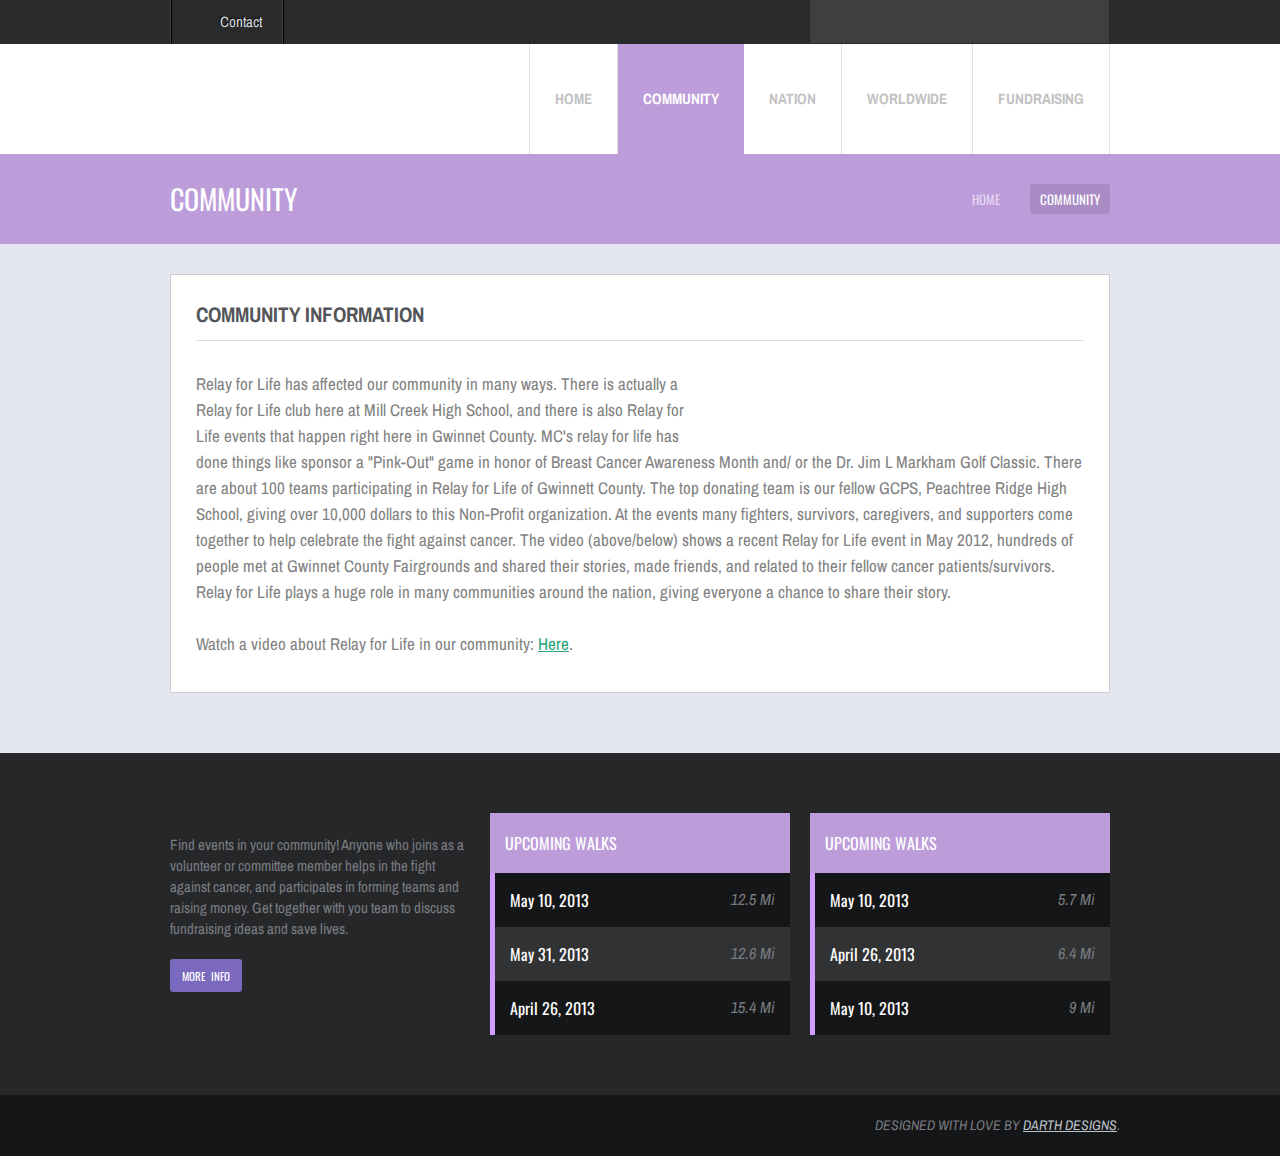
==== community.html @ 3af2c108 "Test" ====
<!DOCTYPE html>
<!--[if lt IE 7 ]><html class="ie ie6" lang="en"> <![endif]-->
<!--[if IE 7 ]><html class="ie ie7" lang="en"> <![endif]-->
<!--[if IE 8 ]><html class="ie ie8" lang="en"> <![endif]-->
<!--[if (gte IE 9)|!(IE)]><!--><html lang="en"> <!--<![endif]-->
<head>

<!-- DO NOT EDIT ANYTHING HERE -->
        <!-- Basic Page Needs
      ================================================== -->
        <meta charset="utf-8">
        <title>Relay For Life Website | Home</title>
        <meta name="description" content="">
        <meta name="author" content="">
            <meta name="SKYPE_TOOLBAR" content="SKYPE_TOOLBAR_PARSER_COMPATIBLE" />
            <meta name="format-detection" content="telephone=no" />
       
         <!-- Mobile Specific Metas
         ================================================== -->
        <meta name="viewport" content="width=device-width, initial-scale=1, maximum-scale=1">

                <!-- CSS
      ================================================== -->
           <link rel="stylesheet" href="css/base.css">
        <link rel="stylesheet" href="css/skeleton.css">
        <link rel="stylesheet" href="css/colors/purple.css">
        <link rel="stylesheet" href="css/layout.css">
        <link rel="stylesheet" href="css/btn.css">
        <link rel="stylesheet" href="css/flexslider.css">
        <link rel="stylesheet" href="css/superfish.css">
    
            <!-- Google Fonts -->
                
            <link href='http://fonts.googleapis.com/css?family=Archivo+Narrow:400,400italic,700,700italic|Oswald:400,300,700' rel='stylesheet' type='text/css'>
            
        <!--[if lt IE 9]>
            <script src="http://html5shim.googlecode.com/svn/trunk/html5.js"></script>
        <![endif]-->
        
        <!-- Favicons
	================================================== -->
	<link rel="shortcut icon" href="img/favicon.ico">
	<link rel="apple-touch-icon" href="img/apple-touch-icon.png">
	<link rel="apple-touch-icon" sizes="72x72" href="img/apple-touch-icon-72x72.png">
	<link rel="apple-touch-icon" sizes="114x114" href="img/apple-touch-icon-114x114.png">

</head>
<!-- YOU MAY EDIT CONTENT IN THE BODY -->
<body class="purpScheme">

    <!--topbar-->
    <div class="topBar">

            <div class="container">
            
                <div class="sixteen columns">
                    
                    
                <ul class="topBarMenu clearfix">
                
                <li class="contactModule">
                    
                  <a class="contact" href="#">Contact</a>
                
                 <div class="footerModule clearfix">
                    
                    <h2>LET'S KEEP IN TOUCH<a href="#" class="contactClose">X</a></h2>
                    <h3 class="contactTitle"><span class="moduleLabel" style="width: 95%;">LEAVE A COMMENT</span></h3>
                    
                       <div class="contactForm clearfix">
                
                   
            <form id="contactForm"  class="clearfix" action="processForm.php" method="post">


  <ul>

    <li>
      <label for="senderName">Your Name</label>
      <input type="text" name="senderName" id="senderName" placeholder="" required maxlength="40" />
    </li>

    <li>
      <label for="senderEmail">Your Email Address</label>
      <input type="email" name="senderEmail" id="senderEmail" placeholder="" required maxlength="50" />
    </li>

    <li>
      <label for="message" style="padding-top: .5em;">Your Message</label>
      <textarea name="message" id="message" placeholder="" required cols="80" rows="10" maxlength="10000"></textarea>
    </li>

  </ul>

 
    <input type="submit" class="button-small rounded3 purple" id="sendMessage" name="sendMessage" value="Send Email" />
    

</form>

<div id="sendingMessage" class="statusMessage"><p>Sending your message. Please wait...</p></div>
<div id="successMessage" class="statusMessage"><p>Thanks for sending your message! We'll get back to you shortly.</p></div>
<div id="failureMessage" class="statusMessage"><p>There was a problem sending your message. Please try again.</p></div>
<div id="incompleteMessage" class="statusMessage"><p>Please complete all the fields in the form before sending.</p></div>



            </div>
                    
                </div>
                
                </li>
                    
            </ul>
                
                 
                <div class="topBarSearch">
                    
                    <form method="get" id="searchform">
        <!-- Search Feature -->
        <input id="s" type="text" onblur="if(this.value=='')this.value='';" onfocus="if(this.value=='')this.value='';" value="" name="s">
    
      </form>
                    
                </div>
                    
                </div>
            
        </div>

    </div>
  <!-- end topbar -->
  <!--header start -->  
    <header>
        
        <div class="container clearfix">
            
            <div class="sixteen columns">
                
                <div class="logo">
                
                <a href="index.html">
                    
                <img src="img/logo.png" alt="" />
                     
                </a>

            </div>
            
                <nav class="mainNav">
                <ul class="nav clearfix sf-menu sf-js-enabled sf-shadow">
                    
                   <li><a  href="index.html">Home</a></li>
                    <li><a class="active" href="community.html">Community</a></li>
                    <li><a href="nation.html">Nation</a></li>
                    <li><a href="wwide.html">Worldwide</a></li>
                    <li><a href="funds.html">Fundraising</a></li>                
           		       
           		</ul>
                
                    <div class="container mobileNav">
                
                <div class="sixteen columns"></div>
                
            </div>
                    
              </nav>
                
            </div>
            
        </div>
        
    </header>
    <!--end header -->

	 <div class="pageInfo">
        
        <div class="container">
            
            <div class="eight columns pageTitle">
                
                <h1>COMMUNITY</h1>
                
            </div>
            
            <div class="eight columns breadcrumb">
                
               <a href="index.html">HOME</a>
               <span>COMMUNITY</span>
                
            </div>
            
        </div>
        
    </div>
       

    <!-- starting up the actual content -->
    <div class="pageContentWrapper">
        
        <div class="container">
            <div class="sixteen columns">
                
                <div class="pageContent">
                    <!--START EDITING CONTENT HERE -->
                    <h4>COMMUNITY INFORMATION</h4>
                    
                    <hr>
<p>Relay for Life has affected our community in many ways.<img style="margin-top: 25px !important; width:350px!important;" src="img/skids.jpg" class="alignright" alt="" /> There is actually a Relay for Life club here at Mill Creek High School, and there is also Relay for Life events that happen right here in Gwinnet County. MC's relay for life has done things like sponsor a "Pink-Out" game in honor of Breast Cancer Awareness Month and/ or the Dr. Jim L Markham Golf Classic.  There are about 100 teams participating in Relay for Life of Gwinnett County. The top donating team is our fellow GCPS, Peachtree Ridge High School, giving over 10,000 dollars to this Non-Profit organization.  At the events many fighters, survivors, caregivers, and supporters come together to help celebrate the fight against cancer. The video (above/below) shows a recent Relay for Life event in May 2012, hundreds of people met at Gwinnet County Fairgrounds and shared their stories, made friends, and related to their fellow cancer patients/survivors. Relay for Life plays a huge role in many communities around the nation, giving everyone a chance to share their story.
<br /><br />
Watch a video about Relay for Life in our community: <a href="http://www.gwinnettdailypost.com/videos/2012/may/05/207/" target="_blank">Here</a>.</p>
                    <!-- STAHP EDITING -->
                </div>
                
            </div>
        </div>
        
    </div>
        <!-- footer start -->
    <footer>
        
        <div class="container clearfix">
            
            <div class="one-third column">
                
              <img style="margin-bottom: 15px;" src="img/logo.png" alt="" />
                <p>Find events in your community! Anyone who joins as a volunteer or committee member helps in the fight against cancer, and participates in forming teams and raising money. Get together with you team to discuss fundraising ideas and save lives.</p>
                <a class="button-small-theme rounded3" href="community.html">MORE INFO</a>
                
            </div>
            
            <div class="one-third column">
                
                <div class="footerModule clearfix">
                    
                    <h2>UPCOMING WALKS</h2>
                    <h3 class="odd"><span class="moduleLabel">May 10, 2013</span><span class="moduleDescription">12.5 Mi</span></h3>
                    <h3><span class="moduleLabel">May 31, 2013</span><span class="moduleDescription">12.6 Mi</span></h3>
                    <h3 class="odd"><span class="moduleLabel">April 26, 2013</span><span class="moduleDescription">15.4 Mi</span></h3>
                    
                </div>
                
            </div>
            
            <div class="one-third column">
                
                 <div class="footerModule clearfix">
                    
                    <h2>UPCOMING WALKS</h2>
                    <h3 class="odd"><span class="moduleLabel">May 10, 2013</span><span class="moduleDescription">5.7 Mi</span></h3>
                    <h3><span class="moduleLabel">April 26, 2013</span><span class="moduleDescription">6.4 Mi</span></h3>
                    <h3 class="odd"><span class="moduleLabel">May 10, 2013</span><span class="moduleDescription">9 Mi</span></h3>
                    
                </div>
                
            </div>
            
        </div>
    
        
    </footer>
    <!-- footer stahp -->
      <!-- (c) content -->
        <div class="smallFooter">
            
            <div class="container">
                
                <div class="contentRight">DESIGNED WITH LOVE BY <a href="http://darthdesigns.com">DARTH DESIGNS</a>.</div>
                
            </div>
            
        </div>
 <!-- EDIT NOTHING BELOW THIS COMMENT. NOTHING. NOTHING. NOTHING. -->

         <!-- include jQuery -->
         <script src="js/jquery-1.8.0.min.js"></script>
         <!-- Include the plug-in -->
         <script src="js/script.js"></script>
           <script src="js/jquery.isotope.min.js"></script>
         <script src="js/jquery.flexslider-min.js"></script>
           <script type="text/javascript" src="js/superfish.js"></script>
         
<script type="text/javascript" src="js/hoverIntent.js"></script>
      
  
  <script type="text/javascript">

var messageDelay = 2000;  // How long to display status messages (in milliseconds)

// Init the form once the document is ready
$( init );


// Initialize the form

function init() {

  // Hide the form initially.
  // Make submitForm() the form's submit handler.
  // Position the form so it sits in the centre of the browser window.
  $('#contactForm').submit( submitForm );

  // When the "Send us an email" link is clicked:
  // 1. Fade the content out
  // 2. Display the form
  // 3. Move focus to the first field
  // 4. Prevent the link being followed

  $('a[href="#contactForm"]').click( function() {
    $('#content').fadeTo( 'slow', .2 );
    $('#contactForm').fadeIn( 'slow', function() {
      $('#senderName').focus();
    } )

    return false;
  } );
  
  // When the "Cancel" button is clicked, close the form
  $('#cancel').click( function() { 
 
    $('#content').fadeTo( 'slow', 1 );
  } );  

  // When the "Escape" key is pressed, close the form
  $('#contactForm').keydown( function( event ) {
    if ( event.which == 27 ) {
   
      $('#content').fadeTo( 'slow', 1 );
    }
  } );

}


// Submit the form via Ajax

function submitForm() {
  var contactForm = $(this);

  // Are all the fields filled in?

  if ( !$('#senderName').val() || !$('#senderEmail').val() || !$('#message').val() ) {

    // No; display a warning message and return to the form
    $('#incompleteMessage').fadeIn().delay(messageDelay).fadeOut();
    delay(messageDelay).fadeIn();

  } else {

    // Yes; submit the form to the PHP script via Ajax

    $('#sendingMessage').fadeIn();
    


    $.ajax( {
      url: contactForm.attr( 'action' ) + "?ajax=true",
      type: contactForm.attr( 'method' ),
      data: contactForm.serialize(),
      success: submitFinished
    } );
  }

  // Prevent the default form submission occurring
  return false;
}


// Handle the Ajax response

function submitFinished( response ) {
  response = $.trim( response );
  $('#sendingMessage').fadeOut();

  if ( response == "success" ) {

    // Form submitted successfully:
    // 1. Display the success message
    // 2. Clear the form fields
    // 3. Fade the content back in

    $('#successMessage').fadeIn().delay(messageDelay).fadeOut();
    $('#senderName').val( "" );
    $('#senderEmail').val( "" );
    $('#message').val( "" );

    $('#content').delay(messageDelay+500).fadeTo( 'slow', 1 );
        
     var t=setTimeout(function(){
               
                   jQuery('.contact').click();
           },2000)

  } else {

    // Form submission failed: Display the failure message,
    // then redisplay the form
    $('#failureMessage').fadeIn().delay(messageDelay).fadeOut();
    $('#contactForm').delay(messageDelay+500).fadeIn();
  }
}

</script>
         
	

</body>
</html>
---- css/base.css ----
/*
* Skeleton V1.2
* Copyright 2011, Dave Gamache
* www.getskeleton.com
* Free to use under the MIT license.
* http://www.opensource.org/licenses/mit-license.php
* 6/20/2012
*/


/* Table of Content
==================================================
	#Reset & Basics
	#Basic Styles
	#Site Styles
	#Typography
	#Links
	#Lists
	#Images
	#Buttons
	#Forms
	#Misc */


/* #Reset & Basics (Inspired by E. Meyers)
================================================== */
	html, body, div, span, applet, object, iframe, h1, h2, h3, h4, h5, h6, p, blockquote, pre, a, abbr, acronym, address, big, cite, code, del, dfn, em, img, ins, kbd, q, s, samp, small, strike, strong, sub, sup, tt, var, b, u, i, center, dl, dt, dd, ol, ul, li, fieldset, form, label, legend, table, caption, tbody, tfoot, thead, tr, th, td, article, aside, canvas, details, embed, figure, figcaption, footer, header, hgroup, menu, nav, output, ruby, section, summary, time, mark, audio, video {
		margin: 0;
		padding: 0;
		border: 0;
		font-size: 100%;
		font: inherit;
		vertical-align: baseline; }
	article, aside, details, figcaption, figure, footer, header, hgroup, menu, nav, section {
		display: block; }
	body {
		line-height: 1; }
	ol, ul {
		list-style: none; }
	blockquote, q {
		quotes: none; }
	blockquote:before, blockquote:after,
	q:before, q:after {
		content: '';
		content: none; }
	table {
		border-collapse: collapse;
		border-spacing: 0; }


/* #Basic Styles
================================================== */
	body {
		font: 14px/21px "HelveticaNeue", "Helvetica Neue", Helvetica, Arial, sans-serif;
		color: #444;
		-webkit-font-smoothing: antialiased; /* Fix for webkit rendering */
		-webkit-text-size-adjust: 100%;
 }


/* #Typography
================================================== */
	h1, h2, h3, h4, h5, h6 {
		color: #181818;
		font-family: "Georgia", "Times New Roman", serif;
		font-weight: normal; }
	h1 a, h2 a, h3 a, h4 a, h5 a, h6 a { font-weight: inherit; }
	h1 { font-size: 46px; line-height: 50px; margin-bottom: 14px;}
	h2 { font-size: 35px; line-height: 40px; margin-bottom: 10px; }
	h3 { font-size: 28px; line-height: 34px; margin-bottom: 8px; }
	h4 { font-size: 21px; line-height: 30px; margin-bottom: 4px; }
	h5 { font-size: 17px; line-height: 24px; }
	h6 { font-size: 14px; line-height: 21px; }
	.subheader { color: #777; }

	p { margin: 0 0 20px 0; }
	p img { margin: 0; }
	p.lead { font-size: 21px; line-height: 27px; color: #777;  }

	em { font-style: italic; }
	strong { font-weight: bold; color: #333; }
	small { font-size: 80%; }

/*	Blockquotes  */
	blockquote, blockquote p { font-size: 17px; line-height: 24px; color: #777; font-style: italic; }
	blockquote { margin: 0 0 20px; padding: 9px 20px 0 19px; border-left: 1px solid #ddd; }
	blockquote cite { display: block; font-size: 12px; color: #555; }
	blockquote cite:before { content: "\2014 \0020"; }
	blockquote cite a, blockquote cite a:visited, blockquote cite a:visited { color: #555; }

	hr { border: solid #ddd; border-width: 1px 0 0; clear: both; margin: 10px 0 30px; height: 0; }


/* #Links
================================================== */
	a, a:visited {   text-decoration: underline; outline: 0; }
	a:hover, a:focus { color: #1b7a5a; }
	p a, p a:visited { line-height: inherit; }


/* #Lists
================================================== */
	ul, ol { margin-bottom: 20px; }
	ul { list-style: none outside; }
	ol { list-style: decimal; }
	ol, ul.square, ul.circle, ul.disc { margin-left: 30px; }
	ul.square { list-style: square outside; }
	ul.circle { list-style: circle outside; }
	ul.disc { list-style: disc outside; }
	ul ul, ul ol,
	ol ol, ol ul { margin: 4px 0 5px 30px; font-size: 90%;  }
	ul ul li, ul ol li,
	ol ol li, ol ul li { margin-bottom: 6px; }
	li { line-height: 18px; margin-bottom: 12px; }
	ul.large li { line-height: 21px; }
	li p { line-height: 21px; }

/* #Images
================================================== */

	img.scale-with-grid {
		max-width: 100%;
		height: auto; }


/* #Buttons
================================================== */



/* #Forms
================================================== */

	form {
		margin-bottom: 20px; }
	fieldset {
		margin-bottom: 20px; }
	input[type="text"],
	input[type="password"],
	input[type="email"],
	textarea,
	select {
		border: 1px solid #ccc;
		padding: 6px 4px;
		outline: none;
		-moz-border-radius: 2px;
		-webkit-border-radius: 2px;
		border-radius: 2px;
		font: 13px "HelveticaNeue", "Helvetica Neue", Helvetica, Arial, sans-serif;
		color: #777;
		margin: 0;
		width: 210px;
		max-width: 100%;
		display: block;
		margin-bottom: 20px;
		background: #fff; }
	select {
		padding: 0; }
	input[type="text"]:focus,
	input[type="password"]:focus,
	input[type="email"]:focus,
	textarea:focus {
		border: 1px solid #aaa;
 		color: #444;
 		-moz-box-shadow: 0 0 3px rgba(0,0,0,.2);
		-webkit-box-shadow: 0 0 3px rgba(0,0,0,.2);
		box-shadow:  0 0 3px rgba(0,0,0,.2); }
	textarea {
		min-height: 60px; }
	label,
	legend {
		display: block;
		font-weight: bold;
		font-size: 13px;  }
	select {
		width: 220px; }
	input[type="checkbox"] {
		display: inline; }
	label span,
	legend span {
		font-weight: normal;
		font-size: 13px;
		color: #444; }

/* #Misc
================================================== */
	.remove-bottom { margin-bottom: 0 !important; }
	.half-bottom { margin-bottom: 10px !important; }
	.add-bottom { margin-bottom: 20px !important; }

.bwizard{position:relative}.bwizard .well{margin:3px 0}.bwizard-steps{margin:0;padding:0;display:inline-block;background:#fff}.bwizard-steps li{display:inline-block;position:relative;margin-right:5px;line-height:18px;list-style:none;padding:12px 17px 10px 30px;background:#efefef;zoom:1;*display:inline;*padding-left:17px}
.bwizard-steps li:first-child{-moz-border-radius:4px 0 0 4px;-webkit-border-radius:4px 0 0 4px;border-radius:4px 0 0 4px;padding-left:12px}.bwizard-steps li:first-child:before{border:0}
.bwizard-steps li:last-child{-moz-border-radius:0 4px 4px 0;-webkit-border-radius:0 4px 4px 0;border-radius:0 4px 4px 0;margin-right:0}.bwizard-steps li:last-child:after{border:0}
.bwizard-steps li:before{position:absolute;left:0;top:0;height:0;width:0;border-bottom:20px inset transparent;border-left:20px solid #fff;border-top:20px inset transparent;content:""}
.bwizard-steps li:after{position:absolute;right:-20px;top:0;height:0;width:0;border-bottom:20px inset transparent;border-left:20px solid #efefef;border-top:20px inset transparent;content:"";z-index:2}
.bwizard-steps .label{margin:0 5px 0 0;padding:1px 5px 2px;position:relative;top:-1px}.bwizard-steps .current{color:#fff;background:#007acc}.bwizard-steps .current:after{border-left-color:#007acc}
@media(max-width:480px){.bwizard-steps li,.bwizard-steps li.current,.bwizard-steps li:first-child,.bwizard-steps li:last-child{background-color:transparent;padding:0;margin-right:0}
.bwizard-steps li:after,.bwizard-steps li:before{border:0}}



.pager a,
.pager span {
  display: inline-block;
  padding: 5px 14px;
  background-color: #fff;
  border: 1px solid #ddd;
  -webkit-border-radius: 15px;
     -moz-border-radius: 15px;
          border-radius: 15px;
		  text-decoration: none!important;
  color: #0088cc;
}

.pager a:hover {
  text-decoration: none;
  background-color: #f5f5f5;
  color: #005580!important;
}

.btn:focus { color: #FFF!important;}
.btn { text-decoration: none!important;}

.get_over_there {padding: 80px 0 0 0!important; margin-left: 250px!important;}
.marginate { margin-right: 100px; margin-top:-170px; }
---- css/skeleton.css ----
/*
* Skeleton V1.2
* Copyright 2011, Dave Gamache
* www.getskeleton.com
* Free to use under the MIT license.
* http://www.opensource.org/licenses/mit-license.php
* 6/20/2012
*/


/* Table of Contents
==================================================
    #Base 960 Grid
    #Tablet (Portrait)
    #Mobile (Portrait)
    #Mobile (Landscape)
    #Clearing */



/* #Base 960 Grid
================================================== */

    .container                                  { position: relative; width: 960px; margin: 0 auto; padding: 0; }
    .container .column,
    .container .columns                         { float: left; display: inline; margin-left: 10px; margin-right: 10px; }
    .row                                        { margin-bottom: 20px; }

    /* Nested Column Classes */
    .column.alpha, .columns.alpha               { margin-left: 0; }
    .column.omega, .columns.omega               { margin-right: 0; }

    /* Base Grid */
    .container .one.column,
    .container .one.columns                     { width: 40px;  }
    .container .two.columns                     { width: 100px; }
    .container .three.columns                   { width: 160px; }
    .container .four.columns                    { width: 220px; }
    .container .five.columns                    { width: 280px; }
    .container .six.columns                     { width: 340px; }
    .container .seven.columns                   { width: 400px; }
    .container .eight.columns                   { width: 460px; }
    .container .nine.columns                    { width: 520px; }
    .container .ten.columns                     { width: 580px; }
    .container .eleven.columns                  { width: 640px; }
    .container .twelve.columns                  { width: 700px; }
    .container .thirteen.columns                { width: 760px; }
    .container .fourteen.columns                { width: 820px; }
    .container .fifteen.columns                 { width: 880px; }
    .container .sixteen.columns                 { width: 940px; }

    .container .one-third.column                { width: 300px; }
    .container .two-thirds.column               { width: 620px; }

    /* Offsets */
    .container .offset-by-one                   { padding-left: 60px;  }
    .container .offset-by-two                   { padding-left: 120px; }
    .container .offset-by-three                 { padding-left: 180px; }
    .container .offset-by-four                  { padding-left: 240px; }
    .container .offset-by-five                  { padding-left: 300px; }
    .container .offset-by-six                   { padding-left: 360px; }
    .container .offset-by-seven                 { padding-left: 420px; }
    .container .offset-by-eight                 { padding-left: 480px; }
    .container .offset-by-nine                  { padding-left: 540px; }
    .container .offset-by-ten                   { padding-left: 600px; }
    .container .offset-by-eleven                { padding-left: 660px; }
    .container .offset-by-twelve                { padding-left: 720px; }
    .container .offset-by-thirteen              { padding-left: 780px; }
    .container .offset-by-fourteen              { padding-left: 840px; }
    .container .offset-by-fifteen               { padding-left: 900px; }



/* #Tablet (Portrait)
================================================== */

    /* Note: Design for a width of 768px */

    @media only screen and (min-width: 768px) and (max-width: 959px) {
        .container                                  { width: 768px; }
        .container .column,
        .container .columns                         { margin-left: 10px; margin-right: 10px;  }
        .column.alpha, .columns.alpha               { margin-left: 0; margin-right: 10px; }
        .column.omega, .columns.omega               { margin-right: 0; margin-left: 10px; }
        .alpha.omega                                { margin-left: 0; margin-right: 0; }

        .container .one.column,
        .container .one.columns                     { width: 28px; }
        .container .two.columns                     { width: 76px; }
        .container .three.columns                   { width: 124px; }
        .container .four.columns                    { width: 172px; }
        .container .five.columns                    { width: 220px; }
        .container .six.columns                     { width: 268px; }
        .container .seven.columns                   { width: 316px; }
        .container .eight.columns                   { width: 364px; }
        .container .nine.columns                    { width: 412px; }
        .container .ten.columns                     { width: 460px; }
        .container .eleven.columns                  { width: 508px; }
        .container .twelve.columns                  { width: 556px; }
        .container .thirteen.columns                { width: 604px; }
        .container .fourteen.columns                { width: 652px; }
        .container .fifteen.columns                 { width: 700px; }
        .container .sixteen.columns                 { width: 748px; }

        .container .one-third.column                { width: 236px; }
        .container .two-thirds.column               { width: 492px; }

        /* Offsets */
        .container .offset-by-one                   { padding-left: 48px; }
        .container .offset-by-two                   { padding-left: 96px; }
        .container .offset-by-three                 { padding-left: 144px; }
        .container .offset-by-four                  { padding-left: 192px; }
        .container .offset-by-five                  { padding-left: 240px; }
        .container .offset-by-six                   { padding-left: 288px; }
        .container .offset-by-seven                 { padding-left: 336px; }
        .container .offset-by-eight                 { padding-left: 384px; }
        .container .offset-by-nine                  { padding-left: 432px; }
        .container .offset-by-ten                   { padding-left: 480px; }
        .container .offset-by-eleven                { padding-left: 528px; }
        .container .offset-by-twelve                { padding-left: 576px; }
        .container .offset-by-thirteen              { padding-left: 624px; }
        .container .offset-by-fourteen              { padding-left: 672px; }
        .container .offset-by-fifteen               { padding-left: 720px; }
    }


/*  #Mobile (Portrait)
================================================== */

    /* Note: Design for a width of 320px */

    @media only screen and (max-width: 767px) {
        .container { width: 300px; }
        .container .columns,
        .container .column { margin: 0; }

        .container .one.column,
        .container .one.columns,
        .container .two.columns,
        .container .three.columns,
        .container .four.columns,
        .container .five.columns,
        .container .six.columns,
        .container .seven.columns,
        .container .eight.columns,
        .container .nine.columns,
        .container .ten.columns,
        .container .eleven.columns,
        .container .twelve.columns,
        .container .thirteen.columns,
        .container .fourteen.columns,
        .container .fifteen.columns,
        .container .sixteen.columns,
        .container .one-third.column,
        .container .two-thirds.column  { width: 300px; }

        /* Offsets */
        .container .offset-by-one,
        .container .offset-by-two,
        .container .offset-by-three,
        .container .offset-by-four,
        .container .offset-by-five,
        .container .offset-by-six,
        .container .offset-by-seven,
        .container .offset-by-eight,
        .container .offset-by-nine,
        .container .offset-by-ten,
        .container .offset-by-eleven,
        .container .offset-by-twelve,
        .container .offset-by-thirteen,
        .container .offset-by-fourteen,
        .container .offset-by-fifteen { padding-left: 0; }

    }


/* #Mobile (Landscape)
================================================== */

    /* Note: Design for a width of 480px */

    @media only screen and (min-width: 480px) and (max-width: 767px) {
        .container { width: 420px; }
        .container .columns,
        .container .column { margin: 0; }

        .container .one.column,
        .container .one.columns,
        .container .two.columns,
        .container .three.columns,
        .container .four.columns,
        .container .five.columns,
        .container .six.columns,
        .container .seven.columns,
        .container .eight.columns,
        .container .nine.columns,
        .container .ten.columns,
        .container .eleven.columns,
        .container .twelve.columns,
        .container .thirteen.columns,
        .container .fourteen.columns,
        .container .fifteen.columns,
        .container .sixteen.columns,
        .container .one-third.column,
        .container .two-thirds.column { width: 420px; }
    }


/* #Clearing
================================================== */

    /* Self Clearing Goodness */
    .container:after { content: "\0020"; display: block; height: 0; clear: both; visibility: hidden; }

    /* Use clearfix class on parent to clear nested columns,
    or wrap each row of columns in a <div class="row"> */
    .clearfix:before,
    .clearfix:after,
    .row:before,
    .row:after {
      content: '\0020';
      display: block;
      overflow: hidden;
      visibility: hidden;
      width: 0;
      height: 0; }
    .row:after,
    .clearfix:after {
      clear: both; }
    .row,
    .clearfix {
      zoom: 1; }

    /* You can also use a <br class="clear" /> to clear columns */
    .clear {
      clear: both;
      display: block;
      overflow: hidden;
      visibility: hidden;
      width: 0;
      height: 0;
    }
---- css/colors/purple.css ----
/* 
    Document   : REDCSC
    Created on : 2012-10-31, 15:44:41
    Author     : Dany Duchaine
    Description:
        Red Color Scheme
*/


/* Page Background Color */

#carousel .flex-viewport,
.pageContentWrapper,
.homeWidgetModule,
.pageWidgetModule
{
    background: #e4e8ee;
}

/* Links Color */

a, a:visited {  color: #26a77b; }
a:hover, a:focus { color: #1b7a5a; }


/* Buttons Color */

.button-small-theme { background: #7b68bf !important; 			
		-webkit-transition: background-color .2s linear;
		-moz-transition: background-color .2s linear;
		-o-transition: background-color .2s linear;
		-ms-transition: background-color .2s linear;
		transition: background-color .2s linear;

 
}
.button-small-theme:hover {
	background: #C45AC3!important;	
}

/* Accent color */

a, a:visited {  color: #26a77b; }
a:hover, a:focus { color: #1b7a5a; }


.button-small-theme { background: #7b68bf !important; }

.footerModule h2, 
.mainNav .active, 
.mainNav li a:hover, 
.flex-active-slide .navDescription, 
.pageInfo, 
.special li,
.pricing .price,
.special .description,
.postThumbDate,
.widget span a:hover,
.difficultyLevel
{
    background: #bd9cda;
}
.footerModule h3, 
.slidesDescription, 
.pricing li,
.widget h3,
.classesInfo,
.contactForm

{
    border-left: 5px solid #d19eff;
}
.pricingTable .special .title {
       background: url(../../img/pricingBg.png) #7b68bf top right no-repeat !important;
}
blockquote {
    border-left: 3px solid #d19eff;
}
.topBarActive {
    background-color: #7b68bf !important;
    border-bottom: 1px solid #d19eff;
}
.contact:hover {
     background: url(../../img/mailIconLight.png) no-repeat 19px 16px #7b68bf;
     border-bottom: 1px solid #d19eff;
}
.openingHours:hover  {
    background: url(../../img/openingHoursIconLight.png) no-repeat 19px 15px #7b68bf;
    border-bottom: 1px solid #d19eff;
}
.mainNav li a:hover {
    border-right: 1px solid #d19eff;
}
.singleThumb img, .postThumb {
    border-bottom: 5px solid #d19eff;
}
.special .title {  background: url(../../img/pricingBg.png) #7b68bf top right no-repeat;}
---- css/layout.css ----
/*
* Skeleton V1.2
* Copyright 2011, Dave Gamache
* www.getskeleton.com
* Free to use under the MIT license.
* http://www.opensource.org/licenses/mit-license.php
* 6/20/2012
*/

/* Table of Content
==================================================
	#Site Styles
	#Page Styles
	#Media Queries
	#Font-Face */

/* #Demo Styles
================================================== */

.buttons li, .small-buttons li { float: left; margin-right: 20px; }
.buttons li a { margin: 0 0 15px 0; text-transform: uppercase !important; }
.small-buttons li a { margin: 0 0 10px 0; text-transform: uppercase !important; }

/* #Site Styles
================================================== */



body {
      font-family: 'Archivo Narrow', sans-serif;
    font-size: 17px;
    color: #828282;
}
em {
    font-weight: bold;
    color: #777;
}
.pageContent p {
    line-height: 26px;
}
.pageContent p.wabam {
    clear: both;
}
body p {
    margin: 0 0 10px 0;
}
footer p {
    font-size: 15px;
    margin-bottom: 15px;
     color: #787b81;
}
img {
    max-width: 100%;
}
h1, h2, h3, h4, h5, h6 {
        font-family: 'Archivo Narrow', sans-serif;
        color: #535559;
}
.pageContent h1, .pageContent h2, .pageContent h3,.pageContent h4, .pageContent h5, .pageContent h6 {
    font-weight: bold;
}
blockquote {
    background: #f3f5f8;
    padding: 20px;
    margin: 30px 0;
}
.alignleft {
    float: left;
    width: 50%;
    margin: 30px 30px 30px 0 !important;
}
.alignright {
    float: right;
    width: 50%;
    margin: 30px 0 30px 30px !important;
}

/* Top Bar */

.topBar {
    background: #292a2c;
}
.topBarMenu, .topBarMenu a {
    color: #d3dadc;
    text-shadow: -1px -1px rgba(0,0,0,0.9);
    text-decoration: none;
    font-family: 'Archivo Narrow', sans-serif;
    font-size: 15px;
}
.topBarMenu {
    float: left;
    margin: 0;
    border-right: 1px solid #000;
    border-left: 1px solid #404244;
}
.topBarMenu li {
    float: left;
    margin: 0;
    padding-top: 13px;
    padding-bottom: 13px;
    border-left: 1px solid #000;
    border-right: 1px solid #404244;
}
.topBarMenu span, .topBarMenu a  {
    padding: 13px 20px 13px 48px;
}
.openingHours {
    background: url(../img/openingHoursIconLight.png) no-repeat 19px 15px;
    padding-left: 26px;
}
.openingHoursModule, .contactModule {
    position: relative;
}
.openingHoursModule .footerModule, .contactModule .footerModule {
    position: absolute;
    z-index: 999999;
    top: 44px;
    -moz-box-shadow:  0 8px 10px rgba(0,0,0,0.5);
    -webkit-box-shadow:  0 8px 10px rgba(0,0,0,0.5);
    box-shadow: 0 8px 10px rgba(0,0,0,0.5);
    display: none;
 
}
.contactModule .footerModule {
       width: 430px;
}
.contactModule .footerModule h3 {
    width: 394px;
}
.openingHoursModule .footerModule span, .contactModule .footerModule span {
    padding: 0;
}
.openingHoursClose, .contactClose {
    margin-top: 9px;
    color: #fff !important;
    text-shadow: none !important;
    padding: 0 8px 0 8px !important;
    padding-right: 10px !important;
    font-size: 11px !important;
    float: right;
    font-weight: bold;
    background: rgba(0,0,0,0.2);
        -moz-border-radius: 3px;
    -webkit-border-radius: 3px;
    border-radius: 3px;
      -webkit-transition: all 60ms ease-in ; /* property duration timing-function delay */
       -moz-transition: all 60ms ease-in ; /* property duration timing-function delay */
          transition: all 60ms ease-in ; /* property duration timing-function delay */

    line-height: 25px;
}
.openingHoursClose:hover, .contactClose:hover {
    background: rgba(0,0,0,0.3);
}
.topBarActive {
    color: #fff !important;
    text-shadow: none !important;
}
.phone {
      background: url(../img/phoneIconLight.png) no-repeat 19px 14px;
      padding-left: 26px;
}

.contact {
      background: url(../img/mailIconLight.png) no-repeat 19px 16px;
      padding-left: 26px;
}
.contact:hover {
     text-shadow: none;
     color: #fff;
}
.openingHours:hover  {
    text-shadow: none;
     color: #fff;
}

.topBarSearch {
    float: right;
}
.topBarSearch form, .topBarSearch input {
    margin: 0;
    width: 300px;
}
.topBarSearch input {
    background: url(../img/magIcon.png) no-repeat #3e3f40 15px 14px;
    border: none;
    border-radius: 0;
    padding: 14px 20px 14px 45px;
    width: 234px;
}
.topBarSearch input:focus {
    border: none;
    color: #aaa;
}
/* Header */

.logo {
    float: left;
    margin-top: 25px;
    width: 230px;
}
.logo img {
    float: left;
}
.logo span {
    color: #aeaeae;
    font-size: 15px;
    font-family: 'Archivo Narrow';
font-style: normal;
font-weight: 700;
text-decoration: none;
float: left;
margin: 20px 15px;
}
.logo a {
    text-decoration: none;
}
.mainNav {
    margin: 0;
    float: right;
    border-left: 1px solid #E1E1E1;
}
.mainNav li {
    margin: 0;
    display: inline;

}
.mainNav .active {
    color: #fff;
    border: none;
}
.mainNav .active:hover { border: none; }
.mainNav li a:hover {
    color: #fff;
}
.mainNav li ul li a {
        padding: 20px;
        border-right: none !important;
        display: block;
        width: 100%;
}
.mainNav li ul li  {
      padding-right: 40px;
       border-bottom: 1px solid #e1e1e1 !important;
}
.mainNav li ul li:last-child { border: none !important; }

.mainNav li a {
    
     color: #c2c2c2;
    font-size: 15px;
        border-right: 1px solid #e1e1e1;
    font-family: 'Archivo Narrow';
font-style: normal;
font-weight: 700;
text-transform: uppercase;
text-decoration: none;
margin: 0;
   padding: 46px 25px;
   display: block;
   float: left;
   
    -webkit-transition: all 60ms ease-in ; /* property duration timing-function delay */
       -moz-transition: all 60ms ease-in ; /* property duration timing-function delay */
          transition: all 60ms ease-in ; /* property duration timing-function delay */

}

nav select {
    width: 100%;
    z-index: 5;
    opacity: 0;
    display: none;
    position: relative;
    cursor: pointer !important;
    margin-bottom: 30px !important;
    padding: 10px 0 20px 15px;
}
.select-container {
    width: 100%;
    -webkit-border-radius: 3px;
    -moz-border-radius: 3px;
    border-radius: 3px;
     border: 1px solid #CDCED0;
      -webkit-box-shadow: 0 2px 3px rgba(0,0,0, 0.35), inset 0 1px 0 rgba(255,255,255, 0.35), inset 0 10px 20px rgba(255,255,255, 0.12), inset 0 -10px 30px rgba(0,0,0, 0.12);
    -moz-box-shadow:  0 2px 3px rgba(0,0,0, 0.35), inset 0 1px 0 rgba(255,255,255, 0.35), inset 0 10px 20px rgba(255,255,255, 0.12), inset 0 -10px 30px rgba(0,0,0, 0.12);
    box-shadow: inset 0 1px 0 rgba(255,255,255, 0.08), inset 0 -5px 10px rgba(0,0,0, 0.03);
    position: absolute;
    top: 0;
    left: 0;
    display: none;
    padding: 10px 0 10px 15px;
    text-align: left;
    width: 96%;
    color: #999;
    background: #fff;
font-family: 'Oswald', sans-serif;
font-weight: 400;
text-transform: uppercase;
font-size: 16px;
line-height: 28px;
   
}
.select-container:hover {
    
}
.select-container:after {
    content: url(../img/arrow.png);
    top: 8px;
    right: 20px;
    position: absolute;
}
.mobileNav {
    display: none;
}

/* Slider */

.sliderWrapper {
            display: none;
}
#slider li {
	position: relative !important;

}
.flex-direction-nav {
    display: none;
}
.flexslider li, .flexslider ul {
    margin: 0;
}
#carousel {

}

#carousel .slides {
    width: 960px !important;
margin: 0 auto !important;
padding: 0 10px !important;
background: #fff;

}
#carousel .slides img {
    max-width: 100% !important;
    cursor: pointer;
    display: block;
}
#carousel .slides li {
    width: 220px !important;
    opacity: 0.65;
    cursor: pointer;
    -webkit-transition: all 120ms ease-in ; /* property duration timing-function delay */
       -moz-transition: all 120ms ease-in ; /* property duration timing-function delay */
          transition: all 120ms ease-in ; /* property duration timing-function delay */
    margin-bottom: 0;
}
#carousel .slides li:hover {
    opacity: 0.8 ;
}
.flex-active-slide, .flex-active-slide:hover {
    opacity: 1 !important;
}


#carousel { position: relative; }


.whiteTop {
    position: absolute;
    bottom: 0;
    z-index: 99999;
 
    background: #fff;
    height: 20px;
    width: 980px;
}

.whiteTop2 {
    position: absolute;
    bottom: 0;
    z-index: 99999;
    display: none;
    background: #fff;
    height: 20px;
    width: 790px;
}
#carousel h3 {
    color: #575757;
    font-family: 'Oswald', sans-serif;
    font-size: 16px;
    font-weight: 400;
    border-bottom: 1px solid #d4d4d4;
    line-height: 40px;
    margin: 0;
    padding: 8px 18px;
}
.flex-active-slide h3 {
    background: #262729;
    color: #fff !important;
     border-bottom: none !important;
}
#carousel p {
    font-family: 'Archivo Narrow', sans-serif;
    font-style: italic;
    font-size: 15px;
    color: #8c8c8c;
    line-height: 22px;
    margin: 0;

    padding: 15px 18px;
}
.flex-active-slide p {
    color: #fff !important;
}
.navDescription {
    padding-bottom: 0;
}

.slidesDescription {
    position: absolute;
    bottom: 25%;
    padding: 30px;
    background: url(../img/slider/descriptionBg.png) repeat;
}
.slidesDescription h2 {
    font-size: 44px;
    color: #fff;
    font-family: 'Oswald', sans-serif;
    margin-bottom: 20px;
     display: block;
     text-shadow: 1px 1px 1px rgba(0,0,0, 0.35);
}
.slidesDescription span {
    color: #bfbfbf;
    font-family: 'Archivo Narrow', sans-serif;
    font-style: italic;
    font-size: 25px;
     display: block;
     margin-bottom: 20px;
    text-shadow: 1px 1px 1px rgba(0,0,0, 0.35);
}
.slidesDescription .button-big {
    display: block;
    margin: 0;
    float: left;
}

/* Page Styles */

.pageInfo {
    padding: 20px 0;
}
.pageInfo h1 {
  
color: #fff;
font-family: 'Oswald', sans-serif;
font-size: 28px;
margin: 0;
text-shadow: none;

}
.pageContentWrapper {
    padding: 30px 0;
}
.pageContent {
    background: #fff;
    padding: 25px;
    border: 1px solid #cdced0;
    margin-bottom: 30px;
	overflow: hidden;
}
.breadcrumb {
    text-align: right;
    float: right;
    color: #fff;
       font-family: 'Oswald', sans-serif;
          font-size: 13px;
          margin-top: 15px;
}

.breadcrumb a {
    padding: 0 17px 0 5px;
text-decoration: none;
background: url(../img/breadcrumbArrow.png) no-repeat right 5px;
color: #fff;
opacity: 0.6;
  -webkit-transition: all 60ms ease-in ; /* property duration timing-function delay */
       -moz-transition: all 60ms ease-in ; /* property duration timing-function delay */
          transition: all 60ms ease-in ; /* property duration timing-function delay */

}
.breadcrumb a:hover {
    color: #fff;
}
.breadcrumb span {
    padding: 0 4px;
    background: rgba(0,0,0,0.10);
    padding: 5px 10px;
    margin-left: 10px;
    -moz-border-radius: 3px;
    -webkit-border-radius: 3px;
    border-radius: 3px;
}
.single .singleInfo  {
    padding-bottom: 10px !important;
    margin-bottom: 0;
}
.singleInfo {
    background: url(../img/singleBg.png) bottom left no-repeat #262729;
    padding: 20px;
}
.newsPostList .singleInfo { padding: 20px 20px 25px; }
.singleThumb img {
    display: block;
}
.singleMeta {
    padding: 25px 10px 0;
    margin-bottom: 20px;
}
.singleMeta .title a {
    text-decoration: none;
    color: inherit;
}
.singleMeta span {
  color: #939393;
font-family: 'Oswald', sans-serif;
font-size: 16px;
float: left;
margin-top: 12px;
line-height: 27px
}
.singleMeta span a {
    color: #fff;
}
.singleQuote, .excerpt {
    padding: 20px 10px 0;
        border-top: 1px solid rgba(255,255,255,0.2);
  color: #b4b4b5;
        line-height: 24px;
}
.excerpt p {
    line-height: 25px;
}
.singleInfo h1 {
    color: white;
font-family: 'Oswald', sans-serif;
font-size: 34px;
margin: 0;
float: left;
text-shadow: none;
}
.singleInfo a {
    margin: 7px 0 0 0;
}
.singleContact {
    float: right;
}
.pagination li {
    float: left;
    margin-right: 10px;
}

/* Comments */


#comments p {
    font-size: 16px;
    line-height: 24px;
}
#comments label {
    margin-bottom: 0 !important;
}
#comments h4 {
	font-family: 'Oswald', sans-serif;
        text-transform: none;
        word-spacing: 0.1em;
	font-size:17px;
	padding-bottom:20px;
	border-bottom:1px solid #C9C9C9;
	color:#757575;
	margin:30px 0;
        width: 90%;
}

.comment h5, .comment-inner h5, .comment-inner-inner h5 {
	font-family: 'Oswald', sans-serif;
	
	font-size:15px;
	color:#757575;
	margin-bottom:0;
}

.comment p.meta, .comment-inner p.meta, .comment-inner-inner p.meta,
.comment p.meta a, .comment-inner p.meta a, .comment-inner-inner p.meta a {
	
	font-weight:normal;
	font-size:11px;
	
	margin-bottom:5px;
}

.comment p.meta a.reply, .comment-inner p.meta a.reply, .comment-inner-inner p.meta a.reply {
	font-family:'Droid Serif', 'Georgia', serif;
	font-weight:bold;
	text-decoration:none;
	font-size:11px;
	font-style:italic;
	
}

.comment p.meta a.reply:hover, .comment-inner p.meta a.reply:hover, .comment-inner-inner p.meta a.reply:hover {
	text-decoration:underline;
}

#comments .children .children {
	background:url('../img/comment-line-4.png') 34px 0px repeat-y;
}

#comments .children .comment-inner.last + .children {
	background:none;
}

#comments .comment {
	padding-bottom:20px;
	overflow:hidden;
	background:transparent;
}

#comments .comment-inner {
	padding-left:81px;
	padding-bottom:20px;
	overflow:hidden;
	background:transparent;
}

#comments .comment-inner-inner {
	padding-left:163px;
	padding-bottom:20px;
	overflow:hidden;
}

#comments .comment .avatar, #comments .comment-inner .avatar, #comments .comment-inner-inner .avatar {
	width:75px;
	float:left;
	margin-right:25px;
}

#comments .comment .avatar img, #comments .comment-inner .avatar img, #comments .comment-inner-inner .avatar img {
	
	margin-top:1px;
}

#comments .comment, #comments .comment-inner, #comments .comment-inner-inner {
	background-image:url('../img/comment-line-3.png');
	background-repeat:no-repeat;
}

#comments .comment.last, #comments .comment-inner.last, #comments .comment-inner-inner.last {
	background-image:url('../img/comment-line-5.png');
}

#comments .comment.last.nochildren, #comments .comment-inner.last.nochildren, #comments .comment-inner-inner.last.nochildren {
	background-image:url('../img/comment-line-7.png');
}

#comments .comment {
	background-position:-50px -115px;
}

#comments .comment-inner {
	background-position:34px -115px;
}

#comments .comment-inner-inner {
	background-position:118px -115px;
}

#comments .comment .text {
	width:500px;
	float:left;
}

#comments .comment-inner .text {
	width:425px;
	float:left;
}

#comments .comment-inner-inner .text {
	width:345px;
	float:left;
}

#leave-comment h4, #contact-form h4 {
	font-family: 'Oswald', sans-serif;

	font-size:17px;
	padding-bottom:20px;
	border-bottom:1px solid #C9C9C9;
	color:#757575;
	margin-bottom:30px;
}

.comment-form label {
        margin-bottom: 10px;
	font-weight:normal;
	font-size:15px;
}

.comment-form label span {
	color:#a39c5c;
}

.comment-form #name, .comment-form #email, .comment-form #website, .comment-form #comment {
	width: 50%;
	
	display:block;

	margin-bottom:15px;
	color:#878787;
	padding:10px 10px;
}

.comment-form #comment {
	height:230px;
	width:100%;
	resize:none;
	font-size:11.5px;
	line-height:24px;
	padding:10px 0px 0px 10px;
	margin-bottom:25px;
}
#leave-comment .button-big {
    margin-bottom: 0 !important;
}

/* Ads */

.horizontalAd {
    margin: 20px 0;
}

/* Widgets */

.pricingTable {
   margin-bottom: 20px;
}
.pricing li {
    background: #262729;
    margin: 0 !important;
    text-align: center;
}
.pricing .title {
     background: url(../img/pricingBg.png) #262729 top right no-repeat;
     color: white;
font-family: 'Oswald', sans-serif;
font-size: 28px;
line-height: 38px;
padding: 35px 15px;
text-shadow: none;
}
.pricing .price {
    font-family: 'Arbutus Slab', serif;
    font-size: 45px;
    text-shadow: 1px 1px 2px rgba(0,0,0,0.4);
line-height: 38px;
padding: 35px 15px;
color: #fff;
}
.special .price { background: #262729; }
.pricing .description {
     font-family: 'Archivo Narrow', sans-serif;
    font-style: italic;
    font-size: 15px;
    color: #b2b2b2;
    padding: 35px 15px;
}
.special .description { color: #fff; }
.pricing .description em {
    font-weight: normal;
    color: #fff;
}
/**** Isotope Filtering ****/

.isotope-item {
  z-index: 2;
}

.isotope-hidden.isotope-item {
  pointer-events: none;
  z-index: 1;
}

/**** Isotope CSS3 transitions ****/

.isotope,
.isotope .isotope-item {
  -webkit-transition-duration: 0.8s;
     -moz-transition-duration: 0.8s;
      -ms-transition-duration: 0.8s;
       -o-transition-duration: 0.8s;
          transition-duration: 0.8s;
}

.isotope {
  -webkit-transition-property: height, width;
     -moz-transition-property: height, width;
      -ms-transition-property: height, width;
       -o-transition-property: height, width;
          transition-property: height, width;
}

.isotope .isotope-item {
  -webkit-transition-property: -webkit-transform, opacity;
     -moz-transition-property:    -moz-transform, opacity;
      -ms-transition-property:     -ms-transform, opacity;
       -o-transition-property:      -o-transform, opacity;
          transition-property:         transform, opacity;
}
#reset { display: none; }
.pageContentWrapper ul li {
    margin-bottom: 18px;
}
.homeWidgetModule {
    margin-top: 40px;
    padding-bottom: 40px;
}
.pageWidgetModule {
    padding-bottom: 40px;
}
.widget {
    margin-bottom: 20px;
}
.widgetModule .widget {
    margin-top: -25px;
    margin-bottom: 0;
}
.pageWidgetModule .widget {
    margin-top: 0;
}
.widget ul {
    margin: 0;
}
.widget ul li {
    margin-bottom: 20px;
}
.widget ul li:last-child {
    margin-bottom: 0;
}
.widget h3 {
    background: #262729;
    color: #fff;
    font-family: 'Oswald', sans-serif;
    font-size: 16px;
    padding: 10px 15px;
    margin-bottom: 20px;
}
.widget span a {
     float: right;
    color: #cdcdce;
    font-family: 'Oswald', sans-serif;
    font-size: 10px;
    text-transform: uppercase;
    padding: 6px;
    margin-top: 5px;
    line-height: 13px;
    -moz-border-radius: 3px;
    -webkit-border-radius: 3px;
    border-radius: 3px;
    background: rgba(255,255,255,0.08);
    text-decoration: none;
     -webkit-transition: all 60ms ease-in ; /* property duration timing-function delay */
       -moz-transition: all 60ms ease-in ; /* property duration timing-function delay */
          transition: all 60ms ease-in ; /* property duration timing-function delay */
}
.widget .button-small,.widget .button-small-theme {
    margin-bottom: 0;
}
.widget .postTitle h1 {
    color: #575757;
font-family: 'Oswald', sans-serif;
font-size: 16px;
font-weight: 400;
border-bottom: 1px solid rgba(0,0,0,0.2);
line-height: 25px;
padding: 8px 18px 8px 0;
}
.trainersPost .postTitle h1 {
    color: #fff;
    border-bottom: 1px solid rgba(255,255,255,0.2);
}
.trainersPost p {
    color: #afafb0;
}
.widget .postTitle {
text-decoration: none;
}
.postThumb img {
    display: block;
}
.postThumb {
    position: relative;
}
.postThumbDate {
    position: absolute;
    font-family: 'Oswald', sans-serif;
    padding: 20px 30px;
    text-shadow: -1px -1px rgba(0,0,0,0.15);
}
.postThumbDateMonth {
    color: #fff;
    font-size: 30px;
    display: block;
    text-align: center;
    line-height: 30px;
    margin-bottom: 10px;
}
.postThumbDateDay {
    color: #fff;
    color: rgba(255,255,255,0.6);
    font-size: 24px;
    display: block;
     line-height: 25px;
    text-align: center;
}
.postDetails {
    padding: 10px;
}
.postDetails p {
    font-size: 90%;
}
.newsPost .postDetails {
    padding: 10px 20px 20px;
        border: 1px solid #cdced0;
        border-top: none;
}
.widget span a:hover {
    color: #fff;
}
.textwidget {
    background: #fff;
        border: 1px solid #cdced0;
}
.classesPost li .wrapper {
      border: 1px solid #cdced0;
    padding: 10px;
    background: #fff;
}
.trainersPost li .wrapper {
    padding: 10px;
}
.widget_text h3 {
    margin: 0;
}
.textwidget {border-top: none; padding: 20px 20px 10px 20px; font-size: 90%; }
.textwidget p { line-height: 24px; }
.trainersPost li {
    background: #262729;

}
.newsPost li {
    background: #fff;

}
.classesInfo h3 {
    border: none;
    padding: 0;
    margin-bottom: 10px;
}
.classesInfo {
    background: #262729;
color: white;

font-size: 16px;

padding: 10px 15px 20px;
margin-bottom: 20px;
}
.classesInfo .button-small, .classesInfo .button-small-theme { margin-right: 10px; }
.difficultyBar {
    background: #35373c;
    width: 100%;
    height: 35px;
    margin-bottom: 25px;
}
.difficultyLevel {
    height: 35px;
}
.difficultyText {
  border-bottom: 1px solid rgba(255,255,255,0.2);
  margin-bottom: 15px !important;
}
.difficultyText li {
    float: left;
    margin-right: 52px;
}
.difficultyText li:last-child {
    margin-right: 0;
}
.difficultyText span {
    padding: 0 4px;
    background: rgba(0,0,0,0.30);
    padding: 5px 10px;
    -moz-border-radius: 3px;
    -webkit-border-radius: 3px;
    border-radius: 3px;
    font-size: 12px;
    color: rgba(255,255,255,0.40);
}
.difficultyText .active {
    background: rgba(255,255,255,0.20);
    color: rgba(255,255,255,0.80);
}
/* Contact Form */ 


.contactTitle {
    padding: 20px 15px 0 15px !important;
    margin-bottom: 20px !important;
}
.contactForm {
    background: #303234;
      padding: 0 18px;

}

#contactForm #senderName, #contactForm #senderEmail, #contactForm textarea {
    background: #4c4d4f;
    border: none;
    padding: 10px;
}

#contactForm input:focus, #contactForm textarea:focus {
    border: none;
    color: #cfd2d7;
    -moz-box-shadow: 0 2px 2px rgba(0,0,0,0.3);
    -webkit-box-shadow: 0 2px 2px rgba(0,0,0,0.3);
    box-shadow: inset 0 0 2px rgba(255,255,255,0.2), inset 0 0 10px rgba(255,255,255,0.08);
}
#contactForm, .statusMessage {
  -moz-border-radius: 3px;
  -webkit-border-radius: 3px;  
  border-radius: 3px;
        margin: 0;
}


/* Style for the contact form and status messages */

#contactForm, .statusMessage {
  color: #666;
  text-shadow: none;
}


/* The form dimensions */



/* Position the form in the middle of the window (if JavaScript is enabled) */

#contactForm.positioned {
  position: fixed;
  top: 0;
  bottom: 0;
  left: 0;
  right: 0;
  margin-top: auto;
  margin-bottom: auto;
}


/* Dimensions and position of the status messages */

.statusMessage {
  display: none;
  margin: auto;
  width: 30em;
  height: 2em;
  padding: 1.5em;
  position: fixed;
  top: 0;
  bottom: 0;
  left: 0;
  right: 0;
}

.statusMessage p {
  text-align: center;
  line-height: 29px;
  margin: 0;
  padding: 0;
}


/* The header at the top of the form */

#contactForm h2 {
  font-size: 2em;
  font-style: italic;
  letter-spacing: .05em;
  margin: 0 0 1em -.75em;
  padding: 1em;
  width: 19.5em;  
  color: #aeb6aa;
  background: #dfe0e5 url('img/stamp.jpg') no-repeat 15em -3em; /* http://morguefile.com/archive/display/606433 */
  border-bottom: 1px solid #aaa;
  -moz-border-radius: 10px 10px 0 0;
  -webkit-border-radius: 10px 10px 0 0;  
  border-radius: 10px 10px 0 0;
}


/* Give form elements consistent margin, padding and line height */

#contactForm ul {
  list-style: none;
  margin: 0;
  padding: 0;
  width: 100%;
  float: left;
}

#contactForm ul li {
  margin: 0;
  padding: 0;
  border: none;
  width: 100%;
}



/* The field labels */

#contactForm label {
  margin-bottom: 15px;
  font-size: 14px;
  color: #787b81;
  text-transform: uppercase;
  text-shadow: none;
  line-height: 22px;
}


/* The fields */

textarea {
  display: block;

  width: 90%;


}

textarea {
  height: 13em;
  line-height: 1.5em;
  resize: none;
}


/* Place a border around focused fields, and hide the inner shadow */

#contactForm *:focus {
  border: 1px solid #66f;
  outline: none;
  box-shadow: none;
  -moz-box-shadow: none;
  -webkit-box-shadow: none;
}

#cancel, #sendMessage {
    cursor: pointer;
}
#sendMessage {
   border: none;
   text-transform: uppercase;
   margin-bottom: 30px;
}
/* Display correctly filled-in fields with a green background */


/* The Send and Cancel buttons */

.statusMessage {
    background: #fff;
    -webkit-box-shadow: 0 2px 5px rgba(0,0,0, 0.5);
    box-shadow: 0 2px 5px rgba(0,0,0, 0.5);
    -moz-box-shadow: 0 2px 5px rgba(0,0,0, 0.5);
}


/* Footer */

footer {

    padding: 60px 0;
    background: url(../img/footerBg.png) bottom right no-repeat #262729;
}
footer a, .smallFooter a {
    color: #bec2c9 !important;
}
footer a:hover, .smallFooter a:hover {
    color: #fff !important; 
}

.footerModule h2 {
    color: #fff;
    font-family: 'Oswald', sans-serif;
font-size: 16px;
 margin: 0;
   text-shadow: none;
padding: 10px 15px;
}

.footerModule h3 {
    background: #303234;
    color: #fff;
    font-family: 'Oswald', sans-serif;
    font-size: 16px;
    padding: 10px 15px;
    margin: 0;
    width: 265px;
    float: left;
}
.footerModule .odd {
    background: #151617;
}
.moduleLabel {
    float: left;
      width: 40%;
      
}
.footerModule .moduleDescription {
    color: #787b81;
    width: 53%;
    float: right;
    padding-top: 4px !important;
    text-shadow: none;
    font-size: 16px;
    line-height: 24px;
    text-align: right;
    font-family: 'Archivo Narrow', sans-serif;
    font-style: italic;
}
.smallFooter {
    background: #151617;
    padding: 20px 0;
     color: #787b81;
    font-size: 14px;
    font-family: 'Archivo Narrow', sans-serif;
    font-style: italic;
}
.contentLeft {
  text-align: left;
}
.contentRight {
    text-align: right;
}
/* #Media Queries
================================================== */

	/* Smaller than standard 960 (devices and browsers) */
        @media only screen and (min-width: 959px) and (max-width: 1300px) {
          
   .slidesDescription {
                bottom: 15%;
            }

        }

	/* Tablet Portrait size to standard 960 (devices and browsers) */
        @media only screen and (min-width: 768px) and (max-width: 959px) {
		
            
            .logo { width: 140px; }
            #comments .comment .text { width: 385px; }
            #comments .comment-inner .text { width: 310px; }
            #comments .comment-inner-inner .text {width: 215px;}

            .pricing .title { font-size: 23px; }
            .difficultyText li {
float: left;
margin-right: 20px;
}
           footer .footerModule h3 {
            width: 201px;
            }
            .whiteTop2 {
                display: none !important;
            }
            #carousel .flex-viewport {
                background: #fff;
            }
            #carousel .slides {
                padding: 20px 0 0 0 !important;
                
            }
            .slidesDescription .button-big {
                font-size: 15px;
                padding-top: 10px;
            }
            .slidesDescription {
               left: 20px !important;
                bottom: 8%;
            }
            .slidesDescription h2 { 
                font-size: 30px; 
                margin-bottom: 10px;
            }
            .slidesDescription span { 
                font-size: 19px; 
            }
            .logo span { 
                display: none; 
            }

            #carousel .slides li { 
                width: 172px !important; 
            }

            #carousel .slides {
                width: 768px !important;
            }
            .whiteTop {
                display: none;
            }
            .whiteTop2 {
                display: block;
            }

           
        }

	/* All Mobile Sizes (devices and browser) */
        @media only screen and (max-width: 767px) {
            
            .topBarSearch form, .topBarSearch input {
margin: 0;
width: 337px;
}
              #comments .comment .text { width: 315px; }
            #comments .comment-inner .text { width: 235px; }
            #comments .comment-inner-inner .text {width: 145px;}
            .difficultyText li {
float: left;
margin-right: 112px;
}
            .contactModule .footerModule {
                left: -296px;
                width: 422px;
            }
            .contactModule .footerModule h3 {
width: 387px;
}
             .nav { display: none; }
            nav select { display: block !important; margin-bottom: 40px; }
             .select-container { display: block; }
             
            .mobileNav { display: block; }
            .logo {
margin-bottom: 25px;
margin-left: 65px;
            }
            header { text-align: center; }
             .slideContent {
                display: none;
            }
             .slidesDescription, #carousel, .whiteTop, .whiteTop2 {
               display: none;
            }
            #slider {
                margin-bottom: 20px;
            }
            .widgetModule .widget, footer .one-third {
    margin-top: 0;
    margin-bottom: 35px !important;
}
footer { padding: 40px 0;}
            .topBarSearch {
                float: none;
            }
            .topBarSearch input {
                width: 355px;
            }
            .topBarMenu, .topBarMenu a {
                font-size: 14px;
            }
               .footerModule h3 {
            width: 385px;
            }
                #carousel .slides li {
    width: 25% !important;
}
#carousel .slides {
    width: 100% !important;
}

.contentLeft {
  text-align: center;
}
.contentRight {
    text-align: center;
}
            
        }

	/* Mobile Landscape Size to Tablet Portrait (devices and browsers) */
        @media only screen and (min-width: 480px) and (max-width: 767px) {
      .mainNav { border: none; }
            .breadcrumb { text-align: left; }
            
            .pageContentWrapper .isotope-item {
    margin-bottom: 20px;
}


        }

	/* Mobile Portrait Size to Mobile Landscape Size (devices and browsers) */
        @media only screen and (max-width: 479px) {
           
            
             #comments .comment .text { width: 190px; }
            #comments .comment-inner .text { width: 110px; }
            #comments .comment-inner-inner .text {width: 20px;}
            .difficultyText li {
float: left;
margin-right: 52px;
}
            .mainNav { border: none; }
               .breadcrumb { text-align: left; }
            .contactModule .footerModule {
width: 300px;
left: -225px;
}
.contactModule .footerModule h3 {
width: 264px;
}
             .footerModule h3 {
            width: 265px;
            }
            .logo {

margin-left: 10px;
}
.topBarSearch input {
width: 235px;
}
.phone {
      background-image: none;

}
.contact {
     background-image: none;
   
}
.openingHours  {
    background-image: none;
  
}
.openingHours:hover, .contact:hover {
              background-image: none;
        }
        .topBarMenu span, .topBarMenu a {
padding: 13px 20px 13px 13px;
}


.pageContentWrapper .isotope-item {
    margin-bottom: 20px;
}
.singleInfo h1 {
    font-size: 29px;
    line-height: 42px;
}
        }


/* #Font-Face
================================================== */
/* 	This is the proper syntax for an @font-face file
		Just create a "fonts" folder at the root,
		copy your FontName into code below and remove
		comment brackets */

/*	@font-face {
	    font-family: 'FontName';
	    src: url('../fonts/FontName.eot');
	    src: url('../fonts/FontName.eot?iefix') format('eot'),
	         url('../fonts/FontName.woff') format('woff'),
	         url('../fonts/FontName.ttf') format('truetype'),
	         url('../fonts/FontName.svg#webfontZam02nTh') format('svg');
	    font-weight: normal;
	    font-style: normal; }
*/
---- css/btn.css ----
.button-big, .button-small, .button-small-theme {
    color: #fff !important;
    word-spacing: 0.25em;
   font-family: 'Oswald', sans-serif;
    text-transform: none !important;
    line-height: 22px;
    padding: 25px 26px 24px;
    text-align: center;
    display: inline-block;
    margin-top: 5px;
    margin-bottom: 18px;
    text-decoration: none;
}
.slidesDescription .button-big {
     -webkit-box-shadow: 1px 1px 1px rgba(0,0,0, 0.35);
    -moz-box-shadow: 1px 1px 1px rgba(0,0,0, 0.35);
    box-shadow: 1px 1px 1px rgba(0,0,0, 0.35);
    text-shadow: -1px -1px 1px rgba(0,0,0, 0.25);
}
.button-small, .button-small-theme {
    padding: 6px 12px 5px;
    font-size: 11px;
    color: #fff !important;
    text-shadow: none;
}
.button-big {
     font-size: 25px;
}
.button-big:hover, .button-small:hover, .button-small-theme:hover {
    color: rgba(255,255,255, 0.65);
    text-decoration: none;
    -webkit-box-shadow:inset 0 10px 20px rgba(255,255,255, 0.10);
    -moz-box-shadow: inset 0 10px 20px rgba(255,255,255, 0.10);
    box-shadow: inset 0 10px 20px rgba(255,255,255, 0.10);
}
.button-big:active, .button-small:active, .button-small-theme:active {
    -webkit-box-shadow: inset 0 2px 2px rgba(0,0,0, 0.3), inset 0 10px 20px rgba(0,0,0, 0.08);
    -moz-box-shadow: inset 0 2px 2px rgba(0,0,0, 0.3), inset 0 10px 20px rgba(0,0,0, 0.08);
    box-shadow: inset 0 2px 2px rgba(0,0,0, 0.3), inset 0 10px 20px rgba(0,0,0, 0.08);
}
.rounded3 {
	-webkit-border-radius: 3px;
    -moz-border-radius: 3px;
    border-radius: 3px;
}
.rounded5 {
	-webkit-border-radius: 5px;
    -moz-border-radius: 5px;
    border-radius: 5px;
}
.rounded10 {
	-webkit-border-radius: 10px;
    -moz-border-radius: 10px;
    border-radius: 10px;
}
.rounded99 {
	-webkit-border-radius: 99px;
    -moz-border-radius: 99px;
    border-radius: 99px;
    padding: 12px 20px;
}
.salmon {
    background: #d5383c;
			-webkit-transition: background-color .2s linear;
		-moz-transition: background-color .2s linear;
		-o-transition: background-color .2s linear;
		-ms-transition: background-color .2s linear;
		transition: background-color .2s linear;

 
}
.salmon:hover {
	background: #AD162D;	
}
.purple {
    background: #6b63cf;
			-webkit-transition: background-color .2s linear;
		-moz-transition: background-color .2s linear;
		-o-transition: background-color .2s linear;
		-ms-transition: background-color .2s linear;
		transition: background-color .2s linear;

 
}
.purple:hover {
	background: #3333D5;	
}
.orange {
	background: #f76b16;		
	-webkit-transition: background-color .2s linear;
		-moz-transition: background-color .2s linear;
		-o-transition: background-color .2s linear;
		-ms-transition: background-color .2s linear;
		transition: background-color .2s linear;

       
}
.orange:hover {
	background: #ce3400;
}
.blue {
	background: #3b5998;		
	-webkit-transition: background-color .2s linear;
		-moz-transition: background-color .2s linear;
		-o-transition: background-color .2s linear;
		-ms-transition: background-color .2s linear;
		transition: background-color .2s linear;

      
}
.blue:hover {
	background: #204573;
}
.lightblue {
	background: #5aa3ac;
			-webkit-transition: background-color .2s linear;
		-moz-transition: background-color .2s linear;
		-o-transition: background-color .2s linear;
		-ms-transition: background-color .2s linear;
		transition: background-color .2s linear;

      
}
.lightblue:hover {
	background: #368f8d;
}
.red {
	background: #d74340;
			-webkit-transition: background-color .2s linear;
		-moz-transition: background-color .2s linear;
		-o-transition: background-color .2s linear;
		-ms-transition: background-color .2s linear;
		transition: background-color .2s linear;

       
}
.red:hover {
	background: #bf1728;
}
.green {
	background: #87ac5a;
			-webkit-transition: background-color .2s linear;
		-moz-transition: background-color .2s linear;
		-o-transition: background-color .2s linear;
		-ms-transition: background-color .2s linear;
		transition: background-color .2s linear;

 
}
.green:hover {
	background: #738f36;
}
.teal {
	background: #26a77b;
			-webkit-transition: background-color .2s linear;
		-moz-transition: background-color .2s linear;
		-o-transition: background-color .2s linear;
		-ms-transition: background-color .2s linear;
		transition: background-color .2s linear;

      
}
.teal:hover { background: #117b49; }
.grey {
	background: #5e5e5e;
			-webkit-transition: background-color .2s linear;
		-moz-transition: background-color .2s linear;
		-o-transition: background-color .2s linear;
		-ms-transition: background-color .2s linear;
		transition: background-color .2s linear;

    
}
.grey:hover { background: #3d3d3f; }
.sand {
	background: #c78942;
			-webkit-transition: background-color .2s linear;
		-moz-transition: background-color .2s linear;
		-o-transition: background-color .2s linear;
		-ms-transition: background-color .2s linear;
		transition: background-color .2s linear;

      
}
.sand:hover { background: #a85722; }
.taupe {
	background: #a58d72;
			-webkit-transition: background-color .2s linear;
		-moz-transition: background-color .2s linear;
		-o-transition: background-color .2s linear;
		-ms-transition: background-color .2s linear;
		transition: background-color .2s linear;

      
}
.taupe:hover { background: #917746; }
.brown {
        background: #74614f;
		-webkit-transition: background-color .2s linear;
		-moz-transition: background-color .2s linear;
		-o-transition: background-color .2s linear;
		-ms-transition: background-color .2s linear;
		transition: background-color .2s linear;
     
}
.brown:hover {
        background: #54392C;
     
}
.peach {
	background: #d27341;
			-webkit-transition: background-color .2s linear;
		-moz-transition: background-color .2s linear;
		-o-transition: background-color .2s linear;
		-ms-transition: background-color .2s linear;
		transition: background-color .2s linear;

      
}
.peach:hover { background: #db5e3a;}
---- css/superfish.css ----
/*** ESSENTIAL STYLES ***/
.sf-menu, .sf-menu * {
	margin:			0;
	padding:		0;
	list-style:		none;
     
}
.sf-menu {
	line-height:	1.0;
}
.sf-menu ul {
	position:		absolute;
	top:			-999em;
	width:			10em; /* left offset of submenus need to match (see below) */

           box-shadow: 20px 12px 20px rgba(0,0,0,0.2);
}
.sf-menu ul li {
	width:			100%;
}
.sf-menu li:hover {
	visibility:		inherit; /* fixes IE7 'sticky bug' */
}
.sf-menu li {
	float:			left;
	position:		relative;
}
.sf-menu a {
	display:		block;
	position:		relative;
}
.sf-menu li:hover ul,
.sf-menu li.sfHover ul {
	left:			0;
	top:			110px; /* match top ul list item height */
	z-index:		99;
}
ul.sf-menu li:hover li ul,
ul.sf-menu li.sfHover li ul {
	top:			-999em;
}
ul.sf-menu li li:hover ul,
ul.sf-menu li li.sfHover ul {
	left:			14em; /* match ul width */
	top:			0;
}
ul.sf-menu li li:hover li ul,
ul.sf-menu li li.sfHover li ul {
	top:			-999em;
}
ul.sf-menu li li li:hover ul,
ul.sf-menu li li li.sfHover ul {
	left:			14em; /* match ul width */
	top:			0;
}

/*** DEMO SKIN ***/
.sf-menu {
	
	
}
.sf-menu a {
	
	
	padding: 		.75em 1em;
	text-decoration:none;
}
.sf-menu a, .sf-menu a:visited  { /* visited pseudo selector so IE6 applies text colour*/
	
}
.sf-menu li {
	background:		#fff;
}
.sf-menu li li {
	background:		#fff;
}
.sf-menu li li li {
	background:		#fff;
}
.sf-menu li:hover, 
.sf-menu li.sfHover,
.sf-menu a:focus, 
.sf-menu a:hover, 
.sf-menu a:active 
{

	outline:		0;
   
}


/*** arrows **/
.sf-menu a.sf-with-ul {
	
	min-width:		1px; /* trigger IE7 hasLayout so spans position accurately */
}
.sf-sub-indicator
{
	position:		absolute;
	display:		block;
	left:			43%;
	top:			1.05em; /* IE6 only */
	width:			11px;
	height:			7px;
	text-indent: 	-999em;
	overflow:		hidden;
	background:		url('../img/subArrow.png') no-repeat !important; /* 8-bit indexed alpha png. IE6 gets solid image only */
}
.active .sf-sub-indicator {
    background-position:  0 -7px !important;
}
a > .sf-sub-indicator {  /* give all except IE6 the correct values */
	top:			4.8em;
	
}
/* apply hovers to modern browsers */

a:hover > .sf-sub-indicator,

li:hover > a > .sf-sub-indicator,
li.sfHover > a > .sf-sub-indicator {
	background-position:  0 -7px;
}

/* point right for anchors in subs */
.sf-menu ul .sf-sub-indicator {background-position:  0 -14px !important; }
.sf-menu ul a > .sf-sub-indicator { background-position:  0 0; }
/* apply hovers to modern browsers */
.sf-menu ul a:focus > .sf-sub-indicator,
.sf-menu ul a:hover > .sf-sub-indicator,
.sf-menu ul a:active > .sf-sub-indicator,
.sf-menu ul li:hover > a > .sf-sub-indicator,
.sf-menu ul li.sfHover > a > .sf-sub-indicator {
	background-position:  0 -14px !important;
}
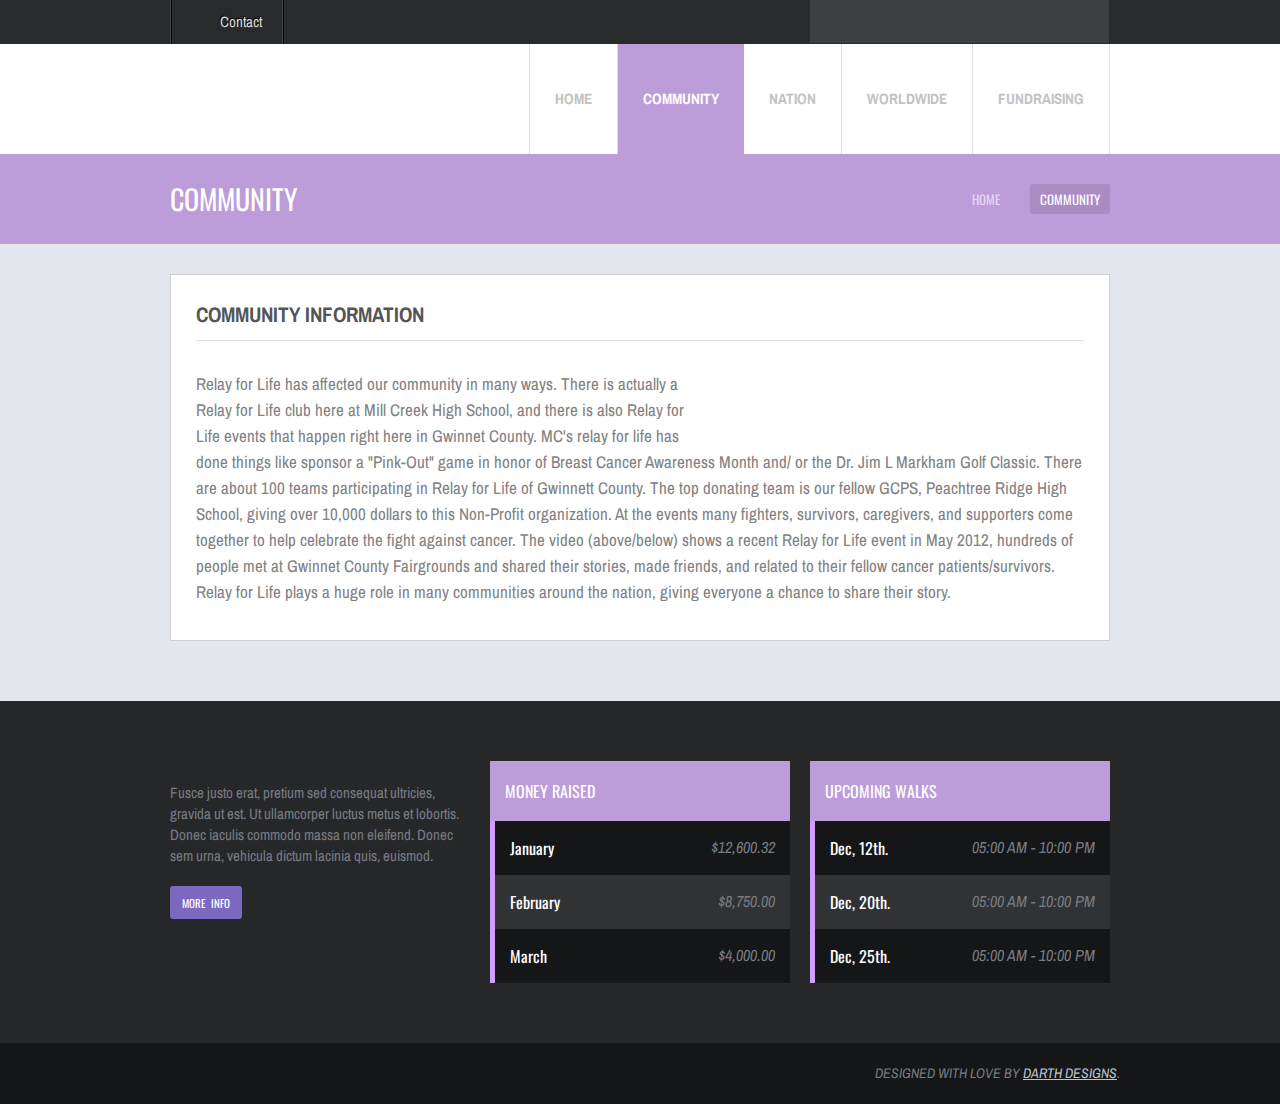
==== commit 4bc0235d: "Revert "Test"" ====
--- a/community.html
+++ b/community.html
@@ -1,408 +1,406 @@
-<!DOCTYPE html>
-<!--[if lt IE 7 ]><html class="ie ie6" lang="en"> <![endif]-->
-<!--[if IE 7 ]><html class="ie ie7" lang="en"> <![endif]-->
-<!--[if IE 8 ]><html class="ie ie8" lang="en"> <![endif]-->
-<!--[if (gte IE 9)|!(IE)]><!--><html lang="en"> <!--<![endif]-->
-<head>
-
-<!-- DO NOT EDIT ANYTHING HERE -->
-        <!-- Basic Page Needs
-      ================================================== -->
-        <meta charset="utf-8">
-        <title>Relay For Life Website | Home</title>
-        <meta name="description" content="">
-        <meta name="author" content="">
-            <meta name="SKYPE_TOOLBAR" content="SKYPE_TOOLBAR_PARSER_COMPATIBLE" />
-            <meta name="format-detection" content="telephone=no" />
-       
-         <!-- Mobile Specific Metas
-         ================================================== -->
-        <meta name="viewport" content="width=device-width, initial-scale=1, maximum-scale=1">
-
-                <!-- CSS
-      ================================================== -->
-           <link rel="stylesheet" href="css/base.css">
-        <link rel="stylesheet" href="css/skeleton.css">
-        <link rel="stylesheet" href="css/colors/purple.css">
-        <link rel="stylesheet" href="css/layout.css">
-        <link rel="stylesheet" href="css/btn.css">
-        <link rel="stylesheet" href="css/flexslider.css">
-        <link rel="stylesheet" href="css/superfish.css">
-    
-            <!-- Google Fonts -->
-                
-            <link href='http://fonts.googleapis.com/css?family=Archivo+Narrow:400,400italic,700,700italic|Oswald:400,300,700' rel='stylesheet' type='text/css'>
-            
-        <!--[if lt IE 9]>
-            <script src="http://html5shim.googlecode.com/svn/trunk/html5.js"></script>
-        <![endif]-->
-        
-        <!-- Favicons
-	================================================== -->
-	<link rel="shortcut icon" href="img/favicon.ico">
-	<link rel="apple-touch-icon" href="img/apple-touch-icon.png">
-	<link rel="apple-touch-icon" sizes="72x72" href="img/apple-touch-icon-72x72.png">
-	<link rel="apple-touch-icon" sizes="114x114" href="img/apple-touch-icon-114x114.png">
-
-</head>
-<!-- YOU MAY EDIT CONTENT IN THE BODY -->
-<body class="purpScheme">
-
-    <!--topbar-->
-    <div class="topBar">
-
-            <div class="container">
-            
-                <div class="sixteen columns">
-                    
-                    
-                <ul class="topBarMenu clearfix">
-                
-                <li class="contactModule">
-                    
-                  <a class="contact" href="#">Contact</a>
-                
-                 <div class="footerModule clearfix">
-                    
-                    <h2>LET'S KEEP IN TOUCH<a href="#" class="contactClose">X</a></h2>
-                    <h3 class="contactTitle"><span class="moduleLabel" style="width: 95%;">LEAVE A COMMENT</span></h3>
-                    
-                       <div class="contactForm clearfix">
-                
-                   
-            <form id="contactForm"  class="clearfix" action="processForm.php" method="post">
-
-
-  <ul>
-
-    <li>
-      <label for="senderName">Your Name</label>
-      <input type="text" name="senderName" id="senderName" placeholder="" required maxlength="40" />
-    </li>
-
-    <li>
-      <label for="senderEmail">Your Email Address</label>
-      <input type="email" name="senderEmail" id="senderEmail" placeholder="" required maxlength="50" />
-    </li>
-
-    <li>
-      <label for="message" style="padding-top: .5em;">Your Message</label>
-      <textarea name="message" id="message" placeholder="" required cols="80" rows="10" maxlength="10000"></textarea>
-    </li>
-
-  </ul>
-
- 
-    <input type="submit" class="button-small rounded3 purple" id="sendMessage" name="sendMessage" value="Send Email" />
-    
-
-</form>
-
-<div id="sendingMessage" class="statusMessage"><p>Sending your message. Please wait...</p></div>
-<div id="successMessage" class="statusMessage"><p>Thanks for sending your message! We'll get back to you shortly.</p></div>
-<div id="failureMessage" class="statusMessage"><p>There was a problem sending your message. Please try again.</p></div>
-<div id="incompleteMessage" class="statusMessage"><p>Please complete all the fields in the form before sending.</p></div>
-
-
-
-            </div>
-                    
-                </div>
-                
-                </li>
-                    
-            </ul>
-                
-                 
-                <div class="topBarSearch">
-                    
-                    <form method="get" id="searchform">
-        <!-- Search Feature -->
-        <input id="s" type="text" onblur="if(this.value=='')this.value='';" onfocus="if(this.value=='')this.value='';" value="" name="s">
-    
-      </form>
-                    
-                </div>
-                    
-                </div>
-            
-        </div>
-
-    </div>
-  <!-- end topbar -->
-  <!--header start -->  
-    <header>
-        
-        <div class="container clearfix">
-            
-            <div class="sixteen columns">
-                
-                <div class="logo">
-                
-                <a href="index.html">
-                    
-                <img src="img/logo.png" alt="" />
-                     
-                </a>
-
-            </div>
-            
-                <nav class="mainNav">
-                <ul class="nav clearfix sf-menu sf-js-enabled sf-shadow">
-                    
-                   <li><a  href="index.html">Home</a></li>
-                    <li><a class="active" href="community.html">Community</a></li>
-                    <li><a href="nation.html">Nation</a></li>
-                    <li><a href="wwide.html">Worldwide</a></li>
-                    <li><a href="funds.html">Fundraising</a></li>                
-           		       
-           		</ul>
-                
-                    <div class="container mobileNav">
-                
-                <div class="sixteen columns"></div>
-                
-            </div>
-                    
-              </nav>
-                
-            </div>
-            
-        </div>
-        
-    </header>
-    <!--end header -->
-
-	 <div class="pageInfo">
-        
-        <div class="container">
-            
-            <div class="eight columns pageTitle">
-                
-                <h1>COMMUNITY</h1>
-                
-            </div>
-            
-            <div class="eight columns breadcrumb">
-                
-               <a href="index.html">HOME</a>
-               <span>COMMUNITY</span>
-                
-            </div>
-            
-        </div>
-        
-    </div>
-       
-
-    <!-- starting up the actual content -->
-    <div class="pageContentWrapper">
-        
-        <div class="container">
-            <div class="sixteen columns">
-                
-                <div class="pageContent">
-                    <!--START EDITING CONTENT HERE -->
-                    <h4>COMMUNITY INFORMATION</h4>
-                    
-                    <hr>
-<p>Relay for Life has affected our community in many ways.<img style="margin-top: 25px !important; width:350px!important;" src="img/skids.jpg" class="alignright" alt="" /> There is actually a Relay for Life club here at Mill Creek High School, and there is also Relay for Life events that happen right here in Gwinnet County. MC's relay for life has done things like sponsor a "Pink-Out" game in honor of Breast Cancer Awareness Month and/ or the Dr. Jim L Markham Golf Classic.  There are about 100 teams participating in Relay for Life of Gwinnett County. The top donating team is our fellow GCPS, Peachtree Ridge High School, giving over 10,000 dollars to this Non-Profit organization.  At the events many fighters, survivors, caregivers, and supporters come together to help celebrate the fight against cancer. The video (above/below) shows a recent Relay for Life event in May 2012, hundreds of people met at Gwinnet County Fairgrounds and shared their stories, made friends, and related to their fellow cancer patients/survivors. Relay for Life plays a huge role in many communities around the nation, giving everyone a chance to share their story.
-<br /><br />
-Watch a video about Relay for Life in our community: <a href="http://www.gwinnettdailypost.com/videos/2012/may/05/207/" target="_blank">Here</a>.</p>
-                    <!-- STAHP EDITING -->
-                </div>
-                
-            </div>
-        </div>
-        
-    </div>
-        <!-- footer start -->
-    <footer>
-        
-        <div class="container clearfix">
-            
-            <div class="one-third column">
-                
-              <img style="margin-bottom: 15px;" src="img/logo.png" alt="" />
-                <p>Find events in your community! Anyone who joins as a volunteer or committee member helps in the fight against cancer, and participates in forming teams and raising money. Get together with you team to discuss fundraising ideas and save lives.</p>
-                <a class="button-small-theme rounded3" href="community.html">MORE INFO</a>
-                
-            </div>
-            
-            <div class="one-third column">
-                
-                <div class="footerModule clearfix">
-                    
-                    <h2>UPCOMING WALKS</h2>
-                    <h3 class="odd"><span class="moduleLabel">May 10, 2013</span><span class="moduleDescription">12.5 Mi</span></h3>
-                    <h3><span class="moduleLabel">May 31, 2013</span><span class="moduleDescription">12.6 Mi</span></h3>
-                    <h3 class="odd"><span class="moduleLabel">April 26, 2013</span><span class="moduleDescription">15.4 Mi</span></h3>
-                    
-                </div>
-                
-            </div>
-            
-            <div class="one-third column">
-                
-                 <div class="footerModule clearfix">
-                    
-                    <h2>UPCOMING WALKS</h2>
-                    <h3 class="odd"><span class="moduleLabel">May 10, 2013</span><span class="moduleDescription">5.7 Mi</span></h3>
-                    <h3><span class="moduleLabel">April 26, 2013</span><span class="moduleDescription">6.4 Mi</span></h3>
-                    <h3 class="odd"><span class="moduleLabel">May 10, 2013</span><span class="moduleDescription">9 Mi</span></h3>
-                    
-                </div>
-                
-            </div>
-            
-        </div>
-    
-        
-    </footer>
-    <!-- footer stahp -->
-      <!-- (c) content -->
-        <div class="smallFooter">
-            
-            <div class="container">
-                
-                <div class="contentRight">DESIGNED WITH LOVE BY <a href="http://darthdesigns.com">DARTH DESIGNS</a>.</div>
-                
-            </div>
-            
-        </div>
- <!-- EDIT NOTHING BELOW THIS COMMENT. NOTHING. NOTHING. NOTHING. -->
-
-         <!-- include jQuery -->
-         <script src="js/jquery-1.8.0.min.js"></script>
-         <!-- Include the plug-in -->
-         <script src="js/script.js"></script>
-           <script src="js/jquery.isotope.min.js"></script>
-         <script src="js/jquery.flexslider-min.js"></script>
-           <script type="text/javascript" src="js/superfish.js"></script>
-         
-<script type="text/javascript" src="js/hoverIntent.js"></script>
-      
-  
-  <script type="text/javascript">
-
-var messageDelay = 2000;  // How long to display status messages (in milliseconds)
-
-// Init the form once the document is ready
-$( init );
-
-
-// Initialize the form
-
-function init() {
-
-  // Hide the form initially.
-  // Make submitForm() the form's submit handler.
-  // Position the form so it sits in the centre of the browser window.
-  $('#contactForm').submit( submitForm );
-
-  // When the "Send us an email" link is clicked:
-  // 1. Fade the content out
-  // 2. Display the form
-  // 3. Move focus to the first field
-  // 4. Prevent the link being followed
-
-  $('a[href="#contactForm"]').click( function() {
-    $('#content').fadeTo( 'slow', .2 );
-    $('#contactForm').fadeIn( 'slow', function() {
-      $('#senderName').focus();
-    } )
-
-    return false;
-  } );
-  
-  // When the "Cancel" button is clicked, close the form
-  $('#cancel').click( function() { 
- 
-    $('#content').fadeTo( 'slow', 1 );
-  } );  
-
-  // When the "Escape" key is pressed, close the form
-  $('#contactForm').keydown( function( event ) {
-    if ( event.which == 27 ) {
-   
-      $('#content').fadeTo( 'slow', 1 );
-    }
-  } );
-
-}
-
-
-// Submit the form via Ajax
-
-function submitForm() {
-  var contactForm = $(this);
-
-  // Are all the fields filled in?
-
-  if ( !$('#senderName').val() || !$('#senderEmail').val() || !$('#message').val() ) {
-
-    // No; display a warning message and return to the form
-    $('#incompleteMessage').fadeIn().delay(messageDelay).fadeOut();
-    delay(messageDelay).fadeIn();
-
-  } else {
-
-    // Yes; submit the form to the PHP script via Ajax
-
-    $('#sendingMessage').fadeIn();
-    
-
-
-    $.ajax( {
-      url: contactForm.attr( 'action' ) + "?ajax=true",
-      type: contactForm.attr( 'method' ),
-      data: contactForm.serialize(),
-      success: submitFinished
-    } );
-  }
-
-  // Prevent the default form submission occurring
-  return false;
-}
-
-
-// Handle the Ajax response
-
-function submitFinished( response ) {
-  response = $.trim( response );
-  $('#sendingMessage').fadeOut();
-
-  if ( response == "success" ) {
-
-    // Form submitted successfully:
-    // 1. Display the success message
-    // 2. Clear the form fields
-    // 3. Fade the content back in
-
-    $('#successMessage').fadeIn().delay(messageDelay).fadeOut();
-    $('#senderName').val( "" );
-    $('#senderEmail').val( "" );
-    $('#message').val( "" );
-
-    $('#content').delay(messageDelay+500).fadeTo( 'slow', 1 );
-        
-     var t=setTimeout(function(){
-               
-                   jQuery('.contact').click();
-           },2000)
-
-  } else {
-
-    // Form submission failed: Display the failure message,
-    // then redisplay the form
-    $('#failureMessage').fadeIn().delay(messageDelay).fadeOut();
-    $('#contactForm').delay(messageDelay+500).fadeIn();
-  }
-}
-
-</script>
-         
-	
-
-</body>
-</html>
+<!DOCTYPE html>
+<!--[if lt IE 7 ]><html class="ie ie6" lang="en"> <![endif]-->
+<!--[if IE 7 ]><html class="ie ie7" lang="en"> <![endif]-->
+<!--[if IE 8 ]><html class="ie ie8" lang="en"> <![endif]-->
+<!--[if (gte IE 9)|!(IE)]><!--><html lang="en"> <!--<![endif]-->
+<head>
+
+<!-- DO NOT EDIT ANYTHING HERE -->
+        <!-- Basic Page Needs
+      ================================================== -->
+        <meta charset="utf-8">
+        <title>Relay For Life Website | Home</title>
+        <meta name="description" content="">
+        <meta name="author" content="">
+            <meta name="SKYPE_TOOLBAR" content="SKYPE_TOOLBAR_PARSER_COMPATIBLE" />
+            <meta name="format-detection" content="telephone=no" />
+       
+         <!-- Mobile Specific Metas
+         ================================================== -->
+        <meta name="viewport" content="width=device-width, initial-scale=1, maximum-scale=1">
+
+                <!-- CSS
+      ================================================== -->
+           <link rel="stylesheet" href="css/base.css">
+        <link rel="stylesheet" href="css/skeleton.css">
+        <link rel="stylesheet" href="css/colors/purple.css">
+        <link rel="stylesheet" href="css/layout.css">
+        <link rel="stylesheet" href="css/btn.css">
+        <link rel="stylesheet" href="css/flexslider.css">
+        <link rel="stylesheet" href="css/superfish.css">
+    
+            <!-- Google Fonts -->
+                
+            <link href='http://fonts.googleapis.com/css?family=Archivo+Narrow:400,400italic,700,700italic|Oswald:400,300,700' rel='stylesheet' type='text/css'>
+            
+        <!--[if lt IE 9]>
+            <script src="http://html5shim.googlecode.com/svn/trunk/html5.js"></script>
+        <![endif]-->
+        
+        <!-- Favicons
+	================================================== -->
+	<link rel="shortcut icon" href="img/favicon.ico">
+	<link rel="apple-touch-icon" href="img/apple-touch-icon.png">
+	<link rel="apple-touch-icon" sizes="72x72" href="img/apple-touch-icon-72x72.png">
+	<link rel="apple-touch-icon" sizes="114x114" href="img/apple-touch-icon-114x114.png">
+
+</head>
+<!-- YOU MAY EDIT CONTENT IN THE BODY -->
+<body class="purpScheme">
+
+    <!--topbar-->
+    <div class="topBar">
+
+            <div class="container">
+            
+                <div class="sixteen columns">
+                    
+                    
+                <ul class="topBarMenu clearfix">
+                
+                <li class="contactModule">
+                    
+                  <a class="contact" href="#">Contact</a>
+                
+                 <div class="footerModule clearfix">
+                    
+                    <h2>LET'S KEEP IN TOUCH<a href="#" class="contactClose">X</a></h2>
+                    <h3 class="contactTitle"><span class="moduleLabel" style="width: 95%;">LEAVE A COMMENT</span></h3>
+                    
+                       <div class="contactForm clearfix">
+                
+                   
+            <form id="contactForm"  class="clearfix" action="processForm.php" method="post">
+
+
+  <ul>
+
+    <li>
+      <label for="senderName">Your Name</label>
+      <input type="text" name="senderName" id="senderName" placeholder="" required maxlength="40" />
+    </li>
+
+    <li>
+      <label for="senderEmail">Your Email Address</label>
+      <input type="email" name="senderEmail" id="senderEmail" placeholder="" required maxlength="50" />
+    </li>
+
+    <li>
+      <label for="message" style="padding-top: .5em;">Your Message</label>
+      <textarea name="message" id="message" placeholder="" required cols="80" rows="10" maxlength="10000"></textarea>
+    </li>
+
+  </ul>
+
+ 
+    <input type="submit" class="button-small rounded3 purple" id="sendMessage" name="sendMessage" value="Send Email" />
+    
+
+</form>
+
+<div id="sendingMessage" class="statusMessage"><p>Sending your message. Please wait...</p></div>
+<div id="successMessage" class="statusMessage"><p>Thanks for sending your message! We'll get back to you shortly.</p></div>
+<div id="failureMessage" class="statusMessage"><p>There was a problem sending your message. Please try again.</p></div>
+<div id="incompleteMessage" class="statusMessage"><p>Please complete all the fields in the form before sending.</p></div>
+
+
+
+            </div>
+                    
+                </div>
+                
+                </li>
+                    
+            </ul>
+                
+                 
+                <div class="topBarSearch">
+                    
+                    <form method="get" id="searchform">
+        <!-- Search Feature -->
+        <input id="s" type="text" onblur="if(this.value=='')this.value='';" onfocus="if(this.value=='')this.value='';" value="" name="s">
+    
+      </form>
+                    
+                </div>
+                    
+                </div>
+            
+        </div>
+
+    </div>
+  <!-- end topbar -->
+  <!--header start -->  
+    <header>
+        
+        <div class="container clearfix">
+            
+            <div class="sixteen columns">
+                
+                <div class="logo">
+                
+                <a href="index.html">
+                    
+                <img src="img/logo.png" alt="" />
+                     
+                </a>
+
+            </div>
+            
+                <nav class="mainNav">
+                <ul class="nav clearfix sf-menu sf-js-enabled sf-shadow">
+                    
+                   <li><a  href="index.html">Home</a></li>
+                    <li><a class="active" href="community.html">Community</a></li>
+                    <li><a href="nation.html">Nation</a></li>
+                    <li><a href="wwide.html">Worldwide</a></li>
+                    <li><a href="funds.html">Fundraising</a></li>                
+           		       
+           		</ul>
+                
+                    <div class="container mobileNav">
+                
+                <div class="sixteen columns"></div>
+                
+            </div>
+                    
+              </nav>
+                
+            </div>
+            
+        </div>
+        
+    </header>
+    <!--end header -->
+
+	 <div class="pageInfo">
+        
+        <div class="container">
+            
+            <div class="eight columns pageTitle">
+                
+                <h1>COMMUNITY</h1>
+                
+            </div>
+            
+            <div class="eight columns breadcrumb">
+                
+               <a href="index.html">HOME</a>
+               <span>COMMUNITY</span>
+                
+            </div>
+            
+        </div>
+        
+    </div>
+       
+
+    <!-- starting up the actual content -->
+    <div class="pageContentWrapper">
+        
+        <div class="container">
+            <div class="sixteen columns">
+                
+                <div class="pageContent">
+                    <!--START EDITING CONTENT HERE -->
+                    <h4>COMMUNITY INFORMATION</h4>
+                    
+                    <hr>
+<p>Relay for Life has affected our community in many ways.<img style="margin-top: 25px !important; width:350px!important;" src="img/skids.jpg" class="alignright" alt="" /> There is actually a Relay for Life club here at Mill Creek High School, and there is also Relay for Life events that happen right here in Gwinnet County. MC's relay for life has done things like sponsor a "Pink-Out" game in honor of Breast Cancer Awareness Month and/ or the Dr. Jim L Markham Golf Classic.  There are about 100 teams participating in Relay for Life of Gwinnett County. The top donating team is our fellow GCPS, Peachtree Ridge High School, giving over 10,000 dollars to this Non-Profit organization.  At the events many fighters, survivors, caregivers, and supporters come together to help celebrate the fight against cancer. The video (above/below) shows a recent Relay for Life event in May 2012, hundreds of people met at Gwinnet County Fairgrounds and shared their stories, made friends, and related to their fellow cancer patients/survivors. Relay for Life plays a huge role in many communities around the nation, giving everyone a chance to share their story.</p>
+                    <!-- STAHP EDITING -->
+                </div>
+                
+            </div>
+        </div>
+        
+    </div>
+        <!-- footer start -->
+    <footer>
+        
+        <div class="container clearfix">
+            
+            <div class="one-third column">
+                
+              <img style="margin-bottom: 15px;" src="img/logo.png" alt="" />
+                <p>Fusce justo erat, pretium sed consequat ultricies, gravida ut est. Ut ullamcorper luctus metus et lobortis. Donec iaculis commodo massa non eleifend. Donec sem urna, vehicula dictum lacinia quis, euismod.</p>
+                <a class="button-small-theme rounded3" href="#">MORE INFO</a>
+                
+            </div>
+            
+            <div class="one-third column">
+                
+                <div class="footerModule clearfix">
+                    
+                    <h2>MONEY RAISED</h2>
+                    <h3 class="odd"><span class="moduleLabel">January</span><span class="moduleDescription">$12,600.32</span></h3>
+                    <h3><span class="moduleLabel">February</span><span class="moduleDescription">$8,750.00</span></h3>
+                    <h3 class="odd"><span class="moduleLabel">March</span><span class="moduleDescription">$4,000.00</span></h3>
+                    
+                </div>
+                
+            </div>
+            
+            <div class="one-third column">
+                
+                 <div class="footerModule clearfix">
+                    
+                    <h2>UPCOMING WALKS</h2>
+                    <h3 class="odd"><span class="moduleLabel">Dec, 12th.</span><span class="moduleDescription">05:00 AM - 10:00 PM</span></h3>
+                    <h3><span class="moduleLabel">Dec, 20th.</span><span class="moduleDescription">05:00 AM - 10:00 PM</span></h3>
+                    <h3 class="odd"><span class="moduleLabel">Dec, 25th.</span><span class="moduleDescription">05:00 AM - 10:00 PM</span></h3>
+                    
+                </div>
+                
+            </div>
+            
+        </div>
+    
+        
+    </footer>
+    <!-- footer stahp -->
+      <!-- (c) content -->
+        <div class="smallFooter">
+            
+            <div class="container">
+                
+                <div class="contentRight">DESIGNED WITH LOVE BY <a href="http://darthdesigns.com">DARTH DESIGNS</a>.</div>
+                
+            </div>
+            
+        </div>
+ <!-- EDIT NOTHING BELOW THIS COMMENT. NOTHING. NOTHING. NOTHING. -->
+
+         <!-- include jQuery -->
+         <script src="js/jquery-1.8.0.min.js"></script>
+         <!-- Include the plug-in -->
+         <script src="js/script.js"></script>
+           <script src="js/jquery.isotope.min.js"></script>
+         <script src="js/jquery.flexslider-min.js"></script>
+           <script type="text/javascript" src="js/superfish.js"></script>
+         
+<script type="text/javascript" src="js/hoverIntent.js"></script>
+      
+  
+  <script type="text/javascript">
+
+var messageDelay = 2000;  // How long to display status messages (in milliseconds)
+
+// Init the form once the document is ready
+$( init );
+
+
+// Initialize the form
+
+function init() {
+
+  // Hide the form initially.
+  // Make submitForm() the form's submit handler.
+  // Position the form so it sits in the centre of the browser window.
+  $('#contactForm').submit( submitForm );
+
+  // When the "Send us an email" link is clicked:
+  // 1. Fade the content out
+  // 2. Display the form
+  // 3. Move focus to the first field
+  // 4. Prevent the link being followed
+
+  $('a[href="#contactForm"]').click( function() {
+    $('#content').fadeTo( 'slow', .2 );
+    $('#contactForm').fadeIn( 'slow', function() {
+      $('#senderName').focus();
+    } )
+
+    return false;
+  } );
+  
+  // When the "Cancel" button is clicked, close the form
+  $('#cancel').click( function() { 
+ 
+    $('#content').fadeTo( 'slow', 1 );
+  } );  
+
+  // When the "Escape" key is pressed, close the form
+  $('#contactForm').keydown( function( event ) {
+    if ( event.which == 27 ) {
+   
+      $('#content').fadeTo( 'slow', 1 );
+    }
+  } );
+
+}
+
+
+// Submit the form via Ajax
+
+function submitForm() {
+  var contactForm = $(this);
+
+  // Are all the fields filled in?
+
+  if ( !$('#senderName').val() || !$('#senderEmail').val() || !$('#message').val() ) {
+
+    // No; display a warning message and return to the form
+    $('#incompleteMessage').fadeIn().delay(messageDelay).fadeOut();
+    delay(messageDelay).fadeIn();
+
+  } else {
+
+    // Yes; submit the form to the PHP script via Ajax
+
+    $('#sendingMessage').fadeIn();
+    
+
+
+    $.ajax( {
+      url: contactForm.attr( 'action' ) + "?ajax=true",
+      type: contactForm.attr( 'method' ),
+      data: contactForm.serialize(),
+      success: submitFinished
+    } );
+  }
+
+  // Prevent the default form submission occurring
+  return false;
+}
+
+
+// Handle the Ajax response
+
+function submitFinished( response ) {
+  response = $.trim( response );
+  $('#sendingMessage').fadeOut();
+
+  if ( response == "success" ) {
+
+    // Form submitted successfully:
+    // 1. Display the success message
+    // 2. Clear the form fields
+    // 3. Fade the content back in
+
+    $('#successMessage').fadeIn().delay(messageDelay).fadeOut();
+    $('#senderName').val( "" );
+    $('#senderEmail').val( "" );
+    $('#message').val( "" );
+
+    $('#content').delay(messageDelay+500).fadeTo( 'slow', 1 );
+        
+     var t=setTimeout(function(){
+               
+                   jQuery('.contact').click();
+           },2000)
+
+  } else {
+
+    // Form submission failed: Display the failure message,
+    // then redisplay the form
+    $('#failureMessage').fadeIn().delay(messageDelay).fadeOut();
+    $('#contactForm').delay(messageDelay+500).fadeIn();
+  }
+}
+
+</script>
+         
+	
+
+</body>
+</html>
--- a/css/base.css
+++ b/css/base.css
@@ -1,225 +1,192 @@
-/*
-* Skeleton V1.2
-* Copyright 2011, Dave Gamache
-* www.getskeleton.com
-* Free to use under the MIT license.
-* http://www.opensource.org/licenses/mit-license.php
-* 6/20/2012
-*/
-
-
-/* Table of Content
-==================================================
-	#Reset & Basics
-	#Basic Styles
-	#Site Styles
-	#Typography
-	#Links
-	#Lists
-	#Images
-	#Buttons
-	#Forms
-	#Misc */
-
-
-/* #Reset & Basics (Inspired by E. Meyers)
-================================================== */
-	html, body, div, span, applet, object, iframe, h1, h2, h3, h4, h5, h6, p, blockquote, pre, a, abbr, acronym, address, big, cite, code, del, dfn, em, img, ins, kbd, q, s, samp, small, strike, strong, sub, sup, tt, var, b, u, i, center, dl, dt, dd, ol, ul, li, fieldset, form, label, legend, table, caption, tbody, tfoot, thead, tr, th, td, article, aside, canvas, details, embed, figure, figcaption, footer, header, hgroup, menu, nav, output, ruby, section, summary, time, mark, audio, video {
-		margin: 0;
-		padding: 0;
-		border: 0;
-		font-size: 100%;
-		font: inherit;
-		vertical-align: baseline; }
-	article, aside, details, figcaption, figure, footer, header, hgroup, menu, nav, section {
-		display: block; }
-	body {
-		line-height: 1; }
-	ol, ul {
-		list-style: none; }
-	blockquote, q {
-		quotes: none; }
-	blockquote:before, blockquote:after,
-	q:before, q:after {
-		content: '';
-		content: none; }
-	table {
-		border-collapse: collapse;
-		border-spacing: 0; }
-
-
-/* #Basic Styles
-================================================== */
-	body {
-		font: 14px/21px "HelveticaNeue", "Helvetica Neue", Helvetica, Arial, sans-serif;
-		color: #444;
-		-webkit-font-smoothing: antialiased; /* Fix for webkit rendering */
-		-webkit-text-size-adjust: 100%;
- }
-
-
-/* #Typography
-================================================== */
-	h1, h2, h3, h4, h5, h6 {
-		color: #181818;
-		font-family: "Georgia", "Times New Roman", serif;
-		font-weight: normal; }
-	h1 a, h2 a, h3 a, h4 a, h5 a, h6 a { font-weight: inherit; }
-	h1 { font-size: 46px; line-height: 50px; margin-bottom: 14px;}
-	h2 { font-size: 35px; line-height: 40px; margin-bottom: 10px; }
-	h3 { font-size: 28px; line-height: 34px; margin-bottom: 8px; }
-	h4 { font-size: 21px; line-height: 30px; margin-bottom: 4px; }
-	h5 { font-size: 17px; line-height: 24px; }
-	h6 { font-size: 14px; line-height: 21px; }
-	.subheader { color: #777; }
-
-	p { margin: 0 0 20px 0; }
-	p img { margin: 0; }
-	p.lead { font-size: 21px; line-height: 27px; color: #777;  }
-
-	em { font-style: italic; }
-	strong { font-weight: bold; color: #333; }
-	small { font-size: 80%; }
-
-/*	Blockquotes  */
-	blockquote, blockquote p { font-size: 17px; line-height: 24px; color: #777; font-style: italic; }
-	blockquote { margin: 0 0 20px; padding: 9px 20px 0 19px; border-left: 1px solid #ddd; }
-	blockquote cite { display: block; font-size: 12px; color: #555; }
-	blockquote cite:before { content: "\2014 \0020"; }
-	blockquote cite a, blockquote cite a:visited, blockquote cite a:visited { color: #555; }
-
-	hr { border: solid #ddd; border-width: 1px 0 0; clear: both; margin: 10px 0 30px; height: 0; }
-
-
-/* #Links
-================================================== */
-	a, a:visited {   text-decoration: underline; outline: 0; }
-	a:hover, a:focus { color: #1b7a5a; }
-	p a, p a:visited { line-height: inherit; }
-
-
-/* #Lists
-================================================== */
-	ul, ol { margin-bottom: 20px; }
-	ul { list-style: none outside; }
-	ol { list-style: decimal; }
-	ol, ul.square, ul.circle, ul.disc { margin-left: 30px; }
-	ul.square { list-style: square outside; }
-	ul.circle { list-style: circle outside; }
-	ul.disc { list-style: disc outside; }
-	ul ul, ul ol,
-	ol ol, ol ul { margin: 4px 0 5px 30px; font-size: 90%;  }
-	ul ul li, ul ol li,
-	ol ol li, ol ul li { margin-bottom: 6px; }
-	li { line-height: 18px; margin-bottom: 12px; }
-	ul.large li { line-height: 21px; }
-	li p { line-height: 21px; }
-
-/* #Images
-================================================== */
-
-	img.scale-with-grid {
-		max-width: 100%;
-		height: auto; }
-
-
-/* #Buttons
-================================================== */
-
-
-
-/* #Forms
-================================================== */
-
-	form {
-		margin-bottom: 20px; }
-	fieldset {
-		margin-bottom: 20px; }
-	input[type="text"],
-	input[type="password"],
-	input[type="email"],
-	textarea,
-	select {
-		border: 1px solid #ccc;
-		padding: 6px 4px;
-		outline: none;
-		-moz-border-radius: 2px;
-		-webkit-border-radius: 2px;
-		border-radius: 2px;
-		font: 13px "HelveticaNeue", "Helvetica Neue", Helvetica, Arial, sans-serif;
-		color: #777;
-		margin: 0;
-		width: 210px;
-		max-width: 100%;
-		display: block;
-		margin-bottom: 20px;
-		background: #fff; }
-	select {
-		padding: 0; }
-	input[type="text"]:focus,
-	input[type="password"]:focus,
-	input[type="email"]:focus,
-	textarea:focus {
-		border: 1px solid #aaa;
- 		color: #444;
- 		-moz-box-shadow: 0 0 3px rgba(0,0,0,.2);
-		-webkit-box-shadow: 0 0 3px rgba(0,0,0,.2);
-		box-shadow:  0 0 3px rgba(0,0,0,.2); }
-	textarea {
-		min-height: 60px; }
-	label,
-	legend {
-		display: block;
-		font-weight: bold;
-		font-size: 13px;  }
-	select {
-		width: 220px; }
-	input[type="checkbox"] {
-		display: inline; }
-	label span,
-	legend span {
-		font-weight: normal;
-		font-size: 13px;
-		color: #444; }
-
-/* #Misc
-================================================== */
-	.remove-bottom { margin-bottom: 0 !important; }
-	.half-bottom { margin-bottom: 10px !important; }
-	.add-bottom { margin-bottom: 20px !important; }
-
-.bwizard{position:relative}.bwizard .well{margin:3px 0}.bwizard-steps{margin:0;padding:0;display:inline-block;background:#fff}.bwizard-steps li{display:inline-block;position:relative;margin-right:5px;line-height:18px;list-style:none;padding:12px 17px 10px 30px;background:#efefef;zoom:1;*display:inline;*padding-left:17px}
-.bwizard-steps li:first-child{-moz-border-radius:4px 0 0 4px;-webkit-border-radius:4px 0 0 4px;border-radius:4px 0 0 4px;padding-left:12px}.bwizard-steps li:first-child:before{border:0}
-.bwizard-steps li:last-child{-moz-border-radius:0 4px 4px 0;-webkit-border-radius:0 4px 4px 0;border-radius:0 4px 4px 0;margin-right:0}.bwizard-steps li:last-child:after{border:0}
-.bwizard-steps li:before{position:absolute;left:0;top:0;height:0;width:0;border-bottom:20px inset transparent;border-left:20px solid #fff;border-top:20px inset transparent;content:""}
-.bwizard-steps li:after{position:absolute;right:-20px;top:0;height:0;width:0;border-bottom:20px inset transparent;border-left:20px solid #efefef;border-top:20px inset transparent;content:"";z-index:2}
-.bwizard-steps .label{margin:0 5px 0 0;padding:1px 5px 2px;position:relative;top:-1px}.bwizard-steps .current{color:#fff;background:#007acc}.bwizard-steps .current:after{border-left-color:#007acc}
-@media(max-width:480px){.bwizard-steps li,.bwizard-steps li.current,.bwizard-steps li:first-child,.bwizard-steps li:last-child{background-color:transparent;padding:0;margin-right:0}
-.bwizard-steps li:after,.bwizard-steps li:before{border:0}}
-
-
-
-.pager a,
-.pager span {
-  display: inline-block;
-  padding: 5px 14px;
-  background-color: #fff;
-  border: 1px solid #ddd;
-  -webkit-border-radius: 15px;
-     -moz-border-radius: 15px;
-          border-radius: 15px;
-		  text-decoration: none!important;
-  color: #0088cc;
-}
-
-.pager a:hover {
-  text-decoration: none;
-  background-color: #f5f5f5;
-  color: #005580!important;
-}
-
-.btn:focus { color: #FFF!important;}
-.btn { text-decoration: none!important;}
-
-.get_over_there {padding: 80px 0 0 0!important; margin-left: 250px!important;}
-.marginate { margin-right: 100px; margin-top:-170px; }+/*
+* Skeleton V1.2
+* Copyright 2011, Dave Gamache
+* www.getskeleton.com
+* Free to use under the MIT license.
+* http://www.opensource.org/licenses/mit-license.php
+* 6/20/2012
+*/
+
+
+/* Table of Content
+==================================================
+	#Reset & Basics
+	#Basic Styles
+	#Site Styles
+	#Typography
+	#Links
+	#Lists
+	#Images
+	#Buttons
+	#Forms
+	#Misc */
+
+
+/* #Reset & Basics (Inspired by E. Meyers)
+================================================== */
+	html, body, div, span, applet, object, iframe, h1, h2, h3, h4, h5, h6, p, blockquote, pre, a, abbr, acronym, address, big, cite, code, del, dfn, em, img, ins, kbd, q, s, samp, small, strike, strong, sub, sup, tt, var, b, u, i, center, dl, dt, dd, ol, ul, li, fieldset, form, label, legend, table, caption, tbody, tfoot, thead, tr, th, td, article, aside, canvas, details, embed, figure, figcaption, footer, header, hgroup, menu, nav, output, ruby, section, summary, time, mark, audio, video {
+		margin: 0;
+		padding: 0;
+		border: 0;
+		font-size: 100%;
+		font: inherit;
+		vertical-align: baseline; }
+	article, aside, details, figcaption, figure, footer, header, hgroup, menu, nav, section {
+		display: block; }
+	body {
+		line-height: 1; }
+	ol, ul {
+		list-style: none; }
+	blockquote, q {
+		quotes: none; }
+	blockquote:before, blockquote:after,
+	q:before, q:after {
+		content: '';
+		content: none; }
+	table {
+		border-collapse: collapse;
+		border-spacing: 0; }
+
+
+/* #Basic Styles
+================================================== */
+	body {
+		font: 14px/21px "HelveticaNeue", "Helvetica Neue", Helvetica, Arial, sans-serif;
+		color: #444;
+		-webkit-font-smoothing: antialiased; /* Fix for webkit rendering */
+		-webkit-text-size-adjust: 100%;
+ }
+
+
+/* #Typography
+================================================== */
+	h1, h2, h3, h4, h5, h6 {
+		color: #181818;
+		font-family: "Georgia", "Times New Roman", serif;
+		font-weight: normal; }
+	h1 a, h2 a, h3 a, h4 a, h5 a, h6 a { font-weight: inherit; }
+	h1 { font-size: 46px; line-height: 50px; margin-bottom: 14px;}
+	h2 { font-size: 35px; line-height: 40px; margin-bottom: 10px; }
+	h3 { font-size: 28px; line-height: 34px; margin-bottom: 8px; }
+	h4 { font-size: 21px; line-height: 30px; margin-bottom: 4px; }
+	h5 { font-size: 17px; line-height: 24px; }
+	h6 { font-size: 14px; line-height: 21px; }
+	.subheader { color: #777; }
+
+	p { margin: 0 0 20px 0; }
+	p img { margin: 0; }
+	p.lead { font-size: 21px; line-height: 27px; color: #777;  }
+
+	em { font-style: italic; }
+	strong { font-weight: bold; color: #333; }
+	small { font-size: 80%; }
+
+/*	Blockquotes  */
+	blockquote, blockquote p { font-size: 17px; line-height: 24px; color: #777; font-style: italic; }
+	blockquote { margin: 0 0 20px; padding: 9px 20px 0 19px; border-left: 1px solid #ddd; }
+	blockquote cite { display: block; font-size: 12px; color: #555; }
+	blockquote cite:before { content: "\2014 \0020"; }
+	blockquote cite a, blockquote cite a:visited, blockquote cite a:visited { color: #555; }
+
+	hr { border: solid #ddd; border-width: 1px 0 0; clear: both; margin: 10px 0 30px; height: 0; }
+
+
+/* #Links
+================================================== */
+	a, a:visited {   text-decoration: underline; outline: 0; }
+	a:hover, a:focus { color: #1b7a5a; }
+	p a, p a:visited { line-height: inherit; }
+
+
+/* #Lists
+================================================== */
+	ul, ol { margin-bottom: 20px; }
+	ul { list-style: none outside; }
+	ol { list-style: decimal; }
+	ol, ul.square, ul.circle, ul.disc { margin-left: 30px; }
+	ul.square { list-style: square outside; }
+	ul.circle { list-style: circle outside; }
+	ul.disc { list-style: disc outside; }
+	ul ul, ul ol,
+	ol ol, ol ul { margin: 4px 0 5px 30px; font-size: 90%;  }
+	ul ul li, ul ol li,
+	ol ol li, ol ul li { margin-bottom: 6px; }
+	li { line-height: 18px; margin-bottom: 12px; }
+	ul.large li { line-height: 21px; }
+	li p { line-height: 21px; }
+
+/* #Images
+================================================== */
+
+	img.scale-with-grid {
+		max-width: 100%;
+		height: auto; }
+
+
+/* #Buttons
+================================================== */
+
+
+
+/* #Forms
+================================================== */
+
+	form {
+		margin-bottom: 20px; }
+	fieldset {
+		margin-bottom: 20px; }
+	input[type="text"],
+	input[type="password"],
+	input[type="email"],
+	textarea,
+	select {
+		border: 1px solid #ccc;
+		padding: 6px 4px;
+		outline: none;
+		-moz-border-radius: 2px;
+		-webkit-border-radius: 2px;
+		border-radius: 2px;
+		font: 13px "HelveticaNeue", "Helvetica Neue", Helvetica, Arial, sans-serif;
+		color: #777;
+		margin: 0;
+		width: 210px;
+		max-width: 100%;
+		display: block;
+		margin-bottom: 20px;
+		background: #fff; }
+	select {
+		padding: 0; }
+	input[type="text"]:focus,
+	input[type="password"]:focus,
+	input[type="email"]:focus,
+	textarea:focus {
+		border: 1px solid #aaa;
+ 		color: #444;
+ 		-moz-box-shadow: 0 0 3px rgba(0,0,0,.2);
+		-webkit-box-shadow: 0 0 3px rgba(0,0,0,.2);
+		box-shadow:  0 0 3px rgba(0,0,0,.2); }
+	textarea {
+		min-height: 60px; }
+	label,
+	legend {
+		display: block;
+		font-weight: bold;
+		font-size: 13px;  }
+	select {
+		width: 220px; }
+	input[type="checkbox"] {
+		display: inline; }
+	label span,
+	legend span {
+		font-weight: normal;
+		font-size: 13px;
+		color: #444; }
+
+/* #Misc
+================================================== */
+	.remove-bottom { margin-bottom: 0 !important; }
+	.half-bottom { margin-bottom: 10px !important; }
+	.add-bottom { margin-bottom: 20px !important; }
+
+.ad_vert_me { background: url(../img/ads/ad1vet.png); width: 300px; height: 452px; display: block; }
+.ad_horz_me { background: url(../img/ads/ad1horz.png); width: 940px; height: 215px; display: block; }
--- a/css/skeleton.css
+++ b/css/skeleton.css
@@ -1,242 +1,242 @@
-/*
-* Skeleton V1.2
-* Copyright 2011, Dave Gamache
-* www.getskeleton.com
-* Free to use under the MIT license.
-* http://www.opensource.org/licenses/mit-license.php
-* 6/20/2012
-*/
-
-
-/* Table of Contents
-==================================================
-    #Base 960 Grid
-    #Tablet (Portrait)
-    #Mobile (Portrait)
-    #Mobile (Landscape)
-    #Clearing */
-
-
-
-/* #Base 960 Grid
-================================================== */
-
-    .container                                  { position: relative; width: 960px; margin: 0 auto; padding: 0; }
-    .container .column,
-    .container .columns                         { float: left; display: inline; margin-left: 10px; margin-right: 10px; }
-    .row                                        { margin-bottom: 20px; }
-
-    /* Nested Column Classes */
-    .column.alpha, .columns.alpha               { margin-left: 0; }
-    .column.omega, .columns.omega               { margin-right: 0; }
-
-    /* Base Grid */
-    .container .one.column,
-    .container .one.columns                     { width: 40px;  }
-    .container .two.columns                     { width: 100px; }
-    .container .three.columns                   { width: 160px; }
-    .container .four.columns                    { width: 220px; }
-    .container .five.columns                    { width: 280px; }
-    .container .six.columns                     { width: 340px; }
-    .container .seven.columns                   { width: 400px; }
-    .container .eight.columns                   { width: 460px; }
-    .container .nine.columns                    { width: 520px; }
-    .container .ten.columns                     { width: 580px; }
-    .container .eleven.columns                  { width: 640px; }
-    .container .twelve.columns                  { width: 700px; }
-    .container .thirteen.columns                { width: 760px; }
-    .container .fourteen.columns                { width: 820px; }
-    .container .fifteen.columns                 { width: 880px; }
-    .container .sixteen.columns                 { width: 940px; }
-
-    .container .one-third.column                { width: 300px; }
-    .container .two-thirds.column               { width: 620px; }
-
-    /* Offsets */
-    .container .offset-by-one                   { padding-left: 60px;  }
-    .container .offset-by-two                   { padding-left: 120px; }
-    .container .offset-by-three                 { padding-left: 180px; }
-    .container .offset-by-four                  { padding-left: 240px; }
-    .container .offset-by-five                  { padding-left: 300px; }
-    .container .offset-by-six                   { padding-left: 360px; }
-    .container .offset-by-seven                 { padding-left: 420px; }
-    .container .offset-by-eight                 { padding-left: 480px; }
-    .container .offset-by-nine                  { padding-left: 540px; }
-    .container .offset-by-ten                   { padding-left: 600px; }
-    .container .offset-by-eleven                { padding-left: 660px; }
-    .container .offset-by-twelve                { padding-left: 720px; }
-    .container .offset-by-thirteen              { padding-left: 780px; }
-    .container .offset-by-fourteen              { padding-left: 840px; }
-    .container .offset-by-fifteen               { padding-left: 900px; }
-
-
-
-/* #Tablet (Portrait)
-================================================== */
-
-    /* Note: Design for a width of 768px */
-
-    @media only screen and (min-width: 768px) and (max-width: 959px) {
-        .container                                  { width: 768px; }
-        .container .column,
-        .container .columns                         { margin-left: 10px; margin-right: 10px;  }
-        .column.alpha, .columns.alpha               { margin-left: 0; margin-right: 10px; }
-        .column.omega, .columns.omega               { margin-right: 0; margin-left: 10px; }
-        .alpha.omega                                { margin-left: 0; margin-right: 0; }
-
-        .container .one.column,
-        .container .one.columns                     { width: 28px; }
-        .container .two.columns                     { width: 76px; }
-        .container .three.columns                   { width: 124px; }
-        .container .four.columns                    { width: 172px; }
-        .container .five.columns                    { width: 220px; }
-        .container .six.columns                     { width: 268px; }
-        .container .seven.columns                   { width: 316px; }
-        .container .eight.columns                   { width: 364px; }
-        .container .nine.columns                    { width: 412px; }
-        .container .ten.columns                     { width: 460px; }
-        .container .eleven.columns                  { width: 508px; }
-        .container .twelve.columns                  { width: 556px; }
-        .container .thirteen.columns                { width: 604px; }
-        .container .fourteen.columns                { width: 652px; }
-        .container .fifteen.columns                 { width: 700px; }
-        .container .sixteen.columns                 { width: 748px; }
-
-        .container .one-third.column                { width: 236px; }
-        .container .two-thirds.column               { width: 492px; }
-
-        /* Offsets */
-        .container .offset-by-one                   { padding-left: 48px; }
-        .container .offset-by-two                   { padding-left: 96px; }
-        .container .offset-by-three                 { padding-left: 144px; }
-        .container .offset-by-four                  { padding-left: 192px; }
-        .container .offset-by-five                  { padding-left: 240px; }
-        .container .offset-by-six                   { padding-left: 288px; }
-        .container .offset-by-seven                 { padding-left: 336px; }
-        .container .offset-by-eight                 { padding-left: 384px; }
-        .container .offset-by-nine                  { padding-left: 432px; }
-        .container .offset-by-ten                   { padding-left: 480px; }
-        .container .offset-by-eleven                { padding-left: 528px; }
-        .container .offset-by-twelve                { padding-left: 576px; }
-        .container .offset-by-thirteen              { padding-left: 624px; }
-        .container .offset-by-fourteen              { padding-left: 672px; }
-        .container .offset-by-fifteen               { padding-left: 720px; }
-    }
-
-
-/*  #Mobile (Portrait)
-================================================== */
-
-    /* Note: Design for a width of 320px */
-
-    @media only screen and (max-width: 767px) {
-        .container { width: 300px; }
-        .container .columns,
-        .container .column { margin: 0; }
-
-        .container .one.column,
-        .container .one.columns,
-        .container .two.columns,
-        .container .three.columns,
-        .container .four.columns,
-        .container .five.columns,
-        .container .six.columns,
-        .container .seven.columns,
-        .container .eight.columns,
-        .container .nine.columns,
-        .container .ten.columns,
-        .container .eleven.columns,
-        .container .twelve.columns,
-        .container .thirteen.columns,
-        .container .fourteen.columns,
-        .container .fifteen.columns,
-        .container .sixteen.columns,
-        .container .one-third.column,
-        .container .two-thirds.column  { width: 300px; }
-
-        /* Offsets */
-        .container .offset-by-one,
-        .container .offset-by-two,
-        .container .offset-by-three,
-        .container .offset-by-four,
-        .container .offset-by-five,
-        .container .offset-by-six,
-        .container .offset-by-seven,
-        .container .offset-by-eight,
-        .container .offset-by-nine,
-        .container .offset-by-ten,
-        .container .offset-by-eleven,
-        .container .offset-by-twelve,
-        .container .offset-by-thirteen,
-        .container .offset-by-fourteen,
-        .container .offset-by-fifteen { padding-left: 0; }
-
-    }
-
-
-/* #Mobile (Landscape)
-================================================== */
-
-    /* Note: Design for a width of 480px */
-
-    @media only screen and (min-width: 480px) and (max-width: 767px) {
-        .container { width: 420px; }
-        .container .columns,
-        .container .column { margin: 0; }
-
-        .container .one.column,
-        .container .one.columns,
-        .container .two.columns,
-        .container .three.columns,
-        .container .four.columns,
-        .container .five.columns,
-        .container .six.columns,
-        .container .seven.columns,
-        .container .eight.columns,
-        .container .nine.columns,
-        .container .ten.columns,
-        .container .eleven.columns,
-        .container .twelve.columns,
-        .container .thirteen.columns,
-        .container .fourteen.columns,
-        .container .fifteen.columns,
-        .container .sixteen.columns,
-        .container .one-third.column,
-        .container .two-thirds.column { width: 420px; }
-    }
-
-
-/* #Clearing
-================================================== */
-
-    /* Self Clearing Goodness */
-    .container:after { content: "\0020"; display: block; height: 0; clear: both; visibility: hidden; }
-
-    /* Use clearfix class on parent to clear nested columns,
-    or wrap each row of columns in a <div class="row"> */
-    .clearfix:before,
-    .clearfix:after,
-    .row:before,
-    .row:after {
-      content: '\0020';
-      display: block;
-      overflow: hidden;
-      visibility: hidden;
-      width: 0;
-      height: 0; }
-    .row:after,
-    .clearfix:after {
-      clear: both; }
-    .row,
-    .clearfix {
-      zoom: 1; }
-
-    /* You can also use a <br class="clear" /> to clear columns */
-    .clear {
-      clear: both;
-      display: block;
-      overflow: hidden;
-      visibility: hidden;
-      width: 0;
-      height: 0;
-    }
+/*
+* Skeleton V1.2
+* Copyright 2011, Dave Gamache
+* www.getskeleton.com
+* Free to use under the MIT license.
+* http://www.opensource.org/licenses/mit-license.php
+* 6/20/2012
+*/
+
+
+/* Table of Contents
+==================================================
+    #Base 960 Grid
+    #Tablet (Portrait)
+    #Mobile (Portrait)
+    #Mobile (Landscape)
+    #Clearing */
+
+
+
+/* #Base 960 Grid
+================================================== */
+
+    .container                                  { position: relative; width: 960px; margin: 0 auto; padding: 0; }
+    .container .column,
+    .container .columns                         { float: left; display: inline; margin-left: 10px; margin-right: 10px; }
+    .row                                        { margin-bottom: 20px; }
+
+    /* Nested Column Classes */
+    .column.alpha, .columns.alpha               { margin-left: 0; }
+    .column.omega, .columns.omega               { margin-right: 0; }
+
+    /* Base Grid */
+    .container .one.column,
+    .container .one.columns                     { width: 40px;  }
+    .container .two.columns                     { width: 100px; }
+    .container .three.columns                   { width: 160px; }
+    .container .four.columns                    { width: 220px; }
+    .container .five.columns                    { width: 280px; }
+    .container .six.columns                     { width: 340px; }
+    .container .seven.columns                   { width: 400px; }
+    .container .eight.columns                   { width: 460px; }
+    .container .nine.columns                    { width: 520px; }
+    .container .ten.columns                     { width: 580px; }
+    .container .eleven.columns                  { width: 640px; }
+    .container .twelve.columns                  { width: 700px; }
+    .container .thirteen.columns                { width: 760px; }
+    .container .fourteen.columns                { width: 820px; }
+    .container .fifteen.columns                 { width: 880px; }
+    .container .sixteen.columns                 { width: 940px; }
+
+    .container .one-third.column                { width: 300px; }
+    .container .two-thirds.column               { width: 620px; }
+
+    /* Offsets */
+    .container .offset-by-one                   { padding-left: 60px;  }
+    .container .offset-by-two                   { padding-left: 120px; }
+    .container .offset-by-three                 { padding-left: 180px; }
+    .container .offset-by-four                  { padding-left: 240px; }
+    .container .offset-by-five                  { padding-left: 300px; }
+    .container .offset-by-six                   { padding-left: 360px; }
+    .container .offset-by-seven                 { padding-left: 420px; }
+    .container .offset-by-eight                 { padding-left: 480px; }
+    .container .offset-by-nine                  { padding-left: 540px; }
+    .container .offset-by-ten                   { padding-left: 600px; }
+    .container .offset-by-eleven                { padding-left: 660px; }
+    .container .offset-by-twelve                { padding-left: 720px; }
+    .container .offset-by-thirteen              { padding-left: 780px; }
+    .container .offset-by-fourteen              { padding-left: 840px; }
+    .container .offset-by-fifteen               { padding-left: 900px; }
+
+
+
+/* #Tablet (Portrait)
+================================================== */
+
+    /* Note: Design for a width of 768px */
+
+    @media only screen and (min-width: 768px) and (max-width: 959px) {
+        .container                                  { width: 768px; }
+        .container .column,
+        .container .columns                         { margin-left: 10px; margin-right: 10px;  }
+        .column.alpha, .columns.alpha               { margin-left: 0; margin-right: 10px; }
+        .column.omega, .columns.omega               { margin-right: 0; margin-left: 10px; }
+        .alpha.omega                                { margin-left: 0; margin-right: 0; }
+
+        .container .one.column,
+        .container .one.columns                     { width: 28px; }
+        .container .two.columns                     { width: 76px; }
+        .container .three.columns                   { width: 124px; }
+        .container .four.columns                    { width: 172px; }
+        .container .five.columns                    { width: 220px; }
+        .container .six.columns                     { width: 268px; }
+        .container .seven.columns                   { width: 316px; }
+        .container .eight.columns                   { width: 364px; }
+        .container .nine.columns                    { width: 412px; }
+        .container .ten.columns                     { width: 460px; }
+        .container .eleven.columns                  { width: 508px; }
+        .container .twelve.columns                  { width: 556px; }
+        .container .thirteen.columns                { width: 604px; }
+        .container .fourteen.columns                { width: 652px; }
+        .container .fifteen.columns                 { width: 700px; }
+        .container .sixteen.columns                 { width: 748px; }
+
+        .container .one-third.column                { width: 236px; }
+        .container .two-thirds.column               { width: 492px; }
+
+        /* Offsets */
+        .container .offset-by-one                   { padding-left: 48px; }
+        .container .offset-by-two                   { padding-left: 96px; }
+        .container .offset-by-three                 { padding-left: 144px; }
+        .container .offset-by-four                  { padding-left: 192px; }
+        .container .offset-by-five                  { padding-left: 240px; }
+        .container .offset-by-six                   { padding-left: 288px; }
+        .container .offset-by-seven                 { padding-left: 336px; }
+        .container .offset-by-eight                 { padding-left: 384px; }
+        .container .offset-by-nine                  { padding-left: 432px; }
+        .container .offset-by-ten                   { padding-left: 480px; }
+        .container .offset-by-eleven                { padding-left: 528px; }
+        .container .offset-by-twelve                { padding-left: 576px; }
+        .container .offset-by-thirteen              { padding-left: 624px; }
+        .container .offset-by-fourteen              { padding-left: 672px; }
+        .container .offset-by-fifteen               { padding-left: 720px; }
+    }
+
+
+/*  #Mobile (Portrait)
+================================================== */
+
+    /* Note: Design for a width of 320px */
+
+    @media only screen and (max-width: 767px) {
+        .container { width: 300px; }
+        .container .columns,
+        .container .column { margin: 0; }
+
+        .container .one.column,
+        .container .one.columns,
+        .container .two.columns,
+        .container .three.columns,
+        .container .four.columns,
+        .container .five.columns,
+        .container .six.columns,
+        .container .seven.columns,
+        .container .eight.columns,
+        .container .nine.columns,
+        .container .ten.columns,
+        .container .eleven.columns,
+        .container .twelve.columns,
+        .container .thirteen.columns,
+        .container .fourteen.columns,
+        .container .fifteen.columns,
+        .container .sixteen.columns,
+        .container .one-third.column,
+        .container .two-thirds.column  { width: 300px; }
+
+        /* Offsets */
+        .container .offset-by-one,
+        .container .offset-by-two,
+        .container .offset-by-three,
+        .container .offset-by-four,
+        .container .offset-by-five,
+        .container .offset-by-six,
+        .container .offset-by-seven,
+        .container .offset-by-eight,
+        .container .offset-by-nine,
+        .container .offset-by-ten,
+        .container .offset-by-eleven,
+        .container .offset-by-twelve,
+        .container .offset-by-thirteen,
+        .container .offset-by-fourteen,
+        .container .offset-by-fifteen { padding-left: 0; }
+
+    }
+
+
+/* #Mobile (Landscape)
+================================================== */
+
+    /* Note: Design for a width of 480px */
+
+    @media only screen and (min-width: 480px) and (max-width: 767px) {
+        .container { width: 420px; }
+        .container .columns,
+        .container .column { margin: 0; }
+
+        .container .one.column,
+        .container .one.columns,
+        .container .two.columns,
+        .container .three.columns,
+        .container .four.columns,
+        .container .five.columns,
+        .container .six.columns,
+        .container .seven.columns,
+        .container .eight.columns,
+        .container .nine.columns,
+        .container .ten.columns,
+        .container .eleven.columns,
+        .container .twelve.columns,
+        .container .thirteen.columns,
+        .container .fourteen.columns,
+        .container .fifteen.columns,
+        .container .sixteen.columns,
+        .container .one-third.column,
+        .container .two-thirds.column { width: 420px; }
+    }
+
+
+/* #Clearing
+================================================== */
+
+    /* Self Clearing Goodness */
+    .container:after { content: "\0020"; display: block; height: 0; clear: both; visibility: hidden; }
+
+    /* Use clearfix class on parent to clear nested columns,
+    or wrap each row of columns in a <div class="row"> */
+    .clearfix:before,
+    .clearfix:after,
+    .row:before,
+    .row:after {
+      content: '\0020';
+      display: block;
+      overflow: hidden;
+      visibility: hidden;
+      width: 0;
+      height: 0; }
+    .row:after,
+    .clearfix:after {
+      clear: both; }
+    .row,
+    .clearfix {
+      zoom: 1; }
+
+    /* You can also use a <br class="clear" /> to clear columns */
+    .clear {
+      clear: both;
+      display: block;
+      overflow: hidden;
+      visibility: hidden;
+      width: 0;
+      height: 0;
+    }
--- a/css/colors/purple.css
+++ b/css/colors/purple.css
@@ -1,98 +1,98 @@
-/* 
-    Document   : REDCSC
-    Created on : 2012-10-31, 15:44:41
-    Author     : Dany Duchaine
-    Description:
-        Red Color Scheme
-*/
-
-
-/* Page Background Color */
-
-#carousel .flex-viewport,
-.pageContentWrapper,
-.homeWidgetModule,
-.pageWidgetModule
-{
-    background: #e4e8ee;
-}
-
-/* Links Color */
-
-a, a:visited {  color: #26a77b; }
-a:hover, a:focus { color: #1b7a5a; }
-
-
-/* Buttons Color */
-
-.button-small-theme { background: #7b68bf !important; 			
-		-webkit-transition: background-color .2s linear;
-		-moz-transition: background-color .2s linear;
-		-o-transition: background-color .2s linear;
-		-ms-transition: background-color .2s linear;
-		transition: background-color .2s linear;
-
- 
-}
-.button-small-theme:hover {
-	background: #C45AC3!important;	
-}
-
-/* Accent color */
-
-a, a:visited {  color: #26a77b; }
-a:hover, a:focus { color: #1b7a5a; }
-
-
-.button-small-theme { background: #7b68bf !important; }
-
-.footerModule h2, 
-.mainNav .active, 
-.mainNav li a:hover, 
-.flex-active-slide .navDescription, 
-.pageInfo, 
-.special li,
-.pricing .price,
-.special .description,
-.postThumbDate,
-.widget span a:hover,
-.difficultyLevel
-{
-    background: #bd9cda;
-}
-.footerModule h3, 
-.slidesDescription, 
-.pricing li,
-.widget h3,
-.classesInfo,
-.contactForm
-
-{
-    border-left: 5px solid #d19eff;
-}
-.pricingTable .special .title {
-       background: url(../../img/pricingBg.png) #7b68bf top right no-repeat !important;
-}
-blockquote {
-    border-left: 3px solid #d19eff;
-}
-.topBarActive {
-    background-color: #7b68bf !important;
-    border-bottom: 1px solid #d19eff;
-}
-.contact:hover {
-     background: url(../../img/mailIconLight.png) no-repeat 19px 16px #7b68bf;
-     border-bottom: 1px solid #d19eff;
-}
-.openingHours:hover  {
-    background: url(../../img/openingHoursIconLight.png) no-repeat 19px 15px #7b68bf;
-    border-bottom: 1px solid #d19eff;
-}
-.mainNav li a:hover {
-    border-right: 1px solid #d19eff;
-}
-.singleThumb img, .postThumb {
-    border-bottom: 5px solid #d19eff;
-}
-.special .title {  background: url(../../img/pricingBg.png) #7b68bf top right no-repeat;}
-
+/* 
+    Document   : REDCSC
+    Created on : 2012-10-31, 15:44:41
+    Author     : Dany Duchaine
+    Description:
+        Red Color Scheme
+*/
+
+
+/* Page Background Color */
+
+#carousel .flex-viewport,
+.pageContentWrapper,
+.homeWidgetModule,
+.pageWidgetModule
+{
+    background: #e4e8ee;
+}
+
+/* Links Color */
+
+a, a:visited {  color: #26a77b; }
+a:hover, a:focus { color: #1b7a5a; }
+
+
+/* Buttons Color */
+
+.button-small-theme { background: #7b68bf !important; 			
+		-webkit-transition: background-color .2s linear;
+		-moz-transition: background-color .2s linear;
+		-o-transition: background-color .2s linear;
+		-ms-transition: background-color .2s linear;
+		transition: background-color .2s linear;
+
+ 
+}
+.button-small-theme:hover {
+	background: #C45AC3!important;	
+}
+
+/* Accent color */
+
+a, a:visited {  color: #26a77b; }
+a:hover, a:focus { color: #1b7a5a; }
+
+
+.button-small-theme { background: #7b68bf !important; }
+
+.footerModule h2, 
+.mainNav .active, 
+.mainNav li a:hover, 
+.flex-active-slide .navDescription, 
+.pageInfo, 
+.special li,
+.pricing .price,
+.special .description,
+.postThumbDate,
+.widget span a:hover,
+.difficultyLevel
+{
+    background: #bd9cda;
+}
+.footerModule h3, 
+.slidesDescription, 
+.pricing li,
+.widget h3,
+.classesInfo,
+.contactForm
+
+{
+    border-left: 5px solid #d19eff;
+}
+.pricingTable .special .title {
+       background: url(../../img/pricingBg.png) #7b68bf top right no-repeat !important;
+}
+blockquote {
+    border-left: 3px solid #d19eff;
+}
+.topBarActive {
+    background-color: #7b68bf !important;
+    border-bottom: 1px solid #d19eff;
+}
+.contact:hover {
+     background: url(../../img/mailIconLight.png) no-repeat 19px 16px #7b68bf;
+     border-bottom: 1px solid #d19eff;
+}
+.openingHours:hover  {
+    background: url(../../img/openingHoursIconLight.png) no-repeat 19px 15px #7b68bf;
+    border-bottom: 1px solid #d19eff;
+}
+.mainNav li a:hover {
+    border-right: 1px solid #d19eff;
+}
+.singleThumb img, .postThumb {
+    border-bottom: 5px solid #d19eff;
+}
+.special .title {  background: url(../../img/pricingBg.png) #7b68bf top right no-repeat;}
+
--- a/css/layout.css
+++ b/css/layout.css
@@ -1,1495 +1,1491 @@
-/*
-* Skeleton V1.2
-* Copyright 2011, Dave Gamache
-* www.getskeleton.com
-* Free to use under the MIT license.
-* http://www.opensource.org/licenses/mit-license.php
-* 6/20/2012
-*/
-
-/* Table of Content
-==================================================
-	#Site Styles
-	#Page Styles
-	#Media Queries
-	#Font-Face */
-
-/* #Demo Styles
-================================================== */
-
-.buttons li, .small-buttons li { float: left; margin-right: 20px; }
-.buttons li a { margin: 0 0 15px 0; text-transform: uppercase !important; }
-.small-buttons li a { margin: 0 0 10px 0; text-transform: uppercase !important; }
-
-/* #Site Styles
-================================================== */
-
-
-
-body {
-      font-family: 'Archivo Narrow', sans-serif;
-    font-size: 17px;
-    color: #828282;
-}
-em {
-    font-weight: bold;
-    color: #777;
-}
-.pageContent p {
-    line-height: 26px;
-}
-.pageContent p.wabam {
-    clear: both;
-}
-body p {
-    margin: 0 0 10px 0;
-}
-footer p {
-    font-size: 15px;
-    margin-bottom: 15px;
-     color: #787b81;
-}
-img {
-    max-width: 100%;
-}
-h1, h2, h3, h4, h5, h6 {
-        font-family: 'Archivo Narrow', sans-serif;
-        color: #535559;
-}
-.pageContent h1, .pageContent h2, .pageContent h3,.pageContent h4, .pageContent h5, .pageContent h6 {
-    font-weight: bold;
-}
-blockquote {
-    background: #f3f5f8;
-    padding: 20px;
-    margin: 30px 0;
-}
-.alignleft {
-    float: left;
-    width: 50%;
-    margin: 30px 30px 30px 0 !important;
-}
-.alignright {
-    float: right;
-    width: 50%;
-    margin: 30px 0 30px 30px !important;
-}
-
-/* Top Bar */
-
-.topBar {
-    background: #292a2c;
-}
-.topBarMenu, .topBarMenu a {
-    color: #d3dadc;
-    text-shadow: -1px -1px rgba(0,0,0,0.9);
-    text-decoration: none;
-    font-family: 'Archivo Narrow', sans-serif;
-    font-size: 15px;
-}
-.topBarMenu {
-    float: left;
-    margin: 0;
-    border-right: 1px solid #000;
-    border-left: 1px solid #404244;
-}
-.topBarMenu li {
-    float: left;
-    margin: 0;
-    padding-top: 13px;
-    padding-bottom: 13px;
-    border-left: 1px solid #000;
-    border-right: 1px solid #404244;
-}
-.topBarMenu span, .topBarMenu a  {
-    padding: 13px 20px 13px 48px;
-}
-.openingHours {
-    background: url(../img/openingHoursIconLight.png) no-repeat 19px 15px;
-    padding-left: 26px;
-}
-.openingHoursModule, .contactModule {
-    position: relative;
-}
-.openingHoursModule .footerModule, .contactModule .footerModule {
-    position: absolute;
-    z-index: 999999;
-    top: 44px;
-    -moz-box-shadow:  0 8px 10px rgba(0,0,0,0.5);
-    -webkit-box-shadow:  0 8px 10px rgba(0,0,0,0.5);
-    box-shadow: 0 8px 10px rgba(0,0,0,0.5);
-    display: none;
- 
-}
-.contactModule .footerModule {
-       width: 430px;
-}
-.contactModule .footerModule h3 {
-    width: 394px;
-}
-.openingHoursModule .footerModule span, .contactModule .footerModule span {
-    padding: 0;
-}
-.openingHoursClose, .contactClose {
-    margin-top: 9px;
-    color: #fff !important;
-    text-shadow: none !important;
-    padding: 0 8px 0 8px !important;
-    padding-right: 10px !important;
-    font-size: 11px !important;
-    float: right;
-    font-weight: bold;
-    background: rgba(0,0,0,0.2);
-        -moz-border-radius: 3px;
-    -webkit-border-radius: 3px;
-    border-radius: 3px;
-      -webkit-transition: all 60ms ease-in ; /* property duration timing-function delay */
-       -moz-transition: all 60ms ease-in ; /* property duration timing-function delay */
-          transition: all 60ms ease-in ; /* property duration timing-function delay */
-
-    line-height: 25px;
-}
-.openingHoursClose:hover, .contactClose:hover {
-    background: rgba(0,0,0,0.3);
-}
-.topBarActive {
-    color: #fff !important;
-    text-shadow: none !important;
-}
-.phone {
-      background: url(../img/phoneIconLight.png) no-repeat 19px 14px;
-      padding-left: 26px;
-}
-
-.contact {
-      background: url(../img/mailIconLight.png) no-repeat 19px 16px;
-      padding-left: 26px;
-}
-.contact:hover {
-     text-shadow: none;
-     color: #fff;
-}
-.openingHours:hover  {
-    text-shadow: none;
-     color: #fff;
-}
-
-.topBarSearch {
-    float: right;
-}
-.topBarSearch form, .topBarSearch input {
-    margin: 0;
-    width: 300px;
-}
-.topBarSearch input {
-    background: url(../img/magIcon.png) no-repeat #3e3f40 15px 14px;
-    border: none;
-    border-radius: 0;
-    padding: 14px 20px 14px 45px;
-    width: 234px;
-}
-.topBarSearch input:focus {
-    border: none;
-    color: #aaa;
-}
-/* Header */
-
-.logo {
-    float: left;
-    margin-top: 25px;
-    width: 230px;
-}
-.logo img {
-    float: left;
-}
-.logo span {
-    color: #aeaeae;
-    font-size: 15px;
-    font-family: 'Archivo Narrow';
-font-style: normal;
-font-weight: 700;
-text-decoration: none;
-float: left;
-margin: 20px 15px;
-}
-.logo a {
-    text-decoration: none;
-}
-.mainNav {
-    margin: 0;
-    float: right;
-    border-left: 1px solid #E1E1E1;
-}
-.mainNav li {
-    margin: 0;
-    display: inline;
-
-}
-.mainNav .active {
-    color: #fff;
-    border: none;
-}
-.mainNav .active:hover { border: none; }
-.mainNav li a:hover {
-    color: #fff;
-}
-.mainNav li ul li a {
-        padding: 20px;
-        border-right: none !important;
-        display: block;
-        width: 100%;
-}
-.mainNav li ul li  {
-      padding-right: 40px;
-       border-bottom: 1px solid #e1e1e1 !important;
-}
-.mainNav li ul li:last-child { border: none !important; }
-
-.mainNav li a {
-    
-     color: #c2c2c2;
-    font-size: 15px;
-        border-right: 1px solid #e1e1e1;
-    font-family: 'Archivo Narrow';
-font-style: normal;
-font-weight: 700;
-text-transform: uppercase;
-text-decoration: none;
-margin: 0;
-   padding: 46px 25px;
-   display: block;
-   float: left;
-   
-    -webkit-transition: all 60ms ease-in ; /* property duration timing-function delay */
-       -moz-transition: all 60ms ease-in ; /* property duration timing-function delay */
-          transition: all 60ms ease-in ; /* property duration timing-function delay */
-
-}
-
-nav select {
-    width: 100%;
-    z-index: 5;
-    opacity: 0;
-    display: none;
-    position: relative;
-    cursor: pointer !important;
-    margin-bottom: 30px !important;
-    padding: 10px 0 20px 15px;
-}
-.select-container {
-    width: 100%;
-    -webkit-border-radius: 3px;
-    -moz-border-radius: 3px;
-    border-radius: 3px;
-     border: 1px solid #CDCED0;
-      -webkit-box-shadow: 0 2px 3px rgba(0,0,0, 0.35), inset 0 1px 0 rgba(255,255,255, 0.35), inset 0 10px 20px rgba(255,255,255, 0.12), inset 0 -10px 30px rgba(0,0,0, 0.12);
-    -moz-box-shadow:  0 2px 3px rgba(0,0,0, 0.35), inset 0 1px 0 rgba(255,255,255, 0.35), inset 0 10px 20px rgba(255,255,255, 0.12), inset 0 -10px 30px rgba(0,0,0, 0.12);
-    box-shadow: inset 0 1px 0 rgba(255,255,255, 0.08), inset 0 -5px 10px rgba(0,0,0, 0.03);
-    position: absolute;
-    top: 0;
-    left: 0;
-    display: none;
-    padding: 10px 0 10px 15px;
-    text-align: left;
-    width: 96%;
-    color: #999;
-    background: #fff;
-font-family: 'Oswald', sans-serif;
-font-weight: 400;
-text-transform: uppercase;
-font-size: 16px;
-line-height: 28px;
-   
-}
-.select-container:hover {
-    
-}
-.select-container:after {
-    content: url(../img/arrow.png);
-    top: 8px;
-    right: 20px;
-    position: absolute;
-}
-.mobileNav {
-    display: none;
-}
-
-/* Slider */
-
-.sliderWrapper {
-            display: none;
-}
-#slider li {
-	position: relative !important;
-
-}
-.flex-direction-nav {
-    display: none;
-}
-.flexslider li, .flexslider ul {
-    margin: 0;
-}
-#carousel {
-
-}
-
-#carousel .slides {
-    width: 960px !important;
-margin: 0 auto !important;
-padding: 0 10px !important;
-background: #fff;
-
-}
-#carousel .slides img {
-    max-width: 100% !important;
-    cursor: pointer;
-    display: block;
-}
-#carousel .slides li {
-    width: 220px !important;
-    opacity: 0.65;
-    cursor: pointer;
-    -webkit-transition: all 120ms ease-in ; /* property duration timing-function delay */
-       -moz-transition: all 120ms ease-in ; /* property duration timing-function delay */
-          transition: all 120ms ease-in ; /* property duration timing-function delay */
-    margin-bottom: 0;
-}
-#carousel .slides li:hover {
-    opacity: 0.8 ;
-}
-.flex-active-slide, .flex-active-slide:hover {
-    opacity: 1 !important;
-}
-
-
-#carousel { position: relative; }
-
-
-.whiteTop {
-    position: absolute;
-    bottom: 0;
-    z-index: 99999;
- 
-    background: #fff;
-    height: 20px;
-    width: 980px;
-}
-
-.whiteTop2 {
-    position: absolute;
-    bottom: 0;
-    z-index: 99999;
-    display: none;
-    background: #fff;
-    height: 20px;
-    width: 790px;
-}
-#carousel h3 {
-    color: #575757;
-    font-family: 'Oswald', sans-serif;
-    font-size: 16px;
-    font-weight: 400;
-    border-bottom: 1px solid #d4d4d4;
-    line-height: 40px;
-    margin: 0;
-    padding: 8px 18px;
-}
-.flex-active-slide h3 {
-    background: #262729;
-    color: #fff !important;
-     border-bottom: none !important;
-}
-#carousel p {
-    font-family: 'Archivo Narrow', sans-serif;
-    font-style: italic;
-    font-size: 15px;
-    color: #8c8c8c;
-    line-height: 22px;
-    margin: 0;
-
-    padding: 15px 18px;
-}
-.flex-active-slide p {
-    color: #fff !important;
-}
-.navDescription {
-    padding-bottom: 0;
-}
-
-.slidesDescription {
-    position: absolute;
-    bottom: 25%;
-    padding: 30px;
-    background: url(../img/slider/descriptionBg.png) repeat;
-}
-.slidesDescription h2 {
-    font-size: 44px;
-    color: #fff;
-    font-family: 'Oswald', sans-serif;
-    margin-bottom: 20px;
-     display: block;
-     text-shadow: 1px 1px 1px rgba(0,0,0, 0.35);
-}
-.slidesDescription span {
-    color: #bfbfbf;
-    font-family: 'Archivo Narrow', sans-serif;
-    font-style: italic;
-    font-size: 25px;
-     display: block;
-     margin-bottom: 20px;
-    text-shadow: 1px 1px 1px rgba(0,0,0, 0.35);
-}
-.slidesDescription .button-big {
-    display: block;
-    margin: 0;
-    float: left;
-}
-
-/* Page Styles */
-
-.pageInfo {
-    padding: 20px 0;
-}
-.pageInfo h1 {
-  
-color: #fff;
-font-family: 'Oswald', sans-serif;
-font-size: 28px;
-margin: 0;
-text-shadow: none;
-
-}
-.pageContentWrapper {
-    padding: 30px 0;
-}
-.pageContent {
-    background: #fff;
-    padding: 25px;
-    border: 1px solid #cdced0;
-    margin-bottom: 30px;
-	overflow: hidden;
-}
-.breadcrumb {
-    text-align: right;
-    float: right;
-    color: #fff;
-       font-family: 'Oswald', sans-serif;
-          font-size: 13px;
-          margin-top: 15px;
-}
-
-.breadcrumb a {
-    padding: 0 17px 0 5px;
-text-decoration: none;
-background: url(../img/breadcrumbArrow.png) no-repeat right 5px;
-color: #fff;
-opacity: 0.6;
-  -webkit-transition: all 60ms ease-in ; /* property duration timing-function delay */
-       -moz-transition: all 60ms ease-in ; /* property duration timing-function delay */
-          transition: all 60ms ease-in ; /* property duration timing-function delay */
-
-}
-.breadcrumb a:hover {
-    color: #fff;
-}
-.breadcrumb span {
-    padding: 0 4px;
-    background: rgba(0,0,0,0.10);
-    padding: 5px 10px;
-    margin-left: 10px;
-    -moz-border-radius: 3px;
-    -webkit-border-radius: 3px;
-    border-radius: 3px;
-}
-.single .singleInfo  {
-    padding-bottom: 10px !important;
-    margin-bottom: 0;
-}
-.singleInfo {
-    background: url(../img/singleBg.png) bottom left no-repeat #262729;
-    padding: 20px;
-}
-.newsPostList .singleInfo { padding: 20px 20px 25px; }
-.singleThumb img {
-    display: block;
-}
-.singleMeta {
-    padding: 25px 10px 0;
-    margin-bottom: 20px;
-}
-.singleMeta .title a {
-    text-decoration: none;
-    color: inherit;
-}
-.singleMeta span {
-  color: #939393;
-font-family: 'Oswald', sans-serif;
-font-size: 16px;
-float: left;
-margin-top: 12px;
-line-height: 27px
-}
-.singleMeta span a {
-    color: #fff;
-}
-.singleQuote, .excerpt {
-    padding: 20px 10px 0;
-        border-top: 1px solid rgba(255,255,255,0.2);
-  color: #b4b4b5;
-        line-height: 24px;
-}
-.excerpt p {
-    line-height: 25px;
-}
-.singleInfo h1 {
-    color: white;
-font-family: 'Oswald', sans-serif;
-font-size: 34px;
-margin: 0;
-float: left;
-text-shadow: none;
-}
-.singleInfo a {
-    margin: 7px 0 0 0;
-}
-.singleContact {
-    float: right;
-}
-.pagination li {
-    float: left;
-    margin-right: 10px;
-}
-
-/* Comments */
-
-
-#comments p {
-    font-size: 16px;
-    line-height: 24px;
-}
-#comments label {
-    margin-bottom: 0 !important;
-}
-#comments h4 {
-	font-family: 'Oswald', sans-serif;
-        text-transform: none;
-        word-spacing: 0.1em;
-	font-size:17px;
-	padding-bottom:20px;
-	border-bottom:1px solid #C9C9C9;
-	color:#757575;
-	margin:30px 0;
-        width: 90%;
-}
-
-.comment h5, .comment-inner h5, .comment-inner-inner h5 {
-	font-family: 'Oswald', sans-serif;
-	
-	font-size:15px;
-	color:#757575;
-	margin-bottom:0;
-}
-
-.comment p.meta, .comment-inner p.meta, .comment-inner-inner p.meta,
-.comment p.meta a, .comment-inner p.meta a, .comment-inner-inner p.meta a {
-	
-	font-weight:normal;
-	font-size:11px;
-	
-	margin-bottom:5px;
-}
-
-.comment p.meta a.reply, .comment-inner p.meta a.reply, .comment-inner-inner p.meta a.reply {
-	font-family:'Droid Serif', 'Georgia', serif;
-	font-weight:bold;
-	text-decoration:none;
-	font-size:11px;
-	font-style:italic;
-	
-}
-
-.comment p.meta a.reply:hover, .comment-inner p.meta a.reply:hover, .comment-inner-inner p.meta a.reply:hover {
-	text-decoration:underline;
-}
-
-#comments .children .children {
-	background:url('../img/comment-line-4.png') 34px 0px repeat-y;
-}
-
-#comments .children .comment-inner.last + .children {
-	background:none;
-}
-
-#comments .comment {
-	padding-bottom:20px;
-	overflow:hidden;
-	background:transparent;
-}
-
-#comments .comment-inner {
-	padding-left:81px;
-	padding-bottom:20px;
-	overflow:hidden;
-	background:transparent;
-}
-
-#comments .comment-inner-inner {
-	padding-left:163px;
-	padding-bottom:20px;
-	overflow:hidden;
-}
-
-#comments .comment .avatar, #comments .comment-inner .avatar, #comments .comment-inner-inner .avatar {
-	width:75px;
-	float:left;
-	margin-right:25px;
-}
-
-#comments .comment .avatar img, #comments .comment-inner .avatar img, #comments .comment-inner-inner .avatar img {
-	
-	margin-top:1px;
-}
-
-#comments .comment, #comments .comment-inner, #comments .comment-inner-inner {
-	background-image:url('../img/comment-line-3.png');
-	background-repeat:no-repeat;
-}
-
-#comments .comment.last, #comments .comment-inner.last, #comments .comment-inner-inner.last {
-	background-image:url('../img/comment-line-5.png');
-}
-
-#comments .comment.last.nochildren, #comments .comment-inner.last.nochildren, #comments .comment-inner-inner.last.nochildren {
-	background-image:url('../img/comment-line-7.png');
-}
-
-#comments .comment {
-	background-position:-50px -115px;
-}
-
-#comments .comment-inner {
-	background-position:34px -115px;
-}
-
-#comments .comment-inner-inner {
-	background-position:118px -115px;
-}
-
-#comments .comment .text {
-	width:500px;
-	float:left;
-}
-
-#comments .comment-inner .text {
-	width:425px;
-	float:left;
-}
-
-#comments .comment-inner-inner .text {
-	width:345px;
-	float:left;
-}
-
-#leave-comment h4, #contact-form h4 {
-	font-family: 'Oswald', sans-serif;
-
-	font-size:17px;
-	padding-bottom:20px;
-	border-bottom:1px solid #C9C9C9;
-	color:#757575;
-	margin-bottom:30px;
-}
-
-.comment-form label {
-        margin-bottom: 10px;
-	font-weight:normal;
-	font-size:15px;
-}
-
-.comment-form label span {
-	color:#a39c5c;
-}
-
-.comment-form #name, .comment-form #email, .comment-form #website, .comment-form #comment {
-	width: 50%;
-	
-	display:block;
-
-	margin-bottom:15px;
-	color:#878787;
-	padding:10px 10px;
-}
-
-.comment-form #comment {
-	height:230px;
-	width:100%;
-	resize:none;
-	font-size:11.5px;
-	line-height:24px;
-	padding:10px 0px 0px 10px;
-	margin-bottom:25px;
-}
-#leave-comment .button-big {
-    margin-bottom: 0 !important;
-}
-
-/* Ads */
-
-.horizontalAd {
-    margin: 20px 0;
-}
-
-/* Widgets */
-
-.pricingTable {
-   margin-bottom: 20px;
-}
-.pricing li {
-    background: #262729;
-    margin: 0 !important;
-    text-align: center;
-}
-.pricing .title {
-     background: url(../img/pricingBg.png) #262729 top right no-repeat;
-     color: white;
-font-family: 'Oswald', sans-serif;
-font-size: 28px;
-line-height: 38px;
-padding: 35px 15px;
-text-shadow: none;
-}
-.pricing .price {
-    font-family: 'Arbutus Slab', serif;
-    font-size: 45px;
-    text-shadow: 1px 1px 2px rgba(0,0,0,0.4);
-line-height: 38px;
-padding: 35px 15px;
-color: #fff;
-}
-.special .price { background: #262729; }
-.pricing .description {
-     font-family: 'Archivo Narrow', sans-serif;
-    font-style: italic;
-    font-size: 15px;
-    color: #b2b2b2;
-    padding: 35px 15px;
-}
-.special .description { color: #fff; }
-.pricing .description em {
-    font-weight: normal;
-    color: #fff;
-}
-/**** Isotope Filtering ****/
-
-.isotope-item {
-  z-index: 2;
-}
-
-.isotope-hidden.isotope-item {
-  pointer-events: none;
-  z-index: 1;
-}
-
-/**** Isotope CSS3 transitions ****/
-
-.isotope,
-.isotope .isotope-item {
-  -webkit-transition-duration: 0.8s;
-     -moz-transition-duration: 0.8s;
-      -ms-transition-duration: 0.8s;
-       -o-transition-duration: 0.8s;
-          transition-duration: 0.8s;
-}
-
-.isotope {
-  -webkit-transition-property: height, width;
-     -moz-transition-property: height, width;
-      -ms-transition-property: height, width;
-       -o-transition-property: height, width;
-          transition-property: height, width;
-}
-
-.isotope .isotope-item {
-  -webkit-transition-property: -webkit-transform, opacity;
-     -moz-transition-property:    -moz-transform, opacity;
-      -ms-transition-property:     -ms-transform, opacity;
-       -o-transition-property:      -o-transform, opacity;
-          transition-property:         transform, opacity;
-}
-#reset { display: none; }
-.pageContentWrapper ul li {
-    margin-bottom: 18px;
-}
-.homeWidgetModule {
-    margin-top: 40px;
-    padding-bottom: 40px;
-}
-.pageWidgetModule {
-    padding-bottom: 40px;
-}
-.widget {
-    margin-bottom: 20px;
-}
-.widgetModule .widget {
-    margin-top: -25px;
-    margin-bottom: 0;
-}
-.pageWidgetModule .widget {
-    margin-top: 0;
-}
-.widget ul {
-    margin: 0;
-}
-.widget ul li {
-    margin-bottom: 20px;
-}
-.widget ul li:last-child {
-    margin-bottom: 0;
-}
-.widget h3 {
-    background: #262729;
-    color: #fff;
-    font-family: 'Oswald', sans-serif;
-    font-size: 16px;
-    padding: 10px 15px;
-    margin-bottom: 20px;
-}
-.widget span a {
-     float: right;
-    color: #cdcdce;
-    font-family: 'Oswald', sans-serif;
-    font-size: 10px;
-    text-transform: uppercase;
-    padding: 6px;
-    margin-top: 5px;
-    line-height: 13px;
-    -moz-border-radius: 3px;
-    -webkit-border-radius: 3px;
-    border-radius: 3px;
-    background: rgba(255,255,255,0.08);
-    text-decoration: none;
-     -webkit-transition: all 60ms ease-in ; /* property duration timing-function delay */
-       -moz-transition: all 60ms ease-in ; /* property duration timing-function delay */
-          transition: all 60ms ease-in ; /* property duration timing-function delay */
-}
-.widget .button-small,.widget .button-small-theme {
-    margin-bottom: 0;
-}
-.widget .postTitle h1 {
-    color: #575757;
-font-family: 'Oswald', sans-serif;
-font-size: 16px;
-font-weight: 400;
-border-bottom: 1px solid rgba(0,0,0,0.2);
-line-height: 25px;
-padding: 8px 18px 8px 0;
-}
-.trainersPost .postTitle h1 {
-    color: #fff;
-    border-bottom: 1px solid rgba(255,255,255,0.2);
-}
-.trainersPost p {
-    color: #afafb0;
-}
-.widget .postTitle {
-text-decoration: none;
-}
-.postThumb img {
-    display: block;
-}
-.postThumb {
-    position: relative;
-}
-.postThumbDate {
-    position: absolute;
-    font-family: 'Oswald', sans-serif;
-    padding: 20px 30px;
-    text-shadow: -1px -1px rgba(0,0,0,0.15);
-}
-.postThumbDateMonth {
-    color: #fff;
-    font-size: 30px;
-    display: block;
-    text-align: center;
-    line-height: 30px;
-    margin-bottom: 10px;
-}
-.postThumbDateDay {
-    color: #fff;
-    color: rgba(255,255,255,0.6);
-    font-size: 24px;
-    display: block;
-     line-height: 25px;
-    text-align: center;
-}
-.postDetails {
-    padding: 10px;
-}
-.postDetails p {
-    font-size: 90%;
-}
-.newsPost .postDetails {
-    padding: 10px 20px 20px;
-        border: 1px solid #cdced0;
-        border-top: none;
-}
-.widget span a:hover {
-    color: #fff;
-}
-.textwidget {
-    background: #fff;
-        border: 1px solid #cdced0;
-}
-.classesPost li .wrapper {
-      border: 1px solid #cdced0;
-    padding: 10px;
-    background: #fff;
-}
-.trainersPost li .wrapper {
-    padding: 10px;
-}
-.widget_text h3 {
-    margin: 0;
-}
-.textwidget {border-top: none; padding: 20px 20px 10px 20px; font-size: 90%; }
-.textwidget p { line-height: 24px; }
-.trainersPost li {
-    background: #262729;
-
-}
-.newsPost li {
-    background: #fff;
-
-}
-.classesInfo h3 {
-    border: none;
-    padding: 0;
-    margin-bottom: 10px;
-}
-.classesInfo {
-    background: #262729;
-color: white;
-
-font-size: 16px;
-
-padding: 10px 15px 20px;
-margin-bottom: 20px;
-}
-.classesInfo .button-small, .classesInfo .button-small-theme { margin-right: 10px; }
-.difficultyBar {
-    background: #35373c;
-    width: 100%;
-    height: 35px;
-    margin-bottom: 25px;
-}
-.difficultyLevel {
-    height: 35px;
-}
-.difficultyText {
-  border-bottom: 1px solid rgba(255,255,255,0.2);
-  margin-bottom: 15px !important;
-}
-.difficultyText li {
-    float: left;
-    margin-right: 52px;
-}
-.difficultyText li:last-child {
-    margin-right: 0;
-}
-.difficultyText span {
-    padding: 0 4px;
-    background: rgba(0,0,0,0.30);
-    padding: 5px 10px;
-    -moz-border-radius: 3px;
-    -webkit-border-radius: 3px;
-    border-radius: 3px;
-    font-size: 12px;
-    color: rgba(255,255,255,0.40);
-}
-.difficultyText .active {
-    background: rgba(255,255,255,0.20);
-    color: rgba(255,255,255,0.80);
-}
-/* Contact Form */ 
-
-
-.contactTitle {
-    padding: 20px 15px 0 15px !important;
-    margin-bottom: 20px !important;
-}
-.contactForm {
-    background: #303234;
-      padding: 0 18px;
-
-}
-
-#contactForm #senderName, #contactForm #senderEmail, #contactForm textarea {
-    background: #4c4d4f;
-    border: none;
-    padding: 10px;
-}
-
-#contactForm input:focus, #contactForm textarea:focus {
-    border: none;
-    color: #cfd2d7;
-    -moz-box-shadow: 0 2px 2px rgba(0,0,0,0.3);
-    -webkit-box-shadow: 0 2px 2px rgba(0,0,0,0.3);
-    box-shadow: inset 0 0 2px rgba(255,255,255,0.2), inset 0 0 10px rgba(255,255,255,0.08);
-}
-#contactForm, .statusMessage {
-  -moz-border-radius: 3px;
-  -webkit-border-radius: 3px;  
-  border-radius: 3px;
-        margin: 0;
-}
-
-
-/* Style for the contact form and status messages */
-
-#contactForm, .statusMessage {
-  color: #666;
-  text-shadow: none;
-}
-
-
-/* The form dimensions */
-
-
-
-/* Position the form in the middle of the window (if JavaScript is enabled) */
-
-#contactForm.positioned {
-  position: fixed;
-  top: 0;
-  bottom: 0;
-  left: 0;
-  right: 0;
-  margin-top: auto;
-  margin-bottom: auto;
-}
-
-
-/* Dimensions and position of the status messages */
-
-.statusMessage {
-  display: none;
-  margin: auto;
-  width: 30em;
-  height: 2em;
-  padding: 1.5em;
-  position: fixed;
-  top: 0;
-  bottom: 0;
-  left: 0;
-  right: 0;
-}
-
-.statusMessage p {
-  text-align: center;
-  line-height: 29px;
-  margin: 0;
-  padding: 0;
-}
-
-
-/* The header at the top of the form */
-
-#contactForm h2 {
-  font-size: 2em;
-  font-style: italic;
-  letter-spacing: .05em;
-  margin: 0 0 1em -.75em;
-  padding: 1em;
-  width: 19.5em;  
-  color: #aeb6aa;
-  background: #dfe0e5 url('img/stamp.jpg') no-repeat 15em -3em; /* http://morguefile.com/archive/display/606433 */
-  border-bottom: 1px solid #aaa;
-  -moz-border-radius: 10px 10px 0 0;
-  -webkit-border-radius: 10px 10px 0 0;  
-  border-radius: 10px 10px 0 0;
-}
-
-
-/* Give form elements consistent margin, padding and line height */
-
-#contactForm ul {
-  list-style: none;
-  margin: 0;
-  padding: 0;
-  width: 100%;
-  float: left;
-}
-
-#contactForm ul li {
-  margin: 0;
-  padding: 0;
-  border: none;
-  width: 100%;
-}
-
-
-
-/* The field labels */
-
-#contactForm label {
-  margin-bottom: 15px;
-  font-size: 14px;
-  color: #787b81;
-  text-transform: uppercase;
-  text-shadow: none;
-  line-height: 22px;
-}
-
-
-/* The fields */
-
-textarea {
-  display: block;
-
-  width: 90%;
-
-
-}
-
-textarea {
-  height: 13em;
-  line-height: 1.5em;
-  resize: none;
-}
-
-
-/* Place a border around focused fields, and hide the inner shadow */
-
-#contactForm *:focus {
-  border: 1px solid #66f;
-  outline: none;
-  box-shadow: none;
-  -moz-box-shadow: none;
-  -webkit-box-shadow: none;
-}
-
-#cancel, #sendMessage {
-    cursor: pointer;
-}
-#sendMessage {
-   border: none;
-   text-transform: uppercase;
-   margin-bottom: 30px;
-}
-/* Display correctly filled-in fields with a green background */
-
-
-/* The Send and Cancel buttons */
-
-.statusMessage {
-    background: #fff;
-    -webkit-box-shadow: 0 2px 5px rgba(0,0,0, 0.5);
-    box-shadow: 0 2px 5px rgba(0,0,0, 0.5);
-    -moz-box-shadow: 0 2px 5px rgba(0,0,0, 0.5);
-}
-
-
-/* Footer */
-
-footer {
-
-    padding: 60px 0;
-    background: url(../img/footerBg.png) bottom right no-repeat #262729;
-}
-footer a, .smallFooter a {
-    color: #bec2c9 !important;
-}
-footer a:hover, .smallFooter a:hover {
-    color: #fff !important; 
-}
-
-.footerModule h2 {
-    color: #fff;
-    font-family: 'Oswald', sans-serif;
-font-size: 16px;
- margin: 0;
-   text-shadow: none;
-padding: 10px 15px;
-}
-
-.footerModule h3 {
-    background: #303234;
-    color: #fff;
-    font-family: 'Oswald', sans-serif;
-    font-size: 16px;
-    padding: 10px 15px;
-    margin: 0;
-    width: 265px;
-    float: left;
-}
-.footerModule .odd {
-    background: #151617;
-}
-.moduleLabel {
-    float: left;
-      width: 40%;
-      
-}
-.footerModule .moduleDescription {
-    color: #787b81;
-    width: 53%;
-    float: right;
-    padding-top: 4px !important;
-    text-shadow: none;
-    font-size: 16px;
-    line-height: 24px;
-    text-align: right;
-    font-family: 'Archivo Narrow', sans-serif;
-    font-style: italic;
-}
-.smallFooter {
-    background: #151617;
-    padding: 20px 0;
-     color: #787b81;
-    font-size: 14px;
-    font-family: 'Archivo Narrow', sans-serif;
-    font-style: italic;
-}
-.contentLeft {
-  text-align: left;
-}
-.contentRight {
-    text-align: right;
-}
-/* #Media Queries
-================================================== */
-
-	/* Smaller than standard 960 (devices and browsers) */
-        @media only screen and (min-width: 959px) and (max-width: 1300px) {
-          
-   .slidesDescription {
-                bottom: 15%;
-            }
-
-        }
-
-	/* Tablet Portrait size to standard 960 (devices and browsers) */
-        @media only screen and (min-width: 768px) and (max-width: 959px) {
-		
-            
-            .logo { width: 140px; }
-            #comments .comment .text { width: 385px; }
-            #comments .comment-inner .text { width: 310px; }
-            #comments .comment-inner-inner .text {width: 215px;}
-
-            .pricing .title { font-size: 23px; }
-            .difficultyText li {
-float: left;
-margin-right: 20px;
-}
-           footer .footerModule h3 {
-            width: 201px;
-            }
-            .whiteTop2 {
-                display: none !important;
-            }
-            #carousel .flex-viewport {
-                background: #fff;
-            }
-            #carousel .slides {
-                padding: 20px 0 0 0 !important;
-                
-            }
-            .slidesDescription .button-big {
-                font-size: 15px;
-                padding-top: 10px;
-            }
-            .slidesDescription {
-               left: 20px !important;
-                bottom: 8%;
-            }
-            .slidesDescription h2 { 
-                font-size: 30px; 
-                margin-bottom: 10px;
-            }
-            .slidesDescription span { 
-                font-size: 19px; 
-            }
-            .logo span { 
-                display: none; 
-            }
-
-            #carousel .slides li { 
-                width: 172px !important; 
-            }
-
-            #carousel .slides {
-                width: 768px !important;
-            }
-            .whiteTop {
-                display: none;
-            }
-            .whiteTop2 {
-                display: block;
-            }
-
-           
-        }
-
-	/* All Mobile Sizes (devices and browser) */
-        @media only screen and (max-width: 767px) {
-            
-            .topBarSearch form, .topBarSearch input {
-margin: 0;
-width: 337px;
-}
-              #comments .comment .text { width: 315px; }
-            #comments .comment-inner .text { width: 235px; }
-            #comments .comment-inner-inner .text {width: 145px;}
-            .difficultyText li {
-float: left;
-margin-right: 112px;
-}
-            .contactModule .footerModule {
-                left: -296px;
-                width: 422px;
-            }
-            .contactModule .footerModule h3 {
-width: 387px;
-}
-             .nav { display: none; }
-            nav select { display: block !important; margin-bottom: 40px; }
-             .select-container { display: block; }
-             
-            .mobileNav { display: block; }
-            .logo {
-margin-bottom: 25px;
-margin-left: 65px;
-            }
-            header { text-align: center; }
-             .slideContent {
-                display: none;
-            }
-             .slidesDescription, #carousel, .whiteTop, .whiteTop2 {
-               display: none;
-            }
-            #slider {
-                margin-bottom: 20px;
-            }
-            .widgetModule .widget, footer .one-third {
-    margin-top: 0;
-    margin-bottom: 35px !important;
-}
-footer { padding: 40px 0;}
-            .topBarSearch {
-                float: none;
-            }
-            .topBarSearch input {
-                width: 355px;
-            }
-            .topBarMenu, .topBarMenu a {
-                font-size: 14px;
-            }
-               .footerModule h3 {
-            width: 385px;
-            }
-                #carousel .slides li {
-    width: 25% !important;
-}
-#carousel .slides {
-    width: 100% !important;
-}
-
-.contentLeft {
-  text-align: center;
-}
-.contentRight {
-    text-align: center;
-}
-            
-        }
-
-	/* Mobile Landscape Size to Tablet Portrait (devices and browsers) */
-        @media only screen and (min-width: 480px) and (max-width: 767px) {
-      .mainNav { border: none; }
-            .breadcrumb { text-align: left; }
-            
-            .pageContentWrapper .isotope-item {
-    margin-bottom: 20px;
-}
-
-
-        }
-
-	/* Mobile Portrait Size to Mobile Landscape Size (devices and browsers) */
-        @media only screen and (max-width: 479px) {
-           
-            
-             #comments .comment .text { width: 190px; }
-            #comments .comment-inner .text { width: 110px; }
-            #comments .comment-inner-inner .text {width: 20px;}
-            .difficultyText li {
-float: left;
-margin-right: 52px;
-}
-            .mainNav { border: none; }
-               .breadcrumb { text-align: left; }
-            .contactModule .footerModule {
-width: 300px;
-left: -225px;
-}
-.contactModule .footerModule h3 {
-width: 264px;
-}
-             .footerModule h3 {
-            width: 265px;
-            }
-            .logo {
-
-margin-left: 10px;
-}
-.topBarSearch input {
-width: 235px;
-}
-.phone {
-      background-image: none;
-
-}
-.contact {
-     background-image: none;
-   
-}
-.openingHours  {
-    background-image: none;
-  
-}
-.openingHours:hover, .contact:hover {
-              background-image: none;
-        }
-        .topBarMenu span, .topBarMenu a {
-padding: 13px 20px 13px 13px;
-}
-
-
-.pageContentWrapper .isotope-item {
-    margin-bottom: 20px;
-}
-.singleInfo h1 {
-    font-size: 29px;
-    line-height: 42px;
-}
-        }
-
-
-/* #Font-Face
-================================================== */
-/* 	This is the proper syntax for an @font-face file
-		Just create a "fonts" folder at the root,
-		copy your FontName into code below and remove
-		comment brackets */
-
-/*	@font-face {
-	    font-family: 'FontName';
-	    src: url('../fonts/FontName.eot');
-	    src: url('../fonts/FontName.eot?iefix') format('eot'),
-	         url('../fonts/FontName.woff') format('woff'),
-	         url('../fonts/FontName.ttf') format('truetype'),
-	         url('../fonts/FontName.svg#webfontZam02nTh') format('svg');
-	    font-weight: normal;
-	    font-style: normal; }
+/*
+* Skeleton V1.2
+* Copyright 2011, Dave Gamache
+* www.getskeleton.com
+* Free to use under the MIT license.
+* http://www.opensource.org/licenses/mit-license.php
+* 6/20/2012
+*/
+
+/* Table of Content
+==================================================
+	#Site Styles
+	#Page Styles
+	#Media Queries
+	#Font-Face */
+
+/* #Demo Styles
+================================================== */
+
+.buttons li, .small-buttons li { float: left; margin-right: 20px; }
+.buttons li a { margin: 0 0 15px 0; text-transform: uppercase !important; }
+.small-buttons li a { margin: 0 0 10px 0; text-transform: uppercase !important; }
+
+/* #Site Styles
+================================================== */
+
+
+
+body {
+      font-family: 'Archivo Narrow', sans-serif;
+    font-size: 17px;
+    color: #828282;
+}
+em {
+    font-weight: bold;
+    color: #777;
+}
+.pageContent p {
+    line-height: 26px;
+}
+body p {
+    margin: 0 0 10px 0;
+}
+footer p {
+    font-size: 15px;
+    margin-bottom: 15px;
+     color: #787b81;
+}
+img {
+    max-width: 100%;
+}
+h1, h2, h3, h4, h5, h6 {
+        font-family: 'Archivo Narrow', sans-serif;
+        color: #535559;
+}
+.pageContent h1, .pageContent h2, .pageContent h3,.pageContent h4, .pageContent h5, .pageContent h6 {
+    font-weight: bold;
+}
+blockquote {
+    background: #f3f5f8;
+    padding: 20px;
+    margin: 30px 0;
+}
+.alignleft {
+    float: left;
+    width: 50%;
+    margin: 30px 30px 30px 0 !important;
+}
+.alignright {
+    float: right;
+    width: 50%;
+    margin: 30px 0 30px 30px !important;
+}
+
+/* Top Bar */
+
+.topBar {
+    background: #292a2c;
+}
+.topBarMenu, .topBarMenu a {
+    color: #d3dadc;
+    text-shadow: -1px -1px rgba(0,0,0,0.9);
+    text-decoration: none;
+    font-family: 'Archivo Narrow', sans-serif;
+    font-size: 15px;
+}
+.topBarMenu {
+    float: left;
+    margin: 0;
+    border-right: 1px solid #000;
+    border-left: 1px solid #404244;
+}
+.topBarMenu li {
+    float: left;
+    margin: 0;
+    padding-top: 13px;
+    padding-bottom: 13px;
+    border-left: 1px solid #000;
+    border-right: 1px solid #404244;
+}
+.topBarMenu span, .topBarMenu a  {
+    padding: 13px 20px 13px 48px;
+}
+.openingHours {
+    background: url(../img/openingHoursIconLight.png) no-repeat 19px 15px;
+    padding-left: 26px;
+}
+.openingHoursModule, .contactModule {
+    position: relative;
+}
+.openingHoursModule .footerModule, .contactModule .footerModule {
+    position: absolute;
+    z-index: 999999;
+    top: 44px;
+    -moz-box-shadow:  0 8px 10px rgba(0,0,0,0.5);
+    -webkit-box-shadow:  0 8px 10px rgba(0,0,0,0.5);
+    box-shadow: 0 8px 10px rgba(0,0,0,0.5);
+    display: none;
+ 
+}
+.contactModule .footerModule {
+       width: 430px;
+}
+.contactModule .footerModule h3 {
+    width: 394px;
+}
+.openingHoursModule .footerModule span, .contactModule .footerModule span {
+    padding: 0;
+}
+.openingHoursClose, .contactClose {
+    margin-top: 9px;
+    color: #fff !important;
+    text-shadow: none !important;
+    padding: 0 8px 0 8px !important;
+    padding-right: 10px !important;
+    font-size: 11px !important;
+    float: right;
+    font-weight: bold;
+    background: rgba(0,0,0,0.2);
+        -moz-border-radius: 3px;
+    -webkit-border-radius: 3px;
+    border-radius: 3px;
+      -webkit-transition: all 60ms ease-in ; /* property duration timing-function delay */
+       -moz-transition: all 60ms ease-in ; /* property duration timing-function delay */
+          transition: all 60ms ease-in ; /* property duration timing-function delay */
+
+    line-height: 25px;
+}
+.openingHoursClose:hover, .contactClose:hover {
+    background: rgba(0,0,0,0.3);
+}
+.topBarActive {
+    color: #fff !important;
+    text-shadow: none !important;
+}
+.phone {
+      background: url(../img/phoneIconLight.png) no-repeat 19px 14px;
+      padding-left: 26px;
+}
+
+.contact {
+      background: url(../img/mailIconLight.png) no-repeat 19px 16px;
+      padding-left: 26px;
+}
+.contact:hover {
+     text-shadow: none;
+     color: #fff;
+}
+.openingHours:hover  {
+    text-shadow: none;
+     color: #fff;
+}
+
+.topBarSearch {
+    float: right;
+}
+.topBarSearch form, .topBarSearch input {
+    margin: 0;
+    width: 300px;
+}
+.topBarSearch input {
+    background: url(../img/magIcon.png) no-repeat #3e3f40 15px 14px;
+    border: none;
+    border-radius: 0;
+    padding: 14px 20px 14px 45px;
+    width: 234px;
+}
+.topBarSearch input:focus {
+    border: none;
+    color: #aaa;
+}
+/* Header */
+
+.logo {
+    float: left;
+    margin-top: 25px;
+    width: 230px;
+}
+.logo img {
+    float: left;
+}
+.logo span {
+    color: #aeaeae;
+    font-size: 15px;
+    font-family: 'Archivo Narrow';
+font-style: normal;
+font-weight: 700;
+text-decoration: none;
+float: left;
+margin: 20px 15px;
+}
+.logo a {
+    text-decoration: none;
+}
+.mainNav {
+    margin: 0;
+    float: right;
+    border-left: 1px solid #E1E1E1;
+}
+.mainNav li {
+    margin: 0;
+    display: inline;
+
+}
+.mainNav .active {
+    color: #fff;
+    border: none;
+}
+.mainNav .active:hover { border: none; }
+.mainNav li a:hover {
+    color: #fff;
+}
+.mainNav li ul li a {
+        padding: 20px;
+        border-right: none !important;
+        display: block;
+        width: 100%;
+}
+.mainNav li ul li  {
+      padding-right: 40px;
+       border-bottom: 1px solid #e1e1e1 !important;
+}
+.mainNav li ul li:last-child { border: none !important; }
+
+.mainNav li a {
+    
+     color: #c2c2c2;
+    font-size: 15px;
+        border-right: 1px solid #e1e1e1;
+    font-family: 'Archivo Narrow';
+font-style: normal;
+font-weight: 700;
+text-transform: uppercase;
+text-decoration: none;
+margin: 0;
+   padding: 46px 25px;
+   display: block;
+   float: left;
+   
+    -webkit-transition: all 60ms ease-in ; /* property duration timing-function delay */
+       -moz-transition: all 60ms ease-in ; /* property duration timing-function delay */
+          transition: all 60ms ease-in ; /* property duration timing-function delay */
+
+}
+
+nav select {
+    width: 100%;
+    z-index: 5;
+    opacity: 0;
+    display: none;
+    position: relative;
+    cursor: pointer !important;
+    margin-bottom: 30px !important;
+    padding: 10px 0 20px 15px;
+}
+.select-container {
+    width: 100%;
+    -webkit-border-radius: 3px;
+    -moz-border-radius: 3px;
+    border-radius: 3px;
+     border: 1px solid #CDCED0;
+      -webkit-box-shadow: 0 2px 3px rgba(0,0,0, 0.35), inset 0 1px 0 rgba(255,255,255, 0.35), inset 0 10px 20px rgba(255,255,255, 0.12), inset 0 -10px 30px rgba(0,0,0, 0.12);
+    -moz-box-shadow:  0 2px 3px rgba(0,0,0, 0.35), inset 0 1px 0 rgba(255,255,255, 0.35), inset 0 10px 20px rgba(255,255,255, 0.12), inset 0 -10px 30px rgba(0,0,0, 0.12);
+    box-shadow: inset 0 1px 0 rgba(255,255,255, 0.08), inset 0 -5px 10px rgba(0,0,0, 0.03);
+    position: absolute;
+    top: 0;
+    left: 0;
+    display: none;
+    padding: 10px 0 10px 15px;
+    text-align: left;
+    width: 96%;
+    color: #999;
+    background: #fff;
+font-family: 'Oswald', sans-serif;
+font-weight: 400;
+text-transform: uppercase;
+font-size: 16px;
+line-height: 28px;
+   
+}
+.select-container:hover {
+    
+}
+.select-container:after {
+    content: url(../img/arrow.png);
+    top: 8px;
+    right: 20px;
+    position: absolute;
+}
+.mobileNav {
+    display: none;
+}
+
+/* Slider */
+
+.sliderWrapper {
+            display: none;
+}
+#slider li {
+	position: relative !important;
+
+}
+.flex-direction-nav {
+    display: none;
+}
+.flexslider li, .flexslider ul {
+    margin: 0;
+}
+#carousel {
+    margin-bottom: 20px;
+}
+
+#carousel .slides {
+    width: 960px !important;
+margin: 0 auto !important;
+padding: 0 10px !important;
+background: #fff;
+
+}
+#carousel .slides img {
+    max-width: 100% !important;
+    cursor: pointer;
+    display: block;
+}
+#carousel .slides li {
+    width: 220px !important;
+    opacity: 0.65;
+    cursor: pointer;
+    -webkit-transition: all 120ms ease-in ; /* property duration timing-function delay */
+       -moz-transition: all 120ms ease-in ; /* property duration timing-function delay */
+          transition: all 120ms ease-in ; /* property duration timing-function delay */
+    margin-bottom: 0;
+}
+#carousel .slides li:hover {
+    opacity: 0.8 ;
+}
+.flex-active-slide, .flex-active-slide:hover {
+    opacity: 1 !important;
+}
+
+
+#carousel { position: relative; }
+
+
+.whiteTop {
+    position: absolute;
+    bottom: 0;
+    z-index: 99999;
+ 
+    background: #fff;
+    height: 20px;
+    width: 980px;
+}
+
+.whiteTop2 {
+    position: absolute;
+    bottom: 0;
+    z-index: 99999;
+    display: none;
+    background: #fff;
+    height: 20px;
+    width: 790px;
+}
+#carousel h3 {
+    color: #575757;
+    font-family: 'Oswald', sans-serif;
+    font-size: 16px;
+    font-weight: 400;
+    border-bottom: 1px solid #d4d4d4;
+    line-height: 40px;
+    margin: 0;
+    padding: 8px 18px;
+}
+.flex-active-slide h3 {
+    background: #262729;
+    color: #fff !important;
+     border-bottom: none !important;
+}
+#carousel p {
+    font-family: 'Archivo Narrow', sans-serif;
+    font-style: italic;
+    font-size: 15px;
+    color: #8c8c8c;
+    line-height: 22px;
+    margin: 0;
+
+    padding: 15px 18px;
+}
+.flex-active-slide p {
+    color: #fff !important;
+}
+.navDescription {
+    padding-bottom: 0;
+}
+
+.slidesDescription {
+    position: absolute;
+    bottom: 25%;
+    padding: 30px;
+    background: url(../img/slider/descriptionBg.png) repeat;
+}
+.slidesDescription h2 {
+    font-size: 44px;
+    color: #fff;
+    font-family: 'Oswald', sans-serif;
+    margin-bottom: 20px;
+     display: block;
+     text-shadow: 1px 1px 1px rgba(0,0,0, 0.35);
+}
+.slidesDescription span {
+    color: #bfbfbf;
+    font-family: 'Archivo Narrow', sans-serif;
+    font-style: italic;
+    font-size: 25px;
+     display: block;
+     margin-bottom: 20px;
+    text-shadow: 1px 1px 1px rgba(0,0,0, 0.35);
+}
+.slidesDescription .button-big {
+    display: block;
+    margin: 0;
+    float: left;
+}
+
+/* Page Styles */
+
+.pageInfo {
+    padding: 20px 0;
+}
+.pageInfo h1 {
+  
+color: #fff;
+font-family: 'Oswald', sans-serif;
+font-size: 28px;
+margin: 0;
+text-shadow: none;
+
+}
+.pageContentWrapper {
+    padding: 30px 0;
+}
+.pageContent {
+    background: #fff;
+    padding: 25px;
+    border: 1px solid #cdced0;
+    margin-bottom: 30px;
+}
+.breadcrumb {
+    text-align: right;
+    float: right;
+    color: #fff;
+       font-family: 'Oswald', sans-serif;
+          font-size: 13px;
+          margin-top: 15px;
+}
+
+.breadcrumb a {
+    padding: 0 17px 0 5px;
+text-decoration: none;
+background: url(../img/breadcrumbArrow.png) no-repeat right 5px;
+color: #fff;
+opacity: 0.6;
+  -webkit-transition: all 60ms ease-in ; /* property duration timing-function delay */
+       -moz-transition: all 60ms ease-in ; /* property duration timing-function delay */
+          transition: all 60ms ease-in ; /* property duration timing-function delay */
+
+}
+.breadcrumb a:hover {
+    color: #fff;
+}
+.breadcrumb span {
+    padding: 0 4px;
+    background: rgba(0,0,0,0.10);
+    padding: 5px 10px;
+    margin-left: 10px;
+    -moz-border-radius: 3px;
+    -webkit-border-radius: 3px;
+    border-radius: 3px;
+}
+.single .singleInfo  {
+    padding-bottom: 10px !important;
+    margin-bottom: 0;
+}
+.singleInfo {
+    background: url(../img/singleBg.png) bottom left no-repeat #262729;
+    padding: 20px;
+}
+.newsPostList .singleInfo { padding: 20px 20px 25px; }
+.singleThumb img {
+    display: block;
+}
+.singleMeta {
+    padding: 25px 10px 0;
+    margin-bottom: 20px;
+}
+.singleMeta .title a {
+    text-decoration: none;
+    color: inherit;
+}
+.singleMeta span {
+  color: #939393;
+font-family: 'Oswald', sans-serif;
+font-size: 16px;
+float: left;
+margin-top: 12px;
+line-height: 27px
+}
+.singleMeta span a {
+    color: #fff;
+}
+.singleQuote, .excerpt {
+    padding: 20px 10px 0;
+        border-top: 1px solid rgba(255,255,255,0.2);
+  color: #b4b4b5;
+        line-height: 24px;
+}
+.excerpt p {
+    line-height: 25px;
+}
+.singleInfo h1 {
+    color: white;
+font-family: 'Oswald', sans-serif;
+font-size: 34px;
+margin: 0;
+float: left;
+text-shadow: none;
+}
+.singleInfo a {
+    margin: 7px 0 0 0;
+}
+.singleContact {
+    float: right;
+}
+.pagination li {
+    float: left;
+    margin-right: 10px;
+}
+
+/* Comments */
+
+
+#comments p {
+    font-size: 16px;
+    line-height: 24px;
+}
+#comments label {
+    margin-bottom: 0 !important;
+}
+#comments h4 {
+	font-family: 'Oswald', sans-serif;
+        text-transform: none;
+        word-spacing: 0.1em;
+	font-size:17px;
+	padding-bottom:20px;
+	border-bottom:1px solid #C9C9C9;
+	color:#757575;
+	margin:30px 0;
+        width: 90%;
+}
+
+.comment h5, .comment-inner h5, .comment-inner-inner h5 {
+	font-family: 'Oswald', sans-serif;
+	
+	font-size:15px;
+	color:#757575;
+	margin-bottom:0;
+}
+
+.comment p.meta, .comment-inner p.meta, .comment-inner-inner p.meta,
+.comment p.meta a, .comment-inner p.meta a, .comment-inner-inner p.meta a {
+	
+	font-weight:normal;
+	font-size:11px;
+	
+	margin-bottom:5px;
+}
+
+.comment p.meta a.reply, .comment-inner p.meta a.reply, .comment-inner-inner p.meta a.reply {
+	font-family:'Droid Serif', 'Georgia', serif;
+	font-weight:bold;
+	text-decoration:none;
+	font-size:11px;
+	font-style:italic;
+	
+}
+
+.comment p.meta a.reply:hover, .comment-inner p.meta a.reply:hover, .comment-inner-inner p.meta a.reply:hover {
+	text-decoration:underline;
+}
+
+#comments .children .children {
+	background:url('../img/comment-line-4.png') 34px 0px repeat-y;
+}
+
+#comments .children .comment-inner.last + .children {
+	background:none;
+}
+
+#comments .comment {
+	padding-bottom:20px;
+	overflow:hidden;
+	background:transparent;
+}
+
+#comments .comment-inner {
+	padding-left:81px;
+	padding-bottom:20px;
+	overflow:hidden;
+	background:transparent;
+}
+
+#comments .comment-inner-inner {
+	padding-left:163px;
+	padding-bottom:20px;
+	overflow:hidden;
+}
+
+#comments .comment .avatar, #comments .comment-inner .avatar, #comments .comment-inner-inner .avatar {
+	width:75px;
+	float:left;
+	margin-right:25px;
+}
+
+#comments .comment .avatar img, #comments .comment-inner .avatar img, #comments .comment-inner-inner .avatar img {
+	
+	margin-top:1px;
+}
+
+#comments .comment, #comments .comment-inner, #comments .comment-inner-inner {
+	background-image:url('../img/comment-line-3.png');
+	background-repeat:no-repeat;
+}
+
+#comments .comment.last, #comments .comment-inner.last, #comments .comment-inner-inner.last {
+	background-image:url('../img/comment-line-5.png');
+}
+
+#comments .comment.last.nochildren, #comments .comment-inner.last.nochildren, #comments .comment-inner-inner.last.nochildren {
+	background-image:url('../img/comment-line-7.png');
+}
+
+#comments .comment {
+	background-position:-50px -115px;
+}
+
+#comments .comment-inner {
+	background-position:34px -115px;
+}
+
+#comments .comment-inner-inner {
+	background-position:118px -115px;
+}
+
+#comments .comment .text {
+	width:500px;
+	float:left;
+}
+
+#comments .comment-inner .text {
+	width:425px;
+	float:left;
+}
+
+#comments .comment-inner-inner .text {
+	width:345px;
+	float:left;
+}
+
+#leave-comment h4, #contact-form h4 {
+	font-family: 'Oswald', sans-serif;
+
+	font-size:17px;
+	padding-bottom:20px;
+	border-bottom:1px solid #C9C9C9;
+	color:#757575;
+	margin-bottom:30px;
+}
+
+.comment-form label {
+        margin-bottom: 10px;
+	font-weight:normal;
+	font-size:15px;
+}
+
+.comment-form label span {
+	color:#a39c5c;
+}
+
+.comment-form #name, .comment-form #email, .comment-form #website, .comment-form #comment {
+	width: 50%;
+	
+	display:block;
+
+	margin-bottom:15px;
+	color:#878787;
+	padding:10px 10px;
+}
+
+.comment-form #comment {
+	height:230px;
+	width:100%;
+	resize:none;
+	font-size:11.5px;
+	line-height:24px;
+	padding:10px 0px 0px 10px;
+	margin-bottom:25px;
+}
+#leave-comment .button-big {
+    margin-bottom: 0 !important;
+}
+
+/* Ads */
+
+.horizontalAd {
+    margin: 20px 0;
+}
+
+/* Widgets */
+
+.pricingTable {
+   margin-bottom: 20px;
+}
+.pricing li {
+    background: #262729;
+    margin: 0 !important;
+    text-align: center;
+}
+.pricing .title {
+     background: url(../img/pricingBg.png) #262729 top right no-repeat;
+     color: white;
+font-family: 'Oswald', sans-serif;
+font-size: 28px;
+line-height: 38px;
+padding: 35px 15px;
+text-shadow: none;
+}
+.pricing .price {
+    font-family: 'Arbutus Slab', serif;
+    font-size: 45px;
+    text-shadow: 1px 1px 2px rgba(0,0,0,0.4);
+line-height: 38px;
+padding: 35px 15px;
+color: #fff;
+}
+.special .price { background: #262729; }
+.pricing .description {
+     font-family: 'Archivo Narrow', sans-serif;
+    font-style: italic;
+    font-size: 15px;
+    color: #b2b2b2;
+    padding: 35px 15px;
+}
+.special .description { color: #fff; }
+.pricing .description em {
+    font-weight: normal;
+    color: #fff;
+}
+/**** Isotope Filtering ****/
+
+.isotope-item {
+  z-index: 2;
+}
+
+.isotope-hidden.isotope-item {
+  pointer-events: none;
+  z-index: 1;
+}
+
+/**** Isotope CSS3 transitions ****/
+
+.isotope,
+.isotope .isotope-item {
+  -webkit-transition-duration: 0.8s;
+     -moz-transition-duration: 0.8s;
+      -ms-transition-duration: 0.8s;
+       -o-transition-duration: 0.8s;
+          transition-duration: 0.8s;
+}
+
+.isotope {
+  -webkit-transition-property: height, width;
+     -moz-transition-property: height, width;
+      -ms-transition-property: height, width;
+       -o-transition-property: height, width;
+          transition-property: height, width;
+}
+
+.isotope .isotope-item {
+  -webkit-transition-property: -webkit-transform, opacity;
+     -moz-transition-property:    -moz-transform, opacity;
+      -ms-transition-property:     -ms-transform, opacity;
+       -o-transition-property:      -o-transform, opacity;
+          transition-property:         transform, opacity;
+}
+#reset { display: none; }
+.pageContentWrapper ul li {
+    margin-bottom: 18px;
+}
+.homeWidgetModule {
+    margin-top: 40px;
+    padding-bottom: 40px;
+}
+.pageWidgetModule {
+    padding-bottom: 40px;
+}
+.widget {
+    margin-bottom: 20px;
+}
+.widgetModule .widget {
+    margin-top: -25px;
+    margin-bottom: 0;
+}
+.pageWidgetModule .widget {
+    margin-top: 0;
+}
+.widget ul {
+    margin: 0;
+}
+.widget ul li {
+    margin-bottom: 20px;
+}
+.widget ul li:last-child {
+    margin-bottom: 0;
+}
+.widget h3 {
+    background: #262729;
+    color: #fff;
+    font-family: 'Oswald', sans-serif;
+    font-size: 16px;
+    padding: 10px 15px;
+    margin-bottom: 20px;
+}
+.widget span a {
+     float: right;
+    color: #cdcdce;
+    font-family: 'Oswald', sans-serif;
+    font-size: 10px;
+    text-transform: uppercase;
+    padding: 6px;
+    margin-top: 5px;
+    line-height: 13px;
+    -moz-border-radius: 3px;
+    -webkit-border-radius: 3px;
+    border-radius: 3px;
+    background: rgba(255,255,255,0.08);
+    text-decoration: none;
+     -webkit-transition: all 60ms ease-in ; /* property duration timing-function delay */
+       -moz-transition: all 60ms ease-in ; /* property duration timing-function delay */
+          transition: all 60ms ease-in ; /* property duration timing-function delay */
+}
+.widget .button-small,.widget .button-small-theme {
+    margin-bottom: 0;
+}
+.widget .postTitle h1 {
+    color: #575757;
+font-family: 'Oswald', sans-serif;
+font-size: 16px;
+font-weight: 400;
+border-bottom: 1px solid rgba(0,0,0,0.2);
+line-height: 25px;
+padding: 8px 18px 8px 0;
+}
+.trainersPost .postTitle h1 {
+    color: #fff;
+    border-bottom: 1px solid rgba(255,255,255,0.2);
+}
+.trainersPost p {
+    color: #afafb0;
+}
+.widget .postTitle {
+text-decoration: none;
+}
+.postThumb img {
+    display: block;
+}
+.postThumb {
+    position: relative;
+}
+.postThumbDate {
+    position: absolute;
+    font-family: 'Oswald', sans-serif;
+    padding: 20px 30px;
+    text-shadow: -1px -1px rgba(0,0,0,0.15);
+}
+.postThumbDateMonth {
+    color: #fff;
+    font-size: 30px;
+    display: block;
+    text-align: center;
+    line-height: 30px;
+    margin-bottom: 10px;
+}
+.postThumbDateDay {
+    color: #fff;
+    color: rgba(255,255,255,0.6);
+    font-size: 24px;
+    display: block;
+     line-height: 25px;
+    text-align: center;
+}
+.postDetails {
+    padding: 10px;
+}
+.postDetails p {
+    font-size: 90%;
+}
+.newsPost .postDetails {
+    padding: 10px 20px 20px;
+        border: 1px solid #cdced0;
+        border-top: none;
+}
+.widget span a:hover {
+    color: #fff;
+}
+.textwidget {
+    background: #fff;
+        border: 1px solid #cdced0;
+}
+.classesPost li .wrapper {
+      border: 1px solid #cdced0;
+    padding: 10px;
+    background: #fff;
+}
+.trainersPost li .wrapper {
+    padding: 10px;
+}
+.widget_text h3 {
+    margin: 0;
+}
+.textwidget {border-top: none; padding: 20px 20px 10px 20px; font-size: 90%; }
+.textwidget p { line-height: 24px; }
+.trainersPost li {
+    background: #262729;
+
+}
+.newsPost li {
+    background: #fff;
+
+}
+.classesInfo h3 {
+    border: none;
+    padding: 0;
+    margin-bottom: 10px;
+}
+.classesInfo {
+    background: #262729;
+color: white;
+
+font-size: 16px;
+
+padding: 10px 15px 20px;
+margin-bottom: 20px;
+}
+.classesInfo .button-small, .classesInfo .button-small-theme { margin-right: 10px; }
+.difficultyBar {
+    background: #35373c;
+    width: 100%;
+    height: 35px;
+    margin-bottom: 25px;
+}
+.difficultyLevel {
+    height: 35px;
+}
+.difficultyText {
+  border-bottom: 1px solid rgba(255,255,255,0.2);
+  margin-bottom: 15px !important;
+}
+.difficultyText li {
+    float: left;
+    margin-right: 52px;
+}
+.difficultyText li:last-child {
+    margin-right: 0;
+}
+.difficultyText span {
+    padding: 0 4px;
+    background: rgba(0,0,0,0.30);
+    padding: 5px 10px;
+    -moz-border-radius: 3px;
+    -webkit-border-radius: 3px;
+    border-radius: 3px;
+    font-size: 12px;
+    color: rgba(255,255,255,0.40);
+}
+.difficultyText .active {
+    background: rgba(255,255,255,0.20);
+    color: rgba(255,255,255,0.80);
+}
+/* Contact Form */ 
+
+
+.contactTitle {
+    padding: 20px 15px 0 15px !important;
+    margin-bottom: 20px !important;
+}
+.contactForm {
+    background: #303234;
+      padding: 0 18px;
+
+}
+
+#contactForm #senderName, #contactForm #senderEmail, #contactForm textarea {
+    background: #4c4d4f;
+    border: none;
+    padding: 10px;
+}
+
+#contactForm input:focus, #contactForm textarea:focus {
+    border: none;
+    color: #cfd2d7;
+    -moz-box-shadow: 0 2px 2px rgba(0,0,0,0.3);
+    -webkit-box-shadow: 0 2px 2px rgba(0,0,0,0.3);
+    box-shadow: inset 0 0 2px rgba(255,255,255,0.2), inset 0 0 10px rgba(255,255,255,0.08);
+}
+#contactForm, .statusMessage {
+  -moz-border-radius: 3px;
+  -webkit-border-radius: 3px;  
+  border-radius: 3px;
+        margin: 0;
+}
+
+
+/* Style for the contact form and status messages */
+
+#contactForm, .statusMessage {
+  color: #666;
+  text-shadow: none;
+}
+
+
+/* The form dimensions */
+
+
+
+/* Position the form in the middle of the window (if JavaScript is enabled) */
+
+#contactForm.positioned {
+  position: fixed;
+  top: 0;
+  bottom: 0;
+  left: 0;
+  right: 0;
+  margin-top: auto;
+  margin-bottom: auto;
+}
+
+
+/* Dimensions and position of the status messages */
+
+.statusMessage {
+  display: none;
+  margin: auto;
+  width: 30em;
+  height: 2em;
+  padding: 1.5em;
+  position: fixed;
+  top: 0;
+  bottom: 0;
+  left: 0;
+  right: 0;
+}
+
+.statusMessage p {
+  text-align: center;
+  line-height: 29px;
+  margin: 0;
+  padding: 0;
+}
+
+
+/* The header at the top of the form */
+
+#contactForm h2 {
+  font-size: 2em;
+  font-style: italic;
+  letter-spacing: .05em;
+  margin: 0 0 1em -.75em;
+  padding: 1em;
+  width: 19.5em;  
+  color: #aeb6aa;
+  background: #dfe0e5 url('img/stamp.jpg') no-repeat 15em -3em; /* http://morguefile.com/archive/display/606433 */
+  border-bottom: 1px solid #aaa;
+  -moz-border-radius: 10px 10px 0 0;
+  -webkit-border-radius: 10px 10px 0 0;  
+  border-radius: 10px 10px 0 0;
+}
+
+
+/* Give form elements consistent margin, padding and line height */
+
+#contactForm ul {
+  list-style: none;
+  margin: 0;
+  padding: 0;
+  width: 100%;
+  float: left;
+}
+
+#contactForm ul li {
+  margin: 0;
+  padding: 0;
+  border: none;
+  width: 100%;
+}
+
+
+
+/* The field labels */
+
+#contactForm label {
+  margin-bottom: 15px;
+  font-size: 14px;
+  color: #787b81;
+  text-transform: uppercase;
+  text-shadow: none;
+  line-height: 22px;
+}
+
+
+/* The fields */
+
+textarea {
+  display: block;
+
+  width: 90%;
+
+
+}
+
+textarea {
+  height: 13em;
+  line-height: 1.5em;
+  resize: none;
+}
+
+
+/* Place a border around focused fields, and hide the inner shadow */
+
+#contactForm *:focus {
+  border: 1px solid #66f;
+  outline: none;
+  box-shadow: none;
+  -moz-box-shadow: none;
+  -webkit-box-shadow: none;
+}
+
+#cancel, #sendMessage {
+    cursor: pointer;
+}
+#sendMessage {
+   border: none;
+   text-transform: uppercase;
+   margin-bottom: 30px;
+}
+/* Display correctly filled-in fields with a green background */
+
+
+/* The Send and Cancel buttons */
+
+.statusMessage {
+    background: #fff;
+    -webkit-box-shadow: 0 2px 5px rgba(0,0,0, 0.5);
+    box-shadow: 0 2px 5px rgba(0,0,0, 0.5);
+    -moz-box-shadow: 0 2px 5px rgba(0,0,0, 0.5);
+}
+
+
+/* Footer */
+
+footer {
+
+    padding: 60px 0;
+    background: url(../img/footerBg.png) bottom right no-repeat #262729;
+}
+footer a, .smallFooter a {
+    color: #bec2c9 !important;
+}
+footer a:hover, .smallFooter a:hover {
+    color: #fff !important; 
+}
+
+.footerModule h2 {
+    color: #fff;
+    font-family: 'Oswald', sans-serif;
+font-size: 16px;
+ margin: 0;
+   text-shadow: none;
+padding: 10px 15px;
+}
+
+.footerModule h3 {
+    background: #303234;
+    color: #fff;
+    font-family: 'Oswald', sans-serif;
+    font-size: 16px;
+    padding: 10px 15px;
+    margin: 0;
+    width: 265px;
+    float: left;
+}
+.footerModule .odd {
+    background: #151617;
+}
+.moduleLabel {
+    float: left;
+      width: 40%;
+      
+}
+.footerModule .moduleDescription {
+    color: #787b81;
+    width: 53%;
+    float: right;
+    padding-top: 4px !important;
+    text-shadow: none;
+    font-size: 16px;
+    line-height: 24px;
+    text-align: right;
+    font-family: 'Archivo Narrow', sans-serif;
+    font-style: italic;
+}
+.smallFooter {
+    background: #151617;
+    padding: 20px 0;
+     color: #787b81;
+    font-size: 14px;
+    font-family: 'Archivo Narrow', sans-serif;
+    font-style: italic;
+}
+.contentLeft {
+  text-align: left;
+}
+.contentRight {
+    text-align: right;
+}
+/* #Media Queries
+================================================== */
+
+	/* Smaller than standard 960 (devices and browsers) */
+        @media only screen and (min-width: 959px) and (max-width: 1300px) {
+          
+   .slidesDescription {
+                bottom: 15%;
+            }
+
+        }
+
+	/* Tablet Portrait size to standard 960 (devices and browsers) */
+        @media only screen and (min-width: 768px) and (max-width: 959px) {
+		
+            
+            .logo { width: 140px; }
+            #comments .comment .text { width: 385px; }
+            #comments .comment-inner .text { width: 310px; }
+            #comments .comment-inner-inner .text {width: 215px;}
+
+            .pricing .title { font-size: 23px; }
+            .difficultyText li {
+float: left;
+margin-right: 20px;
+}
+           footer .footerModule h3 {
+            width: 201px;
+            }
+            .whiteTop2 {
+                display: none !important;
+            }
+            #carousel .flex-viewport {
+                background: #fff;
+            }
+            #carousel .slides {
+                padding: 20px 0 0 0 !important;
+                
+            }
+            .slidesDescription .button-big {
+                font-size: 15px;
+                padding-top: 10px;
+            }
+            .slidesDescription {
+               left: 20px !important;
+                bottom: 8%;
+            }
+            .slidesDescription h2 { 
+                font-size: 30px; 
+                margin-bottom: 10px;
+            }
+            .slidesDescription span { 
+                font-size: 19px; 
+            }
+            .logo span { 
+                display: none; 
+            }
+
+            #carousel .slides li { 
+                width: 172px !important; 
+            }
+
+            #carousel .slides {
+                width: 768px !important;
+            }
+            .whiteTop {
+                display: none;
+            }
+            .whiteTop2 {
+                display: block;
+            }
+
+           
+        }
+
+	/* All Mobile Sizes (devices and browser) */
+        @media only screen and (max-width: 767px) {
+            
+            .topBarSearch form, .topBarSearch input {
+margin: 0;
+width: 337px;
+}
+              #comments .comment .text { width: 315px; }
+            #comments .comment-inner .text { width: 235px; }
+            #comments .comment-inner-inner .text {width: 145px;}
+            .difficultyText li {
+float: left;
+margin-right: 112px;
+}
+            .contactModule .footerModule {
+                left: -296px;
+                width: 422px;
+            }
+            .contactModule .footerModule h3 {
+width: 387px;
+}
+             .nav { display: none; }
+            nav select { display: block !important; margin-bottom: 40px; }
+             .select-container { display: block; }
+             
+            .mobileNav { display: block; }
+            .logo {
+margin-bottom: 25px;
+margin-left: 65px;
+            }
+            header { text-align: center; }
+             .slideContent {
+                display: none;
+            }
+             .slidesDescription, #carousel, .whiteTop, .whiteTop2 {
+               display: none;
+            }
+            #slider {
+                margin-bottom: 20px;
+            }
+            .widgetModule .widget, footer .one-third {
+    margin-top: 0;
+    margin-bottom: 35px !important;
+}
+footer { padding: 40px 0;}
+            .topBarSearch {
+                float: none;
+            }
+            .topBarSearch input {
+                width: 355px;
+            }
+            .topBarMenu, .topBarMenu a {
+                font-size: 14px;
+            }
+               .footerModule h3 {
+            width: 385px;
+            }
+                #carousel .slides li {
+    width: 25% !important;
+}
+#carousel .slides {
+    width: 100% !important;
+}
+
+.contentLeft {
+  text-align: center;
+}
+.contentRight {
+    text-align: center;
+}
+            
+        }
+
+	/* Mobile Landscape Size to Tablet Portrait (devices and browsers) */
+        @media only screen and (min-width: 480px) and (max-width: 767px) {
+      .mainNav { border: none; }
+            .breadcrumb { text-align: left; }
+            
+            .pageContentWrapper .isotope-item {
+    margin-bottom: 20px;
+}
+
+
+        }
+
+	/* Mobile Portrait Size to Mobile Landscape Size (devices and browsers) */
+        @media only screen and (max-width: 479px) {
+           
+            
+             #comments .comment .text { width: 190px; }
+            #comments .comment-inner .text { width: 110px; }
+            #comments .comment-inner-inner .text {width: 20px;}
+            .difficultyText li {
+float: left;
+margin-right: 52px;
+}
+            .mainNav { border: none; }
+               .breadcrumb { text-align: left; }
+            .contactModule .footerModule {
+width: 300px;
+left: -225px;
+}
+.contactModule .footerModule h3 {
+width: 264px;
+}
+             .footerModule h3 {
+            width: 265px;
+            }
+            .logo {
+
+margin-left: 10px;
+}
+.topBarSearch input {
+width: 235px;
+}
+.phone {
+      background-image: none;
+
+}
+.contact {
+     background-image: none;
+   
+}
+.openingHours  {
+    background-image: none;
+  
+}
+.openingHours:hover, .contact:hover {
+              background-image: none;
+        }
+        .topBarMenu span, .topBarMenu a {
+padding: 13px 20px 13px 13px;
+}
+
+
+.pageContentWrapper .isotope-item {
+    margin-bottom: 20px;
+}
+.singleInfo h1 {
+    font-size: 29px;
+    line-height: 42px;
+}
+        }
+
+
+/* #Font-Face
+================================================== */
+/* 	This is the proper syntax for an @font-face file
+		Just create a "fonts" folder at the root,
+		copy your FontName into code below and remove
+		comment brackets */
+
+/*	@font-face {
+	    font-family: 'FontName';
+	    src: url('../fonts/FontName.eot');
+	    src: url('../fonts/FontName.eot?iefix') format('eot'),
+	         url('../fonts/FontName.woff') format('woff'),
+	         url('../fonts/FontName.ttf') format('truetype'),
+	         url('../fonts/FontName.svg#webfontZam02nTh') format('svg');
+	    font-weight: normal;
+	    font-style: normal; }
 */--- a/css/btn.css
+++ b/css/btn.css
@@ -1,220 +1,220 @@
-.button-big, .button-small, .button-small-theme {
-    color: #fff !important;
-    word-spacing: 0.25em;
-   font-family: 'Oswald', sans-serif;
-    text-transform: none !important;
-    line-height: 22px;
-    padding: 25px 26px 24px;
-    text-align: center;
-    display: inline-block;
-    margin-top: 5px;
-    margin-bottom: 18px;
-    text-decoration: none;
-}
-.slidesDescription .button-big {
-     -webkit-box-shadow: 1px 1px 1px rgba(0,0,0, 0.35);
-    -moz-box-shadow: 1px 1px 1px rgba(0,0,0, 0.35);
-    box-shadow: 1px 1px 1px rgba(0,0,0, 0.35);
-    text-shadow: -1px -1px 1px rgba(0,0,0, 0.25);
-}
-.button-small, .button-small-theme {
-    padding: 6px 12px 5px;
-    font-size: 11px;
-    color: #fff !important;
-    text-shadow: none;
-}
-.button-big {
-     font-size: 25px;
-}
-.button-big:hover, .button-small:hover, .button-small-theme:hover {
-    color: rgba(255,255,255, 0.65);
-    text-decoration: none;
-    -webkit-box-shadow:inset 0 10px 20px rgba(255,255,255, 0.10);
-    -moz-box-shadow: inset 0 10px 20px rgba(255,255,255, 0.10);
-    box-shadow: inset 0 10px 20px rgba(255,255,255, 0.10);
-}
-.button-big:active, .button-small:active, .button-small-theme:active {
-    -webkit-box-shadow: inset 0 2px 2px rgba(0,0,0, 0.3), inset 0 10px 20px rgba(0,0,0, 0.08);
-    -moz-box-shadow: inset 0 2px 2px rgba(0,0,0, 0.3), inset 0 10px 20px rgba(0,0,0, 0.08);
-    box-shadow: inset 0 2px 2px rgba(0,0,0, 0.3), inset 0 10px 20px rgba(0,0,0, 0.08);
-}
-.rounded3 {
-	-webkit-border-radius: 3px;
-    -moz-border-radius: 3px;
-    border-radius: 3px;
-}
-.rounded5 {
-	-webkit-border-radius: 5px;
-    -moz-border-radius: 5px;
-    border-radius: 5px;
-}
-.rounded10 {
-	-webkit-border-radius: 10px;
-    -moz-border-radius: 10px;
-    border-radius: 10px;
-}
-.rounded99 {
-	-webkit-border-radius: 99px;
-    -moz-border-radius: 99px;
-    border-radius: 99px;
-    padding: 12px 20px;
-}
-.salmon {
-    background: #d5383c;
-			-webkit-transition: background-color .2s linear;
-		-moz-transition: background-color .2s linear;
-		-o-transition: background-color .2s linear;
-		-ms-transition: background-color .2s linear;
-		transition: background-color .2s linear;
-
- 
-}
-.salmon:hover {
-	background: #AD162D;	
-}
-.purple {
-    background: #6b63cf;
-			-webkit-transition: background-color .2s linear;
-		-moz-transition: background-color .2s linear;
-		-o-transition: background-color .2s linear;
-		-ms-transition: background-color .2s linear;
-		transition: background-color .2s linear;
-
- 
-}
-.purple:hover {
-	background: #3333D5;	
-}
-.orange {
-	background: #f76b16;		
-	-webkit-transition: background-color .2s linear;
-		-moz-transition: background-color .2s linear;
-		-o-transition: background-color .2s linear;
-		-ms-transition: background-color .2s linear;
-		transition: background-color .2s linear;
-
-       
-}
-.orange:hover {
-	background: #ce3400;
-}
-.blue {
-	background: #3b5998;		
-	-webkit-transition: background-color .2s linear;
-		-moz-transition: background-color .2s linear;
-		-o-transition: background-color .2s linear;
-		-ms-transition: background-color .2s linear;
-		transition: background-color .2s linear;
-
-      
-}
-.blue:hover {
-	background: #204573;
-}
-.lightblue {
-	background: #5aa3ac;
-			-webkit-transition: background-color .2s linear;
-		-moz-transition: background-color .2s linear;
-		-o-transition: background-color .2s linear;
-		-ms-transition: background-color .2s linear;
-		transition: background-color .2s linear;
-
-      
-}
-.lightblue:hover {
-	background: #368f8d;
-}
-.red {
-	background: #d74340;
-			-webkit-transition: background-color .2s linear;
-		-moz-transition: background-color .2s linear;
-		-o-transition: background-color .2s linear;
-		-ms-transition: background-color .2s linear;
-		transition: background-color .2s linear;
-
-       
-}
-.red:hover {
-	background: #bf1728;
-}
-.green {
-	background: #87ac5a;
-			-webkit-transition: background-color .2s linear;
-		-moz-transition: background-color .2s linear;
-		-o-transition: background-color .2s linear;
-		-ms-transition: background-color .2s linear;
-		transition: background-color .2s linear;
-
- 
-}
-.green:hover {
-	background: #738f36;
-}
-.teal {
-	background: #26a77b;
-			-webkit-transition: background-color .2s linear;
-		-moz-transition: background-color .2s linear;
-		-o-transition: background-color .2s linear;
-		-ms-transition: background-color .2s linear;
-		transition: background-color .2s linear;
-
-      
-}
-.teal:hover { background: #117b49; }
-.grey {
-	background: #5e5e5e;
-			-webkit-transition: background-color .2s linear;
-		-moz-transition: background-color .2s linear;
-		-o-transition: background-color .2s linear;
-		-ms-transition: background-color .2s linear;
-		transition: background-color .2s linear;
-
-    
-}
-.grey:hover { background: #3d3d3f; }
-.sand {
-	background: #c78942;
-			-webkit-transition: background-color .2s linear;
-		-moz-transition: background-color .2s linear;
-		-o-transition: background-color .2s linear;
-		-ms-transition: background-color .2s linear;
-		transition: background-color .2s linear;
-
-      
-}
-.sand:hover { background: #a85722; }
-.taupe {
-	background: #a58d72;
-			-webkit-transition: background-color .2s linear;
-		-moz-transition: background-color .2s linear;
-		-o-transition: background-color .2s linear;
-		-ms-transition: background-color .2s linear;
-		transition: background-color .2s linear;
-
-      
-}
-.taupe:hover { background: #917746; }
-.brown {
-        background: #74614f;
-		-webkit-transition: background-color .2s linear;
-		-moz-transition: background-color .2s linear;
-		-o-transition: background-color .2s linear;
-		-ms-transition: background-color .2s linear;
-		transition: background-color .2s linear;
-     
-}
-.brown:hover {
-        background: #54392C;
-     
-}
-.peach {
-	background: #d27341;
-			-webkit-transition: background-color .2s linear;
-		-moz-transition: background-color .2s linear;
-		-o-transition: background-color .2s linear;
-		-ms-transition: background-color .2s linear;
-		transition: background-color .2s linear;
-
-      
-}
-.peach:hover { background: #db5e3a;}
+.button-big, .button-small, .button-small-theme {
+    color: #fff !important;
+    word-spacing: 0.25em;
+   font-family: 'Oswald', sans-serif;
+    text-transform: none !important;
+    line-height: 22px;
+    padding: 12px 13px 11px;
+    text-align: center;
+    display: inline-block;
+    margin-top: 5px;
+    margin-bottom: 18px;
+    text-decoration: none;
+}
+.slidesDescription .button-big {
+     -webkit-box-shadow: 1px 1px 1px rgba(0,0,0, 0.35);
+    -moz-box-shadow: 1px 1px 1px rgba(0,0,0, 0.35);
+    box-shadow: 1px 1px 1px rgba(0,0,0, 0.35);
+    text-shadow: -1px -1px 1px rgba(0,0,0, 0.25);
+}
+.button-small, .button-small-theme {
+    padding: 6px 12px 5px;
+    font-size: 11px;
+    color: #fff !important;
+    text-shadow: none;
+}
+.button-big {
+     font-size: 18px;
+}
+.button-big:hover, .button-small:hover, .button-small-theme:hover {
+    color: rgba(255,255,255, 0.65);
+    text-decoration: none;
+    -webkit-box-shadow:inset 0 10px 20px rgba(255,255,255, 0.10);
+    -moz-box-shadow: inset 0 10px 20px rgba(255,255,255, 0.10);
+    box-shadow: inset 0 10px 20px rgba(255,255,255, 0.10);
+}
+.button-big:active, .button-small:active, .button-small-theme:active {
+    -webkit-box-shadow: inset 0 2px 2px rgba(0,0,0, 0.3), inset 0 10px 20px rgba(0,0,0, 0.08);
+    -moz-box-shadow: inset 0 2px 2px rgba(0,0,0, 0.3), inset 0 10px 20px rgba(0,0,0, 0.08);
+    box-shadow: inset 0 2px 2px rgba(0,0,0, 0.3), inset 0 10px 20px rgba(0,0,0, 0.08);
+}
+.rounded3 {
+	-webkit-border-radius: 3px;
+    -moz-border-radius: 3px;
+    border-radius: 3px;
+}
+.rounded5 {
+	-webkit-border-radius: 5px;
+    -moz-border-radius: 5px;
+    border-radius: 5px;
+}
+.rounded10 {
+	-webkit-border-radius: 10px;
+    -moz-border-radius: 10px;
+    border-radius: 10px;
+}
+.rounded99 {
+	-webkit-border-radius: 99px;
+    -moz-border-radius: 99px;
+    border-radius: 99px;
+    padding: 12px 20px;
+}
+.salmon {
+    background: #d5383c;
+			-webkit-transition: background-color .2s linear;
+		-moz-transition: background-color .2s linear;
+		-o-transition: background-color .2s linear;
+		-ms-transition: background-color .2s linear;
+		transition: background-color .2s linear;
+
+ 
+}
+.salmon:hover {
+	background: #AD162D;	
+}
+.purple {
+    background: #6b63cf;
+			-webkit-transition: background-color .2s linear;
+		-moz-transition: background-color .2s linear;
+		-o-transition: background-color .2s linear;
+		-ms-transition: background-color .2s linear;
+		transition: background-color .2s linear;
+
+ 
+}
+.purple:hover {
+	background: #3333D5;	
+}
+.orange {
+	background: #f76b16;		
+	-webkit-transition: background-color .2s linear;
+		-moz-transition: background-color .2s linear;
+		-o-transition: background-color .2s linear;
+		-ms-transition: background-color .2s linear;
+		transition: background-color .2s linear;
+
+       
+}
+.orange:hover {
+	background: #ce3400;
+}
+.blue {
+	background: #3b5998;		
+	-webkit-transition: background-color .2s linear;
+		-moz-transition: background-color .2s linear;
+		-o-transition: background-color .2s linear;
+		-ms-transition: background-color .2s linear;
+		transition: background-color .2s linear;
+
+      
+}
+.blue:hover {
+	background: #204573;
+}
+.lightblue {
+	background: #5aa3ac;
+			-webkit-transition: background-color .2s linear;
+		-moz-transition: background-color .2s linear;
+		-o-transition: background-color .2s linear;
+		-ms-transition: background-color .2s linear;
+		transition: background-color .2s linear;
+
+      
+}
+.lightblue:hover {
+	background: #368f8d;
+}
+.red {
+	background: #d74340;
+			-webkit-transition: background-color .2s linear;
+		-moz-transition: background-color .2s linear;
+		-o-transition: background-color .2s linear;
+		-ms-transition: background-color .2s linear;
+		transition: background-color .2s linear;
+
+       
+}
+.red:hover {
+	background: #bf1728;
+}
+.green {
+	background: #87ac5a;
+			-webkit-transition: background-color .2s linear;
+		-moz-transition: background-color .2s linear;
+		-o-transition: background-color .2s linear;
+		-ms-transition: background-color .2s linear;
+		transition: background-color .2s linear;
+
+ 
+}
+.green:hover {
+	background: #738f36;
+}
+.teal {
+	background: #26a77b;
+			-webkit-transition: background-color .2s linear;
+		-moz-transition: background-color .2s linear;
+		-o-transition: background-color .2s linear;
+		-ms-transition: background-color .2s linear;
+		transition: background-color .2s linear;
+
+      
+}
+.teal:hover { background: #117b49; }
+.grey {
+	background: #5e5e5e;
+			-webkit-transition: background-color .2s linear;
+		-moz-transition: background-color .2s linear;
+		-o-transition: background-color .2s linear;
+		-ms-transition: background-color .2s linear;
+		transition: background-color .2s linear;
+
+    
+}
+.grey:hover { background: #3d3d3f; }
+.sand {
+	background: #c78942;
+			-webkit-transition: background-color .2s linear;
+		-moz-transition: background-color .2s linear;
+		-o-transition: background-color .2s linear;
+		-ms-transition: background-color .2s linear;
+		transition: background-color .2s linear;
+
+      
+}
+.sand:hover { background: #a85722; }
+.taupe {
+	background: #a58d72;
+			-webkit-transition: background-color .2s linear;
+		-moz-transition: background-color .2s linear;
+		-o-transition: background-color .2s linear;
+		-ms-transition: background-color .2s linear;
+		transition: background-color .2s linear;
+
+      
+}
+.taupe:hover { background: #917746; }
+.brown {
+        background: #74614f;
+		-webkit-transition: background-color .2s linear;
+		-moz-transition: background-color .2s linear;
+		-o-transition: background-color .2s linear;
+		-ms-transition: background-color .2s linear;
+		transition: background-color .2s linear;
+     
+}
+.brown:hover {
+        background: #54392C;
+     
+}
+.peach {
+	background: #d27341;
+			-webkit-transition: background-color .2s linear;
+		-moz-transition: background-color .2s linear;
+		-o-transition: background-color .2s linear;
+		-ms-transition: background-color .2s linear;
+		transition: background-color .2s linear;
+
+      
+}
+.peach:hover { background: #db5e3a;}
--- a/css/superfish.css
+++ b/css/superfish.css
@@ -1,137 +1,137 @@
-
-/*** ESSENTIAL STYLES ***/
-.sf-menu, .sf-menu * {
-	margin:			0;
-	padding:		0;
-	list-style:		none;
-     
-}
-.sf-menu {
-	line-height:	1.0;
-}
-.sf-menu ul {
-	position:		absolute;
-	top:			-999em;
-	width:			10em; /* left offset of submenus need to match (see below) */
-
-           box-shadow: 20px 12px 20px rgba(0,0,0,0.2);
-}
-.sf-menu ul li {
-	width:			100%;
-}
-.sf-menu li:hover {
-	visibility:		inherit; /* fixes IE7 'sticky bug' */
-}
-.sf-menu li {
-	float:			left;
-	position:		relative;
-}
-.sf-menu a {
-	display:		block;
-	position:		relative;
-}
-.sf-menu li:hover ul,
-.sf-menu li.sfHover ul {
-	left:			0;
-	top:			110px; /* match top ul list item height */
-	z-index:		99;
-}
-ul.sf-menu li:hover li ul,
-ul.sf-menu li.sfHover li ul {
-	top:			-999em;
-}
-ul.sf-menu li li:hover ul,
-ul.sf-menu li li.sfHover ul {
-	left:			14em; /* match ul width */
-	top:			0;
-}
-ul.sf-menu li li:hover li ul,
-ul.sf-menu li li.sfHover li ul {
-	top:			-999em;
-}
-ul.sf-menu li li li:hover ul,
-ul.sf-menu li li li.sfHover ul {
-	left:			14em; /* match ul width */
-	top:			0;
-}
-
-/*** DEMO SKIN ***/
-.sf-menu {
-	
-	
-}
-.sf-menu a {
-	
-	
-	padding: 		.75em 1em;
-	text-decoration:none;
-}
-.sf-menu a, .sf-menu a:visited  { /* visited pseudo selector so IE6 applies text colour*/
-	
-}
-.sf-menu li {
-	background:		#fff;
-}
-.sf-menu li li {
-	background:		#fff;
-}
-.sf-menu li li li {
-	background:		#fff;
-}
-.sf-menu li:hover, 
-.sf-menu li.sfHover,
-.sf-menu a:focus, 
-.sf-menu a:hover, 
-.sf-menu a:active 
-{
-
-	outline:		0;
-   
-}
-
-
-/*** arrows **/
-.sf-menu a.sf-with-ul {
-	
-	min-width:		1px; /* trigger IE7 hasLayout so spans position accurately */
-}
-.sf-sub-indicator
-{
-	position:		absolute;
-	display:		block;
-	left:			43%;
-	top:			1.05em; /* IE6 only */
-	width:			11px;
-	height:			7px;
-	text-indent: 	-999em;
-	overflow:		hidden;
-	background:		url('../img/subArrow.png') no-repeat !important; /* 8-bit indexed alpha png. IE6 gets solid image only */
-}
-.active .sf-sub-indicator {
-    background-position:  0 -7px !important;
-}
-a > .sf-sub-indicator {  /* give all except IE6 the correct values */
-	top:			4.8em;
-	
-}
-/* apply hovers to modern browsers */
-
-a:hover > .sf-sub-indicator,
-
-li:hover > a > .sf-sub-indicator,
-li.sfHover > a > .sf-sub-indicator {
-	background-position:  0 -7px;
-}
-
-/* point right for anchors in subs */
-.sf-menu ul .sf-sub-indicator {background-position:  0 -14px !important; }
-.sf-menu ul a > .sf-sub-indicator { background-position:  0 0; }
-/* apply hovers to modern browsers */
-.sf-menu ul a:focus > .sf-sub-indicator,
-.sf-menu ul a:hover > .sf-sub-indicator,
-.sf-menu ul a:active > .sf-sub-indicator,
-.sf-menu ul li:hover > a > .sf-sub-indicator,
-.sf-menu ul li.sfHover > a > .sf-sub-indicator {
-	background-position:  0 -14px !important;
-}
-
+
+/*** ESSENTIAL STYLES ***/
+.sf-menu, .sf-menu * {
+	margin:			0;
+	padding:		0;
+	list-style:		none;
+     
+}
+.sf-menu {
+	line-height:	1.0;
+}
+.sf-menu ul {
+	position:		absolute;
+	top:			-999em;
+	width:			10em; /* left offset of submenus need to match (see below) */
+
+           box-shadow: 20px 12px 20px rgba(0,0,0,0.2);
+}
+.sf-menu ul li {
+	width:			100%;
+}
+.sf-menu li:hover {
+	visibility:		inherit; /* fixes IE7 'sticky bug' */
+}
+.sf-menu li {
+	float:			left;
+	position:		relative;
+}
+.sf-menu a {
+	display:		block;
+	position:		relative;
+}
+.sf-menu li:hover ul,
+.sf-menu li.sfHover ul {
+	left:			0;
+	top:			110px; /* match top ul list item height */
+	z-index:		99;
+}
+ul.sf-menu li:hover li ul,
+ul.sf-menu li.sfHover li ul {
+	top:			-999em;
+}
+ul.sf-menu li li:hover ul,
+ul.sf-menu li li.sfHover ul {
+	left:			14em; /* match ul width */
+	top:			0;
+}
+ul.sf-menu li li:hover li ul,
+ul.sf-menu li li.sfHover li ul {
+	top:			-999em;
+}
+ul.sf-menu li li li:hover ul,
+ul.sf-menu li li li.sfHover ul {
+	left:			14em; /* match ul width */
+	top:			0;
+}
+
+/*** DEMO SKIN ***/
+.sf-menu {
+	
+	
+}
+.sf-menu a {
+	
+	
+	padding: 		.75em 1em;
+	text-decoration:none;
+}
+.sf-menu a, .sf-menu a:visited  { /* visited pseudo selector so IE6 applies text colour*/
+	
+}
+.sf-menu li {
+	background:		#fff;
+}
+.sf-menu li li {
+	background:		#fff;
+}
+.sf-menu li li li {
+	background:		#fff;
+}
+.sf-menu li:hover, 
+.sf-menu li.sfHover,
+.sf-menu a:focus, 
+.sf-menu a:hover, 
+.sf-menu a:active 
+{
+
+	outline:		0;
+   
+}
+
+
+/*** arrows **/
+.sf-menu a.sf-with-ul {
+	
+	min-width:		1px; /* trigger IE7 hasLayout so spans position accurately */
+}
+.sf-sub-indicator
+{
+	position:		absolute;
+	display:		block;
+	left:			43%;
+	top:			1.05em; /* IE6 only */
+	width:			11px;
+	height:			7px;
+	text-indent: 	-999em;
+	overflow:		hidden;
+	background:		url('../img/subArrow.png') no-repeat !important; /* 8-bit indexed alpha png. IE6 gets solid image only */
+}
+.active .sf-sub-indicator {
+    background-position:  0 -7px !important;
+}
+a > .sf-sub-indicator {  /* give all except IE6 the correct values */
+	top:			4.8em;
+	
+}
+/* apply hovers to modern browsers */
+
+a:hover > .sf-sub-indicator,
+
+li:hover > a > .sf-sub-indicator,
+li.sfHover > a > .sf-sub-indicator {
+	background-position:  0 -7px;
+}
+
+/* point right for anchors in subs */
+.sf-menu ul .sf-sub-indicator {background-position:  0 -14px !important; }
+.sf-menu ul a > .sf-sub-indicator { background-position:  0 0; }
+/* apply hovers to modern browsers */
+.sf-menu ul a:focus > .sf-sub-indicator,
+.sf-menu ul a:hover > .sf-sub-indicator,
+.sf-menu ul a:active > .sf-sub-indicator,
+.sf-menu ul li:hover > a > .sf-sub-indicator,
+.sf-menu ul li.sfHover > a > .sf-sub-indicator {
+	background-position:  0 -14px !important;
+}
+
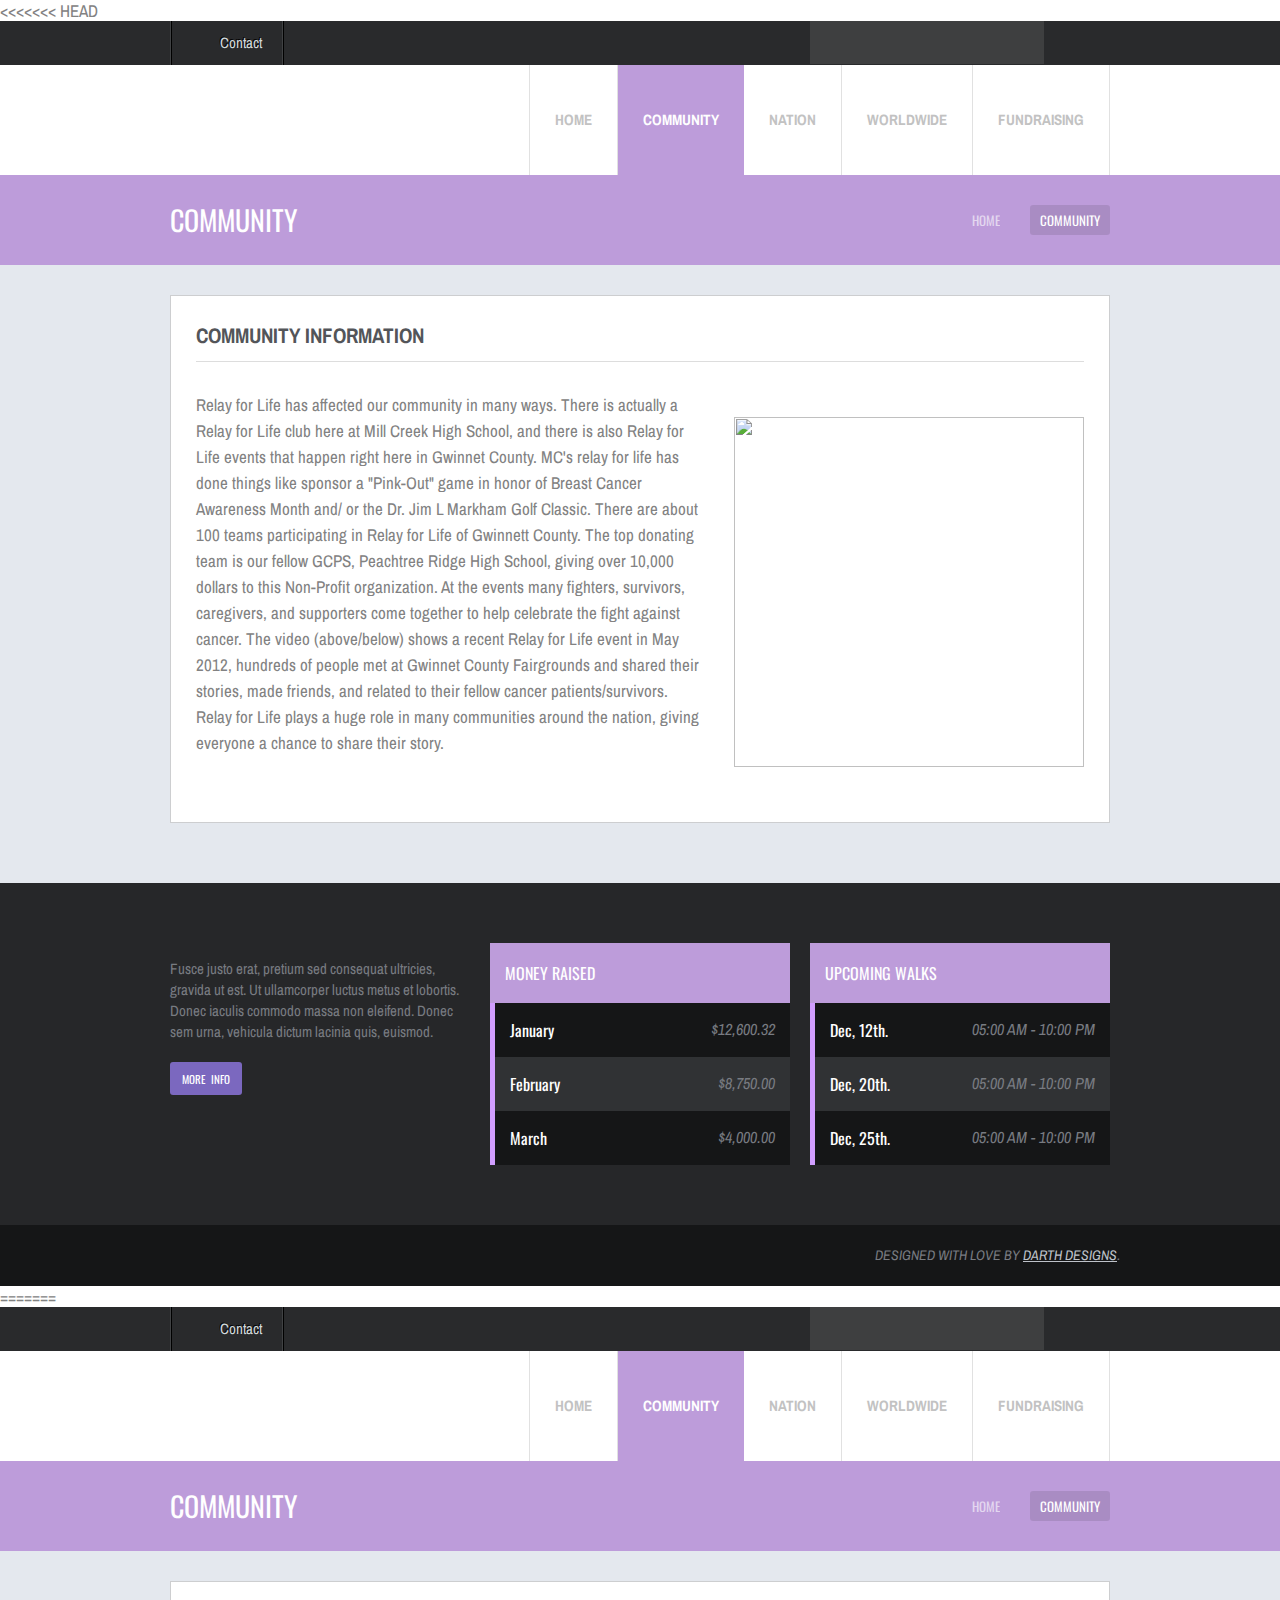
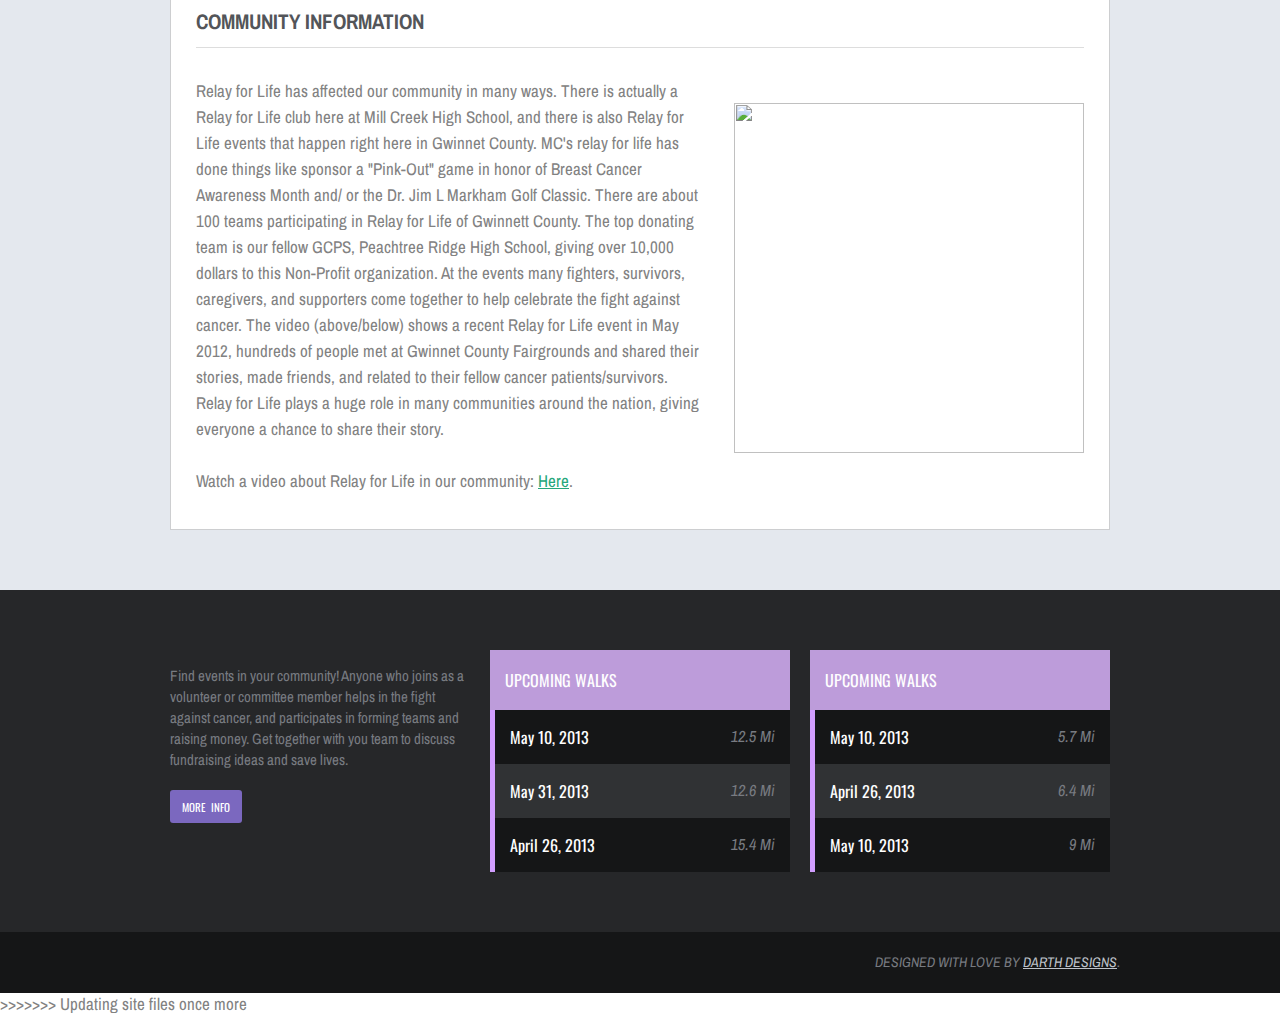
==== commit 9f18d9d1: "Updating site files once more" ====
--- a/community.html
+++ b/community.html
@@ -1,3 +1,411 @@
+<<<<<<< HEAD
+<!DOCTYPE html>
+<!--[if lt IE 7 ]><html class="ie ie6" lang="en"> <![endif]-->
+<!--[if IE 7 ]><html class="ie ie7" lang="en"> <![endif]-->
+<!--[if IE 8 ]><html class="ie ie8" lang="en"> <![endif]-->
+<!--[if (gte IE 9)|!(IE)]><!--><html lang="en"> <!--<![endif]-->
+<head>
+
+<!-- DO NOT EDIT ANYTHING HERE -->
+        <!-- Basic Page Needs
+      ================================================== -->
+        <meta charset="utf-8">
+        <title>Relay For Life Website | Community</title>
+        <meta name="description" content="">
+        <meta name="author" content="">
+            <meta name="SKYPE_TOOLBAR" content="SKYPE_TOOLBAR_PARSER_COMPATIBLE" />
+            <meta name="format-detection" content="telephone=no" />
+       
+         <!-- Mobile Specific Metas
+         ================================================== -->
+        <meta name="viewport" content="width=device-width, initial-scale=1, maximum-scale=1">
+
+                <!-- CSS
+      ================================================== -->
+           <link rel="stylesheet" href="css/base.css">
+        <link rel="stylesheet" href="css/skeleton.css">
+        <link rel="stylesheet" href="css/colors/purple.css">
+        <link rel="stylesheet" href="css/layout.css">
+        <link rel="stylesheet" href="css/btn.css">
+        <link rel="stylesheet" href="css/flexslider.css">
+        <link rel="stylesheet" href="css/superfish.css">
+    
+            <!-- Google Fonts -->
+                
+            <link href='http://fonts.googleapis.com/css?family=Archivo+Narrow:400,400italic,700,700italic|Oswald:400,300,700' rel='stylesheet' type='text/css'>
+            
+        <!--[if lt IE 9]>
+            <script src="http://html5shim.googlecode.com/svn/trunk/html5.js"></script>
+        <![endif]-->
+        
+        <!-- Favicons
+	================================================== -->
+	<link rel="shortcut icon" href="img/favicon.ico">
+	<link rel="apple-touch-icon" href="img/apple-touch-icon.png">
+	<link rel="apple-touch-icon" sizes="72x72" href="img/apple-touch-icon-72x72.png">
+	<link rel="apple-touch-icon" sizes="114x114" href="img/apple-touch-icon-114x114.png">
+
+</head>
+<!-- YOU MAY EDIT CONTENT IN THE BODY -->
+<body class="purpScheme">
+
+    <!--topbar-->
+    <div class="topBar">
+
+            <div class="container">
+            
+                <div class="sixteen columns">
+                    
+                    
+                <ul class="topBarMenu clearfix">
+                
+                <li class="contactModule">
+                    
+                  <a class="contact" href="#">Contact</a>
+                
+                 <div class="footerModule clearfix">
+                    
+                    <h2>LET'S KEEP IN TOUCH<a href="#" class="contactClose">X</a></h2>
+                    <h3 class="contactTitle"><span class="moduleLabel" style="width: 95%;">LEAVE A COMMENT</span></h3>
+                    
+                       <div class="contactForm clearfix">
+                
+                   
+            <form id="contactForm"  class="clearfix" action="processForm.php" method="post">
+
+
+  <ul>
+
+    <li>
+      <label for="senderName">Your Name</label>
+      <input type="text" name="senderName" id="senderName" placeholder="" required maxlength="40" />
+    </li>
+
+    <li>
+      <label for="senderEmail">Your Email Address</label>
+      <input type="email" name="senderEmail" id="senderEmail" placeholder="" required maxlength="50" />
+    </li>
+
+    <li>
+      <label for="message" style="padding-top: .5em;">Your Message</label>
+      <textarea name="message" id="message" placeholder="" required cols="80" rows="10" maxlength="10000"></textarea>
+    </li>
+
+  </ul>
+
+ 
+    <input type="submit" class="button-small rounded3 purple" id="sendMessage" name="sendMessage" value="Send Email" />
+    
+
+</form>
+
+<div id="sendingMessage" class="statusMessage"><p>Sending your message. Please wait...</p></div>
+<div id="successMessage" class="statusMessage"><p>Thanks for sending your message! We'll get back to you shortly.</p></div>
+<div id="failureMessage" class="statusMessage"><p>There was a problem sending your message. Please try again.</p></div>
+<div id="incompleteMessage" class="statusMessage"><p>Please complete all the fields in the form before sending.</p></div>
+
+
+
+            </div>
+                    
+                </div>
+                
+                </li>
+                    
+            </ul>
+                
+                 
+                <div class="topBarSearch">
+                    
+                    <form method="get" id="searchform">
+        <!-- Search Feature -->
+        <input id="s" type="text" onblur="if(this.value=='')this.value='';" onfocus="if(this.value=='')this.value='';" value="" name="s">
+    
+      </form>
+                    
+                </div>
+                    
+                </div>
+            
+        </div>
+
+    </div>
+  <!-- end topbar -->
+  <!--header start -->  
+    <header>
+        
+        <div class="container clearfix">
+            
+            <div class="sixteen columns">
+                
+                <div class="logo">
+                
+                <a href="index.html">
+                    
+                <img src="img/logo.png" alt="" />
+                     
+                </a>
+
+            </div>
+            
+                <nav class="mainNav">
+                <ul class="nav clearfix sf-menu sf-js-enabled sf-shadow">
+                    
+                   <li><a  href="index.html">Home</a></li>
+                    <li><a class="active" href="community.html">Community</a></li>
+                    <li><a href="nation.html">Nation</a></li>
+                    <li><a href="wwide.html">Worldwide</a></li>
+                    <li><a href="funds.html">Fundraising</a></li>                
+           		       
+           		</ul>
+                
+                    <div class="container mobileNav">
+                
+                <div class="sixteen columns"></div>
+                
+            </div>
+                    
+              </nav>
+                
+            </div>
+            
+        </div>
+        
+    </header>
+    <!--end header -->
+
+	 <div class="pageInfo">
+        
+        <div class="container">
+            
+            <div class="eight columns pageTitle">
+                
+                <h1>COMMUNITY</h1>
+                
+            </div>
+            
+            <div class="eight columns breadcrumb">
+                
+               <a href="index.html">HOME</a>
+               <span>COMMUNITY</span>
+                
+            </div>
+            
+        </div>
+        
+    </div>
+       
+
+    <!-- starting up the actual content -->
+    <div class="pageContentWrapper">
+        
+        <div class="container">
+            <div class="sixteen columns">
+                
+                <div class="pageContent">
+                    <!--START EDITING CONTENT HERE -->
+                    <h4>COMMUNITY INFORMATION</h4>
+                    
+                    <hr>
+<p>Relay for Life has affected our community in many ways.<img style="margin-top: 25px !important; width:350px!important;" src="img/skids.jpg" class="alignright" alt="" /> There is actually a Relay for Life club here at Mill Creek High School, and there is also Relay for Life events that happen right here in Gwinnet County. MC's relay for life has done things like sponsor a "Pink-Out" game in honor of Breast Cancer Awareness Month and/ or the Dr. Jim L Markham Golf Classic.  There are about 100 teams participating in Relay for Life of Gwinnett County. The top donating team is our fellow GCPS, Peachtree Ridge High School, giving over 10,000 dollars to this Non-Profit organization.  At the events many fighters, survivors, caregivers, and supporters come together to help celebrate the fight against cancer. The video (above/below) shows a recent Relay for Life event in May 2012, hundreds of people met at Gwinnet County Fairgrounds and shared their stories, made friends, and related to their fellow cancer patients/survivors. Relay for Life plays a huge role in many communities around the nation, giving everyone a chance to share their story.</p>
+                    <!-- STAHP EDITING -->
+                </div>
+                
+            </div>
+        </div>
+        
+    </div>
+        <!-- footer start -->
+    <footer>
+        
+        <div class="container clearfix">
+            
+            <div class="one-third column">
+                
+              <img style="margin-bottom: 15px;" src="img/logo.png" alt="" />
+                <p>Fusce justo erat, pretium sed consequat ultricies, gravida ut est. Ut ullamcorper luctus metus et lobortis. Donec iaculis commodo massa non eleifend. Donec sem urna, vehicula dictum lacinia quis, euismod.</p>
+                <a class="button-small-theme rounded3" href="#">MORE INFO</a>
+                
+            </div>
+            
+            <div class="one-third column">
+                
+                <div class="footerModule clearfix">
+                    
+                    <h2>MONEY RAISED</h2>
+                    <h3 class="odd"><span class="moduleLabel">January</span><span class="moduleDescription">$12,600.32</span></h3>
+                    <h3><span class="moduleLabel">February</span><span class="moduleDescription">$8,750.00</span></h3>
+                    <h3 class="odd"><span class="moduleLabel">March</span><span class="moduleDescription">$4,000.00</span></h3>
+                    
+                </div>
+                
+            </div>
+            
+            <div class="one-third column">
+                
+                 <div class="footerModule clearfix">
+                    
+                    <h2>UPCOMING WALKS</h2>
+                    <h3 class="odd"><span class="moduleLabel">Dec, 12th.</span><span class="moduleDescription">05:00 AM - 10:00 PM</span></h3>
+                    <h3><span class="moduleLabel">Dec, 20th.</span><span class="moduleDescription">05:00 AM - 10:00 PM</span></h3>
+                    <h3 class="odd"><span class="moduleLabel">Dec, 25th.</span><span class="moduleDescription">05:00 AM - 10:00 PM</span></h3>
+                    
+                </div>
+                
+            </div>
+            
+        </div>
+    
+        
+    </footer>
+    <!-- footer stahp -->
+      <!-- (c) content -->
+        <div class="smallFooter">
+            
+            <div class="container">
+                
+                <div class="contentRight">DESIGNED WITH LOVE BY <a href="http://darthdesigns.com">DARTH DESIGNS</a>.</div>
+                
+            </div>
+            
+        </div>
+ <!-- EDIT NOTHING BELOW THIS COMMENT. NOTHING. NOTHING. NOTHING. -->
+
+         <!-- include jQuery -->
+         <script src="js/jquery-1.8.0.min.js"></script>
+         <!-- Include the plug-in -->
+         <script src="js/script.js"></script>
+           <script src="js/jquery.isotope.min.js"></script>
+         <script src="js/jquery.flexslider-min.js"></script>
+           <script type="text/javascript" src="js/superfish.js"></script>
+         
+<script type="text/javascript" src="js/hoverIntent.js"></script>
+      
+  
+  <script type="text/javascript">
+
+var messageDelay = 2000;  // How long to display status messages (in milliseconds)
+
+// Init the form once the document is ready
+$( init );
+
+
+// Initialize the form
+
+function init() {
+
+  // Hide the form initially.
+  // Make submitForm() the form's submit handler.
+  // Position the form so it sits in the centre of the browser window.
+  $('#contactForm').submit( submitForm );
+
+  // When the "Send us an email" link is clicked:
+  // 1. Fade the content out
+  // 2. Display the form
+  // 3. Move focus to the first field
+  // 4. Prevent the link being followed
+
+  $('a[href="#contactForm"]').click( function() {
+    $('#content').fadeTo( 'slow', .2 );
+    $('#contactForm').fadeIn( 'slow', function() {
+      $('#senderName').focus();
+    } )
+
+    return false;
+  } );
+  
+  // When the "Cancel" button is clicked, close the form
+  $('#cancel').click( function() { 
+ 
+    $('#content').fadeTo( 'slow', 1 );
+  } );  
+
+  // When the "Escape" key is pressed, close the form
+  $('#contactForm').keydown( function( event ) {
+    if ( event.which == 27 ) {
+   
+      $('#content').fadeTo( 'slow', 1 );
+    }
+  } );
+
+}
+
+
+// Submit the form via Ajax
+
+function submitForm() {
+  var contactForm = $(this);
+
+  // Are all the fields filled in?
+
+  if ( !$('#senderName').val() || !$('#senderEmail').val() || !$('#message').val() ) {
+
+    // No; display a warning message and return to the form
+    $('#incompleteMessage').fadeIn().delay(messageDelay).fadeOut();
+    delay(messageDelay).fadeIn();
+
+  } else {
+
+    // Yes; submit the form to the PHP script via Ajax
+
+    $('#sendingMessage').fadeIn();
+    
+
+
+    $.ajax( {
+      url: contactForm.attr( 'action' ) + "?ajax=true",
+      type: contactForm.attr( 'method' ),
+      data: contactForm.serialize(),
+      success: submitFinished
+    } );
+  }
+
+  // Prevent the default form submission occurring
+  return false;
+}
+
+
+// Handle the Ajax response
+
+function submitFinished( response ) {
+  response = $.trim( response );
+  $('#sendingMessage').fadeOut();
+
+  if ( response == "success" ) {
+
+    // Form submitted successfully:
+    // 1. Display the success message
+    // 2. Clear the form fields
+    // 3. Fade the content back in
+
+    $('#successMessage').fadeIn().delay(messageDelay).fadeOut();
+    $('#senderName').val( "" );
+    $('#senderEmail').val( "" );
+    $('#message').val( "" );
+
+    $('#content').delay(messageDelay+500).fadeTo( 'slow', 1 );
+        
+     var t=setTimeout(function(){
+               
+                   jQuery('.contact').click();
+           },2000)
+
+  } else {
+
+    // Form submission failed: Display the failure message,
+    // then redisplay the form
+    $('#failureMessage').fadeIn().delay(messageDelay).fadeOut();
+    $('#contactForm').delay(messageDelay+500).fadeIn();
+  }
+}
+
+</script>
+         
+	
+
+</body>
+</html>
+=======
 <!DOCTYPE html>
 <!--[if lt IE 7 ]><html class="ie ie6" lang="en"> <![endif]-->
 <!--[if IE 7 ]><html class="ie ie7" lang="en"> <![endif]-->
@@ -206,7 +614,9 @@
                     <h4>COMMUNITY INFORMATION</h4>
                     
                     <hr>
-<p>Relay for Life has affected our community in many ways.<img style="margin-top: 25px !important; width:350px!important;" src="img/skids.jpg" class="alignright" alt="" /> There is actually a Relay for Life club here at Mill Creek High School, and there is also Relay for Life events that happen right here in Gwinnet County. MC's relay for life has done things like sponsor a "Pink-Out" game in honor of Breast Cancer Awareness Month and/ or the Dr. Jim L Markham Golf Classic.  There are about 100 teams participating in Relay for Life of Gwinnett County. The top donating team is our fellow GCPS, Peachtree Ridge High School, giving over 10,000 dollars to this Non-Profit organization.  At the events many fighters, survivors, caregivers, and supporters come together to help celebrate the fight against cancer. The video (above/below) shows a recent Relay for Life event in May 2012, hundreds of people met at Gwinnet County Fairgrounds and shared their stories, made friends, and related to their fellow cancer patients/survivors. Relay for Life plays a huge role in many communities around the nation, giving everyone a chance to share their story.</p>
+<p>Relay for Life has affected our community in many ways.<img style="margin-top: 25px !important; width:350px!important;" src="img/skids.jpg" class="alignright" alt="" /> There is actually a Relay for Life club here at Mill Creek High School, and there is also Relay for Life events that happen right here in Gwinnet County. MC's relay for life has done things like sponsor a "Pink-Out" game in honor of Breast Cancer Awareness Month and/ or the Dr. Jim L Markham Golf Classic.  There are about 100 teams participating in Relay for Life of Gwinnett County. The top donating team is our fellow GCPS, Peachtree Ridge High School, giving over 10,000 dollars to this Non-Profit organization.  At the events many fighters, survivors, caregivers, and supporters come together to help celebrate the fight against cancer. The video (above/below) shows a recent Relay for Life event in May 2012, hundreds of people met at Gwinnet County Fairgrounds and shared their stories, made friends, and related to their fellow cancer patients/survivors. Relay for Life plays a huge role in many communities around the nation, giving everyone a chance to share their story.
+<br /><br />
+Watch a video about Relay for Life in our community: <a href="http://www.gwinnettdailypost.com/videos/2012/may/05/207/" target="_blank">Here</a>.</p>
                     <!-- STAHP EDITING -->
                 </div>
                 
@@ -222,8 +632,8 @@
             <div class="one-third column">
                 
               <img style="margin-bottom: 15px;" src="img/logo.png" alt="" />
-                <p>Fusce justo erat, pretium sed consequat ultricies, gravida ut est. Ut ullamcorper luctus metus et lobortis. Donec iaculis commodo massa non eleifend. Donec sem urna, vehicula dictum lacinia quis, euismod.</p>
-                <a class="button-small-theme rounded3" href="#">MORE INFO</a>
+                <p>Find events in your community! Anyone who joins as a volunteer or committee member helps in the fight against cancer, and participates in forming teams and raising money. Get together with you team to discuss fundraising ideas and save lives.</p>
+                <a class="button-small-theme rounded3" href="community.html">MORE INFO</a>
                 
             </div>
             
@@ -231,10 +641,10 @@
                 
                 <div class="footerModule clearfix">
                     
-                    <h2>MONEY RAISED</h2>
-                    <h3 class="odd"><span class="moduleLabel">January</span><span class="moduleDescription">$12,600.32</span></h3>
-                    <h3><span class="moduleLabel">February</span><span class="moduleDescription">$8,750.00</span></h3>
-                    <h3 class="odd"><span class="moduleLabel">March</span><span class="moduleDescription">$4,000.00</span></h3>
+                    <h2>UPCOMING WALKS</h2>
+                    <h3 class="odd"><span class="moduleLabel">May 10, 2013</span><span class="moduleDescription">12.5 Mi</span></h3>
+                    <h3><span class="moduleLabel">May 31, 2013</span><span class="moduleDescription">12.6 Mi</span></h3>
+                    <h3 class="odd"><span class="moduleLabel">April 26, 2013</span><span class="moduleDescription">15.4 Mi</span></h3>
                     
                 </div>
                 
@@ -245,9 +655,9 @@
                  <div class="footerModule clearfix">
                     
                     <h2>UPCOMING WALKS</h2>
-                    <h3 class="odd"><span class="moduleLabel">Dec, 12th.</span><span class="moduleDescription">05:00 AM - 10:00 PM</span></h3>
-                    <h3><span class="moduleLabel">Dec, 20th.</span><span class="moduleDescription">05:00 AM - 10:00 PM</span></h3>
-                    <h3 class="odd"><span class="moduleLabel">Dec, 25th.</span><span class="moduleDescription">05:00 AM - 10:00 PM</span></h3>
+                    <h3 class="odd"><span class="moduleLabel">May 10, 2013</span><span class="moduleDescription">5.7 Mi</span></h3>
+                    <h3><span class="moduleLabel">April 26, 2013</span><span class="moduleDescription">6.4 Mi</span></h3>
+                    <h3 class="odd"><span class="moduleLabel">May 10, 2013</span><span class="moduleDescription">9 Mi</span></h3>
                     
                 </div>
                 
@@ -404,3 +814,4 @@
 
 </body>
 </html>
+>>>>>>> Updating site files once more
--- a/css/base.css
+++ b/css/base.css
@@ -1,192 +1,225 @@
-/*
-* Skeleton V1.2
-* Copyright 2011, Dave Gamache
-* www.getskeleton.com
-* Free to use under the MIT license.
-* http://www.opensource.org/licenses/mit-license.php
-* 6/20/2012
-*/
-
-
-/* Table of Content
-==================================================
-	#Reset & Basics
-	#Basic Styles
-	#Site Styles
-	#Typography
-	#Links
-	#Lists
-	#Images
-	#Buttons
-	#Forms
-	#Misc */
-
-
-/* #Reset & Basics (Inspired by E. Meyers)
-================================================== */
-	html, body, div, span, applet, object, iframe, h1, h2, h3, h4, h5, h6, p, blockquote, pre, a, abbr, acronym, address, big, cite, code, del, dfn, em, img, ins, kbd, q, s, samp, small, strike, strong, sub, sup, tt, var, b, u, i, center, dl, dt, dd, ol, ul, li, fieldset, form, label, legend, table, caption, tbody, tfoot, thead, tr, th, td, article, aside, canvas, details, embed, figure, figcaption, footer, header, hgroup, menu, nav, output, ruby, section, summary, time, mark, audio, video {
-		margin: 0;
-		padding: 0;
-		border: 0;
-		font-size: 100%;
-		font: inherit;
-		vertical-align: baseline; }
-	article, aside, details, figcaption, figure, footer, header, hgroup, menu, nav, section {
-		display: block; }
-	body {
-		line-height: 1; }
-	ol, ul {
-		list-style: none; }
-	blockquote, q {
-		quotes: none; }
-	blockquote:before, blockquote:after,
-	q:before, q:after {
-		content: '';
-		content: none; }
-	table {
-		border-collapse: collapse;
-		border-spacing: 0; }
-
-
-/* #Basic Styles
-================================================== */
-	body {
-		font: 14px/21px "HelveticaNeue", "Helvetica Neue", Helvetica, Arial, sans-serif;
-		color: #444;
-		-webkit-font-smoothing: antialiased; /* Fix for webkit rendering */
-		-webkit-text-size-adjust: 100%;
- }
-
-
-/* #Typography
-================================================== */
-	h1, h2, h3, h4, h5, h6 {
-		color: #181818;
-		font-family: "Georgia", "Times New Roman", serif;
-		font-weight: normal; }
-	h1 a, h2 a, h3 a, h4 a, h5 a, h6 a { font-weight: inherit; }
-	h1 { font-size: 46px; line-height: 50px; margin-bottom: 14px;}
-	h2 { font-size: 35px; line-height: 40px; margin-bottom: 10px; }
-	h3 { font-size: 28px; line-height: 34px; margin-bottom: 8px; }
-	h4 { font-size: 21px; line-height: 30px; margin-bottom: 4px; }
-	h5 { font-size: 17px; line-height: 24px; }
-	h6 { font-size: 14px; line-height: 21px; }
-	.subheader { color: #777; }
-
-	p { margin: 0 0 20px 0; }
-	p img { margin: 0; }
-	p.lead { font-size: 21px; line-height: 27px; color: #777;  }
-
-	em { font-style: italic; }
-	strong { font-weight: bold; color: #333; }
-	small { font-size: 80%; }
-
-/*	Blockquotes  */
-	blockquote, blockquote p { font-size: 17px; line-height: 24px; color: #777; font-style: italic; }
-	blockquote { margin: 0 0 20px; padding: 9px 20px 0 19px; border-left: 1px solid #ddd; }
-	blockquote cite { display: block; font-size: 12px; color: #555; }
-	blockquote cite:before { content: "\2014 \0020"; }
-	blockquote cite a, blockquote cite a:visited, blockquote cite a:visited { color: #555; }
-
-	hr { border: solid #ddd; border-width: 1px 0 0; clear: both; margin: 10px 0 30px; height: 0; }
-
-
-/* #Links
-================================================== */
-	a, a:visited {   text-decoration: underline; outline: 0; }
-	a:hover, a:focus { color: #1b7a5a; }
-	p a, p a:visited { line-height: inherit; }
-
-
-/* #Lists
-================================================== */
-	ul, ol { margin-bottom: 20px; }
-	ul { list-style: none outside; }
-	ol { list-style: decimal; }
-	ol, ul.square, ul.circle, ul.disc { margin-left: 30px; }
-	ul.square { list-style: square outside; }
-	ul.circle { list-style: circle outside; }
-	ul.disc { list-style: disc outside; }
-	ul ul, ul ol,
-	ol ol, ol ul { margin: 4px 0 5px 30px; font-size: 90%;  }
-	ul ul li, ul ol li,
-	ol ol li, ol ul li { margin-bottom: 6px; }
-	li { line-height: 18px; margin-bottom: 12px; }
-	ul.large li { line-height: 21px; }
-	li p { line-height: 21px; }
-
-/* #Images
-================================================== */
-
-	img.scale-with-grid {
-		max-width: 100%;
-		height: auto; }
-
-
-/* #Buttons
-================================================== */
-
-
-
-/* #Forms
-================================================== */
-
-	form {
-		margin-bottom: 20px; }
-	fieldset {
-		margin-bottom: 20px; }
-	input[type="text"],
-	input[type="password"],
-	input[type="email"],
-	textarea,
-	select {
-		border: 1px solid #ccc;
-		padding: 6px 4px;
-		outline: none;
-		-moz-border-radius: 2px;
-		-webkit-border-radius: 2px;
-		border-radius: 2px;
-		font: 13px "HelveticaNeue", "Helvetica Neue", Helvetica, Arial, sans-serif;
-		color: #777;
-		margin: 0;
-		width: 210px;
-		max-width: 100%;
-		display: block;
-		margin-bottom: 20px;
-		background: #fff; }
-	select {
-		padding: 0; }
-	input[type="text"]:focus,
-	input[type="password"]:focus,
-	input[type="email"]:focus,
-	textarea:focus {
-		border: 1px solid #aaa;
- 		color: #444;
- 		-moz-box-shadow: 0 0 3px rgba(0,0,0,.2);
-		-webkit-box-shadow: 0 0 3px rgba(0,0,0,.2);
-		box-shadow:  0 0 3px rgba(0,0,0,.2); }
-	textarea {
-		min-height: 60px; }
-	label,
-	legend {
-		display: block;
-		font-weight: bold;
-		font-size: 13px;  }
-	select {
-		width: 220px; }
-	input[type="checkbox"] {
-		display: inline; }
-	label span,
-	legend span {
-		font-weight: normal;
-		font-size: 13px;
-		color: #444; }
-
-/* #Misc
-================================================== */
-	.remove-bottom { margin-bottom: 0 !important; }
-	.half-bottom { margin-bottom: 10px !important; }
-	.add-bottom { margin-bottom: 20px !important; }
-
-.ad_vert_me { background: url(../img/ads/ad1vet.png); width: 300px; height: 452px; display: block; }
-.ad_horz_me { background: url(../img/ads/ad1horz.png); width: 940px; height: 215px; display: block; }
+/*
+* Skeleton V1.2
+* Copyright 2011, Dave Gamache
+* www.getskeleton.com
+* Free to use under the MIT license.
+* http://www.opensource.org/licenses/mit-license.php
+* 6/20/2012
+*/
+
+
+/* Table of Content
+==================================================
+	#Reset & Basics
+	#Basic Styles
+	#Site Styles
+	#Typography
+	#Links
+	#Lists
+	#Images
+	#Buttons
+	#Forms
+	#Misc */
+
+
+/* #Reset & Basics (Inspired by E. Meyers)
+================================================== */
+	html, body, div, span, applet, object, iframe, h1, h2, h3, h4, h5, h6, p, blockquote, pre, a, abbr, acronym, address, big, cite, code, del, dfn, em, img, ins, kbd, q, s, samp, small, strike, strong, sub, sup, tt, var, b, u, i, center, dl, dt, dd, ol, ul, li, fieldset, form, label, legend, table, caption, tbody, tfoot, thead, tr, th, td, article, aside, canvas, details, embed, figure, figcaption, footer, header, hgroup, menu, nav, output, ruby, section, summary, time, mark, audio, video {
+		margin: 0;
+		padding: 0;
+		border: 0;
+		font-size: 100%;
+		font: inherit;
+		vertical-align: baseline; }
+	article, aside, details, figcaption, figure, footer, header, hgroup, menu, nav, section {
+		display: block; }
+	body {
+		line-height: 1; }
+	ol, ul {
+		list-style: none; }
+	blockquote, q {
+		quotes: none; }
+	blockquote:before, blockquote:after,
+	q:before, q:after {
+		content: '';
+		content: none; }
+	table {
+		border-collapse: collapse;
+		border-spacing: 0; }
+
+
+/* #Basic Styles
+================================================== */
+	body {
+		font: 14px/21px "HelveticaNeue", "Helvetica Neue", Helvetica, Arial, sans-serif;
+		color: #444;
+		-webkit-font-smoothing: antialiased; /* Fix for webkit rendering */
+		-webkit-text-size-adjust: 100%;
+ }
+
+
+/* #Typography
+================================================== */
+	h1, h2, h3, h4, h5, h6 {
+		color: #181818;
+		font-family: "Georgia", "Times New Roman", serif;
+		font-weight: normal; }
+	h1 a, h2 a, h3 a, h4 a, h5 a, h6 a { font-weight: inherit; }
+	h1 { font-size: 46px; line-height: 50px; margin-bottom: 14px;}
+	h2 { font-size: 35px; line-height: 40px; margin-bottom: 10px; }
+	h3 { font-size: 28px; line-height: 34px; margin-bottom: 8px; }
+	h4 { font-size: 21px; line-height: 30px; margin-bottom: 4px; }
+	h5 { font-size: 17px; line-height: 24px; }
+	h6 { font-size: 14px; line-height: 21px; }
+	.subheader { color: #777; }
+
+	p { margin: 0 0 20px 0; }
+	p img { margin: 0; }
+	p.lead { font-size: 21px; line-height: 27px; color: #777;  }
+
+	em { font-style: italic; }
+	strong { font-weight: bold; color: #333; }
+	small { font-size: 80%; }
+
+/*	Blockquotes  */
+	blockquote, blockquote p { font-size: 17px; line-height: 24px; color: #777; font-style: italic; }
+	blockquote { margin: 0 0 20px; padding: 9px 20px 0 19px; border-left: 1px solid #ddd; }
+	blockquote cite { display: block; font-size: 12px; color: #555; }
+	blockquote cite:before { content: "\2014 \0020"; }
+	blockquote cite a, blockquote cite a:visited, blockquote cite a:visited { color: #555; }
+
+	hr { border: solid #ddd; border-width: 1px 0 0; clear: both; margin: 10px 0 30px; height: 0; }
+
+
+/* #Links
+================================================== */
+	a, a:visited {   text-decoration: underline; outline: 0; }
+	a:hover, a:focus { color: #1b7a5a; }
+	p a, p a:visited { line-height: inherit; }
+
+
+/* #Lists
+================================================== */
+	ul, ol { margin-bottom: 20px; }
+	ul { list-style: none outside; }
+	ol { list-style: decimal; }
+	ol, ul.square, ul.circle, ul.disc { margin-left: 30px; }
+	ul.square { list-style: square outside; }
+	ul.circle { list-style: circle outside; }
+	ul.disc { list-style: disc outside; }
+	ul ul, ul ol,
+	ol ol, ol ul { margin: 4px 0 5px 30px; font-size: 90%;  }
+	ul ul li, ul ol li,
+	ol ol li, ol ul li { margin-bottom: 6px; }
+	li { line-height: 18px; margin-bottom: 12px; }
+	ul.large li { line-height: 21px; }
+	li p { line-height: 21px; }
+
+/* #Images
+================================================== */
+
+	img.scale-with-grid {
+		max-width: 100%;
+		height: auto; }
+
+
+/* #Buttons
+================================================== */
+
+
+
+/* #Forms
+================================================== */
+
+	form {
+		margin-bottom: 20px; }
+	fieldset {
+		margin-bottom: 20px; }
+	input[type="text"],
+	input[type="password"],
+	input[type="email"],
+	textarea,
+	select {
+		border: 1px solid #ccc;
+		padding: 6px 4px;
+		outline: none;
+		-moz-border-radius: 2px;
+		-webkit-border-radius: 2px;
+		border-radius: 2px;
+		font: 13px "HelveticaNeue", "Helvetica Neue", Helvetica, Arial, sans-serif;
+		color: #777;
+		margin: 0;
+		width: 210px;
+		max-width: 100%;
+		display: block;
+		margin-bottom: 20px;
+		background: #fff; }
+	select {
+		padding: 0; }
+	input[type="text"]:focus,
+	input[type="password"]:focus,
+	input[type="email"]:focus,
+	textarea:focus {
+		border: 1px solid #aaa;
+ 		color: #444;
+ 		-moz-box-shadow: 0 0 3px rgba(0,0,0,.2);
+		-webkit-box-shadow: 0 0 3px rgba(0,0,0,.2);
+		box-shadow:  0 0 3px rgba(0,0,0,.2); }
+	textarea {
+		min-height: 60px; }
+	label,
+	legend {
+		display: block;
+		font-weight: bold;
+		font-size: 13px;  }
+	select {
+		width: 220px; }
+	input[type="checkbox"] {
+		display: inline; }
+	label span,
+	legend span {
+		font-weight: normal;
+		font-size: 13px;
+		color: #444; }
+
+/* #Misc
+================================================== */
+	.remove-bottom { margin-bottom: 0 !important; }
+	.half-bottom { margin-bottom: 10px !important; }
+	.add-bottom { margin-bottom: 20px !important; }
+
+.bwizard{position:relative}.bwizard .well{margin:3px 0}.bwizard-steps{margin:0;padding:0;display:inline-block;background:#fff}.bwizard-steps li{display:inline-block;position:relative;margin-right:5px;line-height:18px;list-style:none;padding:12px 17px 10px 30px;background:#efefef;zoom:1;*display:inline;*padding-left:17px}
+.bwizard-steps li:first-child{-moz-border-radius:4px 0 0 4px;-webkit-border-radius:4px 0 0 4px;border-radius:4px 0 0 4px;padding-left:12px}.bwizard-steps li:first-child:before{border:0}
+.bwizard-steps li:last-child{-moz-border-radius:0 4px 4px 0;-webkit-border-radius:0 4px 4px 0;border-radius:0 4px 4px 0;margin-right:0}.bwizard-steps li:last-child:after{border:0}
+.bwizard-steps li:before{position:absolute;left:0;top:0;height:0;width:0;border-bottom:20px inset transparent;border-left:20px solid #fff;border-top:20px inset transparent;content:""}
+.bwizard-steps li:after{position:absolute;right:-20px;top:0;height:0;width:0;border-bottom:20px inset transparent;border-left:20px solid #efefef;border-top:20px inset transparent;content:"";z-index:2}
+.bwizard-steps .label{margin:0 5px 0 0;padding:1px 5px 2px;position:relative;top:-1px}.bwizard-steps .current{color:#fff;background:#007acc}.bwizard-steps .current:after{border-left-color:#007acc}
+@media(max-width:480px){.bwizard-steps li,.bwizard-steps li.current,.bwizard-steps li:first-child,.bwizard-steps li:last-child{background-color:transparent;padding:0;margin-right:0}
+.bwizard-steps li:after,.bwizard-steps li:before{border:0}}
+
+
+
+.pager a,
+.pager span {
+  display: inline-block;
+  padding: 5px 14px;
+  background-color: #fff;
+  border: 1px solid #ddd;
+  -webkit-border-radius: 15px;
+     -moz-border-radius: 15px;
+          border-radius: 15px;
+		  text-decoration: none!important;
+  color: #0088cc;
+}
+
+.pager a:hover {
+  text-decoration: none;
+  background-color: #f5f5f5;
+  color: #005580!important;
+}
+
+.btn:focus { color: #FFF!important;}
+.btn { text-decoration: none!important;}
+
+.get_over_there {padding: 80px 0 0 0!important; margin-left: 250px!important;}
+.marginate { margin-right: 100px; margin-top:-170px; }--- a/css/layout.css
+++ b/css/layout.css
@@ -1,1491 +1,1495 @@
-/*
-* Skeleton V1.2
-* Copyright 2011, Dave Gamache
-* www.getskeleton.com
-* Free to use under the MIT license.
-* http://www.opensource.org/licenses/mit-license.php
-* 6/20/2012
-*/
-
-/* Table of Content
-==================================================
-	#Site Styles
-	#Page Styles
-	#Media Queries
-	#Font-Face */
-
-/* #Demo Styles
-================================================== */
-
-.buttons li, .small-buttons li { float: left; margin-right: 20px; }
-.buttons li a { margin: 0 0 15px 0; text-transform: uppercase !important; }
-.small-buttons li a { margin: 0 0 10px 0; text-transform: uppercase !important; }
-
-/* #Site Styles
-================================================== */
-
-
-
-body {
-      font-family: 'Archivo Narrow', sans-serif;
-    font-size: 17px;
-    color: #828282;
-}
-em {
-    font-weight: bold;
-    color: #777;
-}
-.pageContent p {
-    line-height: 26px;
-}
-body p {
-    margin: 0 0 10px 0;
-}
-footer p {
-    font-size: 15px;
-    margin-bottom: 15px;
-     color: #787b81;
-}
-img {
-    max-width: 100%;
-}
-h1, h2, h3, h4, h5, h6 {
-        font-family: 'Archivo Narrow', sans-serif;
-        color: #535559;
-}
-.pageContent h1, .pageContent h2, .pageContent h3,.pageContent h4, .pageContent h5, .pageContent h6 {
-    font-weight: bold;
-}
-blockquote {
-    background: #f3f5f8;
-    padding: 20px;
-    margin: 30px 0;
-}
-.alignleft {
-    float: left;
-    width: 50%;
-    margin: 30px 30px 30px 0 !important;
-}
-.alignright {
-    float: right;
-    width: 50%;
-    margin: 30px 0 30px 30px !important;
-}
-
-/* Top Bar */
-
-.topBar {
-    background: #292a2c;
-}
-.topBarMenu, .topBarMenu a {
-    color: #d3dadc;
-    text-shadow: -1px -1px rgba(0,0,0,0.9);
-    text-decoration: none;
-    font-family: 'Archivo Narrow', sans-serif;
-    font-size: 15px;
-}
-.topBarMenu {
-    float: left;
-    margin: 0;
-    border-right: 1px solid #000;
-    border-left: 1px solid #404244;
-}
-.topBarMenu li {
-    float: left;
-    margin: 0;
-    padding-top: 13px;
-    padding-bottom: 13px;
-    border-left: 1px solid #000;
-    border-right: 1px solid #404244;
-}
-.topBarMenu span, .topBarMenu a  {
-    padding: 13px 20px 13px 48px;
-}
-.openingHours {
-    background: url(../img/openingHoursIconLight.png) no-repeat 19px 15px;
-    padding-left: 26px;
-}
-.openingHoursModule, .contactModule {
-    position: relative;
-}
-.openingHoursModule .footerModule, .contactModule .footerModule {
-    position: absolute;
-    z-index: 999999;
-    top: 44px;
-    -moz-box-shadow:  0 8px 10px rgba(0,0,0,0.5);
-    -webkit-box-shadow:  0 8px 10px rgba(0,0,0,0.5);
-    box-shadow: 0 8px 10px rgba(0,0,0,0.5);
-    display: none;
- 
-}
-.contactModule .footerModule {
-       width: 430px;
-}
-.contactModule .footerModule h3 {
-    width: 394px;
-}
-.openingHoursModule .footerModule span, .contactModule .footerModule span {
-    padding: 0;
-}
-.openingHoursClose, .contactClose {
-    margin-top: 9px;
-    color: #fff !important;
-    text-shadow: none !important;
-    padding: 0 8px 0 8px !important;
-    padding-right: 10px !important;
-    font-size: 11px !important;
-    float: right;
-    font-weight: bold;
-    background: rgba(0,0,0,0.2);
-        -moz-border-radius: 3px;
-    -webkit-border-radius: 3px;
-    border-radius: 3px;
-      -webkit-transition: all 60ms ease-in ; /* property duration timing-function delay */
-       -moz-transition: all 60ms ease-in ; /* property duration timing-function delay */
-          transition: all 60ms ease-in ; /* property duration timing-function delay */
-
-    line-height: 25px;
-}
-.openingHoursClose:hover, .contactClose:hover {
-    background: rgba(0,0,0,0.3);
-}
-.topBarActive {
-    color: #fff !important;
-    text-shadow: none !important;
-}
-.phone {
-      background: url(../img/phoneIconLight.png) no-repeat 19px 14px;
-      padding-left: 26px;
-}
-
-.contact {
-      background: url(../img/mailIconLight.png) no-repeat 19px 16px;
-      padding-left: 26px;
-}
-.contact:hover {
-     text-shadow: none;
-     color: #fff;
-}
-.openingHours:hover  {
-    text-shadow: none;
-     color: #fff;
-}
-
-.topBarSearch {
-    float: right;
-}
-.topBarSearch form, .topBarSearch input {
-    margin: 0;
-    width: 300px;
-}
-.topBarSearch input {
-    background: url(../img/magIcon.png) no-repeat #3e3f40 15px 14px;
-    border: none;
-    border-radius: 0;
-    padding: 14px 20px 14px 45px;
-    width: 234px;
-}
-.topBarSearch input:focus {
-    border: none;
-    color: #aaa;
-}
-/* Header */
-
-.logo {
-    float: left;
-    margin-top: 25px;
-    width: 230px;
-}
-.logo img {
-    float: left;
-}
-.logo span {
-    color: #aeaeae;
-    font-size: 15px;
-    font-family: 'Archivo Narrow';
-font-style: normal;
-font-weight: 700;
-text-decoration: none;
-float: left;
-margin: 20px 15px;
-}
-.logo a {
-    text-decoration: none;
-}
-.mainNav {
-    margin: 0;
-    float: right;
-    border-left: 1px solid #E1E1E1;
-}
-.mainNav li {
-    margin: 0;
-    display: inline;
-
-}
-.mainNav .active {
-    color: #fff;
-    border: none;
-}
-.mainNav .active:hover { border: none; }
-.mainNav li a:hover {
-    color: #fff;
-}
-.mainNav li ul li a {
-        padding: 20px;
-        border-right: none !important;
-        display: block;
-        width: 100%;
-}
-.mainNav li ul li  {
-      padding-right: 40px;
-       border-bottom: 1px solid #e1e1e1 !important;
-}
-.mainNav li ul li:last-child { border: none !important; }
-
-.mainNav li a {
-    
-     color: #c2c2c2;
-    font-size: 15px;
-        border-right: 1px solid #e1e1e1;
-    font-family: 'Archivo Narrow';
-font-style: normal;
-font-weight: 700;
-text-transform: uppercase;
-text-decoration: none;
-margin: 0;
-   padding: 46px 25px;
-   display: block;
-   float: left;
-   
-    -webkit-transition: all 60ms ease-in ; /* property duration timing-function delay */
-       -moz-transition: all 60ms ease-in ; /* property duration timing-function delay */
-          transition: all 60ms ease-in ; /* property duration timing-function delay */
-
-}
-
-nav select {
-    width: 100%;
-    z-index: 5;
-    opacity: 0;
-    display: none;
-    position: relative;
-    cursor: pointer !important;
-    margin-bottom: 30px !important;
-    padding: 10px 0 20px 15px;
-}
-.select-container {
-    width: 100%;
-    -webkit-border-radius: 3px;
-    -moz-border-radius: 3px;
-    border-radius: 3px;
-     border: 1px solid #CDCED0;
-      -webkit-box-shadow: 0 2px 3px rgba(0,0,0, 0.35), inset 0 1px 0 rgba(255,255,255, 0.35), inset 0 10px 20px rgba(255,255,255, 0.12), inset 0 -10px 30px rgba(0,0,0, 0.12);
-    -moz-box-shadow:  0 2px 3px rgba(0,0,0, 0.35), inset 0 1px 0 rgba(255,255,255, 0.35), inset 0 10px 20px rgba(255,255,255, 0.12), inset 0 -10px 30px rgba(0,0,0, 0.12);
-    box-shadow: inset 0 1px 0 rgba(255,255,255, 0.08), inset 0 -5px 10px rgba(0,0,0, 0.03);
-    position: absolute;
-    top: 0;
-    left: 0;
-    display: none;
-    padding: 10px 0 10px 15px;
-    text-align: left;
-    width: 96%;
-    color: #999;
-    background: #fff;
-font-family: 'Oswald', sans-serif;
-font-weight: 400;
-text-transform: uppercase;
-font-size: 16px;
-line-height: 28px;
-   
-}
-.select-container:hover {
-    
-}
-.select-container:after {
-    content: url(../img/arrow.png);
-    top: 8px;
-    right: 20px;
-    position: absolute;
-}
-.mobileNav {
-    display: none;
-}
-
-/* Slider */
-
-.sliderWrapper {
-            display: none;
-}
-#slider li {
-	position: relative !important;
-
-}
-.flex-direction-nav {
-    display: none;
-}
-.flexslider li, .flexslider ul {
-    margin: 0;
-}
-#carousel {
-    margin-bottom: 20px;
-}
-
-#carousel .slides {
-    width: 960px !important;
-margin: 0 auto !important;
-padding: 0 10px !important;
-background: #fff;
-
-}
-#carousel .slides img {
-    max-width: 100% !important;
-    cursor: pointer;
-    display: block;
-}
-#carousel .slides li {
-    width: 220px !important;
-    opacity: 0.65;
-    cursor: pointer;
-    -webkit-transition: all 120ms ease-in ; /* property duration timing-function delay */
-       -moz-transition: all 120ms ease-in ; /* property duration timing-function delay */
-          transition: all 120ms ease-in ; /* property duration timing-function delay */
-    margin-bottom: 0;
-}
-#carousel .slides li:hover {
-    opacity: 0.8 ;
-}
-.flex-active-slide, .flex-active-slide:hover {
-    opacity: 1 !important;
-}
-
-
-#carousel { position: relative; }
-
-
-.whiteTop {
-    position: absolute;
-    bottom: 0;
-    z-index: 99999;
- 
-    background: #fff;
-    height: 20px;
-    width: 980px;
-}
-
-.whiteTop2 {
-    position: absolute;
-    bottom: 0;
-    z-index: 99999;
-    display: none;
-    background: #fff;
-    height: 20px;
-    width: 790px;
-}
-#carousel h3 {
-    color: #575757;
-    font-family: 'Oswald', sans-serif;
-    font-size: 16px;
-    font-weight: 400;
-    border-bottom: 1px solid #d4d4d4;
-    line-height: 40px;
-    margin: 0;
-    padding: 8px 18px;
-}
-.flex-active-slide h3 {
-    background: #262729;
-    color: #fff !important;
-     border-bottom: none !important;
-}
-#carousel p {
-    font-family: 'Archivo Narrow', sans-serif;
-    font-style: italic;
-    font-size: 15px;
-    color: #8c8c8c;
-    line-height: 22px;
-    margin: 0;
-
-    padding: 15px 18px;
-}
-.flex-active-slide p {
-    color: #fff !important;
-}
-.navDescription {
-    padding-bottom: 0;
-}
-
-.slidesDescription {
-    position: absolute;
-    bottom: 25%;
-    padding: 30px;
-    background: url(../img/slider/descriptionBg.png) repeat;
-}
-.slidesDescription h2 {
-    font-size: 44px;
-    color: #fff;
-    font-family: 'Oswald', sans-serif;
-    margin-bottom: 20px;
-     display: block;
-     text-shadow: 1px 1px 1px rgba(0,0,0, 0.35);
-}
-.slidesDescription span {
-    color: #bfbfbf;
-    font-family: 'Archivo Narrow', sans-serif;
-    font-style: italic;
-    font-size: 25px;
-     display: block;
-     margin-bottom: 20px;
-    text-shadow: 1px 1px 1px rgba(0,0,0, 0.35);
-}
-.slidesDescription .button-big {
-    display: block;
-    margin: 0;
-    float: left;
-}
-
-/* Page Styles */
-
-.pageInfo {
-    padding: 20px 0;
-}
-.pageInfo h1 {
-  
-color: #fff;
-font-family: 'Oswald', sans-serif;
-font-size: 28px;
-margin: 0;
-text-shadow: none;
-
-}
-.pageContentWrapper {
-    padding: 30px 0;
-}
-.pageContent {
-    background: #fff;
-    padding: 25px;
-    border: 1px solid #cdced0;
-    margin-bottom: 30px;
-}
-.breadcrumb {
-    text-align: right;
-    float: right;
-    color: #fff;
-       font-family: 'Oswald', sans-serif;
-          font-size: 13px;
-          margin-top: 15px;
-}
-
-.breadcrumb a {
-    padding: 0 17px 0 5px;
-text-decoration: none;
-background: url(../img/breadcrumbArrow.png) no-repeat right 5px;
-color: #fff;
-opacity: 0.6;
-  -webkit-transition: all 60ms ease-in ; /* property duration timing-function delay */
-       -moz-transition: all 60ms ease-in ; /* property duration timing-function delay */
-          transition: all 60ms ease-in ; /* property duration timing-function delay */
-
-}
-.breadcrumb a:hover {
-    color: #fff;
-}
-.breadcrumb span {
-    padding: 0 4px;
-    background: rgba(0,0,0,0.10);
-    padding: 5px 10px;
-    margin-left: 10px;
-    -moz-border-radius: 3px;
-    -webkit-border-radius: 3px;
-    border-radius: 3px;
-}
-.single .singleInfo  {
-    padding-bottom: 10px !important;
-    margin-bottom: 0;
-}
-.singleInfo {
-    background: url(../img/singleBg.png) bottom left no-repeat #262729;
-    padding: 20px;
-}
-.newsPostList .singleInfo { padding: 20px 20px 25px; }
-.singleThumb img {
-    display: block;
-}
-.singleMeta {
-    padding: 25px 10px 0;
-    margin-bottom: 20px;
-}
-.singleMeta .title a {
-    text-decoration: none;
-    color: inherit;
-}
-.singleMeta span {
-  color: #939393;
-font-family: 'Oswald', sans-serif;
-font-size: 16px;
-float: left;
-margin-top: 12px;
-line-height: 27px
-}
-.singleMeta span a {
-    color: #fff;
-}
-.singleQuote, .excerpt {
-    padding: 20px 10px 0;
-        border-top: 1px solid rgba(255,255,255,0.2);
-  color: #b4b4b5;
-        line-height: 24px;
-}
-.excerpt p {
-    line-height: 25px;
-}
-.singleInfo h1 {
-    color: white;
-font-family: 'Oswald', sans-serif;
-font-size: 34px;
-margin: 0;
-float: left;
-text-shadow: none;
-}
-.singleInfo a {
-    margin: 7px 0 0 0;
-}
-.singleContact {
-    float: right;
-}
-.pagination li {
-    float: left;
-    margin-right: 10px;
-}
-
-/* Comments */
-
-
-#comments p {
-    font-size: 16px;
-    line-height: 24px;
-}
-#comments label {
-    margin-bottom: 0 !important;
-}
-#comments h4 {
-	font-family: 'Oswald', sans-serif;
-        text-transform: none;
-        word-spacing: 0.1em;
-	font-size:17px;
-	padding-bottom:20px;
-	border-bottom:1px solid #C9C9C9;
-	color:#757575;
-	margin:30px 0;
-        width: 90%;
-}
-
-.comment h5, .comment-inner h5, .comment-inner-inner h5 {
-	font-family: 'Oswald', sans-serif;
-	
-	font-size:15px;
-	color:#757575;
-	margin-bottom:0;
-}
-
-.comment p.meta, .comment-inner p.meta, .comment-inner-inner p.meta,
-.comment p.meta a, .comment-inner p.meta a, .comment-inner-inner p.meta a {
-	
-	font-weight:normal;
-	font-size:11px;
-	
-	margin-bottom:5px;
-}
-
-.comment p.meta a.reply, .comment-inner p.meta a.reply, .comment-inner-inner p.meta a.reply {
-	font-family:'Droid Serif', 'Georgia', serif;
-	font-weight:bold;
-	text-decoration:none;
-	font-size:11px;
-	font-style:italic;
-	
-}
-
-.comment p.meta a.reply:hover, .comment-inner p.meta a.reply:hover, .comment-inner-inner p.meta a.reply:hover {
-	text-decoration:underline;
-}
-
-#comments .children .children {
-	background:url('../img/comment-line-4.png') 34px 0px repeat-y;
-}
-
-#comments .children .comment-inner.last + .children {
-	background:none;
-}
-
-#comments .comment {
-	padding-bottom:20px;
-	overflow:hidden;
-	background:transparent;
-}
-
-#comments .comment-inner {
-	padding-left:81px;
-	padding-bottom:20px;
-	overflow:hidden;
-	background:transparent;
-}
-
-#comments .comment-inner-inner {
-	padding-left:163px;
-	padding-bottom:20px;
-	overflow:hidden;
-}
-
-#comments .comment .avatar, #comments .comment-inner .avatar, #comments .comment-inner-inner .avatar {
-	width:75px;
-	float:left;
-	margin-right:25px;
-}
-
-#comments .comment .avatar img, #comments .comment-inner .avatar img, #comments .comment-inner-inner .avatar img {
-	
-	margin-top:1px;
-}
-
-#comments .comment, #comments .comment-inner, #comments .comment-inner-inner {
-	background-image:url('../img/comment-line-3.png');
-	background-repeat:no-repeat;
-}
-
-#comments .comment.last, #comments .comment-inner.last, #comments .comment-inner-inner.last {
-	background-image:url('../img/comment-line-5.png');
-}
-
-#comments .comment.last.nochildren, #comments .comment-inner.last.nochildren, #comments .comment-inner-inner.last.nochildren {
-	background-image:url('../img/comment-line-7.png');
-}
-
-#comments .comment {
-	background-position:-50px -115px;
-}
-
-#comments .comment-inner {
-	background-position:34px -115px;
-}
-
-#comments .comment-inner-inner {
-	background-position:118px -115px;
-}
-
-#comments .comment .text {
-	width:500px;
-	float:left;
-}
-
-#comments .comment-inner .text {
-	width:425px;
-	float:left;
-}
-
-#comments .comment-inner-inner .text {
-	width:345px;
-	float:left;
-}
-
-#leave-comment h4, #contact-form h4 {
-	font-family: 'Oswald', sans-serif;
-
-	font-size:17px;
-	padding-bottom:20px;
-	border-bottom:1px solid #C9C9C9;
-	color:#757575;
-	margin-bottom:30px;
-}
-
-.comment-form label {
-        margin-bottom: 10px;
-	font-weight:normal;
-	font-size:15px;
-}
-
-.comment-form label span {
-	color:#a39c5c;
-}
-
-.comment-form #name, .comment-form #email, .comment-form #website, .comment-form #comment {
-	width: 50%;
-	
-	display:block;
-
-	margin-bottom:15px;
-	color:#878787;
-	padding:10px 10px;
-}
-
-.comment-form #comment {
-	height:230px;
-	width:100%;
-	resize:none;
-	font-size:11.5px;
-	line-height:24px;
-	padding:10px 0px 0px 10px;
-	margin-bottom:25px;
-}
-#leave-comment .button-big {
-    margin-bottom: 0 !important;
-}
-
-/* Ads */
-
-.horizontalAd {
-    margin: 20px 0;
-}
-
-/* Widgets */
-
-.pricingTable {
-   margin-bottom: 20px;
-}
-.pricing li {
-    background: #262729;
-    margin: 0 !important;
-    text-align: center;
-}
-.pricing .title {
-     background: url(../img/pricingBg.png) #262729 top right no-repeat;
-     color: white;
-font-family: 'Oswald', sans-serif;
-font-size: 28px;
-line-height: 38px;
-padding: 35px 15px;
-text-shadow: none;
-}
-.pricing .price {
-    font-family: 'Arbutus Slab', serif;
-    font-size: 45px;
-    text-shadow: 1px 1px 2px rgba(0,0,0,0.4);
-line-height: 38px;
-padding: 35px 15px;
-color: #fff;
-}
-.special .price { background: #262729; }
-.pricing .description {
-     font-family: 'Archivo Narrow', sans-serif;
-    font-style: italic;
-    font-size: 15px;
-    color: #b2b2b2;
-    padding: 35px 15px;
-}
-.special .description { color: #fff; }
-.pricing .description em {
-    font-weight: normal;
-    color: #fff;
-}
-/**** Isotope Filtering ****/
-
-.isotope-item {
-  z-index: 2;
-}
-
-.isotope-hidden.isotope-item {
-  pointer-events: none;
-  z-index: 1;
-}
-
-/**** Isotope CSS3 transitions ****/
-
-.isotope,
-.isotope .isotope-item {
-  -webkit-transition-duration: 0.8s;
-     -moz-transition-duration: 0.8s;
-      -ms-transition-duration: 0.8s;
-       -o-transition-duration: 0.8s;
-          transition-duration: 0.8s;
-}
-
-.isotope {
-  -webkit-transition-property: height, width;
-     -moz-transition-property: height, width;
-      -ms-transition-property: height, width;
-       -o-transition-property: height, width;
-          transition-property: height, width;
-}
-
-.isotope .isotope-item {
-  -webkit-transition-property: -webkit-transform, opacity;
-     -moz-transition-property:    -moz-transform, opacity;
-      -ms-transition-property:     -ms-transform, opacity;
-       -o-transition-property:      -o-transform, opacity;
-          transition-property:         transform, opacity;
-}
-#reset { display: none; }
-.pageContentWrapper ul li {
-    margin-bottom: 18px;
-}
-.homeWidgetModule {
-    margin-top: 40px;
-    padding-bottom: 40px;
-}
-.pageWidgetModule {
-    padding-bottom: 40px;
-}
-.widget {
-    margin-bottom: 20px;
-}
-.widgetModule .widget {
-    margin-top: -25px;
-    margin-bottom: 0;
-}
-.pageWidgetModule .widget {
-    margin-top: 0;
-}
-.widget ul {
-    margin: 0;
-}
-.widget ul li {
-    margin-bottom: 20px;
-}
-.widget ul li:last-child {
-    margin-bottom: 0;
-}
-.widget h3 {
-    background: #262729;
-    color: #fff;
-    font-family: 'Oswald', sans-serif;
-    font-size: 16px;
-    padding: 10px 15px;
-    margin-bottom: 20px;
-}
-.widget span a {
-     float: right;
-    color: #cdcdce;
-    font-family: 'Oswald', sans-serif;
-    font-size: 10px;
-    text-transform: uppercase;
-    padding: 6px;
-    margin-top: 5px;
-    line-height: 13px;
-    -moz-border-radius: 3px;
-    -webkit-border-radius: 3px;
-    border-radius: 3px;
-    background: rgba(255,255,255,0.08);
-    text-decoration: none;
-     -webkit-transition: all 60ms ease-in ; /* property duration timing-function delay */
-       -moz-transition: all 60ms ease-in ; /* property duration timing-function delay */
-          transition: all 60ms ease-in ; /* property duration timing-function delay */
-}
-.widget .button-small,.widget .button-small-theme {
-    margin-bottom: 0;
-}
-.widget .postTitle h1 {
-    color: #575757;
-font-family: 'Oswald', sans-serif;
-font-size: 16px;
-font-weight: 400;
-border-bottom: 1px solid rgba(0,0,0,0.2);
-line-height: 25px;
-padding: 8px 18px 8px 0;
-}
-.trainersPost .postTitle h1 {
-    color: #fff;
-    border-bottom: 1px solid rgba(255,255,255,0.2);
-}
-.trainersPost p {
-    color: #afafb0;
-}
-.widget .postTitle {
-text-decoration: none;
-}
-.postThumb img {
-    display: block;
-}
-.postThumb {
-    position: relative;
-}
-.postThumbDate {
-    position: absolute;
-    font-family: 'Oswald', sans-serif;
-    padding: 20px 30px;
-    text-shadow: -1px -1px rgba(0,0,0,0.15);
-}
-.postThumbDateMonth {
-    color: #fff;
-    font-size: 30px;
-    display: block;
-    text-align: center;
-    line-height: 30px;
-    margin-bottom: 10px;
-}
-.postThumbDateDay {
-    color: #fff;
-    color: rgba(255,255,255,0.6);
-    font-size: 24px;
-    display: block;
-     line-height: 25px;
-    text-align: center;
-}
-.postDetails {
-    padding: 10px;
-}
-.postDetails p {
-    font-size: 90%;
-}
-.newsPost .postDetails {
-    padding: 10px 20px 20px;
-        border: 1px solid #cdced0;
-        border-top: none;
-}
-.widget span a:hover {
-    color: #fff;
-}
-.textwidget {
-    background: #fff;
-        border: 1px solid #cdced0;
-}
-.classesPost li .wrapper {
-      border: 1px solid #cdced0;
-    padding: 10px;
-    background: #fff;
-}
-.trainersPost li .wrapper {
-    padding: 10px;
-}
-.widget_text h3 {
-    margin: 0;
-}
-.textwidget {border-top: none; padding: 20px 20px 10px 20px; font-size: 90%; }
-.textwidget p { line-height: 24px; }
-.trainersPost li {
-    background: #262729;
-
-}
-.newsPost li {
-    background: #fff;
-
-}
-.classesInfo h3 {
-    border: none;
-    padding: 0;
-    margin-bottom: 10px;
-}
-.classesInfo {
-    background: #262729;
-color: white;
-
-font-size: 16px;
-
-padding: 10px 15px 20px;
-margin-bottom: 20px;
-}
-.classesInfo .button-small, .classesInfo .button-small-theme { margin-right: 10px; }
-.difficultyBar {
-    background: #35373c;
-    width: 100%;
-    height: 35px;
-    margin-bottom: 25px;
-}
-.difficultyLevel {
-    height: 35px;
-}
-.difficultyText {
-  border-bottom: 1px solid rgba(255,255,255,0.2);
-  margin-bottom: 15px !important;
-}
-.difficultyText li {
-    float: left;
-    margin-right: 52px;
-}
-.difficultyText li:last-child {
-    margin-right: 0;
-}
-.difficultyText span {
-    padding: 0 4px;
-    background: rgba(0,0,0,0.30);
-    padding: 5px 10px;
-    -moz-border-radius: 3px;
-    -webkit-border-radius: 3px;
-    border-radius: 3px;
-    font-size: 12px;
-    color: rgba(255,255,255,0.40);
-}
-.difficultyText .active {
-    background: rgba(255,255,255,0.20);
-    color: rgba(255,255,255,0.80);
-}
-/* Contact Form */ 
-
-
-.contactTitle {
-    padding: 20px 15px 0 15px !important;
-    margin-bottom: 20px !important;
-}
-.contactForm {
-    background: #303234;
-      padding: 0 18px;
-
-}
-
-#contactForm #senderName, #contactForm #senderEmail, #contactForm textarea {
-    background: #4c4d4f;
-    border: none;
-    padding: 10px;
-}
-
-#contactForm input:focus, #contactForm textarea:focus {
-    border: none;
-    color: #cfd2d7;
-    -moz-box-shadow: 0 2px 2px rgba(0,0,0,0.3);
-    -webkit-box-shadow: 0 2px 2px rgba(0,0,0,0.3);
-    box-shadow: inset 0 0 2px rgba(255,255,255,0.2), inset 0 0 10px rgba(255,255,255,0.08);
-}
-#contactForm, .statusMessage {
-  -moz-border-radius: 3px;
-  -webkit-border-radius: 3px;  
-  border-radius: 3px;
-        margin: 0;
-}
-
-
-/* Style for the contact form and status messages */
-
-#contactForm, .statusMessage {
-  color: #666;
-  text-shadow: none;
-}
-
-
-/* The form dimensions */
-
-
-
-/* Position the form in the middle of the window (if JavaScript is enabled) */
-
-#contactForm.positioned {
-  position: fixed;
-  top: 0;
-  bottom: 0;
-  left: 0;
-  right: 0;
-  margin-top: auto;
-  margin-bottom: auto;
-}
-
-
-/* Dimensions and position of the status messages */
-
-.statusMessage {
-  display: none;
-  margin: auto;
-  width: 30em;
-  height: 2em;
-  padding: 1.5em;
-  position: fixed;
-  top: 0;
-  bottom: 0;
-  left: 0;
-  right: 0;
-}
-
-.statusMessage p {
-  text-align: center;
-  line-height: 29px;
-  margin: 0;
-  padding: 0;
-}
-
-
-/* The header at the top of the form */
-
-#contactForm h2 {
-  font-size: 2em;
-  font-style: italic;
-  letter-spacing: .05em;
-  margin: 0 0 1em -.75em;
-  padding: 1em;
-  width: 19.5em;  
-  color: #aeb6aa;
-  background: #dfe0e5 url('img/stamp.jpg') no-repeat 15em -3em; /* http://morguefile.com/archive/display/606433 */
-  border-bottom: 1px solid #aaa;
-  -moz-border-radius: 10px 10px 0 0;
-  -webkit-border-radius: 10px 10px 0 0;  
-  border-radius: 10px 10px 0 0;
-}
-
-
-/* Give form elements consistent margin, padding and line height */
-
-#contactForm ul {
-  list-style: none;
-  margin: 0;
-  padding: 0;
-  width: 100%;
-  float: left;
-}
-
-#contactForm ul li {
-  margin: 0;
-  padding: 0;
-  border: none;
-  width: 100%;
-}
-
-
-
-/* The field labels */
-
-#contactForm label {
-  margin-bottom: 15px;
-  font-size: 14px;
-  color: #787b81;
-  text-transform: uppercase;
-  text-shadow: none;
-  line-height: 22px;
-}
-
-
-/* The fields */
-
-textarea {
-  display: block;
-
-  width: 90%;
-
-
-}
-
-textarea {
-  height: 13em;
-  line-height: 1.5em;
-  resize: none;
-}
-
-
-/* Place a border around focused fields, and hide the inner shadow */
-
-#contactForm *:focus {
-  border: 1px solid #66f;
-  outline: none;
-  box-shadow: none;
-  -moz-box-shadow: none;
-  -webkit-box-shadow: none;
-}
-
-#cancel, #sendMessage {
-    cursor: pointer;
-}
-#sendMessage {
-   border: none;
-   text-transform: uppercase;
-   margin-bottom: 30px;
-}
-/* Display correctly filled-in fields with a green background */
-
-
-/* The Send and Cancel buttons */
-
-.statusMessage {
-    background: #fff;
-    -webkit-box-shadow: 0 2px 5px rgba(0,0,0, 0.5);
-    box-shadow: 0 2px 5px rgba(0,0,0, 0.5);
-    -moz-box-shadow: 0 2px 5px rgba(0,0,0, 0.5);
-}
-
-
-/* Footer */
-
-footer {
-
-    padding: 60px 0;
-    background: url(../img/footerBg.png) bottom right no-repeat #262729;
-}
-footer a, .smallFooter a {
-    color: #bec2c9 !important;
-}
-footer a:hover, .smallFooter a:hover {
-    color: #fff !important; 
-}
-
-.footerModule h2 {
-    color: #fff;
-    font-family: 'Oswald', sans-serif;
-font-size: 16px;
- margin: 0;
-   text-shadow: none;
-padding: 10px 15px;
-}
-
-.footerModule h3 {
-    background: #303234;
-    color: #fff;
-    font-family: 'Oswald', sans-serif;
-    font-size: 16px;
-    padding: 10px 15px;
-    margin: 0;
-    width: 265px;
-    float: left;
-}
-.footerModule .odd {
-    background: #151617;
-}
-.moduleLabel {
-    float: left;
-      width: 40%;
-      
-}
-.footerModule .moduleDescription {
-    color: #787b81;
-    width: 53%;
-    float: right;
-    padding-top: 4px !important;
-    text-shadow: none;
-    font-size: 16px;
-    line-height: 24px;
-    text-align: right;
-    font-family: 'Archivo Narrow', sans-serif;
-    font-style: italic;
-}
-.smallFooter {
-    background: #151617;
-    padding: 20px 0;
-     color: #787b81;
-    font-size: 14px;
-    font-family: 'Archivo Narrow', sans-serif;
-    font-style: italic;
-}
-.contentLeft {
-  text-align: left;
-}
-.contentRight {
-    text-align: right;
-}
-/* #Media Queries
-================================================== */
-
-	/* Smaller than standard 960 (devices and browsers) */
-        @media only screen and (min-width: 959px) and (max-width: 1300px) {
-          
-   .slidesDescription {
-                bottom: 15%;
-            }
-
-        }
-
-	/* Tablet Portrait size to standard 960 (devices and browsers) */
-        @media only screen and (min-width: 768px) and (max-width: 959px) {
-		
-            
-            .logo { width: 140px; }
-            #comments .comment .text { width: 385px; }
-            #comments .comment-inner .text { width: 310px; }
-            #comments .comment-inner-inner .text {width: 215px;}
-
-            .pricing .title { font-size: 23px; }
-            .difficultyText li {
-float: left;
-margin-right: 20px;
-}
-           footer .footerModule h3 {
-            width: 201px;
-            }
-            .whiteTop2 {
-                display: none !important;
-            }
-            #carousel .flex-viewport {
-                background: #fff;
-            }
-            #carousel .slides {
-                padding: 20px 0 0 0 !important;
-                
-            }
-            .slidesDescription .button-big {
-                font-size: 15px;
-                padding-top: 10px;
-            }
-            .slidesDescription {
-               left: 20px !important;
-                bottom: 8%;
-            }
-            .slidesDescription h2 { 
-                font-size: 30px; 
-                margin-bottom: 10px;
-            }
-            .slidesDescription span { 
-                font-size: 19px; 
-            }
-            .logo span { 
-                display: none; 
-            }
-
-            #carousel .slides li { 
-                width: 172px !important; 
-            }
-
-            #carousel .slides {
-                width: 768px !important;
-            }
-            .whiteTop {
-                display: none;
-            }
-            .whiteTop2 {
-                display: block;
-            }
-
-           
-        }
-
-	/* All Mobile Sizes (devices and browser) */
-        @media only screen and (max-width: 767px) {
-            
-            .topBarSearch form, .topBarSearch input {
-margin: 0;
-width: 337px;
-}
-              #comments .comment .text { width: 315px; }
-            #comments .comment-inner .text { width: 235px; }
-            #comments .comment-inner-inner .text {width: 145px;}
-            .difficultyText li {
-float: left;
-margin-right: 112px;
-}
-            .contactModule .footerModule {
-                left: -296px;
-                width: 422px;
-            }
-            .contactModule .footerModule h3 {
-width: 387px;
-}
-             .nav { display: none; }
-            nav select { display: block !important; margin-bottom: 40px; }
-             .select-container { display: block; }
-             
-            .mobileNav { display: block; }
-            .logo {
-margin-bottom: 25px;
-margin-left: 65px;
-            }
-            header { text-align: center; }
-             .slideContent {
-                display: none;
-            }
-             .slidesDescription, #carousel, .whiteTop, .whiteTop2 {
-               display: none;
-            }
-            #slider {
-                margin-bottom: 20px;
-            }
-            .widgetModule .widget, footer .one-third {
-    margin-top: 0;
-    margin-bottom: 35px !important;
-}
-footer { padding: 40px 0;}
-            .topBarSearch {
-                float: none;
-            }
-            .topBarSearch input {
-                width: 355px;
-            }
-            .topBarMenu, .topBarMenu a {
-                font-size: 14px;
-            }
-               .footerModule h3 {
-            width: 385px;
-            }
-                #carousel .slides li {
-    width: 25% !important;
-}
-#carousel .slides {
-    width: 100% !important;
-}
-
-.contentLeft {
-  text-align: center;
-}
-.contentRight {
-    text-align: center;
-}
-            
-        }
-
-	/* Mobile Landscape Size to Tablet Portrait (devices and browsers) */
-        @media only screen and (min-width: 480px) and (max-width: 767px) {
-      .mainNav { border: none; }
-            .breadcrumb { text-align: left; }
-            
-            .pageContentWrapper .isotope-item {
-    margin-bottom: 20px;
-}
-
-
-        }
-
-	/* Mobile Portrait Size to Mobile Landscape Size (devices and browsers) */
-        @media only screen and (max-width: 479px) {
-           
-            
-             #comments .comment .text { width: 190px; }
-            #comments .comment-inner .text { width: 110px; }
-            #comments .comment-inner-inner .text {width: 20px;}
-            .difficultyText li {
-float: left;
-margin-right: 52px;
-}
-            .mainNav { border: none; }
-               .breadcrumb { text-align: left; }
-            .contactModule .footerModule {
-width: 300px;
-left: -225px;
-}
-.contactModule .footerModule h3 {
-width: 264px;
-}
-             .footerModule h3 {
-            width: 265px;
-            }
-            .logo {
-
-margin-left: 10px;
-}
-.topBarSearch input {
-width: 235px;
-}
-.phone {
-      background-image: none;
-
-}
-.contact {
-     background-image: none;
-   
-}
-.openingHours  {
-    background-image: none;
-  
-}
-.openingHours:hover, .contact:hover {
-              background-image: none;
-        }
-        .topBarMenu span, .topBarMenu a {
-padding: 13px 20px 13px 13px;
-}
-
-
-.pageContentWrapper .isotope-item {
-    margin-bottom: 20px;
-}
-.singleInfo h1 {
-    font-size: 29px;
-    line-height: 42px;
-}
-        }
-
-
-/* #Font-Face
-================================================== */
-/* 	This is the proper syntax for an @font-face file
-		Just create a "fonts" folder at the root,
-		copy your FontName into code below and remove
-		comment brackets */
-
-/*	@font-face {
-	    font-family: 'FontName';
-	    src: url('../fonts/FontName.eot');
-	    src: url('../fonts/FontName.eot?iefix') format('eot'),
-	         url('../fonts/FontName.woff') format('woff'),
-	         url('../fonts/FontName.ttf') format('truetype'),
-	         url('../fonts/FontName.svg#webfontZam02nTh') format('svg');
-	    font-weight: normal;
-	    font-style: normal; }
+/*
+* Skeleton V1.2
+* Copyright 2011, Dave Gamache
+* www.getskeleton.com
+* Free to use under the MIT license.
+* http://www.opensource.org/licenses/mit-license.php
+* 6/20/2012
+*/
+
+/* Table of Content
+==================================================
+	#Site Styles
+	#Page Styles
+	#Media Queries
+	#Font-Face */
+
+/* #Demo Styles
+================================================== */
+
+.buttons li, .small-buttons li { float: left; margin-right: 20px; }
+.buttons li a { margin: 0 0 15px 0; text-transform: uppercase !important; }
+.small-buttons li a { margin: 0 0 10px 0; text-transform: uppercase !important; }
+
+/* #Site Styles
+================================================== */
+
+
+
+body {
+      font-family: 'Archivo Narrow', sans-serif;
+    font-size: 17px;
+    color: #828282;
+}
+em {
+    font-weight: bold;
+    color: #777;
+}
+.pageContent p {
+    line-height: 26px;
+}
+.pageContent p.wabam {
+    clear: both;
+}
+body p {
+    margin: 0 0 10px 0;
+}
+footer p {
+    font-size: 15px;
+    margin-bottom: 15px;
+     color: #787b81;
+}
+img {
+    max-width: 100%;
+}
+h1, h2, h3, h4, h5, h6 {
+        font-family: 'Archivo Narrow', sans-serif;
+        color: #535559;
+}
+.pageContent h1, .pageContent h2, .pageContent h3,.pageContent h4, .pageContent h5, .pageContent h6 {
+    font-weight: bold;
+}
+blockquote {
+    background: #f3f5f8;
+    padding: 20px;
+    margin: 30px 0;
+}
+.alignleft {
+    float: left;
+    width: 50%;
+    margin: 30px 30px 30px 0 !important;
+}
+.alignright {
+    float: right;
+    width: 50%;
+    margin: 30px 0 30px 30px !important;
+}
+
+/* Top Bar */
+
+.topBar {
+    background: #292a2c;
+}
+.topBarMenu, .topBarMenu a {
+    color: #d3dadc;
+    text-shadow: -1px -1px rgba(0,0,0,0.9);
+    text-decoration: none;
+    font-family: 'Archivo Narrow', sans-serif;
+    font-size: 15px;
+}
+.topBarMenu {
+    float: left;
+    margin: 0;
+    border-right: 1px solid #000;
+    border-left: 1px solid #404244;
+}
+.topBarMenu li {
+    float: left;
+    margin: 0;
+    padding-top: 13px;
+    padding-bottom: 13px;
+    border-left: 1px solid #000;
+    border-right: 1px solid #404244;
+}
+.topBarMenu span, .topBarMenu a  {
+    padding: 13px 20px 13px 48px;
+}
+.openingHours {
+    background: url(../img/openingHoursIconLight.png) no-repeat 19px 15px;
+    padding-left: 26px;
+}
+.openingHoursModule, .contactModule {
+    position: relative;
+}
+.openingHoursModule .footerModule, .contactModule .footerModule {
+    position: absolute;
+    z-index: 999999;
+    top: 44px;
+    -moz-box-shadow:  0 8px 10px rgba(0,0,0,0.5);
+    -webkit-box-shadow:  0 8px 10px rgba(0,0,0,0.5);
+    box-shadow: 0 8px 10px rgba(0,0,0,0.5);
+    display: none;
+ 
+}
+.contactModule .footerModule {
+       width: 430px;
+}
+.contactModule .footerModule h3 {
+    width: 394px;
+}
+.openingHoursModule .footerModule span, .contactModule .footerModule span {
+    padding: 0;
+}
+.openingHoursClose, .contactClose {
+    margin-top: 9px;
+    color: #fff !important;
+    text-shadow: none !important;
+    padding: 0 8px 0 8px !important;
+    padding-right: 10px !important;
+    font-size: 11px !important;
+    float: right;
+    font-weight: bold;
+    background: rgba(0,0,0,0.2);
+        -moz-border-radius: 3px;
+    -webkit-border-radius: 3px;
+    border-radius: 3px;
+      -webkit-transition: all 60ms ease-in ; /* property duration timing-function delay */
+       -moz-transition: all 60ms ease-in ; /* property duration timing-function delay */
+          transition: all 60ms ease-in ; /* property duration timing-function delay */
+
+    line-height: 25px;
+}
+.openingHoursClose:hover, .contactClose:hover {
+    background: rgba(0,0,0,0.3);
+}
+.topBarActive {
+    color: #fff !important;
+    text-shadow: none !important;
+}
+.phone {
+      background: url(../img/phoneIconLight.png) no-repeat 19px 14px;
+      padding-left: 26px;
+}
+
+.contact {
+      background: url(../img/mailIconLight.png) no-repeat 19px 16px;
+      padding-left: 26px;
+}
+.contact:hover {
+     text-shadow: none;
+     color: #fff;
+}
+.openingHours:hover  {
+    text-shadow: none;
+     color: #fff;
+}
+
+.topBarSearch {
+    float: right;
+}
+.topBarSearch form, .topBarSearch input {
+    margin: 0;
+    width: 300px;
+}
+.topBarSearch input {
+    background: url(../img/magIcon.png) no-repeat #3e3f40 15px 14px;
+    border: none;
+    border-radius: 0;
+    padding: 14px 20px 14px 45px;
+    width: 234px;
+}
+.topBarSearch input:focus {
+    border: none;
+    color: #aaa;
+}
+/* Header */
+
+.logo {
+    float: left;
+    margin-top: 25px;
+    width: 230px;
+}
+.logo img {
+    float: left;
+}
+.logo span {
+    color: #aeaeae;
+    font-size: 15px;
+    font-family: 'Archivo Narrow';
+font-style: normal;
+font-weight: 700;
+text-decoration: none;
+float: left;
+margin: 20px 15px;
+}
+.logo a {
+    text-decoration: none;
+}
+.mainNav {
+    margin: 0;
+    float: right;
+    border-left: 1px solid #E1E1E1;
+}
+.mainNav li {
+    margin: 0;
+    display: inline;
+
+}
+.mainNav .active {
+    color: #fff;
+    border: none;
+}
+.mainNav .active:hover { border: none; }
+.mainNav li a:hover {
+    color: #fff;
+}
+.mainNav li ul li a {
+        padding: 20px;
+        border-right: none !important;
+        display: block;
+        width: 100%;
+}
+.mainNav li ul li  {
+      padding-right: 40px;
+       border-bottom: 1px solid #e1e1e1 !important;
+}
+.mainNav li ul li:last-child { border: none !important; }
+
+.mainNav li a {
+    
+     color: #c2c2c2;
+    font-size: 15px;
+        border-right: 1px solid #e1e1e1;
+    font-family: 'Archivo Narrow';
+font-style: normal;
+font-weight: 700;
+text-transform: uppercase;
+text-decoration: none;
+margin: 0;
+   padding: 46px 25px;
+   display: block;
+   float: left;
+   
+    -webkit-transition: all 60ms ease-in ; /* property duration timing-function delay */
+       -moz-transition: all 60ms ease-in ; /* property duration timing-function delay */
+          transition: all 60ms ease-in ; /* property duration timing-function delay */
+
+}
+
+nav select {
+    width: 100%;
+    z-index: 5;
+    opacity: 0;
+    display: none;
+    position: relative;
+    cursor: pointer !important;
+    margin-bottom: 30px !important;
+    padding: 10px 0 20px 15px;
+}
+.select-container {
+    width: 100%;
+    -webkit-border-radius: 3px;
+    -moz-border-radius: 3px;
+    border-radius: 3px;
+     border: 1px solid #CDCED0;
+      -webkit-box-shadow: 0 2px 3px rgba(0,0,0, 0.35), inset 0 1px 0 rgba(255,255,255, 0.35), inset 0 10px 20px rgba(255,255,255, 0.12), inset 0 -10px 30px rgba(0,0,0, 0.12);
+    -moz-box-shadow:  0 2px 3px rgba(0,0,0, 0.35), inset 0 1px 0 rgba(255,255,255, 0.35), inset 0 10px 20px rgba(255,255,255, 0.12), inset 0 -10px 30px rgba(0,0,0, 0.12);
+    box-shadow: inset 0 1px 0 rgba(255,255,255, 0.08), inset 0 -5px 10px rgba(0,0,0, 0.03);
+    position: absolute;
+    top: 0;
+    left: 0;
+    display: none;
+    padding: 10px 0 10px 15px;
+    text-align: left;
+    width: 96%;
+    color: #999;
+    background: #fff;
+font-family: 'Oswald', sans-serif;
+font-weight: 400;
+text-transform: uppercase;
+font-size: 16px;
+line-height: 28px;
+   
+}
+.select-container:hover {
+    
+}
+.select-container:after {
+    content: url(../img/arrow.png);
+    top: 8px;
+    right: 20px;
+    position: absolute;
+}
+.mobileNav {
+    display: none;
+}
+
+/* Slider */
+
+.sliderWrapper {
+            display: none;
+}
+#slider li {
+	position: relative !important;
+
+}
+.flex-direction-nav {
+    display: none;
+}
+.flexslider li, .flexslider ul {
+    margin: 0;
+}
+#carousel {
+
+}
+
+#carousel .slides {
+    width: 960px !important;
+margin: 0 auto !important;
+padding: 0 10px !important;
+background: #fff;
+
+}
+#carousel .slides img {
+    max-width: 100% !important;
+    cursor: pointer;
+    display: block;
+}
+#carousel .slides li {
+    width: 220px !important;
+    opacity: 0.65;
+    cursor: pointer;
+    -webkit-transition: all 120ms ease-in ; /* property duration timing-function delay */
+       -moz-transition: all 120ms ease-in ; /* property duration timing-function delay */
+          transition: all 120ms ease-in ; /* property duration timing-function delay */
+    margin-bottom: 0;
+}
+#carousel .slides li:hover {
+    opacity: 0.8 ;
+}
+.flex-active-slide, .flex-active-slide:hover {
+    opacity: 1 !important;
+}
+
+
+#carousel { position: relative; }
+
+
+.whiteTop {
+    position: absolute;
+    bottom: 0;
+    z-index: 99999;
+ 
+    background: #fff;
+    height: 20px;
+    width: 980px;
+}
+
+.whiteTop2 {
+    position: absolute;
+    bottom: 0;
+    z-index: 99999;
+    display: none;
+    background: #fff;
+    height: 20px;
+    width: 790px;
+}
+#carousel h3 {
+    color: #575757;
+    font-family: 'Oswald', sans-serif;
+    font-size: 16px;
+    font-weight: 400;
+    border-bottom: 1px solid #d4d4d4;
+    line-height: 40px;
+    margin: 0;
+    padding: 8px 18px;
+}
+.flex-active-slide h3 {
+    background: #262729;
+    color: #fff !important;
+     border-bottom: none !important;
+}
+#carousel p {
+    font-family: 'Archivo Narrow', sans-serif;
+    font-style: italic;
+    font-size: 15px;
+    color: #8c8c8c;
+    line-height: 22px;
+    margin: 0;
+
+    padding: 15px 18px;
+}
+.flex-active-slide p {
+    color: #fff !important;
+}
+.navDescription {
+    padding-bottom: 0;
+}
+
+.slidesDescription {
+    position: absolute;
+    bottom: 25%;
+    padding: 30px;
+    background: url(../img/slider/descriptionBg.png) repeat;
+}
+.slidesDescription h2 {
+    font-size: 44px;
+    color: #fff;
+    font-family: 'Oswald', sans-serif;
+    margin-bottom: 20px;
+     display: block;
+     text-shadow: 1px 1px 1px rgba(0,0,0, 0.35);
+}
+.slidesDescription span {
+    color: #bfbfbf;
+    font-family: 'Archivo Narrow', sans-serif;
+    font-style: italic;
+    font-size: 25px;
+     display: block;
+     margin-bottom: 20px;
+    text-shadow: 1px 1px 1px rgba(0,0,0, 0.35);
+}
+.slidesDescription .button-big {
+    display: block;
+    margin: 0;
+    float: left;
+}
+
+/* Page Styles */
+
+.pageInfo {
+    padding: 20px 0;
+}
+.pageInfo h1 {
+  
+color: #fff;
+font-family: 'Oswald', sans-serif;
+font-size: 28px;
+margin: 0;
+text-shadow: none;
+
+}
+.pageContentWrapper {
+    padding: 30px 0;
+}
+.pageContent {
+    background: #fff;
+    padding: 25px;
+    border: 1px solid #cdced0;
+    margin-bottom: 30px;
+	overflow: hidden;
+}
+.breadcrumb {
+    text-align: right;
+    float: right;
+    color: #fff;
+       font-family: 'Oswald', sans-serif;
+          font-size: 13px;
+          margin-top: 15px;
+}
+
+.breadcrumb a {
+    padding: 0 17px 0 5px;
+text-decoration: none;
+background: url(../img/breadcrumbArrow.png) no-repeat right 5px;
+color: #fff;
+opacity: 0.6;
+  -webkit-transition: all 60ms ease-in ; /* property duration timing-function delay */
+       -moz-transition: all 60ms ease-in ; /* property duration timing-function delay */
+          transition: all 60ms ease-in ; /* property duration timing-function delay */
+
+}
+.breadcrumb a:hover {
+    color: #fff;
+}
+.breadcrumb span {
+    padding: 0 4px;
+    background: rgba(0,0,0,0.10);
+    padding: 5px 10px;
+    margin-left: 10px;
+    -moz-border-radius: 3px;
+    -webkit-border-radius: 3px;
+    border-radius: 3px;
+}
+.single .singleInfo  {
+    padding-bottom: 10px !important;
+    margin-bottom: 0;
+}
+.singleInfo {
+    background: url(../img/singleBg.png) bottom left no-repeat #262729;
+    padding: 20px;
+}
+.newsPostList .singleInfo { padding: 20px 20px 25px; }
+.singleThumb img {
+    display: block;
+}
+.singleMeta {
+    padding: 25px 10px 0;
+    margin-bottom: 20px;
+}
+.singleMeta .title a {
+    text-decoration: none;
+    color: inherit;
+}
+.singleMeta span {
+  color: #939393;
+font-family: 'Oswald', sans-serif;
+font-size: 16px;
+float: left;
+margin-top: 12px;
+line-height: 27px
+}
+.singleMeta span a {
+    color: #fff;
+}
+.singleQuote, .excerpt {
+    padding: 20px 10px 0;
+        border-top: 1px solid rgba(255,255,255,0.2);
+  color: #b4b4b5;
+        line-height: 24px;
+}
+.excerpt p {
+    line-height: 25px;
+}
+.singleInfo h1 {
+    color: white;
+font-family: 'Oswald', sans-serif;
+font-size: 34px;
+margin: 0;
+float: left;
+text-shadow: none;
+}
+.singleInfo a {
+    margin: 7px 0 0 0;
+}
+.singleContact {
+    float: right;
+}
+.pagination li {
+    float: left;
+    margin-right: 10px;
+}
+
+/* Comments */
+
+
+#comments p {
+    font-size: 16px;
+    line-height: 24px;
+}
+#comments label {
+    margin-bottom: 0 !important;
+}
+#comments h4 {
+	font-family: 'Oswald', sans-serif;
+        text-transform: none;
+        word-spacing: 0.1em;
+	font-size:17px;
+	padding-bottom:20px;
+	border-bottom:1px solid #C9C9C9;
+	color:#757575;
+	margin:30px 0;
+        width: 90%;
+}
+
+.comment h5, .comment-inner h5, .comment-inner-inner h5 {
+	font-family: 'Oswald', sans-serif;
+	
+	font-size:15px;
+	color:#757575;
+	margin-bottom:0;
+}
+
+.comment p.meta, .comment-inner p.meta, .comment-inner-inner p.meta,
+.comment p.meta a, .comment-inner p.meta a, .comment-inner-inner p.meta a {
+	
+	font-weight:normal;
+	font-size:11px;
+	
+	margin-bottom:5px;
+}
+
+.comment p.meta a.reply, .comment-inner p.meta a.reply, .comment-inner-inner p.meta a.reply {
+	font-family:'Droid Serif', 'Georgia', serif;
+	font-weight:bold;
+	text-decoration:none;
+	font-size:11px;
+	font-style:italic;
+	
+}
+
+.comment p.meta a.reply:hover, .comment-inner p.meta a.reply:hover, .comment-inner-inner p.meta a.reply:hover {
+	text-decoration:underline;
+}
+
+#comments .children .children {
+	background:url('../img/comment-line-4.png') 34px 0px repeat-y;
+}
+
+#comments .children .comment-inner.last + .children {
+	background:none;
+}
+
+#comments .comment {
+	padding-bottom:20px;
+	overflow:hidden;
+	background:transparent;
+}
+
+#comments .comment-inner {
+	padding-left:81px;
+	padding-bottom:20px;
+	overflow:hidden;
+	background:transparent;
+}
+
+#comments .comment-inner-inner {
+	padding-left:163px;
+	padding-bottom:20px;
+	overflow:hidden;
+}
+
+#comments .comment .avatar, #comments .comment-inner .avatar, #comments .comment-inner-inner .avatar {
+	width:75px;
+	float:left;
+	margin-right:25px;
+}
+
+#comments .comment .avatar img, #comments .comment-inner .avatar img, #comments .comment-inner-inner .avatar img {
+	
+	margin-top:1px;
+}
+
+#comments .comment, #comments .comment-inner, #comments .comment-inner-inner {
+	background-image:url('../img/comment-line-3.png');
+	background-repeat:no-repeat;
+}
+
+#comments .comment.last, #comments .comment-inner.last, #comments .comment-inner-inner.last {
+	background-image:url('../img/comment-line-5.png');
+}
+
+#comments .comment.last.nochildren, #comments .comment-inner.last.nochildren, #comments .comment-inner-inner.last.nochildren {
+	background-image:url('../img/comment-line-7.png');
+}
+
+#comments .comment {
+	background-position:-50px -115px;
+}
+
+#comments .comment-inner {
+	background-position:34px -115px;
+}
+
+#comments .comment-inner-inner {
+	background-position:118px -115px;
+}
+
+#comments .comment .text {
+	width:500px;
+	float:left;
+}
+
+#comments .comment-inner .text {
+	width:425px;
+	float:left;
+}
+
+#comments .comment-inner-inner .text {
+	width:345px;
+	float:left;
+}
+
+#leave-comment h4, #contact-form h4 {
+	font-family: 'Oswald', sans-serif;
+
+	font-size:17px;
+	padding-bottom:20px;
+	border-bottom:1px solid #C9C9C9;
+	color:#757575;
+	margin-bottom:30px;
+}
+
+.comment-form label {
+        margin-bottom: 10px;
+	font-weight:normal;
+	font-size:15px;
+}
+
+.comment-form label span {
+	color:#a39c5c;
+}
+
+.comment-form #name, .comment-form #email, .comment-form #website, .comment-form #comment {
+	width: 50%;
+	
+	display:block;
+
+	margin-bottom:15px;
+	color:#878787;
+	padding:10px 10px;
+}
+
+.comment-form #comment {
+	height:230px;
+	width:100%;
+	resize:none;
+	font-size:11.5px;
+	line-height:24px;
+	padding:10px 0px 0px 10px;
+	margin-bottom:25px;
+}
+#leave-comment .button-big {
+    margin-bottom: 0 !important;
+}
+
+/* Ads */
+
+.horizontalAd {
+    margin: 20px 0;
+}
+
+/* Widgets */
+
+.pricingTable {
+   margin-bottom: 20px;
+}
+.pricing li {
+    background: #262729;
+    margin: 0 !important;
+    text-align: center;
+}
+.pricing .title {
+     background: url(../img/pricingBg.png) #262729 top right no-repeat;
+     color: white;
+font-family: 'Oswald', sans-serif;
+font-size: 28px;
+line-height: 38px;
+padding: 35px 15px;
+text-shadow: none;
+}
+.pricing .price {
+    font-family: 'Arbutus Slab', serif;
+    font-size: 45px;
+    text-shadow: 1px 1px 2px rgba(0,0,0,0.4);
+line-height: 38px;
+padding: 35px 15px;
+color: #fff;
+}
+.special .price { background: #262729; }
+.pricing .description {
+     font-family: 'Archivo Narrow', sans-serif;
+    font-style: italic;
+    font-size: 15px;
+    color: #b2b2b2;
+    padding: 35px 15px;
+}
+.special .description { color: #fff; }
+.pricing .description em {
+    font-weight: normal;
+    color: #fff;
+}
+/**** Isotope Filtering ****/
+
+.isotope-item {
+  z-index: 2;
+}
+
+.isotope-hidden.isotope-item {
+  pointer-events: none;
+  z-index: 1;
+}
+
+/**** Isotope CSS3 transitions ****/
+
+.isotope,
+.isotope .isotope-item {
+  -webkit-transition-duration: 0.8s;
+     -moz-transition-duration: 0.8s;
+      -ms-transition-duration: 0.8s;
+       -o-transition-duration: 0.8s;
+          transition-duration: 0.8s;
+}
+
+.isotope {
+  -webkit-transition-property: height, width;
+     -moz-transition-property: height, width;
+      -ms-transition-property: height, width;
+       -o-transition-property: height, width;
+          transition-property: height, width;
+}
+
+.isotope .isotope-item {
+  -webkit-transition-property: -webkit-transform, opacity;
+     -moz-transition-property:    -moz-transform, opacity;
+      -ms-transition-property:     -ms-transform, opacity;
+       -o-transition-property:      -o-transform, opacity;
+          transition-property:         transform, opacity;
+}
+#reset { display: none; }
+.pageContentWrapper ul li {
+    margin-bottom: 18px;
+}
+.homeWidgetModule {
+    margin-top: 40px;
+    padding-bottom: 40px;
+}
+.pageWidgetModule {
+    padding-bottom: 40px;
+}
+.widget {
+    margin-bottom: 20px;
+}
+.widgetModule .widget {
+    margin-top: -25px;
+    margin-bottom: 0;
+}
+.pageWidgetModule .widget {
+    margin-top: 0;
+}
+.widget ul {
+    margin: 0;
+}
+.widget ul li {
+    margin-bottom: 20px;
+}
+.widget ul li:last-child {
+    margin-bottom: 0;
+}
+.widget h3 {
+    background: #262729;
+    color: #fff;
+    font-family: 'Oswald', sans-serif;
+    font-size: 16px;
+    padding: 10px 15px;
+    margin-bottom: 20px;
+}
+.widget span a {
+     float: right;
+    color: #cdcdce;
+    font-family: 'Oswald', sans-serif;
+    font-size: 10px;
+    text-transform: uppercase;
+    padding: 6px;
+    margin-top: 5px;
+    line-height: 13px;
+    -moz-border-radius: 3px;
+    -webkit-border-radius: 3px;
+    border-radius: 3px;
+    background: rgba(255,255,255,0.08);
+    text-decoration: none;
+     -webkit-transition: all 60ms ease-in ; /* property duration timing-function delay */
+       -moz-transition: all 60ms ease-in ; /* property duration timing-function delay */
+          transition: all 60ms ease-in ; /* property duration timing-function delay */
+}
+.widget .button-small,.widget .button-small-theme {
+    margin-bottom: 0;
+}
+.widget .postTitle h1 {
+    color: #575757;
+font-family: 'Oswald', sans-serif;
+font-size: 16px;
+font-weight: 400;
+border-bottom: 1px solid rgba(0,0,0,0.2);
+line-height: 25px;
+padding: 8px 18px 8px 0;
+}
+.trainersPost .postTitle h1 {
+    color: #fff;
+    border-bottom: 1px solid rgba(255,255,255,0.2);
+}
+.trainersPost p {
+    color: #afafb0;
+}
+.widget .postTitle {
+text-decoration: none;
+}
+.postThumb img {
+    display: block;
+}
+.postThumb {
+    position: relative;
+}
+.postThumbDate {
+    position: absolute;
+    font-family: 'Oswald', sans-serif;
+    padding: 20px 30px;
+    text-shadow: -1px -1px rgba(0,0,0,0.15);
+}
+.postThumbDateMonth {
+    color: #fff;
+    font-size: 30px;
+    display: block;
+    text-align: center;
+    line-height: 30px;
+    margin-bottom: 10px;
+}
+.postThumbDateDay {
+    color: #fff;
+    color: rgba(255,255,255,0.6);
+    font-size: 24px;
+    display: block;
+     line-height: 25px;
+    text-align: center;
+}
+.postDetails {
+    padding: 10px;
+}
+.postDetails p {
+    font-size: 90%;
+}
+.newsPost .postDetails {
+    padding: 10px 20px 20px;
+        border: 1px solid #cdced0;
+        border-top: none;
+}
+.widget span a:hover {
+    color: #fff;
+}
+.textwidget {
+    background: #fff;
+        border: 1px solid #cdced0;
+}
+.classesPost li .wrapper {
+      border: 1px solid #cdced0;
+    padding: 10px;
+    background: #fff;
+}
+.trainersPost li .wrapper {
+    padding: 10px;
+}
+.widget_text h3 {
+    margin: 0;
+}
+.textwidget {border-top: none; padding: 20px 20px 10px 20px; font-size: 90%; }
+.textwidget p { line-height: 24px; }
+.trainersPost li {
+    background: #262729;
+
+}
+.newsPost li {
+    background: #fff;
+
+}
+.classesInfo h3 {
+    border: none;
+    padding: 0;
+    margin-bottom: 10px;
+}
+.classesInfo {
+    background: #262729;
+color: white;
+
+font-size: 16px;
+
+padding: 10px 15px 20px;
+margin-bottom: 20px;
+}
+.classesInfo .button-small, .classesInfo .button-small-theme { margin-right: 10px; }
+.difficultyBar {
+    background: #35373c;
+    width: 100%;
+    height: 35px;
+    margin-bottom: 25px;
+}
+.difficultyLevel {
+    height: 35px;
+}
+.difficultyText {
+  border-bottom: 1px solid rgba(255,255,255,0.2);
+  margin-bottom: 15px !important;
+}
+.difficultyText li {
+    float: left;
+    margin-right: 52px;
+}
+.difficultyText li:last-child {
+    margin-right: 0;
+}
+.difficultyText span {
+    padding: 0 4px;
+    background: rgba(0,0,0,0.30);
+    padding: 5px 10px;
+    -moz-border-radius: 3px;
+    -webkit-border-radius: 3px;
+    border-radius: 3px;
+    font-size: 12px;
+    color: rgba(255,255,255,0.40);
+}
+.difficultyText .active {
+    background: rgba(255,255,255,0.20);
+    color: rgba(255,255,255,0.80);
+}
+/* Contact Form */ 
+
+
+.contactTitle {
+    padding: 20px 15px 0 15px !important;
+    margin-bottom: 20px !important;
+}
+.contactForm {
+    background: #303234;
+      padding: 0 18px;
+
+}
+
+#contactForm #senderName, #contactForm #senderEmail, #contactForm textarea {
+    background: #4c4d4f;
+    border: none;
+    padding: 10px;
+}
+
+#contactForm input:focus, #contactForm textarea:focus {
+    border: none;
+    color: #cfd2d7;
+    -moz-box-shadow: 0 2px 2px rgba(0,0,0,0.3);
+    -webkit-box-shadow: 0 2px 2px rgba(0,0,0,0.3);
+    box-shadow: inset 0 0 2px rgba(255,255,255,0.2), inset 0 0 10px rgba(255,255,255,0.08);
+}
+#contactForm, .statusMessage {
+  -moz-border-radius: 3px;
+  -webkit-border-radius: 3px;  
+  border-radius: 3px;
+        margin: 0;
+}
+
+
+/* Style for the contact form and status messages */
+
+#contactForm, .statusMessage {
+  color: #666;
+  text-shadow: none;
+}
+
+
+/* The form dimensions */
+
+
+
+/* Position the form in the middle of the window (if JavaScript is enabled) */
+
+#contactForm.positioned {
+  position: fixed;
+  top: 0;
+  bottom: 0;
+  left: 0;
+  right: 0;
+  margin-top: auto;
+  margin-bottom: auto;
+}
+
+
+/* Dimensions and position of the status messages */
+
+.statusMessage {
+  display: none;
+  margin: auto;
+  width: 30em;
+  height: 2em;
+  padding: 1.5em;
+  position: fixed;
+  top: 0;
+  bottom: 0;
+  left: 0;
+  right: 0;
+}
+
+.statusMessage p {
+  text-align: center;
+  line-height: 29px;
+  margin: 0;
+  padding: 0;
+}
+
+
+/* The header at the top of the form */
+
+#contactForm h2 {
+  font-size: 2em;
+  font-style: italic;
+  letter-spacing: .05em;
+  margin: 0 0 1em -.75em;
+  padding: 1em;
+  width: 19.5em;  
+  color: #aeb6aa;
+  background: #dfe0e5 url('img/stamp.jpg') no-repeat 15em -3em; /* http://morguefile.com/archive/display/606433 */
+  border-bottom: 1px solid #aaa;
+  -moz-border-radius: 10px 10px 0 0;
+  -webkit-border-radius: 10px 10px 0 0;  
+  border-radius: 10px 10px 0 0;
+}
+
+
+/* Give form elements consistent margin, padding and line height */
+
+#contactForm ul {
+  list-style: none;
+  margin: 0;
+  padding: 0;
+  width: 100%;
+  float: left;
+}
+
+#contactForm ul li {
+  margin: 0;
+  padding: 0;
+  border: none;
+  width: 100%;
+}
+
+
+
+/* The field labels */
+
+#contactForm label {
+  margin-bottom: 15px;
+  font-size: 14px;
+  color: #787b81;
+  text-transform: uppercase;
+  text-shadow: none;
+  line-height: 22px;
+}
+
+
+/* The fields */
+
+textarea {
+  display: block;
+
+  width: 90%;
+
+
+}
+
+textarea {
+  height: 13em;
+  line-height: 1.5em;
+  resize: none;
+}
+
+
+/* Place a border around focused fields, and hide the inner shadow */
+
+#contactForm *:focus {
+  border: 1px solid #66f;
+  outline: none;
+  box-shadow: none;
+  -moz-box-shadow: none;
+  -webkit-box-shadow: none;
+}
+
+#cancel, #sendMessage {
+    cursor: pointer;
+}
+#sendMessage {
+   border: none;
+   text-transform: uppercase;
+   margin-bottom: 30px;
+}
+/* Display correctly filled-in fields with a green background */
+
+
+/* The Send and Cancel buttons */
+
+.statusMessage {
+    background: #fff;
+    -webkit-box-shadow: 0 2px 5px rgba(0,0,0, 0.5);
+    box-shadow: 0 2px 5px rgba(0,0,0, 0.5);
+    -moz-box-shadow: 0 2px 5px rgba(0,0,0, 0.5);
+}
+
+
+/* Footer */
+
+footer {
+
+    padding: 60px 0;
+    background: url(../img/footerBg.png) bottom right no-repeat #262729;
+}
+footer a, .smallFooter a {
+    color: #bec2c9 !important;
+}
+footer a:hover, .smallFooter a:hover {
+    color: #fff !important; 
+}
+
+.footerModule h2 {
+    color: #fff;
+    font-family: 'Oswald', sans-serif;
+font-size: 16px;
+ margin: 0;
+   text-shadow: none;
+padding: 10px 15px;
+}
+
+.footerModule h3 {
+    background: #303234;
+    color: #fff;
+    font-family: 'Oswald', sans-serif;
+    font-size: 16px;
+    padding: 10px 15px;
+    margin: 0;
+    width: 265px;
+    float: left;
+}
+.footerModule .odd {
+    background: #151617;
+}
+.moduleLabel {
+    float: left;
+      width: 40%;
+      
+}
+.footerModule .moduleDescription {
+    color: #787b81;
+    width: 53%;
+    float: right;
+    padding-top: 4px !important;
+    text-shadow: none;
+    font-size: 16px;
+    line-height: 24px;
+    text-align: right;
+    font-family: 'Archivo Narrow', sans-serif;
+    font-style: italic;
+}
+.smallFooter {
+    background: #151617;
+    padding: 20px 0;
+     color: #787b81;
+    font-size: 14px;
+    font-family: 'Archivo Narrow', sans-serif;
+    font-style: italic;
+}
+.contentLeft {
+  text-align: left;
+}
+.contentRight {
+    text-align: right;
+}
+/* #Media Queries
+================================================== */
+
+	/* Smaller than standard 960 (devices and browsers) */
+        @media only screen and (min-width: 959px) and (max-width: 1300px) {
+          
+   .slidesDescription {
+                bottom: 15%;
+            }
+
+        }
+
+	/* Tablet Portrait size to standard 960 (devices and browsers) */
+        @media only screen and (min-width: 768px) and (max-width: 959px) {
+		
+            
+            .logo { width: 140px; }
+            #comments .comment .text { width: 385px; }
+            #comments .comment-inner .text { width: 310px; }
+            #comments .comment-inner-inner .text {width: 215px;}
+
+            .pricing .title { font-size: 23px; }
+            .difficultyText li {
+float: left;
+margin-right: 20px;
+}
+           footer .footerModule h3 {
+            width: 201px;
+            }
+            .whiteTop2 {
+                display: none !important;
+            }
+            #carousel .flex-viewport {
+                background: #fff;
+            }
+            #carousel .slides {
+                padding: 20px 0 0 0 !important;
+                
+            }
+            .slidesDescription .button-big {
+                font-size: 15px;
+                padding-top: 10px;
+            }
+            .slidesDescription {
+               left: 20px !important;
+                bottom: 8%;
+            }
+            .slidesDescription h2 { 
+                font-size: 30px; 
+                margin-bottom: 10px;
+            }
+            .slidesDescription span { 
+                font-size: 19px; 
+            }
+            .logo span { 
+                display: none; 
+            }
+
+            #carousel .slides li { 
+                width: 172px !important; 
+            }
+
+            #carousel .slides {
+                width: 768px !important;
+            }
+            .whiteTop {
+                display: none;
+            }
+            .whiteTop2 {
+                display: block;
+            }
+
+           
+        }
+
+	/* All Mobile Sizes (devices and browser) */
+        @media only screen and (max-width: 767px) {
+            
+            .topBarSearch form, .topBarSearch input {
+margin: 0;
+width: 337px;
+}
+              #comments .comment .text { width: 315px; }
+            #comments .comment-inner .text { width: 235px; }
+            #comments .comment-inner-inner .text {width: 145px;}
+            .difficultyText li {
+float: left;
+margin-right: 112px;
+}
+            .contactModule .footerModule {
+                left: -296px;
+                width: 422px;
+            }
+            .contactModule .footerModule h3 {
+width: 387px;
+}
+             .nav { display: none; }
+            nav select { display: block !important; margin-bottom: 40px; }
+             .select-container { display: block; }
+             
+            .mobileNav { display: block; }
+            .logo {
+margin-bottom: 25px;
+margin-left: 65px;
+            }
+            header { text-align: center; }
+             .slideContent {
+                display: none;
+            }
+             .slidesDescription, #carousel, .whiteTop, .whiteTop2 {
+               display: none;
+            }
+            #slider {
+                margin-bottom: 20px;
+            }
+            .widgetModule .widget, footer .one-third {
+    margin-top: 0;
+    margin-bottom: 35px !important;
+}
+footer { padding: 40px 0;}
+            .topBarSearch {
+                float: none;
+            }
+            .topBarSearch input {
+                width: 355px;
+            }
+            .topBarMenu, .topBarMenu a {
+                font-size: 14px;
+            }
+               .footerModule h3 {
+            width: 385px;
+            }
+                #carousel .slides li {
+    width: 25% !important;
+}
+#carousel .slides {
+    width: 100% !important;
+}
+
+.contentLeft {
+  text-align: center;
+}
+.contentRight {
+    text-align: center;
+}
+            
+        }
+
+	/* Mobile Landscape Size to Tablet Portrait (devices and browsers) */
+        @media only screen and (min-width: 480px) and (max-width: 767px) {
+      .mainNav { border: none; }
+            .breadcrumb { text-align: left; }
+            
+            .pageContentWrapper .isotope-item {
+    margin-bottom: 20px;
+}
+
+
+        }
+
+	/* Mobile Portrait Size to Mobile Landscape Size (devices and browsers) */
+        @media only screen and (max-width: 479px) {
+           
+            
+             #comments .comment .text { width: 190px; }
+            #comments .comment-inner .text { width: 110px; }
+            #comments .comment-inner-inner .text {width: 20px;}
+            .difficultyText li {
+float: left;
+margin-right: 52px;
+}
+            .mainNav { border: none; }
+               .breadcrumb { text-align: left; }
+            .contactModule .footerModule {
+width: 300px;
+left: -225px;
+}
+.contactModule .footerModule h3 {
+width: 264px;
+}
+             .footerModule h3 {
+            width: 265px;
+            }
+            .logo {
+
+margin-left: 10px;
+}
+.topBarSearch input {
+width: 235px;
+}
+.phone {
+      background-image: none;
+
+}
+.contact {
+     background-image: none;
+   
+}
+.openingHours  {
+    background-image: none;
+  
+}
+.openingHours:hover, .contact:hover {
+              background-image: none;
+        }
+        .topBarMenu span, .topBarMenu a {
+padding: 13px 20px 13px 13px;
+}
+
+
+.pageContentWrapper .isotope-item {
+    margin-bottom: 20px;
+}
+.singleInfo h1 {
+    font-size: 29px;
+    line-height: 42px;
+}
+        }
+
+
+/* #Font-Face
+================================================== */
+/* 	This is the proper syntax for an @font-face file
+		Just create a "fonts" folder at the root,
+		copy your FontName into code below and remove
+		comment brackets */
+
+/*	@font-face {
+	    font-family: 'FontName';
+	    src: url('../fonts/FontName.eot');
+	    src: url('../fonts/FontName.eot?iefix') format('eot'),
+	         url('../fonts/FontName.woff') format('woff'),
+	         url('../fonts/FontName.ttf') format('truetype'),
+	         url('../fonts/FontName.svg#webfontZam02nTh') format('svg');
+	    font-weight: normal;
+	    font-style: normal; }
 */--- a/css/btn.css
+++ b/css/btn.css
@@ -1,220 +1,220 @@
-.button-big, .button-small, .button-small-theme {
-    color: #fff !important;
-    word-spacing: 0.25em;
-   font-family: 'Oswald', sans-serif;
-    text-transform: none !important;
-    line-height: 22px;
-    padding: 12px 13px 11px;
-    text-align: center;
-    display: inline-block;
-    margin-top: 5px;
-    margin-bottom: 18px;
-    text-decoration: none;
-}
-.slidesDescription .button-big {
-     -webkit-box-shadow: 1px 1px 1px rgba(0,0,0, 0.35);
-    -moz-box-shadow: 1px 1px 1px rgba(0,0,0, 0.35);
-    box-shadow: 1px 1px 1px rgba(0,0,0, 0.35);
-    text-shadow: -1px -1px 1px rgba(0,0,0, 0.25);
-}
-.button-small, .button-small-theme {
-    padding: 6px 12px 5px;
-    font-size: 11px;
-    color: #fff !important;
-    text-shadow: none;
-}
-.button-big {
-     font-size: 18px;
-}
-.button-big:hover, .button-small:hover, .button-small-theme:hover {
-    color: rgba(255,255,255, 0.65);
-    text-decoration: none;
-    -webkit-box-shadow:inset 0 10px 20px rgba(255,255,255, 0.10);
-    -moz-box-shadow: inset 0 10px 20px rgba(255,255,255, 0.10);
-    box-shadow: inset 0 10px 20px rgba(255,255,255, 0.10);
-}
-.button-big:active, .button-small:active, .button-small-theme:active {
-    -webkit-box-shadow: inset 0 2px 2px rgba(0,0,0, 0.3), inset 0 10px 20px rgba(0,0,0, 0.08);
-    -moz-box-shadow: inset 0 2px 2px rgba(0,0,0, 0.3), inset 0 10px 20px rgba(0,0,0, 0.08);
-    box-shadow: inset 0 2px 2px rgba(0,0,0, 0.3), inset 0 10px 20px rgba(0,0,0, 0.08);
-}
-.rounded3 {
-	-webkit-border-radius: 3px;
-    -moz-border-radius: 3px;
-    border-radius: 3px;
-}
-.rounded5 {
-	-webkit-border-radius: 5px;
-    -moz-border-radius: 5px;
-    border-radius: 5px;
-}
-.rounded10 {
-	-webkit-border-radius: 10px;
-    -moz-border-radius: 10px;
-    border-radius: 10px;
-}
-.rounded99 {
-	-webkit-border-radius: 99px;
-    -moz-border-radius: 99px;
-    border-radius: 99px;
-    padding: 12px 20px;
-}
-.salmon {
-    background: #d5383c;
-			-webkit-transition: background-color .2s linear;
-		-moz-transition: background-color .2s linear;
-		-o-transition: background-color .2s linear;
-		-ms-transition: background-color .2s linear;
-		transition: background-color .2s linear;
-
- 
-}
-.salmon:hover {
-	background: #AD162D;	
-}
-.purple {
-    background: #6b63cf;
-			-webkit-transition: background-color .2s linear;
-		-moz-transition: background-color .2s linear;
-		-o-transition: background-color .2s linear;
-		-ms-transition: background-color .2s linear;
-		transition: background-color .2s linear;
-
- 
-}
-.purple:hover {
-	background: #3333D5;	
-}
-.orange {
-	background: #f76b16;		
-	-webkit-transition: background-color .2s linear;
-		-moz-transition: background-color .2s linear;
-		-o-transition: background-color .2s linear;
-		-ms-transition: background-color .2s linear;
-		transition: background-color .2s linear;
-
-       
-}
-.orange:hover {
-	background: #ce3400;
-}
-.blue {
-	background: #3b5998;		
-	-webkit-transition: background-color .2s linear;
-		-moz-transition: background-color .2s linear;
-		-o-transition: background-color .2s linear;
-		-ms-transition: background-color .2s linear;
-		transition: background-color .2s linear;
-
-      
-}
-.blue:hover {
-	background: #204573;
-}
-.lightblue {
-	background: #5aa3ac;
-			-webkit-transition: background-color .2s linear;
-		-moz-transition: background-color .2s linear;
-		-o-transition: background-color .2s linear;
-		-ms-transition: background-color .2s linear;
-		transition: background-color .2s linear;
-
-      
-}
-.lightblue:hover {
-	background: #368f8d;
-}
-.red {
-	background: #d74340;
-			-webkit-transition: background-color .2s linear;
-		-moz-transition: background-color .2s linear;
-		-o-transition: background-color .2s linear;
-		-ms-transition: background-color .2s linear;
-		transition: background-color .2s linear;
-
-       
-}
-.red:hover {
-	background: #bf1728;
-}
-.green {
-	background: #87ac5a;
-			-webkit-transition: background-color .2s linear;
-		-moz-transition: background-color .2s linear;
-		-o-transition: background-color .2s linear;
-		-ms-transition: background-color .2s linear;
-		transition: background-color .2s linear;
-
- 
-}
-.green:hover {
-	background: #738f36;
-}
-.teal {
-	background: #26a77b;
-			-webkit-transition: background-color .2s linear;
-		-moz-transition: background-color .2s linear;
-		-o-transition: background-color .2s linear;
-		-ms-transition: background-color .2s linear;
-		transition: background-color .2s linear;
-
-      
-}
-.teal:hover { background: #117b49; }
-.grey {
-	background: #5e5e5e;
-			-webkit-transition: background-color .2s linear;
-		-moz-transition: background-color .2s linear;
-		-o-transition: background-color .2s linear;
-		-ms-transition: background-color .2s linear;
-		transition: background-color .2s linear;
-
-    
-}
-.grey:hover { background: #3d3d3f; }
-.sand {
-	background: #c78942;
-			-webkit-transition: background-color .2s linear;
-		-moz-transition: background-color .2s linear;
-		-o-transition: background-color .2s linear;
-		-ms-transition: background-color .2s linear;
-		transition: background-color .2s linear;
-
-      
-}
-.sand:hover { background: #a85722; }
-.taupe {
-	background: #a58d72;
-			-webkit-transition: background-color .2s linear;
-		-moz-transition: background-color .2s linear;
-		-o-transition: background-color .2s linear;
-		-ms-transition: background-color .2s linear;
-		transition: background-color .2s linear;
-
-      
-}
-.taupe:hover { background: #917746; }
-.brown {
-        background: #74614f;
-		-webkit-transition: background-color .2s linear;
-		-moz-transition: background-color .2s linear;
-		-o-transition: background-color .2s linear;
-		-ms-transition: background-color .2s linear;
-		transition: background-color .2s linear;
-     
-}
-.brown:hover {
-        background: #54392C;
-     
-}
-.peach {
-	background: #d27341;
-			-webkit-transition: background-color .2s linear;
-		-moz-transition: background-color .2s linear;
-		-o-transition: background-color .2s linear;
-		-ms-transition: background-color .2s linear;
-		transition: background-color .2s linear;
-
-      
-}
-.peach:hover { background: #db5e3a;}
+.button-big, .button-small, .button-small-theme {
+    color: #fff !important;
+    word-spacing: 0.25em;
+   font-family: 'Oswald', sans-serif;
+    text-transform: none !important;
+    line-height: 22px;
+    padding: 25px 26px 24px;
+    text-align: center;
+    display: inline-block;
+    margin-top: 5px;
+    margin-bottom: 18px;
+    text-decoration: none;
+}
+.slidesDescription .button-big {
+     -webkit-box-shadow: 1px 1px 1px rgba(0,0,0, 0.35);
+    -moz-box-shadow: 1px 1px 1px rgba(0,0,0, 0.35);
+    box-shadow: 1px 1px 1px rgba(0,0,0, 0.35);
+    text-shadow: -1px -1px 1px rgba(0,0,0, 0.25);
+}
+.button-small, .button-small-theme {
+    padding: 6px 12px 5px;
+    font-size: 11px;
+    color: #fff !important;
+    text-shadow: none;
+}
+.button-big {
+     font-size: 25px;
+}
+.button-big:hover, .button-small:hover, .button-small-theme:hover {
+    color: rgba(255,255,255, 0.65);
+    text-decoration: none;
+    -webkit-box-shadow:inset 0 10px 20px rgba(255,255,255, 0.10);
+    -moz-box-shadow: inset 0 10px 20px rgba(255,255,255, 0.10);
+    box-shadow: inset 0 10px 20px rgba(255,255,255, 0.10);
+}
+.button-big:active, .button-small:active, .button-small-theme:active {
+    -webkit-box-shadow: inset 0 2px 2px rgba(0,0,0, 0.3), inset 0 10px 20px rgba(0,0,0, 0.08);
+    -moz-box-shadow: inset 0 2px 2px rgba(0,0,0, 0.3), inset 0 10px 20px rgba(0,0,0, 0.08);
+    box-shadow: inset 0 2px 2px rgba(0,0,0, 0.3), inset 0 10px 20px rgba(0,0,0, 0.08);
+}
+.rounded3 {
+	-webkit-border-radius: 3px;
+    -moz-border-radius: 3px;
+    border-radius: 3px;
+}
+.rounded5 {
+	-webkit-border-radius: 5px;
+    -moz-border-radius: 5px;
+    border-radius: 5px;
+}
+.rounded10 {
+	-webkit-border-radius: 10px;
+    -moz-border-radius: 10px;
+    border-radius: 10px;
+}
+.rounded99 {
+	-webkit-border-radius: 99px;
+    -moz-border-radius: 99px;
+    border-radius: 99px;
+    padding: 12px 20px;
+}
+.salmon {
+    background: #d5383c;
+			-webkit-transition: background-color .2s linear;
+		-moz-transition: background-color .2s linear;
+		-o-transition: background-color .2s linear;
+		-ms-transition: background-color .2s linear;
+		transition: background-color .2s linear;
+
+ 
+}
+.salmon:hover {
+	background: #AD162D;	
+}
+.purple {
+    background: #6b63cf;
+			-webkit-transition: background-color .2s linear;
+		-moz-transition: background-color .2s linear;
+		-o-transition: background-color .2s linear;
+		-ms-transition: background-color .2s linear;
+		transition: background-color .2s linear;
+
+ 
+}
+.purple:hover {
+	background: #3333D5;	
+}
+.orange {
+	background: #f76b16;		
+	-webkit-transition: background-color .2s linear;
+		-moz-transition: background-color .2s linear;
+		-o-transition: background-color .2s linear;
+		-ms-transition: background-color .2s linear;
+		transition: background-color .2s linear;
+
+       
+}
+.orange:hover {
+	background: #ce3400;
+}
+.blue {
+	background: #3b5998;		
+	-webkit-transition: background-color .2s linear;
+		-moz-transition: background-color .2s linear;
+		-o-transition: background-color .2s linear;
+		-ms-transition: background-color .2s linear;
+		transition: background-color .2s linear;
+
+      
+}
+.blue:hover {
+	background: #204573;
+}
+.lightblue {
+	background: #5aa3ac;
+			-webkit-transition: background-color .2s linear;
+		-moz-transition: background-color .2s linear;
+		-o-transition: background-color .2s linear;
+		-ms-transition: background-color .2s linear;
+		transition: background-color .2s linear;
+
+      
+}
+.lightblue:hover {
+	background: #368f8d;
+}
+.red {
+	background: #d74340;
+			-webkit-transition: background-color .2s linear;
+		-moz-transition: background-color .2s linear;
+		-o-transition: background-color .2s linear;
+		-ms-transition: background-color .2s linear;
+		transition: background-color .2s linear;
+
+       
+}
+.red:hover {
+	background: #bf1728;
+}
+.green {
+	background: #87ac5a;
+			-webkit-transition: background-color .2s linear;
+		-moz-transition: background-color .2s linear;
+		-o-transition: background-color .2s linear;
+		-ms-transition: background-color .2s linear;
+		transition: background-color .2s linear;
+
+ 
+}
+.green:hover {
+	background: #738f36;
+}
+.teal {
+	background: #26a77b;
+			-webkit-transition: background-color .2s linear;
+		-moz-transition: background-color .2s linear;
+		-o-transition: background-color .2s linear;
+		-ms-transition: background-color .2s linear;
+		transition: background-color .2s linear;
+
+      
+}
+.teal:hover { background: #117b49; }
+.grey {
+	background: #5e5e5e;
+			-webkit-transition: background-color .2s linear;
+		-moz-transition: background-color .2s linear;
+		-o-transition: background-color .2s linear;
+		-ms-transition: background-color .2s linear;
+		transition: background-color .2s linear;
+
+    
+}
+.grey:hover { background: #3d3d3f; }
+.sand {
+	background: #c78942;
+			-webkit-transition: background-color .2s linear;
+		-moz-transition: background-color .2s linear;
+		-o-transition: background-color .2s linear;
+		-ms-transition: background-color .2s linear;
+		transition: background-color .2s linear;
+
+      
+}
+.sand:hover { background: #a85722; }
+.taupe {
+	background: #a58d72;
+			-webkit-transition: background-color .2s linear;
+		-moz-transition: background-color .2s linear;
+		-o-transition: background-color .2s linear;
+		-ms-transition: background-color .2s linear;
+		transition: background-color .2s linear;
+
+      
+}
+.taupe:hover { background: #917746; }
+.brown {
+        background: #74614f;
+		-webkit-transition: background-color .2s linear;
+		-moz-transition: background-color .2s linear;
+		-o-transition: background-color .2s linear;
+		-ms-transition: background-color .2s linear;
+		transition: background-color .2s linear;
+     
+}
+.brown:hover {
+        background: #54392C;
+     
+}
+.peach {
+	background: #d27341;
+			-webkit-transition: background-color .2s linear;
+		-moz-transition: background-color .2s linear;
+		-o-transition: background-color .2s linear;
+		-ms-transition: background-color .2s linear;
+		transition: background-color .2s linear;
+
+      
+}
+.peach:hover { background: #db5e3a;}
--- a/css/base.css
+++ b/css/base.css
@@ -1,192 +1,225 @@
-/*
-* Skeleton V1.2
-* Copyright 2011, Dave Gamache
-* www.getskeleton.com
-* Free to use under the MIT license.
-* http://www.opensource.org/licenses/mit-license.php
-* 6/20/2012
-*/
-
-
-/* Table of Content
-==================================================
-	#Reset & Basics
-	#Basic Styles
-	#Site Styles
-	#Typography
-	#Links
-	#Lists
-	#Images
-	#Buttons
-	#Forms
-	#Misc */
-
-
-/* #Reset & Basics (Inspired by E. Meyers)
-================================================== */
-	html, body, div, span, applet, object, iframe, h1, h2, h3, h4, h5, h6, p, blockquote, pre, a, abbr, acronym, address, big, cite, code, del, dfn, em, img, ins, kbd, q, s, samp, small, strike, strong, sub, sup, tt, var, b, u, i, center, dl, dt, dd, ol, ul, li, fieldset, form, label, legend, table, caption, tbody, tfoot, thead, tr, th, td, article, aside, canvas, details, embed, figure, figcaption, footer, header, hgroup, menu, nav, output, ruby, section, summary, time, mark, audio, video {
-		margin: 0;
-		padding: 0;
-		border: 0;
-		font-size: 100%;
-		font: inherit;
-		vertical-align: baseline; }
-	article, aside, details, figcaption, figure, footer, header, hgroup, menu, nav, section {
-		display: block; }
-	body {
-		line-height: 1; }
-	ol, ul {
-		list-style: none; }
-	blockquote, q {
-		quotes: none; }
-	blockquote:before, blockquote:after,
-	q:before, q:after {
-		content: '';
-		content: none; }
-	table {
-		border-collapse: collapse;
-		border-spacing: 0; }
-
-
-/* #Basic Styles
-================================================== */
-	body {
-		font: 14px/21px "HelveticaNeue", "Helvetica Neue", Helvetica, Arial, sans-serif;
-		color: #444;
-		-webkit-font-smoothing: antialiased; /* Fix for webkit rendering */
-		-webkit-text-size-adjust: 100%;
- }
-
-
-/* #Typography
-================================================== */
-	h1, h2, h3, h4, h5, h6 {
-		color: #181818;
-		font-family: "Georgia", "Times New Roman", serif;
-		font-weight: normal; }
-	h1 a, h2 a, h3 a, h4 a, h5 a, h6 a { font-weight: inherit; }
-	h1 { font-size: 46px; line-height: 50px; margin-bottom: 14px;}
-	h2 { font-size: 35px; line-height: 40px; margin-bottom: 10px; }
-	h3 { font-size: 28px; line-height: 34px; margin-bottom: 8px; }
-	h4 { font-size: 21px; line-height: 30px; margin-bottom: 4px; }
-	h5 { font-size: 17px; line-height: 24px; }
-	h6 { font-size: 14px; line-height: 21px; }
-	.subheader { color: #777; }
-
-	p { margin: 0 0 20px 0; }
-	p img { margin: 0; }
-	p.lead { font-size: 21px; line-height: 27px; color: #777;  }
-
-	em { font-style: italic; }
-	strong { font-weight: bold; color: #333; }
-	small { font-size: 80%; }
-
-/*	Blockquotes  */
-	blockquote, blockquote p { font-size: 17px; line-height: 24px; color: #777; font-style: italic; }
-	blockquote { margin: 0 0 20px; padding: 9px 20px 0 19px; border-left: 1px solid #ddd; }
-	blockquote cite { display: block; font-size: 12px; color: #555; }
-	blockquote cite:before { content: "\2014 \0020"; }
-	blockquote cite a, blockquote cite a:visited, blockquote cite a:visited { color: #555; }
-
-	hr { border: solid #ddd; border-width: 1px 0 0; clear: both; margin: 10px 0 30px; height: 0; }
-
-
-/* #Links
-================================================== */
-	a, a:visited {   text-decoration: underline; outline: 0; }
-	a:hover, a:focus { color: #1b7a5a; }
-	p a, p a:visited { line-height: inherit; }
-
-
-/* #Lists
-================================================== */
-	ul, ol { margin-bottom: 20px; }
-	ul { list-style: none outside; }
-	ol { list-style: decimal; }
-	ol, ul.square, ul.circle, ul.disc { margin-left: 30px; }
-	ul.square { list-style: square outside; }
-	ul.circle { list-style: circle outside; }
-	ul.disc { list-style: disc outside; }
-	ul ul, ul ol,
-	ol ol, ol ul { margin: 4px 0 5px 30px; font-size: 90%;  }
-	ul ul li, ul ol li,
-	ol ol li, ol ul li { margin-bottom: 6px; }
-	li { line-height: 18px; margin-bottom: 12px; }
-	ul.large li { line-height: 21px; }
-	li p { line-height: 21px; }
-
-/* #Images
-================================================== */
-
-	img.scale-with-grid {
-		max-width: 100%;
-		height: auto; }
-
-
-/* #Buttons
-================================================== */
-
-
-
-/* #Forms
-================================================== */
-
-	form {
-		margin-bottom: 20px; }
-	fieldset {
-		margin-bottom: 20px; }
-	input[type="text"],
-	input[type="password"],
-	input[type="email"],
-	textarea,
-	select {
-		border: 1px solid #ccc;
-		padding: 6px 4px;
-		outline: none;
-		-moz-border-radius: 2px;
-		-webkit-border-radius: 2px;
-		border-radius: 2px;
-		font: 13px "HelveticaNeue", "Helvetica Neue", Helvetica, Arial, sans-serif;
-		color: #777;
-		margin: 0;
-		width: 210px;
-		max-width: 100%;
-		display: block;
-		margin-bottom: 20px;
-		background: #fff; }
-	select {
-		padding: 0; }
-	input[type="text"]:focus,
-	input[type="password"]:focus,
-	input[type="email"]:focus,
-	textarea:focus {
-		border: 1px solid #aaa;
- 		color: #444;
- 		-moz-box-shadow: 0 0 3px rgba(0,0,0,.2);
-		-webkit-box-shadow: 0 0 3px rgba(0,0,0,.2);
-		box-shadow:  0 0 3px rgba(0,0,0,.2); }
-	textarea {
-		min-height: 60px; }
-	label,
-	legend {
-		display: block;
-		font-weight: bold;
-		font-size: 13px;  }
-	select {
-		width: 220px; }
-	input[type="checkbox"] {
-		display: inline; }
-	label span,
-	legend span {
-		font-weight: normal;
-		font-size: 13px;
-		color: #444; }
-
-/* #Misc
-================================================== */
-	.remove-bottom { margin-bottom: 0 !important; }
-	.half-bottom { margin-bottom: 10px !important; }
-	.add-bottom { margin-bottom: 20px !important; }
-
-.ad_vert_me { background: url(../img/ads/ad1vet.png); width: 300px; height: 452px; display: block; }
-.ad_horz_me { background: url(../img/ads/ad1horz.png); width: 940px; height: 215px; display: block; }
+/*
+* Skeleton V1.2
+* Copyright 2011, Dave Gamache
+* www.getskeleton.com
+* Free to use under the MIT license.
+* http://www.opensource.org/licenses/mit-license.php
+* 6/20/2012
+*/
+
+
+/* Table of Content
+==================================================
+	#Reset & Basics
+	#Basic Styles
+	#Site Styles
+	#Typography
+	#Links
+	#Lists
+	#Images
+	#Buttons
+	#Forms
+	#Misc */
+
+
+/* #Reset & Basics (Inspired by E. Meyers)
+================================================== */
+	html, body, div, span, applet, object, iframe, h1, h2, h3, h4, h5, h6, p, blockquote, pre, a, abbr, acronym, address, big, cite, code, del, dfn, em, img, ins, kbd, q, s, samp, small, strike, strong, sub, sup, tt, var, b, u, i, center, dl, dt, dd, ol, ul, li, fieldset, form, label, legend, table, caption, tbody, tfoot, thead, tr, th, td, article, aside, canvas, details, embed, figure, figcaption, footer, header, hgroup, menu, nav, output, ruby, section, summary, time, mark, audio, video {
+		margin: 0;
+		padding: 0;
+		border: 0;
+		font-size: 100%;
+		font: inherit;
+		vertical-align: baseline; }
+	article, aside, details, figcaption, figure, footer, header, hgroup, menu, nav, section {
+		display: block; }
+	body {
+		line-height: 1; }
+	ol, ul {
+		list-style: none; }
+	blockquote, q {
+		quotes: none; }
+	blockquote:before, blockquote:after,
+	q:before, q:after {
+		content: '';
+		content: none; }
+	table {
+		border-collapse: collapse;
+		border-spacing: 0; }
+
+
+/* #Basic Styles
+================================================== */
+	body {
+		font: 14px/21px "HelveticaNeue", "Helvetica Neue", Helvetica, Arial, sans-serif;
+		color: #444;
+		-webkit-font-smoothing: antialiased; /* Fix for webkit rendering */
+		-webkit-text-size-adjust: 100%;
+ }
+
+
+/* #Typography
+================================================== */
+	h1, h2, h3, h4, h5, h6 {
+		color: #181818;
+		font-family: "Georgia", "Times New Roman", serif;
+		font-weight: normal; }
+	h1 a, h2 a, h3 a, h4 a, h5 a, h6 a { font-weight: inherit; }
+	h1 { font-size: 46px; line-height: 50px; margin-bottom: 14px;}
+	h2 { font-size: 35px; line-height: 40px; margin-bottom: 10px; }
+	h3 { font-size: 28px; line-height: 34px; margin-bottom: 8px; }
+	h4 { font-size: 21px; line-height: 30px; margin-bottom: 4px; }
+	h5 { font-size: 17px; line-height: 24px; }
+	h6 { font-size: 14px; line-height: 21px; }
+	.subheader { color: #777; }
+
+	p { margin: 0 0 20px 0; }
+	p img { margin: 0; }
+	p.lead { font-size: 21px; line-height: 27px; color: #777;  }
+
+	em { font-style: italic; }
+	strong { font-weight: bold; color: #333; }
+	small { font-size: 80%; }
+
+/*	Blockquotes  */
+	blockquote, blockquote p { font-size: 17px; line-height: 24px; color: #777; font-style: italic; }
+	blockquote { margin: 0 0 20px; padding: 9px 20px 0 19px; border-left: 1px solid #ddd; }
+	blockquote cite { display: block; font-size: 12px; color: #555; }
+	blockquote cite:before { content: "\2014 \0020"; }
+	blockquote cite a, blockquote cite a:visited, blockquote cite a:visited { color: #555; }
+
+	hr { border: solid #ddd; border-width: 1px 0 0; clear: both; margin: 10px 0 30px; height: 0; }
+
+
+/* #Links
+================================================== */
+	a, a:visited {   text-decoration: underline; outline: 0; }
+	a:hover, a:focus { color: #1b7a5a; }
+	p a, p a:visited { line-height: inherit; }
+
+
+/* #Lists
+================================================== */
+	ul, ol { margin-bottom: 20px; }
+	ul { list-style: none outside; }
+	ol { list-style: decimal; }
+	ol, ul.square, ul.circle, ul.disc { margin-left: 30px; }
+	ul.square { list-style: square outside; }
+	ul.circle { list-style: circle outside; }
+	ul.disc { list-style: disc outside; }
+	ul ul, ul ol,
+	ol ol, ol ul { margin: 4px 0 5px 30px; font-size: 90%;  }
+	ul ul li, ul ol li,
+	ol ol li, ol ul li { margin-bottom: 6px; }
+	li { line-height: 18px; margin-bottom: 12px; }
+	ul.large li { line-height: 21px; }
+	li p { line-height: 21px; }
+
+/* #Images
+================================================== */
+
+	img.scale-with-grid {
+		max-width: 100%;
+		height: auto; }
+
+
+/* #Buttons
+================================================== */
+
+
+
+/* #Forms
+================================================== */
+
+	form {
+		margin-bottom: 20px; }
+	fieldset {
+		margin-bottom: 20px; }
+	input[type="text"],
+	input[type="password"],
+	input[type="email"],
+	textarea,
+	select {
+		border: 1px solid #ccc;
+		padding: 6px 4px;
+		outline: none;
+		-moz-border-radius: 2px;
+		-webkit-border-radius: 2px;
+		border-radius: 2px;
+		font: 13px "HelveticaNeue", "Helvetica Neue", Helvetica, Arial, sans-serif;
+		color: #777;
+		margin: 0;
+		width: 210px;
+		max-width: 100%;
+		display: block;
+		margin-bottom: 20px;
+		background: #fff; }
+	select {
+		padding: 0; }
+	input[type="text"]:focus,
+	input[type="password"]:focus,
+	input[type="email"]:focus,
+	textarea:focus {
+		border: 1px solid #aaa;
+ 		color: #444;
+ 		-moz-box-shadow: 0 0 3px rgba(0,0,0,.2);
+		-webkit-box-shadow: 0 0 3px rgba(0,0,0,.2);
+		box-shadow:  0 0 3px rgba(0,0,0,.2); }
+	textarea {
+		min-height: 60px; }
+	label,
+	legend {
+		display: block;
+		font-weight: bold;
+		font-size: 13px;  }
+	select {
+		width: 220px; }
+	input[type="checkbox"] {
+		display: inline; }
+	label span,
+	legend span {
+		font-weight: normal;
+		font-size: 13px;
+		color: #444; }
+
+/* #Misc
+================================================== */
+	.remove-bottom { margin-bottom: 0 !important; }
+	.half-bottom { margin-bottom: 10px !important; }
+	.add-bottom { margin-bottom: 20px !important; }
+
+.bwizard{position:relative}.bwizard .well{margin:3px 0}.bwizard-steps{margin:0;padding:0;display:inline-block;background:#fff}.bwizard-steps li{display:inline-block;position:relative;margin-right:5px;line-height:18px;list-style:none;padding:12px 17px 10px 30px;background:#efefef;zoom:1;*display:inline;*padding-left:17px}
+.bwizard-steps li:first-child{-moz-border-radius:4px 0 0 4px;-webkit-border-radius:4px 0 0 4px;border-radius:4px 0 0 4px;padding-left:12px}.bwizard-steps li:first-child:before{border:0}
+.bwizard-steps li:last-child{-moz-border-radius:0 4px 4px 0;-webkit-border-radius:0 4px 4px 0;border-radius:0 4px 4px 0;margin-right:0}.bwizard-steps li:last-child:after{border:0}
+.bwizard-steps li:before{position:absolute;left:0;top:0;height:0;width:0;border-bottom:20px inset transparent;border-left:20px solid #fff;border-top:20px inset transparent;content:""}
+.bwizard-steps li:after{position:absolute;right:-20px;top:0;height:0;width:0;border-bottom:20px inset transparent;border-left:20px solid #efefef;border-top:20px inset transparent;content:"";z-index:2}
+.bwizard-steps .label{margin:0 5px 0 0;padding:1px 5px 2px;position:relative;top:-1px}.bwizard-steps .current{color:#fff;background:#007acc}.bwizard-steps .current:after{border-left-color:#007acc}
+@media(max-width:480px){.bwizard-steps li,.bwizard-steps li.current,.bwizard-steps li:first-child,.bwizard-steps li:last-child{background-color:transparent;padding:0;margin-right:0}
+.bwizard-steps li:after,.bwizard-steps li:before{border:0}}
+
+
+
+.pager a,
+.pager span {
+  display: inline-block;
+  padding: 5px 14px;
+  background-color: #fff;
+  border: 1px solid #ddd;
+  -webkit-border-radius: 15px;
+     -moz-border-radius: 15px;
+          border-radius: 15px;
+		  text-decoration: none!important;
+  color: #0088cc;
+}
+
+.pager a:hover {
+  text-decoration: none;
+  background-color: #f5f5f5;
+  color: #005580!important;
+}
+
+.btn:focus { color: #FFF!important;}
+.btn { text-decoration: none!important;}
+
+.get_over_there {padding: 80px 0 0 0!important; margin-left: 250px!important;}
+.marginate { margin-right: 100px; margin-top:-170px; }--- a/css/layout.css
+++ b/css/layout.css
@@ -1,1491 +1,1495 @@
-/*
-* Skeleton V1.2
-* Copyright 2011, Dave Gamache
-* www.getskeleton.com
-* Free to use under the MIT license.
-* http://www.opensource.org/licenses/mit-license.php
-* 6/20/2012
-*/
-
-/* Table of Content
-==================================================
-	#Site Styles
-	#Page Styles
-	#Media Queries
-	#Font-Face */
-
-/* #Demo Styles
-================================================== */
-
-.buttons li, .small-buttons li { float: left; margin-right: 20px; }
-.buttons li a { margin: 0 0 15px 0; text-transform: uppercase !important; }
-.small-buttons li a { margin: 0 0 10px 0; text-transform: uppercase !important; }
-
-/* #Site Styles
-================================================== */
-
-
-
-body {
-      font-family: 'Archivo Narrow', sans-serif;
-    font-size: 17px;
-    color: #828282;
-}
-em {
-    font-weight: bold;
-    color: #777;
-}
-.pageContent p {
-    line-height: 26px;
-}
-body p {
-    margin: 0 0 10px 0;
-}
-footer p {
-    font-size: 15px;
-    margin-bottom: 15px;
-     color: #787b81;
-}
-img {
-    max-width: 100%;
-}
-h1, h2, h3, h4, h5, h6 {
-        font-family: 'Archivo Narrow', sans-serif;
-        color: #535559;
-}
-.pageContent h1, .pageContent h2, .pageContent h3,.pageContent h4, .pageContent h5, .pageContent h6 {
-    font-weight: bold;
-}
-blockquote {
-    background: #f3f5f8;
-    padding: 20px;
-    margin: 30px 0;
-}
-.alignleft {
-    float: left;
-    width: 50%;
-    margin: 30px 30px 30px 0 !important;
-}
-.alignright {
-    float: right;
-    width: 50%;
-    margin: 30px 0 30px 30px !important;
-}
-
-/* Top Bar */
-
-.topBar {
-    background: #292a2c;
-}
-.topBarMenu, .topBarMenu a {
-    color: #d3dadc;
-    text-shadow: -1px -1px rgba(0,0,0,0.9);
-    text-decoration: none;
-    font-family: 'Archivo Narrow', sans-serif;
-    font-size: 15px;
-}
-.topBarMenu {
-    float: left;
-    margin: 0;
-    border-right: 1px solid #000;
-    border-left: 1px solid #404244;
-}
-.topBarMenu li {
-    float: left;
-    margin: 0;
-    padding-top: 13px;
-    padding-bottom: 13px;
-    border-left: 1px solid #000;
-    border-right: 1px solid #404244;
-}
-.topBarMenu span, .topBarMenu a  {
-    padding: 13px 20px 13px 48px;
-}
-.openingHours {
-    background: url(../img/openingHoursIconLight.png) no-repeat 19px 15px;
-    padding-left: 26px;
-}
-.openingHoursModule, .contactModule {
-    position: relative;
-}
-.openingHoursModule .footerModule, .contactModule .footerModule {
-    position: absolute;
-    z-index: 999999;
-    top: 44px;
-    -moz-box-shadow:  0 8px 10px rgba(0,0,0,0.5);
-    -webkit-box-shadow:  0 8px 10px rgba(0,0,0,0.5);
-    box-shadow: 0 8px 10px rgba(0,0,0,0.5);
-    display: none;
- 
-}
-.contactModule .footerModule {
-       width: 430px;
-}
-.contactModule .footerModule h3 {
-    width: 394px;
-}
-.openingHoursModule .footerModule span, .contactModule .footerModule span {
-    padding: 0;
-}
-.openingHoursClose, .contactClose {
-    margin-top: 9px;
-    color: #fff !important;
-    text-shadow: none !important;
-    padding: 0 8px 0 8px !important;
-    padding-right: 10px !important;
-    font-size: 11px !important;
-    float: right;
-    font-weight: bold;
-    background: rgba(0,0,0,0.2);
-        -moz-border-radius: 3px;
-    -webkit-border-radius: 3px;
-    border-radius: 3px;
-      -webkit-transition: all 60ms ease-in ; /* property duration timing-function delay */
-       -moz-transition: all 60ms ease-in ; /* property duration timing-function delay */
-          transition: all 60ms ease-in ; /* property duration timing-function delay */
-
-    line-height: 25px;
-}
-.openingHoursClose:hover, .contactClose:hover {
-    background: rgba(0,0,0,0.3);
-}
-.topBarActive {
-    color: #fff !important;
-    text-shadow: none !important;
-}
-.phone {
-      background: url(../img/phoneIconLight.png) no-repeat 19px 14px;
-      padding-left: 26px;
-}
-
-.contact {
-      background: url(../img/mailIconLight.png) no-repeat 19px 16px;
-      padding-left: 26px;
-}
-.contact:hover {
-     text-shadow: none;
-     color: #fff;
-}
-.openingHours:hover  {
-    text-shadow: none;
-     color: #fff;
-}
-
-.topBarSearch {
-    float: right;
-}
-.topBarSearch form, .topBarSearch input {
-    margin: 0;
-    width: 300px;
-}
-.topBarSearch input {
-    background: url(../img/magIcon.png) no-repeat #3e3f40 15px 14px;
-    border: none;
-    border-radius: 0;
-    padding: 14px 20px 14px 45px;
-    width: 234px;
-}
-.topBarSearch input:focus {
-    border: none;
-    color: #aaa;
-}
-/* Header */
-
-.logo {
-    float: left;
-    margin-top: 25px;
-    width: 230px;
-}
-.logo img {
-    float: left;
-}
-.logo span {
-    color: #aeaeae;
-    font-size: 15px;
-    font-family: 'Archivo Narrow';
-font-style: normal;
-font-weight: 700;
-text-decoration: none;
-float: left;
-margin: 20px 15px;
-}
-.logo a {
-    text-decoration: none;
-}
-.mainNav {
-    margin: 0;
-    float: right;
-    border-left: 1px solid #E1E1E1;
-}
-.mainNav li {
-    margin: 0;
-    display: inline;
-
-}
-.mainNav .active {
-    color: #fff;
-    border: none;
-}
-.mainNav .active:hover { border: none; }
-.mainNav li a:hover {
-    color: #fff;
-}
-.mainNav li ul li a {
-        padding: 20px;
-        border-right: none !important;
-        display: block;
-        width: 100%;
-}
-.mainNav li ul li  {
-      padding-right: 40px;
-       border-bottom: 1px solid #e1e1e1 !important;
-}
-.mainNav li ul li:last-child { border: none !important; }
-
-.mainNav li a {
-    
-     color: #c2c2c2;
-    font-size: 15px;
-        border-right: 1px solid #e1e1e1;
-    font-family: 'Archivo Narrow';
-font-style: normal;
-font-weight: 700;
-text-transform: uppercase;
-text-decoration: none;
-margin: 0;
-   padding: 46px 25px;
-   display: block;
-   float: left;
-   
-    -webkit-transition: all 60ms ease-in ; /* property duration timing-function delay */
-       -moz-transition: all 60ms ease-in ; /* property duration timing-function delay */
-          transition: all 60ms ease-in ; /* property duration timing-function delay */
-
-}
-
-nav select {
-    width: 100%;
-    z-index: 5;
-    opacity: 0;
-    display: none;
-    position: relative;
-    cursor: pointer !important;
-    margin-bottom: 30px !important;
-    padding: 10px 0 20px 15px;
-}
-.select-container {
-    width: 100%;
-    -webkit-border-radius: 3px;
-    -moz-border-radius: 3px;
-    border-radius: 3px;
-     border: 1px solid #CDCED0;
-      -webkit-box-shadow: 0 2px 3px rgba(0,0,0, 0.35), inset 0 1px 0 rgba(255,255,255, 0.35), inset 0 10px 20px rgba(255,255,255, 0.12), inset 0 -10px 30px rgba(0,0,0, 0.12);
-    -moz-box-shadow:  0 2px 3px rgba(0,0,0, 0.35), inset 0 1px 0 rgba(255,255,255, 0.35), inset 0 10px 20px rgba(255,255,255, 0.12), inset 0 -10px 30px rgba(0,0,0, 0.12);
-    box-shadow: inset 0 1px 0 rgba(255,255,255, 0.08), inset 0 -5px 10px rgba(0,0,0, 0.03);
-    position: absolute;
-    top: 0;
-    left: 0;
-    display: none;
-    padding: 10px 0 10px 15px;
-    text-align: left;
-    width: 96%;
-    color: #999;
-    background: #fff;
-font-family: 'Oswald', sans-serif;
-font-weight: 400;
-text-transform: uppercase;
-font-size: 16px;
-line-height: 28px;
-   
-}
-.select-container:hover {
-    
-}
-.select-container:after {
-    content: url(../img/arrow.png);
-    top: 8px;
-    right: 20px;
-    position: absolute;
-}
-.mobileNav {
-    display: none;
-}
-
-/* Slider */
-
-.sliderWrapper {
-            display: none;
-}
-#slider li {
-	position: relative !important;
-
-}
-.flex-direction-nav {
-    display: none;
-}
-.flexslider li, .flexslider ul {
-    margin: 0;
-}
-#carousel {
-    margin-bottom: 20px;
-}
-
-#carousel .slides {
-    width: 960px !important;
-margin: 0 auto !important;
-padding: 0 10px !important;
-background: #fff;
-
-}
-#carousel .slides img {
-    max-width: 100% !important;
-    cursor: pointer;
-    display: block;
-}
-#carousel .slides li {
-    width: 220px !important;
-    opacity: 0.65;
-    cursor: pointer;
-    -webkit-transition: all 120ms ease-in ; /* property duration timing-function delay */
-       -moz-transition: all 120ms ease-in ; /* property duration timing-function delay */
-          transition: all 120ms ease-in ; /* property duration timing-function delay */
-    margin-bottom: 0;
-}
-#carousel .slides li:hover {
-    opacity: 0.8 ;
-}
-.flex-active-slide, .flex-active-slide:hover {
-    opacity: 1 !important;
-}
-
-
-#carousel { position: relative; }
-
-
-.whiteTop {
-    position: absolute;
-    bottom: 0;
-    z-index: 99999;
- 
-    background: #fff;
-    height: 20px;
-    width: 980px;
-}
-
-.whiteTop2 {
-    position: absolute;
-    bottom: 0;
-    z-index: 99999;
-    display: none;
-    background: #fff;
-    height: 20px;
-    width: 790px;
-}
-#carousel h3 {
-    color: #575757;
-    font-family: 'Oswald', sans-serif;
-    font-size: 16px;
-    font-weight: 400;
-    border-bottom: 1px solid #d4d4d4;
-    line-height: 40px;
-    margin: 0;
-    padding: 8px 18px;
-}
-.flex-active-slide h3 {
-    background: #262729;
-    color: #fff !important;
-     border-bottom: none !important;
-}
-#carousel p {
-    font-family: 'Archivo Narrow', sans-serif;
-    font-style: italic;
-    font-size: 15px;
-    color: #8c8c8c;
-    line-height: 22px;
-    margin: 0;
-
-    padding: 15px 18px;
-}
-.flex-active-slide p {
-    color: #fff !important;
-}
-.navDescription {
-    padding-bottom: 0;
-}
-
-.slidesDescription {
-    position: absolute;
-    bottom: 25%;
-    padding: 30px;
-    background: url(../img/slider/descriptionBg.png) repeat;
-}
-.slidesDescription h2 {
-    font-size: 44px;
-    color: #fff;
-    font-family: 'Oswald', sans-serif;
-    margin-bottom: 20px;
-     display: block;
-     text-shadow: 1px 1px 1px rgba(0,0,0, 0.35);
-}
-.slidesDescription span {
-    color: #bfbfbf;
-    font-family: 'Archivo Narrow', sans-serif;
-    font-style: italic;
-    font-size: 25px;
-     display: block;
-     margin-bottom: 20px;
-    text-shadow: 1px 1px 1px rgba(0,0,0, 0.35);
-}
-.slidesDescription .button-big {
-    display: block;
-    margin: 0;
-    float: left;
-}
-
-/* Page Styles */
-
-.pageInfo {
-    padding: 20px 0;
-}
-.pageInfo h1 {
-  
-color: #fff;
-font-family: 'Oswald', sans-serif;
-font-size: 28px;
-margin: 0;
-text-shadow: none;
-
-}
-.pageContentWrapper {
-    padding: 30px 0;
-}
-.pageContent {
-    background: #fff;
-    padding: 25px;
-    border: 1px solid #cdced0;
-    margin-bottom: 30px;
-}
-.breadcrumb {
-    text-align: right;
-    float: right;
-    color: #fff;
-       font-family: 'Oswald', sans-serif;
-          font-size: 13px;
-          margin-top: 15px;
-}
-
-.breadcrumb a {
-    padding: 0 17px 0 5px;
-text-decoration: none;
-background: url(../img/breadcrumbArrow.png) no-repeat right 5px;
-color: #fff;
-opacity: 0.6;
-  -webkit-transition: all 60ms ease-in ; /* property duration timing-function delay */
-       -moz-transition: all 60ms ease-in ; /* property duration timing-function delay */
-          transition: all 60ms ease-in ; /* property duration timing-function delay */
-
-}
-.breadcrumb a:hover {
-    color: #fff;
-}
-.breadcrumb span {
-    padding: 0 4px;
-    background: rgba(0,0,0,0.10);
-    padding: 5px 10px;
-    margin-left: 10px;
-    -moz-border-radius: 3px;
-    -webkit-border-radius: 3px;
-    border-radius: 3px;
-}
-.single .singleInfo  {
-    padding-bottom: 10px !important;
-    margin-bottom: 0;
-}
-.singleInfo {
-    background: url(../img/singleBg.png) bottom left no-repeat #262729;
-    padding: 20px;
-}
-.newsPostList .singleInfo { padding: 20px 20px 25px; }
-.singleThumb img {
-    display: block;
-}
-.singleMeta {
-    padding: 25px 10px 0;
-    margin-bottom: 20px;
-}
-.singleMeta .title a {
-    text-decoration: none;
-    color: inherit;
-}
-.singleMeta span {
-  color: #939393;
-font-family: 'Oswald', sans-serif;
-font-size: 16px;
-float: left;
-margin-top: 12px;
-line-height: 27px
-}
-.singleMeta span a {
-    color: #fff;
-}
-.singleQuote, .excerpt {
-    padding: 20px 10px 0;
-        border-top: 1px solid rgba(255,255,255,0.2);
-  color: #b4b4b5;
-        line-height: 24px;
-}
-.excerpt p {
-    line-height: 25px;
-}
-.singleInfo h1 {
-    color: white;
-font-family: 'Oswald', sans-serif;
-font-size: 34px;
-margin: 0;
-float: left;
-text-shadow: none;
-}
-.singleInfo a {
-    margin: 7px 0 0 0;
-}
-.singleContact {
-    float: right;
-}
-.pagination li {
-    float: left;
-    margin-right: 10px;
-}
-
-/* Comments */
-
-
-#comments p {
-    font-size: 16px;
-    line-height: 24px;
-}
-#comments label {
-    margin-bottom: 0 !important;
-}
-#comments h4 {
-	font-family: 'Oswald', sans-serif;
-        text-transform: none;
-        word-spacing: 0.1em;
-	font-size:17px;
-	padding-bottom:20px;
-	border-bottom:1px solid #C9C9C9;
-	color:#757575;
-	margin:30px 0;
-        width: 90%;
-}
-
-.comment h5, .comment-inner h5, .comment-inner-inner h5 {
-	font-family: 'Oswald', sans-serif;
-	
-	font-size:15px;
-	color:#757575;
-	margin-bottom:0;
-}
-
-.comment p.meta, .comment-inner p.meta, .comment-inner-inner p.meta,
-.comment p.meta a, .comment-inner p.meta a, .comment-inner-inner p.meta a {
-	
-	font-weight:normal;
-	font-size:11px;
-	
-	margin-bottom:5px;
-}
-
-.comment p.meta a.reply, .comment-inner p.meta a.reply, .comment-inner-inner p.meta a.reply {
-	font-family:'Droid Serif', 'Georgia', serif;
-	font-weight:bold;
-	text-decoration:none;
-	font-size:11px;
-	font-style:italic;
-	
-}
-
-.comment p.meta a.reply:hover, .comment-inner p.meta a.reply:hover, .comment-inner-inner p.meta a.reply:hover {
-	text-decoration:underline;
-}
-
-#comments .children .children {
-	background:url('../img/comment-line-4.png') 34px 0px repeat-y;
-}
-
-#comments .children .comment-inner.last + .children {
-	background:none;
-}
-
-#comments .comment {
-	padding-bottom:20px;
-	overflow:hidden;
-	background:transparent;
-}
-
-#comments .comment-inner {
-	padding-left:81px;
-	padding-bottom:20px;
-	overflow:hidden;
-	background:transparent;
-}
-
-#comments .comment-inner-inner {
-	padding-left:163px;
-	padding-bottom:20px;
-	overflow:hidden;
-}
-
-#comments .comment .avatar, #comments .comment-inner .avatar, #comments .comment-inner-inner .avatar {
-	width:75px;
-	float:left;
-	margin-right:25px;
-}
-
-#comments .comment .avatar img, #comments .comment-inner .avatar img, #comments .comment-inner-inner .avatar img {
-	
-	margin-top:1px;
-}
-
-#comments .comment, #comments .comment-inner, #comments .comment-inner-inner {
-	background-image:url('../img/comment-line-3.png');
-	background-repeat:no-repeat;
-}
-
-#comments .comment.last, #comments .comment-inner.last, #comments .comment-inner-inner.last {
-	background-image:url('../img/comment-line-5.png');
-}
-
-#comments .comment.last.nochildren, #comments .comment-inner.last.nochildren, #comments .comment-inner-inner.last.nochildren {
-	background-image:url('../img/comment-line-7.png');
-}
-
-#comments .comment {
-	background-position:-50px -115px;
-}
-
-#comments .comment-inner {
-	background-position:34px -115px;
-}
-
-#comments .comment-inner-inner {
-	background-position:118px -115px;
-}
-
-#comments .comment .text {
-	width:500px;
-	float:left;
-}
-
-#comments .comment-inner .text {
-	width:425px;
-	float:left;
-}
-
-#comments .comment-inner-inner .text {
-	width:345px;
-	float:left;
-}
-
-#leave-comment h4, #contact-form h4 {
-	font-family: 'Oswald', sans-serif;
-
-	font-size:17px;
-	padding-bottom:20px;
-	border-bottom:1px solid #C9C9C9;
-	color:#757575;
-	margin-bottom:30px;
-}
-
-.comment-form label {
-        margin-bottom: 10px;
-	font-weight:normal;
-	font-size:15px;
-}
-
-.comment-form label span {
-	color:#a39c5c;
-}
-
-.comment-form #name, .comment-form #email, .comment-form #website, .comment-form #comment {
-	width: 50%;
-	
-	display:block;
-
-	margin-bottom:15px;
-	color:#878787;
-	padding:10px 10px;
-}
-
-.comment-form #comment {
-	height:230px;
-	width:100%;
-	resize:none;
-	font-size:11.5px;
-	line-height:24px;
-	padding:10px 0px 0px 10px;
-	margin-bottom:25px;
-}
-#leave-comment .button-big {
-    margin-bottom: 0 !important;
-}
-
-/* Ads */
-
-.horizontalAd {
-    margin: 20px 0;
-}
-
-/* Widgets */
-
-.pricingTable {
-   margin-bottom: 20px;
-}
-.pricing li {
-    background: #262729;
-    margin: 0 !important;
-    text-align: center;
-}
-.pricing .title {
-     background: url(../img/pricingBg.png) #262729 top right no-repeat;
-     color: white;
-font-family: 'Oswald', sans-serif;
-font-size: 28px;
-line-height: 38px;
-padding: 35px 15px;
-text-shadow: none;
-}
-.pricing .price {
-    font-family: 'Arbutus Slab', serif;
-    font-size: 45px;
-    text-shadow: 1px 1px 2px rgba(0,0,0,0.4);
-line-height: 38px;
-padding: 35px 15px;
-color: #fff;
-}
-.special .price { background: #262729; }
-.pricing .description {
-     font-family: 'Archivo Narrow', sans-serif;
-    font-style: italic;
-    font-size: 15px;
-    color: #b2b2b2;
-    padding: 35px 15px;
-}
-.special .description { color: #fff; }
-.pricing .description em {
-    font-weight: normal;
-    color: #fff;
-}
-/**** Isotope Filtering ****/
-
-.isotope-item {
-  z-index: 2;
-}
-
-.isotope-hidden.isotope-item {
-  pointer-events: none;
-  z-index: 1;
-}
-
-/**** Isotope CSS3 transitions ****/
-
-.isotope,
-.isotope .isotope-item {
-  -webkit-transition-duration: 0.8s;
-     -moz-transition-duration: 0.8s;
-      -ms-transition-duration: 0.8s;
-       -o-transition-duration: 0.8s;
-          transition-duration: 0.8s;
-}
-
-.isotope {
-  -webkit-transition-property: height, width;
-     -moz-transition-property: height, width;
-      -ms-transition-property: height, width;
-       -o-transition-property: height, width;
-          transition-property: height, width;
-}
-
-.isotope .isotope-item {
-  -webkit-transition-property: -webkit-transform, opacity;
-     -moz-transition-property:    -moz-transform, opacity;
-      -ms-transition-property:     -ms-transform, opacity;
-       -o-transition-property:      -o-transform, opacity;
-          transition-property:         transform, opacity;
-}
-#reset { display: none; }
-.pageContentWrapper ul li {
-    margin-bottom: 18px;
-}
-.homeWidgetModule {
-    margin-top: 40px;
-    padding-bottom: 40px;
-}
-.pageWidgetModule {
-    padding-bottom: 40px;
-}
-.widget {
-    margin-bottom: 20px;
-}
-.widgetModule .widget {
-    margin-top: -25px;
-    margin-bottom: 0;
-}
-.pageWidgetModule .widget {
-    margin-top: 0;
-}
-.widget ul {
-    margin: 0;
-}
-.widget ul li {
-    margin-bottom: 20px;
-}
-.widget ul li:last-child {
-    margin-bottom: 0;
-}
-.widget h3 {
-    background: #262729;
-    color: #fff;
-    font-family: 'Oswald', sans-serif;
-    font-size: 16px;
-    padding: 10px 15px;
-    margin-bottom: 20px;
-}
-.widget span a {
-     float: right;
-    color: #cdcdce;
-    font-family: 'Oswald', sans-serif;
-    font-size: 10px;
-    text-transform: uppercase;
-    padding: 6px;
-    margin-top: 5px;
-    line-height: 13px;
-    -moz-border-radius: 3px;
-    -webkit-border-radius: 3px;
-    border-radius: 3px;
-    background: rgba(255,255,255,0.08);
-    text-decoration: none;
-     -webkit-transition: all 60ms ease-in ; /* property duration timing-function delay */
-       -moz-transition: all 60ms ease-in ; /* property duration timing-function delay */
-          transition: all 60ms ease-in ; /* property duration timing-function delay */
-}
-.widget .button-small,.widget .button-small-theme {
-    margin-bottom: 0;
-}
-.widget .postTitle h1 {
-    color: #575757;
-font-family: 'Oswald', sans-serif;
-font-size: 16px;
-font-weight: 400;
-border-bottom: 1px solid rgba(0,0,0,0.2);
-line-height: 25px;
-padding: 8px 18px 8px 0;
-}
-.trainersPost .postTitle h1 {
-    color: #fff;
-    border-bottom: 1px solid rgba(255,255,255,0.2);
-}
-.trainersPost p {
-    color: #afafb0;
-}
-.widget .postTitle {
-text-decoration: none;
-}
-.postThumb img {
-    display: block;
-}
-.postThumb {
-    position: relative;
-}
-.postThumbDate {
-    position: absolute;
-    font-family: 'Oswald', sans-serif;
-    padding: 20px 30px;
-    text-shadow: -1px -1px rgba(0,0,0,0.15);
-}
-.postThumbDateMonth {
-    color: #fff;
-    font-size: 30px;
-    display: block;
-    text-align: center;
-    line-height: 30px;
-    margin-bottom: 10px;
-}
-.postThumbDateDay {
-    color: #fff;
-    color: rgba(255,255,255,0.6);
-    font-size: 24px;
-    display: block;
-     line-height: 25px;
-    text-align: center;
-}
-.postDetails {
-    padding: 10px;
-}
-.postDetails p {
-    font-size: 90%;
-}
-.newsPost .postDetails {
-    padding: 10px 20px 20px;
-        border: 1px solid #cdced0;
-        border-top: none;
-}
-.widget span a:hover {
-    color: #fff;
-}
-.textwidget {
-    background: #fff;
-        border: 1px solid #cdced0;
-}
-.classesPost li .wrapper {
-      border: 1px solid #cdced0;
-    padding: 10px;
-    background: #fff;
-}
-.trainersPost li .wrapper {
-    padding: 10px;
-}
-.widget_text h3 {
-    margin: 0;
-}
-.textwidget {border-top: none; padding: 20px 20px 10px 20px; font-size: 90%; }
-.textwidget p { line-height: 24px; }
-.trainersPost li {
-    background: #262729;
-
-}
-.newsPost li {
-    background: #fff;
-
-}
-.classesInfo h3 {
-    border: none;
-    padding: 0;
-    margin-bottom: 10px;
-}
-.classesInfo {
-    background: #262729;
-color: white;
-
-font-size: 16px;
-
-padding: 10px 15px 20px;
-margin-bottom: 20px;
-}
-.classesInfo .button-small, .classesInfo .button-small-theme { margin-right: 10px; }
-.difficultyBar {
-    background: #35373c;
-    width: 100%;
-    height: 35px;
-    margin-bottom: 25px;
-}
-.difficultyLevel {
-    height: 35px;
-}
-.difficultyText {
-  border-bottom: 1px solid rgba(255,255,255,0.2);
-  margin-bottom: 15px !important;
-}
-.difficultyText li {
-    float: left;
-    margin-right: 52px;
-}
-.difficultyText li:last-child {
-    margin-right: 0;
-}
-.difficultyText span {
-    padding: 0 4px;
-    background: rgba(0,0,0,0.30);
-    padding: 5px 10px;
-    -moz-border-radius: 3px;
-    -webkit-border-radius: 3px;
-    border-radius: 3px;
-    font-size: 12px;
-    color: rgba(255,255,255,0.40);
-}
-.difficultyText .active {
-    background: rgba(255,255,255,0.20);
-    color: rgba(255,255,255,0.80);
-}
-/* Contact Form */ 
-
-
-.contactTitle {
-    padding: 20px 15px 0 15px !important;
-    margin-bottom: 20px !important;
-}
-.contactForm {
-    background: #303234;
-      padding: 0 18px;
-
-}
-
-#contactForm #senderName, #contactForm #senderEmail, #contactForm textarea {
-    background: #4c4d4f;
-    border: none;
-    padding: 10px;
-}
-
-#contactForm input:focus, #contactForm textarea:focus {
-    border: none;
-    color: #cfd2d7;
-    -moz-box-shadow: 0 2px 2px rgba(0,0,0,0.3);
-    -webkit-box-shadow: 0 2px 2px rgba(0,0,0,0.3);
-    box-shadow: inset 0 0 2px rgba(255,255,255,0.2), inset 0 0 10px rgba(255,255,255,0.08);
-}
-#contactForm, .statusMessage {
-  -moz-border-radius: 3px;
-  -webkit-border-radius: 3px;  
-  border-radius: 3px;
-        margin: 0;
-}
-
-
-/* Style for the contact form and status messages */
-
-#contactForm, .statusMessage {
-  color: #666;
-  text-shadow: none;
-}
-
-
-/* The form dimensions */
-
-
-
-/* Position the form in the middle of the window (if JavaScript is enabled) */
-
-#contactForm.positioned {
-  position: fixed;
-  top: 0;
-  bottom: 0;
-  left: 0;
-  right: 0;
-  margin-top: auto;
-  margin-bottom: auto;
-}
-
-
-/* Dimensions and position of the status messages */
-
-.statusMessage {
-  display: none;
-  margin: auto;
-  width: 30em;
-  height: 2em;
-  padding: 1.5em;
-  position: fixed;
-  top: 0;
-  bottom: 0;
-  left: 0;
-  right: 0;
-}
-
-.statusMessage p {
-  text-align: center;
-  line-height: 29px;
-  margin: 0;
-  padding: 0;
-}
-
-
-/* The header at the top of the form */
-
-#contactForm h2 {
-  font-size: 2em;
-  font-style: italic;
-  letter-spacing: .05em;
-  margin: 0 0 1em -.75em;
-  padding: 1em;
-  width: 19.5em;  
-  color: #aeb6aa;
-  background: #dfe0e5 url('img/stamp.jpg') no-repeat 15em -3em; /* http://morguefile.com/archive/display/606433 */
-  border-bottom: 1px solid #aaa;
-  -moz-border-radius: 10px 10px 0 0;
-  -webkit-border-radius: 10px 10px 0 0;  
-  border-radius: 10px 10px 0 0;
-}
-
-
-/* Give form elements consistent margin, padding and line height */
-
-#contactForm ul {
-  list-style: none;
-  margin: 0;
-  padding: 0;
-  width: 100%;
-  float: left;
-}
-
-#contactForm ul li {
-  margin: 0;
-  padding: 0;
-  border: none;
-  width: 100%;
-}
-
-
-
-/* The field labels */
-
-#contactForm label {
-  margin-bottom: 15px;
-  font-size: 14px;
-  color: #787b81;
-  text-transform: uppercase;
-  text-shadow: none;
-  line-height: 22px;
-}
-
-
-/* The fields */
-
-textarea {
-  display: block;
-
-  width: 90%;
-
-
-}
-
-textarea {
-  height: 13em;
-  line-height: 1.5em;
-  resize: none;
-}
-
-
-/* Place a border around focused fields, and hide the inner shadow */
-
-#contactForm *:focus {
-  border: 1px solid #66f;
-  outline: none;
-  box-shadow: none;
-  -moz-box-shadow: none;
-  -webkit-box-shadow: none;
-}
-
-#cancel, #sendMessage {
-    cursor: pointer;
-}
-#sendMessage {
-   border: none;
-   text-transform: uppercase;
-   margin-bottom: 30px;
-}
-/* Display correctly filled-in fields with a green background */
-
-
-/* The Send and Cancel buttons */
-
-.statusMessage {
-    background: #fff;
-    -webkit-box-shadow: 0 2px 5px rgba(0,0,0, 0.5);
-    box-shadow: 0 2px 5px rgba(0,0,0, 0.5);
-    -moz-box-shadow: 0 2px 5px rgba(0,0,0, 0.5);
-}
-
-
-/* Footer */
-
-footer {
-
-    padding: 60px 0;
-    background: url(../img/footerBg.png) bottom right no-repeat #262729;
-}
-footer a, .smallFooter a {
-    color: #bec2c9 !important;
-}
-footer a:hover, .smallFooter a:hover {
-    color: #fff !important; 
-}
-
-.footerModule h2 {
-    color: #fff;
-    font-family: 'Oswald', sans-serif;
-font-size: 16px;
- margin: 0;
-   text-shadow: none;
-padding: 10px 15px;
-}
-
-.footerModule h3 {
-    background: #303234;
-    color: #fff;
-    font-family: 'Oswald', sans-serif;
-    font-size: 16px;
-    padding: 10px 15px;
-    margin: 0;
-    width: 265px;
-    float: left;
-}
-.footerModule .odd {
-    background: #151617;
-}
-.moduleLabel {
-    float: left;
-      width: 40%;
-      
-}
-.footerModule .moduleDescription {
-    color: #787b81;
-    width: 53%;
-    float: right;
-    padding-top: 4px !important;
-    text-shadow: none;
-    font-size: 16px;
-    line-height: 24px;
-    text-align: right;
-    font-family: 'Archivo Narrow', sans-serif;
-    font-style: italic;
-}
-.smallFooter {
-    background: #151617;
-    padding: 20px 0;
-     color: #787b81;
-    font-size: 14px;
-    font-family: 'Archivo Narrow', sans-serif;
-    font-style: italic;
-}
-.contentLeft {
-  text-align: left;
-}
-.contentRight {
-    text-align: right;
-}
-/* #Media Queries
-================================================== */
-
-	/* Smaller than standard 960 (devices and browsers) */
-        @media only screen and (min-width: 959px) and (max-width: 1300px) {
-          
-   .slidesDescription {
-                bottom: 15%;
-            }
-
-        }
-
-	/* Tablet Portrait size to standard 960 (devices and browsers) */
-        @media only screen and (min-width: 768px) and (max-width: 959px) {
-		
-            
-            .logo { width: 140px; }
-            #comments .comment .text { width: 385px; }
-            #comments .comment-inner .text { width: 310px; }
-            #comments .comment-inner-inner .text {width: 215px;}
-
-            .pricing .title { font-size: 23px; }
-            .difficultyText li {
-float: left;
-margin-right: 20px;
-}
-           footer .footerModule h3 {
-            width: 201px;
-            }
-            .whiteTop2 {
-                display: none !important;
-            }
-            #carousel .flex-viewport {
-                background: #fff;
-            }
-            #carousel .slides {
-                padding: 20px 0 0 0 !important;
-                
-            }
-            .slidesDescription .button-big {
-                font-size: 15px;
-                padding-top: 10px;
-            }
-            .slidesDescription {
-               left: 20px !important;
-                bottom: 8%;
-            }
-            .slidesDescription h2 { 
-                font-size: 30px; 
-                margin-bottom: 10px;
-            }
-            .slidesDescription span { 
-                font-size: 19px; 
-            }
-            .logo span { 
-                display: none; 
-            }
-
-            #carousel .slides li { 
-                width: 172px !important; 
-            }
-
-            #carousel .slides {
-                width: 768px !important;
-            }
-            .whiteTop {
-                display: none;
-            }
-            .whiteTop2 {
-                display: block;
-            }
-
-           
-        }
-
-	/* All Mobile Sizes (devices and browser) */
-        @media only screen and (max-width: 767px) {
-            
-            .topBarSearch form, .topBarSearch input {
-margin: 0;
-width: 337px;
-}
-              #comments .comment .text { width: 315px; }
-            #comments .comment-inner .text { width: 235px; }
-            #comments .comment-inner-inner .text {width: 145px;}
-            .difficultyText li {
-float: left;
-margin-right: 112px;
-}
-            .contactModule .footerModule {
-                left: -296px;
-                width: 422px;
-            }
-            .contactModule .footerModule h3 {
-width: 387px;
-}
-             .nav { display: none; }
-            nav select { display: block !important; margin-bottom: 40px; }
-             .select-container { display: block; }
-             
-            .mobileNav { display: block; }
-            .logo {
-margin-bottom: 25px;
-margin-left: 65px;
-            }
-            header { text-align: center; }
-             .slideContent {
-                display: none;
-            }
-             .slidesDescription, #carousel, .whiteTop, .whiteTop2 {
-               display: none;
-            }
-            #slider {
-                margin-bottom: 20px;
-            }
-            .widgetModule .widget, footer .one-third {
-    margin-top: 0;
-    margin-bottom: 35px !important;
-}
-footer { padding: 40px 0;}
-            .topBarSearch {
-                float: none;
-            }
-            .topBarSearch input {
-                width: 355px;
-            }
-            .topBarMenu, .topBarMenu a {
-                font-size: 14px;
-            }
-               .footerModule h3 {
-            width: 385px;
-            }
-                #carousel .slides li {
-    width: 25% !important;
-}
-#carousel .slides {
-    width: 100% !important;
-}
-
-.contentLeft {
-  text-align: center;
-}
-.contentRight {
-    text-align: center;
-}
-            
-        }
-
-	/* Mobile Landscape Size to Tablet Portrait (devices and browsers) */
-        @media only screen and (min-width: 480px) and (max-width: 767px) {
-      .mainNav { border: none; }
-            .breadcrumb { text-align: left; }
-            
-            .pageContentWrapper .isotope-item {
-    margin-bottom: 20px;
-}
-
-
-        }
-
-	/* Mobile Portrait Size to Mobile Landscape Size (devices and browsers) */
-        @media only screen and (max-width: 479px) {
-           
-            
-             #comments .comment .text { width: 190px; }
-            #comments .comment-inner .text { width: 110px; }
-            #comments .comment-inner-inner .text {width: 20px;}
-            .difficultyText li {
-float: left;
-margin-right: 52px;
-}
-            .mainNav { border: none; }
-               .breadcrumb { text-align: left; }
-            .contactModule .footerModule {
-width: 300px;
-left: -225px;
-}
-.contactModule .footerModule h3 {
-width: 264px;
-}
-             .footerModule h3 {
-            width: 265px;
-            }
-            .logo {
-
-margin-left: 10px;
-}
-.topBarSearch input {
-width: 235px;
-}
-.phone {
-      background-image: none;
-
-}
-.contact {
-     background-image: none;
-   
-}
-.openingHours  {
-    background-image: none;
-  
-}
-.openingHours:hover, .contact:hover {
-              background-image: none;
-        }
-        .topBarMenu span, .topBarMenu a {
-padding: 13px 20px 13px 13px;
-}
-
-
-.pageContentWrapper .isotope-item {
-    margin-bottom: 20px;
-}
-.singleInfo h1 {
-    font-size: 29px;
-    line-height: 42px;
-}
-        }
-
-
-/* #Font-Face
-================================================== */
-/* 	This is the proper syntax for an @font-face file
-		Just create a "fonts" folder at the root,
-		copy your FontName into code below and remove
-		comment brackets */
-
-/*	@font-face {
-	    font-family: 'FontName';
-	    src: url('../fonts/FontName.eot');
-	    src: url('../fonts/FontName.eot?iefix') format('eot'),
-	         url('../fonts/FontName.woff') format('woff'),
-	         url('../fonts/FontName.ttf') format('truetype'),
-	         url('../fonts/FontName.svg#webfontZam02nTh') format('svg');
-	    font-weight: normal;
-	    font-style: normal; }
+/*
+* Skeleton V1.2
+* Copyright 2011, Dave Gamache
+* www.getskeleton.com
+* Free to use under the MIT license.
+* http://www.opensource.org/licenses/mit-license.php
+* 6/20/2012
+*/
+
+/* Table of Content
+==================================================
+	#Site Styles
+	#Page Styles
+	#Media Queries
+	#Font-Face */
+
+/* #Demo Styles
+================================================== */
+
+.buttons li, .small-buttons li { float: left; margin-right: 20px; }
+.buttons li a { margin: 0 0 15px 0; text-transform: uppercase !important; }
+.small-buttons li a { margin: 0 0 10px 0; text-transform: uppercase !important; }
+
+/* #Site Styles
+================================================== */
+
+
+
+body {
+      font-family: 'Archivo Narrow', sans-serif;
+    font-size: 17px;
+    color: #828282;
+}
+em {
+    font-weight: bold;
+    color: #777;
+}
+.pageContent p {
+    line-height: 26px;
+}
+.pageContent p.wabam {
+    clear: both;
+}
+body p {
+    margin: 0 0 10px 0;
+}
+footer p {
+    font-size: 15px;
+    margin-bottom: 15px;
+     color: #787b81;
+}
+img {
+    max-width: 100%;
+}
+h1, h2, h3, h4, h5, h6 {
+        font-family: 'Archivo Narrow', sans-serif;
+        color: #535559;
+}
+.pageContent h1, .pageContent h2, .pageContent h3,.pageContent h4, .pageContent h5, .pageContent h6 {
+    font-weight: bold;
+}
+blockquote {
+    background: #f3f5f8;
+    padding: 20px;
+    margin: 30px 0;
+}
+.alignleft {
+    float: left;
+    width: 50%;
+    margin: 30px 30px 30px 0 !important;
+}
+.alignright {
+    float: right;
+    width: 50%;
+    margin: 30px 0 30px 30px !important;
+}
+
+/* Top Bar */
+
+.topBar {
+    background: #292a2c;
+}
+.topBarMenu, .topBarMenu a {
+    color: #d3dadc;
+    text-shadow: -1px -1px rgba(0,0,0,0.9);
+    text-decoration: none;
+    font-family: 'Archivo Narrow', sans-serif;
+    font-size: 15px;
+}
+.topBarMenu {
+    float: left;
+    margin: 0;
+    border-right: 1px solid #000;
+    border-left: 1px solid #404244;
+}
+.topBarMenu li {
+    float: left;
+    margin: 0;
+    padding-top: 13px;
+    padding-bottom: 13px;
+    border-left: 1px solid #000;
+    border-right: 1px solid #404244;
+}
+.topBarMenu span, .topBarMenu a  {
+    padding: 13px 20px 13px 48px;
+}
+.openingHours {
+    background: url(../img/openingHoursIconLight.png) no-repeat 19px 15px;
+    padding-left: 26px;
+}
+.openingHoursModule, .contactModule {
+    position: relative;
+}
+.openingHoursModule .footerModule, .contactModule .footerModule {
+    position: absolute;
+    z-index: 999999;
+    top: 44px;
+    -moz-box-shadow:  0 8px 10px rgba(0,0,0,0.5);
+    -webkit-box-shadow:  0 8px 10px rgba(0,0,0,0.5);
+    box-shadow: 0 8px 10px rgba(0,0,0,0.5);
+    display: none;
+ 
+}
+.contactModule .footerModule {
+       width: 430px;
+}
+.contactModule .footerModule h3 {
+    width: 394px;
+}
+.openingHoursModule .footerModule span, .contactModule .footerModule span {
+    padding: 0;
+}
+.openingHoursClose, .contactClose {
+    margin-top: 9px;
+    color: #fff !important;
+    text-shadow: none !important;
+    padding: 0 8px 0 8px !important;
+    padding-right: 10px !important;
+    font-size: 11px !important;
+    float: right;
+    font-weight: bold;
+    background: rgba(0,0,0,0.2);
+        -moz-border-radius: 3px;
+    -webkit-border-radius: 3px;
+    border-radius: 3px;
+      -webkit-transition: all 60ms ease-in ; /* property duration timing-function delay */
+       -moz-transition: all 60ms ease-in ; /* property duration timing-function delay */
+          transition: all 60ms ease-in ; /* property duration timing-function delay */
+
+    line-height: 25px;
+}
+.openingHoursClose:hover, .contactClose:hover {
+    background: rgba(0,0,0,0.3);
+}
+.topBarActive {
+    color: #fff !important;
+    text-shadow: none !important;
+}
+.phone {
+      background: url(../img/phoneIconLight.png) no-repeat 19px 14px;
+      padding-left: 26px;
+}
+
+.contact {
+      background: url(../img/mailIconLight.png) no-repeat 19px 16px;
+      padding-left: 26px;
+}
+.contact:hover {
+     text-shadow: none;
+     color: #fff;
+}
+.openingHours:hover  {
+    text-shadow: none;
+     color: #fff;
+}
+
+.topBarSearch {
+    float: right;
+}
+.topBarSearch form, .topBarSearch input {
+    margin: 0;
+    width: 300px;
+}
+.topBarSearch input {
+    background: url(../img/magIcon.png) no-repeat #3e3f40 15px 14px;
+    border: none;
+    border-radius: 0;
+    padding: 14px 20px 14px 45px;
+    width: 234px;
+}
+.topBarSearch input:focus {
+    border: none;
+    color: #aaa;
+}
+/* Header */
+
+.logo {
+    float: left;
+    margin-top: 25px;
+    width: 230px;
+}
+.logo img {
+    float: left;
+}
+.logo span {
+    color: #aeaeae;
+    font-size: 15px;
+    font-family: 'Archivo Narrow';
+font-style: normal;
+font-weight: 700;
+text-decoration: none;
+float: left;
+margin: 20px 15px;
+}
+.logo a {
+    text-decoration: none;
+}
+.mainNav {
+    margin: 0;
+    float: right;
+    border-left: 1px solid #E1E1E1;
+}
+.mainNav li {
+    margin: 0;
+    display: inline;
+
+}
+.mainNav .active {
+    color: #fff;
+    border: none;
+}
+.mainNav .active:hover { border: none; }
+.mainNav li a:hover {
+    color: #fff;
+}
+.mainNav li ul li a {
+        padding: 20px;
+        border-right: none !important;
+        display: block;
+        width: 100%;
+}
+.mainNav li ul li  {
+      padding-right: 40px;
+       border-bottom: 1px solid #e1e1e1 !important;
+}
+.mainNav li ul li:last-child { border: none !important; }
+
+.mainNav li a {
+    
+     color: #c2c2c2;
+    font-size: 15px;
+        border-right: 1px solid #e1e1e1;
+    font-family: 'Archivo Narrow';
+font-style: normal;
+font-weight: 700;
+text-transform: uppercase;
+text-decoration: none;
+margin: 0;
+   padding: 46px 25px;
+   display: block;
+   float: left;
+   
+    -webkit-transition: all 60ms ease-in ; /* property duration timing-function delay */
+       -moz-transition: all 60ms ease-in ; /* property duration timing-function delay */
+          transition: all 60ms ease-in ; /* property duration timing-function delay */
+
+}
+
+nav select {
+    width: 100%;
+    z-index: 5;
+    opacity: 0;
+    display: none;
+    position: relative;
+    cursor: pointer !important;
+    margin-bottom: 30px !important;
+    padding: 10px 0 20px 15px;
+}
+.select-container {
+    width: 100%;
+    -webkit-border-radius: 3px;
+    -moz-border-radius: 3px;
+    border-radius: 3px;
+     border: 1px solid #CDCED0;
+      -webkit-box-shadow: 0 2px 3px rgba(0,0,0, 0.35), inset 0 1px 0 rgba(255,255,255, 0.35), inset 0 10px 20px rgba(255,255,255, 0.12), inset 0 -10px 30px rgba(0,0,0, 0.12);
+    -moz-box-shadow:  0 2px 3px rgba(0,0,0, 0.35), inset 0 1px 0 rgba(255,255,255, 0.35), inset 0 10px 20px rgba(255,255,255, 0.12), inset 0 -10px 30px rgba(0,0,0, 0.12);
+    box-shadow: inset 0 1px 0 rgba(255,255,255, 0.08), inset 0 -5px 10px rgba(0,0,0, 0.03);
+    position: absolute;
+    top: 0;
+    left: 0;
+    display: none;
+    padding: 10px 0 10px 15px;
+    text-align: left;
+    width: 96%;
+    color: #999;
+    background: #fff;
+font-family: 'Oswald', sans-serif;
+font-weight: 400;
+text-transform: uppercase;
+font-size: 16px;
+line-height: 28px;
+   
+}
+.select-container:hover {
+    
+}
+.select-container:after {
+    content: url(../img/arrow.png);
+    top: 8px;
+    right: 20px;
+    position: absolute;
+}
+.mobileNav {
+    display: none;
+}
+
+/* Slider */
+
+.sliderWrapper {
+            display: none;
+}
+#slider li {
+	position: relative !important;
+
+}
+.flex-direction-nav {
+    display: none;
+}
+.flexslider li, .flexslider ul {
+    margin: 0;
+}
+#carousel {
+
+}
+
+#carousel .slides {
+    width: 960px !important;
+margin: 0 auto !important;
+padding: 0 10px !important;
+background: #fff;
+
+}
+#carousel .slides img {
+    max-width: 100% !important;
+    cursor: pointer;
+    display: block;
+}
+#carousel .slides li {
+    width: 220px !important;
+    opacity: 0.65;
+    cursor: pointer;
+    -webkit-transition: all 120ms ease-in ; /* property duration timing-function delay */
+       -moz-transition: all 120ms ease-in ; /* property duration timing-function delay */
+          transition: all 120ms ease-in ; /* property duration timing-function delay */
+    margin-bottom: 0;
+}
+#carousel .slides li:hover {
+    opacity: 0.8 ;
+}
+.flex-active-slide, .flex-active-slide:hover {
+    opacity: 1 !important;
+}
+
+
+#carousel { position: relative; }
+
+
+.whiteTop {
+    position: absolute;
+    bottom: 0;
+    z-index: 99999;
+ 
+    background: #fff;
+    height: 20px;
+    width: 980px;
+}
+
+.whiteTop2 {
+    position: absolute;
+    bottom: 0;
+    z-index: 99999;
+    display: none;
+    background: #fff;
+    height: 20px;
+    width: 790px;
+}
+#carousel h3 {
+    color: #575757;
+    font-family: 'Oswald', sans-serif;
+    font-size: 16px;
+    font-weight: 400;
+    border-bottom: 1px solid #d4d4d4;
+    line-height: 40px;
+    margin: 0;
+    padding: 8px 18px;
+}
+.flex-active-slide h3 {
+    background: #262729;
+    color: #fff !important;
+     border-bottom: none !important;
+}
+#carousel p {
+    font-family: 'Archivo Narrow', sans-serif;
+    font-style: italic;
+    font-size: 15px;
+    color: #8c8c8c;
+    line-height: 22px;
+    margin: 0;
+
+    padding: 15px 18px;
+}
+.flex-active-slide p {
+    color: #fff !important;
+}
+.navDescription {
+    padding-bottom: 0;
+}
+
+.slidesDescription {
+    position: absolute;
+    bottom: 25%;
+    padding: 30px;
+    background: url(../img/slider/descriptionBg.png) repeat;
+}
+.slidesDescription h2 {
+    font-size: 44px;
+    color: #fff;
+    font-family: 'Oswald', sans-serif;
+    margin-bottom: 20px;
+     display: block;
+     text-shadow: 1px 1px 1px rgba(0,0,0, 0.35);
+}
+.slidesDescription span {
+    color: #bfbfbf;
+    font-family: 'Archivo Narrow', sans-serif;
+    font-style: italic;
+    font-size: 25px;
+     display: block;
+     margin-bottom: 20px;
+    text-shadow: 1px 1px 1px rgba(0,0,0, 0.35);
+}
+.slidesDescription .button-big {
+    display: block;
+    margin: 0;
+    float: left;
+}
+
+/* Page Styles */
+
+.pageInfo {
+    padding: 20px 0;
+}
+.pageInfo h1 {
+  
+color: #fff;
+font-family: 'Oswald', sans-serif;
+font-size: 28px;
+margin: 0;
+text-shadow: none;
+
+}
+.pageContentWrapper {
+    padding: 30px 0;
+}
+.pageContent {
+    background: #fff;
+    padding: 25px;
+    border: 1px solid #cdced0;
+    margin-bottom: 30px;
+	overflow: hidden;
+}
+.breadcrumb {
+    text-align: right;
+    float: right;
+    color: #fff;
+       font-family: 'Oswald', sans-serif;
+          font-size: 13px;
+          margin-top: 15px;
+}
+
+.breadcrumb a {
+    padding: 0 17px 0 5px;
+text-decoration: none;
+background: url(../img/breadcrumbArrow.png) no-repeat right 5px;
+color: #fff;
+opacity: 0.6;
+  -webkit-transition: all 60ms ease-in ; /* property duration timing-function delay */
+       -moz-transition: all 60ms ease-in ; /* property duration timing-function delay */
+          transition: all 60ms ease-in ; /* property duration timing-function delay */
+
+}
+.breadcrumb a:hover {
+    color: #fff;
+}
+.breadcrumb span {
+    padding: 0 4px;
+    background: rgba(0,0,0,0.10);
+    padding: 5px 10px;
+    margin-left: 10px;
+    -moz-border-radius: 3px;
+    -webkit-border-radius: 3px;
+    border-radius: 3px;
+}
+.single .singleInfo  {
+    padding-bottom: 10px !important;
+    margin-bottom: 0;
+}
+.singleInfo {
+    background: url(../img/singleBg.png) bottom left no-repeat #262729;
+    padding: 20px;
+}
+.newsPostList .singleInfo { padding: 20px 20px 25px; }
+.singleThumb img {
+    display: block;
+}
+.singleMeta {
+    padding: 25px 10px 0;
+    margin-bottom: 20px;
+}
+.singleMeta .title a {
+    text-decoration: none;
+    color: inherit;
+}
+.singleMeta span {
+  color: #939393;
+font-family: 'Oswald', sans-serif;
+font-size: 16px;
+float: left;
+margin-top: 12px;
+line-height: 27px
+}
+.singleMeta span a {
+    color: #fff;
+}
+.singleQuote, .excerpt {
+    padding: 20px 10px 0;
+        border-top: 1px solid rgba(255,255,255,0.2);
+  color: #b4b4b5;
+        line-height: 24px;
+}
+.excerpt p {
+    line-height: 25px;
+}
+.singleInfo h1 {
+    color: white;
+font-family: 'Oswald', sans-serif;
+font-size: 34px;
+margin: 0;
+float: left;
+text-shadow: none;
+}
+.singleInfo a {
+    margin: 7px 0 0 0;
+}
+.singleContact {
+    float: right;
+}
+.pagination li {
+    float: left;
+    margin-right: 10px;
+}
+
+/* Comments */
+
+
+#comments p {
+    font-size: 16px;
+    line-height: 24px;
+}
+#comments label {
+    margin-bottom: 0 !important;
+}
+#comments h4 {
+	font-family: 'Oswald', sans-serif;
+        text-transform: none;
+        word-spacing: 0.1em;
+	font-size:17px;
+	padding-bottom:20px;
+	border-bottom:1px solid #C9C9C9;
+	color:#757575;
+	margin:30px 0;
+        width: 90%;
+}
+
+.comment h5, .comment-inner h5, .comment-inner-inner h5 {
+	font-family: 'Oswald', sans-serif;
+	
+	font-size:15px;
+	color:#757575;
+	margin-bottom:0;
+}
+
+.comment p.meta, .comment-inner p.meta, .comment-inner-inner p.meta,
+.comment p.meta a, .comment-inner p.meta a, .comment-inner-inner p.meta a {
+	
+	font-weight:normal;
+	font-size:11px;
+	
+	margin-bottom:5px;
+}
+
+.comment p.meta a.reply, .comment-inner p.meta a.reply, .comment-inner-inner p.meta a.reply {
+	font-family:'Droid Serif', 'Georgia', serif;
+	font-weight:bold;
+	text-decoration:none;
+	font-size:11px;
+	font-style:italic;
+	
+}
+
+.comment p.meta a.reply:hover, .comment-inner p.meta a.reply:hover, .comment-inner-inner p.meta a.reply:hover {
+	text-decoration:underline;
+}
+
+#comments .children .children {
+	background:url('../img/comment-line-4.png') 34px 0px repeat-y;
+}
+
+#comments .children .comment-inner.last + .children {
+	background:none;
+}
+
+#comments .comment {
+	padding-bottom:20px;
+	overflow:hidden;
+	background:transparent;
+}
+
+#comments .comment-inner {
+	padding-left:81px;
+	padding-bottom:20px;
+	overflow:hidden;
+	background:transparent;
+}
+
+#comments .comment-inner-inner {
+	padding-left:163px;
+	padding-bottom:20px;
+	overflow:hidden;
+}
+
+#comments .comment .avatar, #comments .comment-inner .avatar, #comments .comment-inner-inner .avatar {
+	width:75px;
+	float:left;
+	margin-right:25px;
+}
+
+#comments .comment .avatar img, #comments .comment-inner .avatar img, #comments .comment-inner-inner .avatar img {
+	
+	margin-top:1px;
+}
+
+#comments .comment, #comments .comment-inner, #comments .comment-inner-inner {
+	background-image:url('../img/comment-line-3.png');
+	background-repeat:no-repeat;
+}
+
+#comments .comment.last, #comments .comment-inner.last, #comments .comment-inner-inner.last {
+	background-image:url('../img/comment-line-5.png');
+}
+
+#comments .comment.last.nochildren, #comments .comment-inner.last.nochildren, #comments .comment-inner-inner.last.nochildren {
+	background-image:url('../img/comment-line-7.png');
+}
+
+#comments .comment {
+	background-position:-50px -115px;
+}
+
+#comments .comment-inner {
+	background-position:34px -115px;
+}
+
+#comments .comment-inner-inner {
+	background-position:118px -115px;
+}
+
+#comments .comment .text {
+	width:500px;
+	float:left;
+}
+
+#comments .comment-inner .text {
+	width:425px;
+	float:left;
+}
+
+#comments .comment-inner-inner .text {
+	width:345px;
+	float:left;
+}
+
+#leave-comment h4, #contact-form h4 {
+	font-family: 'Oswald', sans-serif;
+
+	font-size:17px;
+	padding-bottom:20px;
+	border-bottom:1px solid #C9C9C9;
+	color:#757575;
+	margin-bottom:30px;
+}
+
+.comment-form label {
+        margin-bottom: 10px;
+	font-weight:normal;
+	font-size:15px;
+}
+
+.comment-form label span {
+	color:#a39c5c;
+}
+
+.comment-form #name, .comment-form #email, .comment-form #website, .comment-form #comment {
+	width: 50%;
+	
+	display:block;
+
+	margin-bottom:15px;
+	color:#878787;
+	padding:10px 10px;
+}
+
+.comment-form #comment {
+	height:230px;
+	width:100%;
+	resize:none;
+	font-size:11.5px;
+	line-height:24px;
+	padding:10px 0px 0px 10px;
+	margin-bottom:25px;
+}
+#leave-comment .button-big {
+    margin-bottom: 0 !important;
+}
+
+/* Ads */
+
+.horizontalAd {
+    margin: 20px 0;
+}
+
+/* Widgets */
+
+.pricingTable {
+   margin-bottom: 20px;
+}
+.pricing li {
+    background: #262729;
+    margin: 0 !important;
+    text-align: center;
+}
+.pricing .title {
+     background: url(../img/pricingBg.png) #262729 top right no-repeat;
+     color: white;
+font-family: 'Oswald', sans-serif;
+font-size: 28px;
+line-height: 38px;
+padding: 35px 15px;
+text-shadow: none;
+}
+.pricing .price {
+    font-family: 'Arbutus Slab', serif;
+    font-size: 45px;
+    text-shadow: 1px 1px 2px rgba(0,0,0,0.4);
+line-height: 38px;
+padding: 35px 15px;
+color: #fff;
+}
+.special .price { background: #262729; }
+.pricing .description {
+     font-family: 'Archivo Narrow', sans-serif;
+    font-style: italic;
+    font-size: 15px;
+    color: #b2b2b2;
+    padding: 35px 15px;
+}
+.special .description { color: #fff; }
+.pricing .description em {
+    font-weight: normal;
+    color: #fff;
+}
+/**** Isotope Filtering ****/
+
+.isotope-item {
+  z-index: 2;
+}
+
+.isotope-hidden.isotope-item {
+  pointer-events: none;
+  z-index: 1;
+}
+
+/**** Isotope CSS3 transitions ****/
+
+.isotope,
+.isotope .isotope-item {
+  -webkit-transition-duration: 0.8s;
+     -moz-transition-duration: 0.8s;
+      -ms-transition-duration: 0.8s;
+       -o-transition-duration: 0.8s;
+          transition-duration: 0.8s;
+}
+
+.isotope {
+  -webkit-transition-property: height, width;
+     -moz-transition-property: height, width;
+      -ms-transition-property: height, width;
+       -o-transition-property: height, width;
+          transition-property: height, width;
+}
+
+.isotope .isotope-item {
+  -webkit-transition-property: -webkit-transform, opacity;
+     -moz-transition-property:    -moz-transform, opacity;
+      -ms-transition-property:     -ms-transform, opacity;
+       -o-transition-property:      -o-transform, opacity;
+          transition-property:         transform, opacity;
+}
+#reset { display: none; }
+.pageContentWrapper ul li {
+    margin-bottom: 18px;
+}
+.homeWidgetModule {
+    margin-top: 40px;
+    padding-bottom: 40px;
+}
+.pageWidgetModule {
+    padding-bottom: 40px;
+}
+.widget {
+    margin-bottom: 20px;
+}
+.widgetModule .widget {
+    margin-top: -25px;
+    margin-bottom: 0;
+}
+.pageWidgetModule .widget {
+    margin-top: 0;
+}
+.widget ul {
+    margin: 0;
+}
+.widget ul li {
+    margin-bottom: 20px;
+}
+.widget ul li:last-child {
+    margin-bottom: 0;
+}
+.widget h3 {
+    background: #262729;
+    color: #fff;
+    font-family: 'Oswald', sans-serif;
+    font-size: 16px;
+    padding: 10px 15px;
+    margin-bottom: 20px;
+}
+.widget span a {
+     float: right;
+    color: #cdcdce;
+    font-family: 'Oswald', sans-serif;
+    font-size: 10px;
+    text-transform: uppercase;
+    padding: 6px;
+    margin-top: 5px;
+    line-height: 13px;
+    -moz-border-radius: 3px;
+    -webkit-border-radius: 3px;
+    border-radius: 3px;
+    background: rgba(255,255,255,0.08);
+    text-decoration: none;
+     -webkit-transition: all 60ms ease-in ; /* property duration timing-function delay */
+       -moz-transition: all 60ms ease-in ; /* property duration timing-function delay */
+          transition: all 60ms ease-in ; /* property duration timing-function delay */
+}
+.widget .button-small,.widget .button-small-theme {
+    margin-bottom: 0;
+}
+.widget .postTitle h1 {
+    color: #575757;
+font-family: 'Oswald', sans-serif;
+font-size: 16px;
+font-weight: 400;
+border-bottom: 1px solid rgba(0,0,0,0.2);
+line-height: 25px;
+padding: 8px 18px 8px 0;
+}
+.trainersPost .postTitle h1 {
+    color: #fff;
+    border-bottom: 1px solid rgba(255,255,255,0.2);
+}
+.trainersPost p {
+    color: #afafb0;
+}
+.widget .postTitle {
+text-decoration: none;
+}
+.postThumb img {
+    display: block;
+}
+.postThumb {
+    position: relative;
+}
+.postThumbDate {
+    position: absolute;
+    font-family: 'Oswald', sans-serif;
+    padding: 20px 30px;
+    text-shadow: -1px -1px rgba(0,0,0,0.15);
+}
+.postThumbDateMonth {
+    color: #fff;
+    font-size: 30px;
+    display: block;
+    text-align: center;
+    line-height: 30px;
+    margin-bottom: 10px;
+}
+.postThumbDateDay {
+    color: #fff;
+    color: rgba(255,255,255,0.6);
+    font-size: 24px;
+    display: block;
+     line-height: 25px;
+    text-align: center;
+}
+.postDetails {
+    padding: 10px;
+}
+.postDetails p {
+    font-size: 90%;
+}
+.newsPost .postDetails {
+    padding: 10px 20px 20px;
+        border: 1px solid #cdced0;
+        border-top: none;
+}
+.widget span a:hover {
+    color: #fff;
+}
+.textwidget {
+    background: #fff;
+        border: 1px solid #cdced0;
+}
+.classesPost li .wrapper {
+      border: 1px solid #cdced0;
+    padding: 10px;
+    background: #fff;
+}
+.trainersPost li .wrapper {
+    padding: 10px;
+}
+.widget_text h3 {
+    margin: 0;
+}
+.textwidget {border-top: none; padding: 20px 20px 10px 20px; font-size: 90%; }
+.textwidget p { line-height: 24px; }
+.trainersPost li {
+    background: #262729;
+
+}
+.newsPost li {
+    background: #fff;
+
+}
+.classesInfo h3 {
+    border: none;
+    padding: 0;
+    margin-bottom: 10px;
+}
+.classesInfo {
+    background: #262729;
+color: white;
+
+font-size: 16px;
+
+padding: 10px 15px 20px;
+margin-bottom: 20px;
+}
+.classesInfo .button-small, .classesInfo .button-small-theme { margin-right: 10px; }
+.difficultyBar {
+    background: #35373c;
+    width: 100%;
+    height: 35px;
+    margin-bottom: 25px;
+}
+.difficultyLevel {
+    height: 35px;
+}
+.difficultyText {
+  border-bottom: 1px solid rgba(255,255,255,0.2);
+  margin-bottom: 15px !important;
+}
+.difficultyText li {
+    float: left;
+    margin-right: 52px;
+}
+.difficultyText li:last-child {
+    margin-right: 0;
+}
+.difficultyText span {
+    padding: 0 4px;
+    background: rgba(0,0,0,0.30);
+    padding: 5px 10px;
+    -moz-border-radius: 3px;
+    -webkit-border-radius: 3px;
+    border-radius: 3px;
+    font-size: 12px;
+    color: rgba(255,255,255,0.40);
+}
+.difficultyText .active {
+    background: rgba(255,255,255,0.20);
+    color: rgba(255,255,255,0.80);
+}
+/* Contact Form */ 
+
+
+.contactTitle {
+    padding: 20px 15px 0 15px !important;
+    margin-bottom: 20px !important;
+}
+.contactForm {
+    background: #303234;
+      padding: 0 18px;
+
+}
+
+#contactForm #senderName, #contactForm #senderEmail, #contactForm textarea {
+    background: #4c4d4f;
+    border: none;
+    padding: 10px;
+}
+
+#contactForm input:focus, #contactForm textarea:focus {
+    border: none;
+    color: #cfd2d7;
+    -moz-box-shadow: 0 2px 2px rgba(0,0,0,0.3);
+    -webkit-box-shadow: 0 2px 2px rgba(0,0,0,0.3);
+    box-shadow: inset 0 0 2px rgba(255,255,255,0.2), inset 0 0 10px rgba(255,255,255,0.08);
+}
+#contactForm, .statusMessage {
+  -moz-border-radius: 3px;
+  -webkit-border-radius: 3px;  
+  border-radius: 3px;
+        margin: 0;
+}
+
+
+/* Style for the contact form and status messages */
+
+#contactForm, .statusMessage {
+  color: #666;
+  text-shadow: none;
+}
+
+
+/* The form dimensions */
+
+
+
+/* Position the form in the middle of the window (if JavaScript is enabled) */
+
+#contactForm.positioned {
+  position: fixed;
+  top: 0;
+  bottom: 0;
+  left: 0;
+  right: 0;
+  margin-top: auto;
+  margin-bottom: auto;
+}
+
+
+/* Dimensions and position of the status messages */
+
+.statusMessage {
+  display: none;
+  margin: auto;
+  width: 30em;
+  height: 2em;
+  padding: 1.5em;
+  position: fixed;
+  top: 0;
+  bottom: 0;
+  left: 0;
+  right: 0;
+}
+
+.statusMessage p {
+  text-align: center;
+  line-height: 29px;
+  margin: 0;
+  padding: 0;
+}
+
+
+/* The header at the top of the form */
+
+#contactForm h2 {
+  font-size: 2em;
+  font-style: italic;
+  letter-spacing: .05em;
+  margin: 0 0 1em -.75em;
+  padding: 1em;
+  width: 19.5em;  
+  color: #aeb6aa;
+  background: #dfe0e5 url('img/stamp.jpg') no-repeat 15em -3em; /* http://morguefile.com/archive/display/606433 */
+  border-bottom: 1px solid #aaa;
+  -moz-border-radius: 10px 10px 0 0;
+  -webkit-border-radius: 10px 10px 0 0;  
+  border-radius: 10px 10px 0 0;
+}
+
+
+/* Give form elements consistent margin, padding and line height */
+
+#contactForm ul {
+  list-style: none;
+  margin: 0;
+  padding: 0;
+  width: 100%;
+  float: left;
+}
+
+#contactForm ul li {
+  margin: 0;
+  padding: 0;
+  border: none;
+  width: 100%;
+}
+
+
+
+/* The field labels */
+
+#contactForm label {
+  margin-bottom: 15px;
+  font-size: 14px;
+  color: #787b81;
+  text-transform: uppercase;
+  text-shadow: none;
+  line-height: 22px;
+}
+
+
+/* The fields */
+
+textarea {
+  display: block;
+
+  width: 90%;
+
+
+}
+
+textarea {
+  height: 13em;
+  line-height: 1.5em;
+  resize: none;
+}
+
+
+/* Place a border around focused fields, and hide the inner shadow */
+
+#contactForm *:focus {
+  border: 1px solid #66f;
+  outline: none;
+  box-shadow: none;
+  -moz-box-shadow: none;
+  -webkit-box-shadow: none;
+}
+
+#cancel, #sendMessage {
+    cursor: pointer;
+}
+#sendMessage {
+   border: none;
+   text-transform: uppercase;
+   margin-bottom: 30px;
+}
+/* Display correctly filled-in fields with a green background */
+
+
+/* The Send and Cancel buttons */
+
+.statusMessage {
+    background: #fff;
+    -webkit-box-shadow: 0 2px 5px rgba(0,0,0, 0.5);
+    box-shadow: 0 2px 5px rgba(0,0,0, 0.5);
+    -moz-box-shadow: 0 2px 5px rgba(0,0,0, 0.5);
+}
+
+
+/* Footer */
+
+footer {
+
+    padding: 60px 0;
+    background: url(../img/footerBg.png) bottom right no-repeat #262729;
+}
+footer a, .smallFooter a {
+    color: #bec2c9 !important;
+}
+footer a:hover, .smallFooter a:hover {
+    color: #fff !important; 
+}
+
+.footerModule h2 {
+    color: #fff;
+    font-family: 'Oswald', sans-serif;
+font-size: 16px;
+ margin: 0;
+   text-shadow: none;
+padding: 10px 15px;
+}
+
+.footerModule h3 {
+    background: #303234;
+    color: #fff;
+    font-family: 'Oswald', sans-serif;
+    font-size: 16px;
+    padding: 10px 15px;
+    margin: 0;
+    width: 265px;
+    float: left;
+}
+.footerModule .odd {
+    background: #151617;
+}
+.moduleLabel {
+    float: left;
+      width: 40%;
+      
+}
+.footerModule .moduleDescription {
+    color: #787b81;
+    width: 53%;
+    float: right;
+    padding-top: 4px !important;
+    text-shadow: none;
+    font-size: 16px;
+    line-height: 24px;
+    text-align: right;
+    font-family: 'Archivo Narrow', sans-serif;
+    font-style: italic;
+}
+.smallFooter {
+    background: #151617;
+    padding: 20px 0;
+     color: #787b81;
+    font-size: 14px;
+    font-family: 'Archivo Narrow', sans-serif;
+    font-style: italic;
+}
+.contentLeft {
+  text-align: left;
+}
+.contentRight {
+    text-align: right;
+}
+/* #Media Queries
+================================================== */
+
+	/* Smaller than standard 960 (devices and browsers) */
+        @media only screen and (min-width: 959px) and (max-width: 1300px) {
+          
+   .slidesDescription {
+                bottom: 15%;
+            }
+
+        }
+
+	/* Tablet Portrait size to standard 960 (devices and browsers) */
+        @media only screen and (min-width: 768px) and (max-width: 959px) {
+		
+            
+            .logo { width: 140px; }
+            #comments .comment .text { width: 385px; }
+            #comments .comment-inner .text { width: 310px; }
+            #comments .comment-inner-inner .text {width: 215px;}
+
+            .pricing .title { font-size: 23px; }
+            .difficultyText li {
+float: left;
+margin-right: 20px;
+}
+           footer .footerModule h3 {
+            width: 201px;
+            }
+            .whiteTop2 {
+                display: none !important;
+            }
+            #carousel .flex-viewport {
+                background: #fff;
+            }
+            #carousel .slides {
+                padding: 20px 0 0 0 !important;
+                
+            }
+            .slidesDescription .button-big {
+                font-size: 15px;
+                padding-top: 10px;
+            }
+            .slidesDescription {
+               left: 20px !important;
+                bottom: 8%;
+            }
+            .slidesDescription h2 { 
+                font-size: 30px; 
+                margin-bottom: 10px;
+            }
+            .slidesDescription span { 
+                font-size: 19px; 
+            }
+            .logo span { 
+                display: none; 
+            }
+
+            #carousel .slides li { 
+                width: 172px !important; 
+            }
+
+            #carousel .slides {
+                width: 768px !important;
+            }
+            .whiteTop {
+                display: none;
+            }
+            .whiteTop2 {
+                display: block;
+            }
+
+           
+        }
+
+	/* All Mobile Sizes (devices and browser) */
+        @media only screen and (max-width: 767px) {
+            
+            .topBarSearch form, .topBarSearch input {
+margin: 0;
+width: 337px;
+}
+              #comments .comment .text { width: 315px; }
+            #comments .comment-inner .text { width: 235px; }
+            #comments .comment-inner-inner .text {width: 145px;}
+            .difficultyText li {
+float: left;
+margin-right: 112px;
+}
+            .contactModule .footerModule {
+                left: -296px;
+                width: 422px;
+            }
+            .contactModule .footerModule h3 {
+width: 387px;
+}
+             .nav { display: none; }
+            nav select { display: block !important; margin-bottom: 40px; }
+             .select-container { display: block; }
+             
+            .mobileNav { display: block; }
+            .logo {
+margin-bottom: 25px;
+margin-left: 65px;
+            }
+            header { text-align: center; }
+             .slideContent {
+                display: none;
+            }
+             .slidesDescription, #carousel, .whiteTop, .whiteTop2 {
+               display: none;
+            }
+            #slider {
+                margin-bottom: 20px;
+            }
+            .widgetModule .widget, footer .one-third {
+    margin-top: 0;
+    margin-bottom: 35px !important;
+}
+footer { padding: 40px 0;}
+            .topBarSearch {
+                float: none;
+            }
+            .topBarSearch input {
+                width: 355px;
+            }
+            .topBarMenu, .topBarMenu a {
+                font-size: 14px;
+            }
+               .footerModule h3 {
+            width: 385px;
+            }
+                #carousel .slides li {
+    width: 25% !important;
+}
+#carousel .slides {
+    width: 100% !important;
+}
+
+.contentLeft {
+  text-align: center;
+}
+.contentRight {
+    text-align: center;
+}
+            
+        }
+
+	/* Mobile Landscape Size to Tablet Portrait (devices and browsers) */
+        @media only screen and (min-width: 480px) and (max-width: 767px) {
+      .mainNav { border: none; }
+            .breadcrumb { text-align: left; }
+            
+            .pageContentWrapper .isotope-item {
+    margin-bottom: 20px;
+}
+
+
+        }
+
+	/* Mobile Portrait Size to Mobile Landscape Size (devices and browsers) */
+        @media only screen and (max-width: 479px) {
+           
+            
+             #comments .comment .text { width: 190px; }
+            #comments .comment-inner .text { width: 110px; }
+            #comments .comment-inner-inner .text {width: 20px;}
+            .difficultyText li {
+float: left;
+margin-right: 52px;
+}
+            .mainNav { border: none; }
+               .breadcrumb { text-align: left; }
+            .contactModule .footerModule {
+width: 300px;
+left: -225px;
+}
+.contactModule .footerModule h3 {
+width: 264px;
+}
+             .footerModule h3 {
+            width: 265px;
+            }
+            .logo {
+
+margin-left: 10px;
+}
+.topBarSearch input {
+width: 235px;
+}
+.phone {
+      background-image: none;
+
+}
+.contact {
+     background-image: none;
+   
+}
+.openingHours  {
+    background-image: none;
+  
+}
+.openingHours:hover, .contact:hover {
+              background-image: none;
+        }
+        .topBarMenu span, .topBarMenu a {
+padding: 13px 20px 13px 13px;
+}
+
+
+.pageContentWrapper .isotope-item {
+    margin-bottom: 20px;
+}
+.singleInfo h1 {
+    font-size: 29px;
+    line-height: 42px;
+}
+        }
+
+
+/* #Font-Face
+================================================== */
+/* 	This is the proper syntax for an @font-face file
+		Just create a "fonts" folder at the root,
+		copy your FontName into code below and remove
+		comment brackets */
+
+/*	@font-face {
+	    font-family: 'FontName';
+	    src: url('../fonts/FontName.eot');
+	    src: url('../fonts/FontName.eot?iefix') format('eot'),
+	         url('../fonts/FontName.woff') format('woff'),
+	         url('../fonts/FontName.ttf') format('truetype'),
+	         url('../fonts/FontName.svg#webfontZam02nTh') format('svg');
+	    font-weight: normal;
+	    font-style: normal; }
 */--- a/css/btn.css
+++ b/css/btn.css
@@ -1,220 +1,220 @@
-.button-big, .button-small, .button-small-theme {
-    color: #fff !important;
-    word-spacing: 0.25em;
-   font-family: 'Oswald', sans-serif;
-    text-transform: none !important;
-    line-height: 22px;
-    padding: 12px 13px 11px;
-    text-align: center;
-    display: inline-block;
-    margin-top: 5px;
-    margin-bottom: 18px;
-    text-decoration: none;
-}
-.slidesDescription .button-big {
-     -webkit-box-shadow: 1px 1px 1px rgba(0,0,0, 0.35);
-    -moz-box-shadow: 1px 1px 1px rgba(0,0,0, 0.35);
-    box-shadow: 1px 1px 1px rgba(0,0,0, 0.35);
-    text-shadow: -1px -1px 1px rgba(0,0,0, 0.25);
-}
-.button-small, .button-small-theme {
-    padding: 6px 12px 5px;
-    font-size: 11px;
-    color: #fff !important;
-    text-shadow: none;
-}
-.button-big {
-     font-size: 18px;
-}
-.button-big:hover, .button-small:hover, .button-small-theme:hover {
-    color: rgba(255,255,255, 0.65);
-    text-decoration: none;
-    -webkit-box-shadow:inset 0 10px 20px rgba(255,255,255, 0.10);
-    -moz-box-shadow: inset 0 10px 20px rgba(255,255,255, 0.10);
-    box-shadow: inset 0 10px 20px rgba(255,255,255, 0.10);
-}
-.button-big:active, .button-small:active, .button-small-theme:active {
-    -webkit-box-shadow: inset 0 2px 2px rgba(0,0,0, 0.3), inset 0 10px 20px rgba(0,0,0, 0.08);
-    -moz-box-shadow: inset 0 2px 2px rgba(0,0,0, 0.3), inset 0 10px 20px rgba(0,0,0, 0.08);
-    box-shadow: inset 0 2px 2px rgba(0,0,0, 0.3), inset 0 10px 20px rgba(0,0,0, 0.08);
-}
-.rounded3 {
-	-webkit-border-radius: 3px;
-    -moz-border-radius: 3px;
-    border-radius: 3px;
-}
-.rounded5 {
-	-webkit-border-radius: 5px;
-    -moz-border-radius: 5px;
-    border-radius: 5px;
-}
-.rounded10 {
-	-webkit-border-radius: 10px;
-    -moz-border-radius: 10px;
-    border-radius: 10px;
-}
-.rounded99 {
-	-webkit-border-radius: 99px;
-    -moz-border-radius: 99px;
-    border-radius: 99px;
-    padding: 12px 20px;
-}
-.salmon {
-    background: #d5383c;
-			-webkit-transition: background-color .2s linear;
-		-moz-transition: background-color .2s linear;
-		-o-transition: background-color .2s linear;
-		-ms-transition: background-color .2s linear;
-		transition: background-color .2s linear;
-
- 
-}
-.salmon:hover {
-	background: #AD162D;	
-}
-.purple {
-    background: #6b63cf;
-			-webkit-transition: background-color .2s linear;
-		-moz-transition: background-color .2s linear;
-		-o-transition: background-color .2s linear;
-		-ms-transition: background-color .2s linear;
-		transition: background-color .2s linear;
-
- 
-}
-.purple:hover {
-	background: #3333D5;	
-}
-.orange {
-	background: #f76b16;		
-	-webkit-transition: background-color .2s linear;
-		-moz-transition: background-color .2s linear;
-		-o-transition: background-color .2s linear;
-		-ms-transition: background-color .2s linear;
-		transition: background-color .2s linear;
-
-       
-}
-.orange:hover {
-	background: #ce3400;
-}
-.blue {
-	background: #3b5998;		
-	-webkit-transition: background-color .2s linear;
-		-moz-transition: background-color .2s linear;
-		-o-transition: background-color .2s linear;
-		-ms-transition: background-color .2s linear;
-		transition: background-color .2s linear;
-
-      
-}
-.blue:hover {
-	background: #204573;
-}
-.lightblue {
-	background: #5aa3ac;
-			-webkit-transition: background-color .2s linear;
-		-moz-transition: background-color .2s linear;
-		-o-transition: background-color .2s linear;
-		-ms-transition: background-color .2s linear;
-		transition: background-color .2s linear;
-
-      
-}
-.lightblue:hover {
-	background: #368f8d;
-}
-.red {
-	background: #d74340;
-			-webkit-transition: background-color .2s linear;
-		-moz-transition: background-color .2s linear;
-		-o-transition: background-color .2s linear;
-		-ms-transition: background-color .2s linear;
-		transition: background-color .2s linear;
-
-       
-}
-.red:hover {
-	background: #bf1728;
-}
-.green {
-	background: #87ac5a;
-			-webkit-transition: background-color .2s linear;
-		-moz-transition: background-color .2s linear;
-		-o-transition: background-color .2s linear;
-		-ms-transition: background-color .2s linear;
-		transition: background-color .2s linear;
-
- 
-}
-.green:hover {
-	background: #738f36;
-}
-.teal {
-	background: #26a77b;
-			-webkit-transition: background-color .2s linear;
-		-moz-transition: background-color .2s linear;
-		-o-transition: background-color .2s linear;
-		-ms-transition: background-color .2s linear;
-		transition: background-color .2s linear;
-
-      
-}
-.teal:hover { background: #117b49; }
-.grey {
-	background: #5e5e5e;
-			-webkit-transition: background-color .2s linear;
-		-moz-transition: background-color .2s linear;
-		-o-transition: background-color .2s linear;
-		-ms-transition: background-color .2s linear;
-		transition: background-color .2s linear;
-
-    
-}
-.grey:hover { background: #3d3d3f; }
-.sand {
-	background: #c78942;
-			-webkit-transition: background-color .2s linear;
-		-moz-transition: background-color .2s linear;
-		-o-transition: background-color .2s linear;
-		-ms-transition: background-color .2s linear;
-		transition: background-color .2s linear;
-
-      
-}
-.sand:hover { background: #a85722; }
-.taupe {
-	background: #a58d72;
-			-webkit-transition: background-color .2s linear;
-		-moz-transition: background-color .2s linear;
-		-o-transition: background-color .2s linear;
-		-ms-transition: background-color .2s linear;
-		transition: background-color .2s linear;
-
-      
-}
-.taupe:hover { background: #917746; }
-.brown {
-        background: #74614f;
-		-webkit-transition: background-color .2s linear;
-		-moz-transition: background-color .2s linear;
-		-o-transition: background-color .2s linear;
-		-ms-transition: background-color .2s linear;
-		transition: background-color .2s linear;
-     
-}
-.brown:hover {
-        background: #54392C;
-     
-}
-.peach {
-	background: #d27341;
-			-webkit-transition: background-color .2s linear;
-		-moz-transition: background-color .2s linear;
-		-o-transition: background-color .2s linear;
-		-ms-transition: background-color .2s linear;
-		transition: background-color .2s linear;
-
-      
-}
-.peach:hover { background: #db5e3a;}
+.button-big, .button-small, .button-small-theme {
+    color: #fff !important;
+    word-spacing: 0.25em;
+   font-family: 'Oswald', sans-serif;
+    text-transform: none !important;
+    line-height: 22px;
+    padding: 25px 26px 24px;
+    text-align: center;
+    display: inline-block;
+    margin-top: 5px;
+    margin-bottom: 18px;
+    text-decoration: none;
+}
+.slidesDescription .button-big {
+     -webkit-box-shadow: 1px 1px 1px rgba(0,0,0, 0.35);
+    -moz-box-shadow: 1px 1px 1px rgba(0,0,0, 0.35);
+    box-shadow: 1px 1px 1px rgba(0,0,0, 0.35);
+    text-shadow: -1px -1px 1px rgba(0,0,0, 0.25);
+}
+.button-small, .button-small-theme {
+    padding: 6px 12px 5px;
+    font-size: 11px;
+    color: #fff !important;
+    text-shadow: none;
+}
+.button-big {
+     font-size: 25px;
+}
+.button-big:hover, .button-small:hover, .button-small-theme:hover {
+    color: rgba(255,255,255, 0.65);
+    text-decoration: none;
+    -webkit-box-shadow:inset 0 10px 20px rgba(255,255,255, 0.10);
+    -moz-box-shadow: inset 0 10px 20px rgba(255,255,255, 0.10);
+    box-shadow: inset 0 10px 20px rgba(255,255,255, 0.10);
+}
+.button-big:active, .button-small:active, .button-small-theme:active {
+    -webkit-box-shadow: inset 0 2px 2px rgba(0,0,0, 0.3), inset 0 10px 20px rgba(0,0,0, 0.08);
+    -moz-box-shadow: inset 0 2px 2px rgba(0,0,0, 0.3), inset 0 10px 20px rgba(0,0,0, 0.08);
+    box-shadow: inset 0 2px 2px rgba(0,0,0, 0.3), inset 0 10px 20px rgba(0,0,0, 0.08);
+}
+.rounded3 {
+	-webkit-border-radius: 3px;
+    -moz-border-radius: 3px;
+    border-radius: 3px;
+}
+.rounded5 {
+	-webkit-border-radius: 5px;
+    -moz-border-radius: 5px;
+    border-radius: 5px;
+}
+.rounded10 {
+	-webkit-border-radius: 10px;
+    -moz-border-radius: 10px;
+    border-radius: 10px;
+}
+.rounded99 {
+	-webkit-border-radius: 99px;
+    -moz-border-radius: 99px;
+    border-radius: 99px;
+    padding: 12px 20px;
+}
+.salmon {
+    background: #d5383c;
+			-webkit-transition: background-color .2s linear;
+		-moz-transition: background-color .2s linear;
+		-o-transition: background-color .2s linear;
+		-ms-transition: background-color .2s linear;
+		transition: background-color .2s linear;
+
+ 
+}
+.salmon:hover {
+	background: #AD162D;	
+}
+.purple {
+    background: #6b63cf;
+			-webkit-transition: background-color .2s linear;
+		-moz-transition: background-color .2s linear;
+		-o-transition: background-color .2s linear;
+		-ms-transition: background-color .2s linear;
+		transition: background-color .2s linear;
+
+ 
+}
+.purple:hover {
+	background: #3333D5;	
+}
+.orange {
+	background: #f76b16;		
+	-webkit-transition: background-color .2s linear;
+		-moz-transition: background-color .2s linear;
+		-o-transition: background-color .2s linear;
+		-ms-transition: background-color .2s linear;
+		transition: background-color .2s linear;
+
+       
+}
+.orange:hover {
+	background: #ce3400;
+}
+.blue {
+	background: #3b5998;		
+	-webkit-transition: background-color .2s linear;
+		-moz-transition: background-color .2s linear;
+		-o-transition: background-color .2s linear;
+		-ms-transition: background-color .2s linear;
+		transition: background-color .2s linear;
+
+      
+}
+.blue:hover {
+	background: #204573;
+}
+.lightblue {
+	background: #5aa3ac;
+			-webkit-transition: background-color .2s linear;
+		-moz-transition: background-color .2s linear;
+		-o-transition: background-color .2s linear;
+		-ms-transition: background-color .2s linear;
+		transition: background-color .2s linear;
+
+      
+}
+.lightblue:hover {
+	background: #368f8d;
+}
+.red {
+	background: #d74340;
+			-webkit-transition: background-color .2s linear;
+		-moz-transition: background-color .2s linear;
+		-o-transition: background-color .2s linear;
+		-ms-transition: background-color .2s linear;
+		transition: background-color .2s linear;
+
+       
+}
+.red:hover {
+	background: #bf1728;
+}
+.green {
+	background: #87ac5a;
+			-webkit-transition: background-color .2s linear;
+		-moz-transition: background-color .2s linear;
+		-o-transition: background-color .2s linear;
+		-ms-transition: background-color .2s linear;
+		transition: background-color .2s linear;
+
+ 
+}
+.green:hover {
+	background: #738f36;
+}
+.teal {
+	background: #26a77b;
+			-webkit-transition: background-color .2s linear;
+		-moz-transition: background-color .2s linear;
+		-o-transition: background-color .2s linear;
+		-ms-transition: background-color .2s linear;
+		transition: background-color .2s linear;
+
+      
+}
+.teal:hover { background: #117b49; }
+.grey {
+	background: #5e5e5e;
+			-webkit-transition: background-color .2s linear;
+		-moz-transition: background-color .2s linear;
+		-o-transition: background-color .2s linear;
+		-ms-transition: background-color .2s linear;
+		transition: background-color .2s linear;
+
+    
+}
+.grey:hover { background: #3d3d3f; }
+.sand {
+	background: #c78942;
+			-webkit-transition: background-color .2s linear;
+		-moz-transition: background-color .2s linear;
+		-o-transition: background-color .2s linear;
+		-ms-transition: background-color .2s linear;
+		transition: background-color .2s linear;
+
+      
+}
+.sand:hover { background: #a85722; }
+.taupe {
+	background: #a58d72;
+			-webkit-transition: background-color .2s linear;
+		-moz-transition: background-color .2s linear;
+		-o-transition: background-color .2s linear;
+		-ms-transition: background-color .2s linear;
+		transition: background-color .2s linear;
+
+      
+}
+.taupe:hover { background: #917746; }
+.brown {
+        background: #74614f;
+		-webkit-transition: background-color .2s linear;
+		-moz-transition: background-color .2s linear;
+		-o-transition: background-color .2s linear;
+		-ms-transition: background-color .2s linear;
+		transition: background-color .2s linear;
+     
+}
+.brown:hover {
+        background: #54392C;
+     
+}
+.peach {
+	background: #d27341;
+			-webkit-transition: background-color .2s linear;
+		-moz-transition: background-color .2s linear;
+		-o-transition: background-color .2s linear;
+		-ms-transition: background-color .2s linear;
+		transition: background-color .2s linear;
+
+      
+}
+.peach:hover { background: #db5e3a;}
